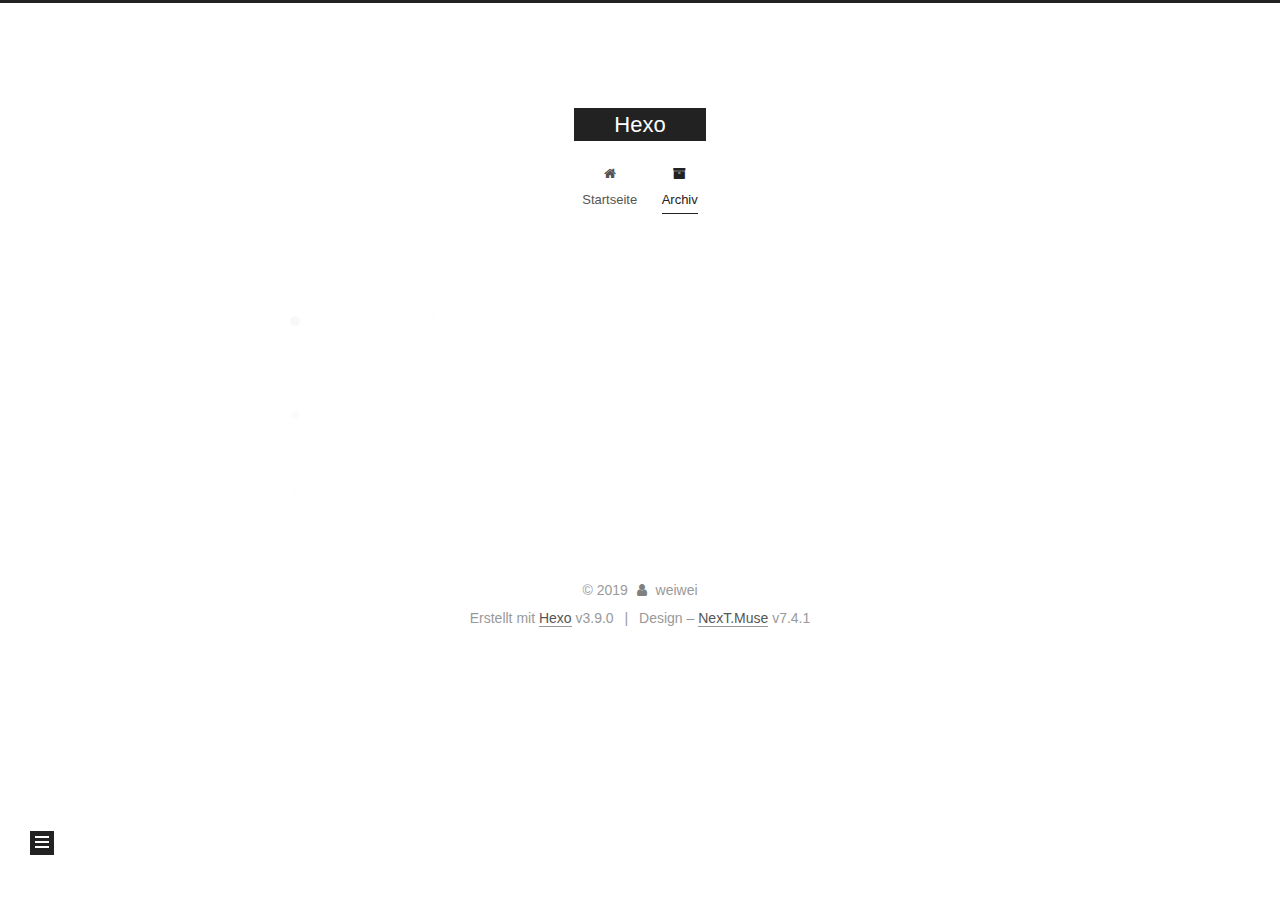
==== archives/index.html @ fe9dce3b "Site updated: 2019-10-04 19:59:58" ====
<!DOCTYPE html>





<html lang="zh">
<head>
  <meta charset="UTF-8">
<meta name="viewport" content="width=device-width, initial-scale=1, maximum-scale=2">
<meta name="theme-color" content="#222">
<meta name="generator" content="Hexo 3.9.0">
  <link rel="apple-touch-icon" sizes="180x180" href="/images/apple-touch-icon-next.png?v=7.4.1">
  <link rel="icon" type="image/png" sizes="32x32" href="/images/favicon-32x32-next.png?v=7.4.1">
  <link rel="icon" type="image/png" sizes="16x16" href="/images/favicon-16x16-next.png?v=7.4.1">
  <link rel="mask-icon" href="/images/logo.svg?v=7.4.1" color="#222">

<link rel="stylesheet" href="/css/main.css?v=7.4.1">


<link rel="stylesheet" href="/lib/font-awesome/css/font-awesome.min.css?v=4.7.0">


<script id="hexo-configurations">
  var NexT = window.NexT || {};
  var CONFIG = {
    root: '/',
    scheme: 'Muse',
    version: '7.4.1',
    exturl: false,
    sidebar: {"position":"left","display":"post","offset":12,"onmobile":false},
    copycode: {"enable":false,"show_result":false,"style":null},
    back2top: {"enable":true,"sidebar":false,"scrollpercent":false},
    bookmark: {"enable":false,"color":"#222","save":"auto"},
    fancybox: false,
    mediumzoom: false,
    lazyload: false,
    pangu: false,
    algolia: {
      appID: '',
      apiKey: '',
      indexName: '',
      hits: {"per_page":10},
      labels: {"input_placeholder":"Search for Posts","hits_empty":"We didn't find any results for the search: ${query}","hits_stats":"${hits} results found in ${time} ms"}
    },
    localsearch: {"enable":false,"trigger":"auto","top_n_per_article":1,"unescape":false,"preload":false},
    path: '',
    motion: {"enable":true,"async":false,"transition":{"post_block":"fadeIn","post_header":"slideDownIn","post_body":"slideDownIn","coll_header":"slideLeftIn","sidebar":"slideUpIn"}},
    translation: {
      copy_button: 'Kopieren',
      copy_success: 'Kopiert',
      copy_failure: 'Kopieren fehlgeschlagen'
    },
    sidebarPadding: 40
  };
</script>

  <meta property="og:type" content="website">
<meta property="og:title" content="Hexo">
<meta property="og:url" content="http://yoursite.com/archives/index.html">
<meta property="og:site_name" content="Hexo">
<meta property="og:locale" content="zh">
<meta name="twitter:card" content="summary">
<meta name="twitter:title" content="Hexo">
  <link rel="canonical" href="http://yoursite.com/archives/">


<script id="page-configurations">
  // https://hexo.io/docs/variables.html
  CONFIG.page = {
    sidebar: "",
    isHome: false,
    isPost: false,
    isPage: false,
    isArchive: true
  };
</script>

  <title>Archiv | Hexo</title>
  








  <noscript>
  <style>
  .use-motion .brand,
  .use-motion .menu-item,
  .sidebar-inner,
  .use-motion .post-block,
  .use-motion .pagination,
  .use-motion .comments,
  .use-motion .post-header,
  .use-motion .post-body,
  .use-motion .collection-header { opacity: initial; }

  .use-motion .logo,
  .use-motion .site-title,
  .use-motion .site-subtitle {
    opacity: initial;
    top: initial;
  }

  .use-motion .logo-line-before i { left: initial; }
  .use-motion .logo-line-after i { right: initial; }
  </style>
</noscript>

</head>

<body itemscope itemtype="http://schema.org/WebPage">
  <div class="container use-motion">
    <div class="headband"></div>

    <header id="header" class="header" itemscope itemtype="http://schema.org/WPHeader">
      <div class="header-inner"><div class="site-brand-container">
  <div class="site-meta">

    <div>
      <a href="/" class="brand" rel="start">
        <span class="logo-line-before"><i></i></span>
        <span class="site-title">Hexo</span>
        <span class="logo-line-after"><i></i></span>
      </a>
    </div>
  </div>

  <div class="site-nav-toggle">
    <div class="toggle" aria-label="Navigationsleiste an/ausschalten">
      <span class="toggle-line toggle-line-first"></span>
      <span class="toggle-line toggle-line-middle"></span>
      <span class="toggle-line toggle-line-last"></span>
    </div>
  </div>
</div>


<nav class="site-nav">
  
  <ul id="menu" class="menu">
      
      
      
        
        <li class="menu-item menu-item-home">
      
    

    <a href="/" rel="section"><i class="fa fa-fw fa-home"></i>Startseite</a>

  </li>
      
      
      
        
        <li class="menu-item menu-item-archives">
      
    

    <a href="/archives/" rel="section"><i class="fa fa-fw fa-archive"></i>Archiv</a>

  </li>
  </ul>

    

  
    
    
  
    
    
  
  

</nav>
</div>
    </header>

    
  <div class="back-to-top">
    <i class="fa fa-arrow-up"></i>
    <span>0%</span>
  </div>


    <main id="main" class="main">
      <div class="main-inner">
        <div class="content-wrap">
          <div id="content" class="content">
            

  
  
  
  <div class="post-block">
    <div class="posts-collapse">
      <div class="collection-title">
        
        
        
          
        
        <span class="collection-header">Öhm..! Ein Artikel. Bleib dran.</span>
      </div>
      

      

  
  

  
    
    <div class="collection-year">
      <h1 class="collection-header">2019</h1>
    </div>
  

  <article itemscope itemtype="http://schema.org/Article">
    <header class="post-header">

      <div class="post-meta">
        <time itemprop="dateCreated"
              datetime="2019-10-04T15:21:45+08:00"
              content="2019-10-04">
          10-04
        </time>
      </div>

      <h2 class="post-title">
        
          <a class="post-title-link" href="/2019/10/04/hello-world/" itemprop="url">
            <span itemprop="name">Hello World</span>
          </a>
        
      </h2>

    </header>
  </article>




    </div>
  </div>
  
  
  

  



          </div>
          

        </div>
          
  
  <div class="toggle sidebar-toggle">
    <span class="toggle-line toggle-line-first"></span>
    <span class="toggle-line toggle-line-middle"></span>
    <span class="toggle-line toggle-line-last"></span>
  </div>

  <aside class="sidebar">
    <div class="sidebar-inner">

      <ul class="sidebar-nav motion-element">
        <li class="sidebar-nav-toc">
          Inhaltsverzeichnis
        </li>
        <li class="sidebar-nav-overview">
          Übersicht
        </li>
      </ul>

      <!--noindex-->
      <div class="post-toc-wrap sidebar-panel">
      </div>
      <!--/noindex-->

      <div class="site-overview-wrap sidebar-panel">
        <div class="site-author motion-element" itemprop="author" itemscope itemtype="http://schema.org/Person">
  <p class="site-author-name" itemprop="name">weiwei</p>
  <div class="site-description" itemprop="description"></div>
</div>
<div class="site-state-wrap motion-element">
  <nav class="site-state">
      <div class="site-state-item site-state-posts">
        
          <a href="/archives/">
        
          <span class="site-state-item-count">1</span>
          <span class="site-state-item-name">Artikel</span>
        </a>
      </div>
    
  </nav>
</div>



      </div>

    </div>
  </aside>
  <div id="sidebar-dimmer"></div>


      </div>
    </main>

    <footer id="footer" class="footer">
      <div class="footer-inner">
        <div class="copyright">&copy; <span itemprop="copyrightYear">2019</span>
  <span class="with-love" id="animate">
    <i class="fa fa-user"></i>
  </span>
  <span class="author" itemprop="copyrightHolder">weiwei</span>
</div>
  <div class="powered-by">Erstellt mit  <a href="https://hexo.io" class="theme-link" rel="noopener" target="_blank">Hexo</a> v3.9.0</div>
  <span class="post-meta-divider">|</span>
  <div class="theme-info">Design – <a href="https://theme-next.org" class="theme-link" rel="noopener" target="_blank">NexT.Muse</a> v7.4.1</div>

        












        
      </div>
    </footer>
  </div>

  
  <script src="/lib/anime.min.js?v=3.1.0"></script>
  <script src="/lib/velocity/velocity.min.js?v=1.2.1"></script>
  <script src="/lib/velocity/velocity.ui.min.js?v=1.2.1"></script>
<script src="/js/utils.js?v=7.4.1"></script><script src="/js/motion.js?v=7.4.1"></script>
<script src="/js/schemes/muse.js?v=7.4.1"></script>
<script src="/js/next-boot.js?v=7.4.1"></script>



  





















  

  

  

</body>
</html>
---- css/main.css ----
html {
  line-height: 1.15; /* 1 */
  -webkit-text-size-adjust: 100%; /* 2 */
}
body {
  margin: 0;
}
main {
  display: block;
}
h1 {
  font-size: 2em;
  margin: 0.67em 0;
}
hr {
  box-sizing: content-box; /* 1 */
  height: 0; /* 1 */
  overflow: visible; /* 2 */
}
pre {
  font-family: monospace, monospace; /* 1 */
  font-size: 1em; /* 2 */
}
a {
  background-color: transparent;
}
abbr[title] {
  border-bottom: none; /* 1 */
  text-decoration: underline; /* 2 */
  text-decoration: underline dotted; /* 2 */
}
b,
strong {
  font-weight: bolder;
}
code,
kbd,
samp {
  font-family: monospace, monospace; /* 1 */
  font-size: 1em; /* 2 */
}
small {
  font-size: 80%;
}
sub,
sup {
  font-size: 75%;
  line-height: 0;
  position: relative;
  vertical-align: baseline;
}
sub {
  bottom: -0.25em;
}
sup {
  top: -0.5em;
}
img {
  border-style: none;
}
button,
input,
optgroup,
select,
textarea {
  font-family: inherit; /* 1 */
  font-size: 100%; /* 1 */
  line-height: 1.15; /* 1 */
  margin: 0; /* 2 */
}
button,
input {
/* 1 */
  overflow: visible;
}
button,
select {
/* 1 */
  text-transform: none;
}
button,
[type='button'],
[type='reset'],
[type='submit'] {
  -webkit-appearance: button;
}
button::-moz-focus-inner,
[type='button']::-moz-focus-inner,
[type='reset']::-moz-focus-inner,
[type='submit']::-moz-focus-inner {
  border-style: none;
  padding: 0;
}
button:-moz-focusring,
[type='button']:-moz-focusring,
[type='reset']:-moz-focusring,
[type='submit']:-moz-focusring {
  outline: 1px dotted ButtonText;
}
fieldset {
  padding: 0.35em 0.75em 0.625em;
}
legend {
  box-sizing: border-box; /* 1 */
  color: inherit; /* 2 */
  display: table; /* 1 */
  max-width: 100%; /* 1 */
  padding: 0; /* 3 */
  white-space: normal; /* 1 */
}
progress {
  vertical-align: baseline;
}
textarea {
  overflow: auto;
}
[type='checkbox'],
[type='radio'] {
  box-sizing: border-box; /* 1 */
  padding: 0; /* 2 */
}
[type='number']::-webkit-inner-spin-button,
[type='number']::-webkit-outer-spin-button {
  height: auto;
}
[type='search'] {
  outline-offset: -2px; /* 2 */
  -webkit-appearance: textfield; /* 1 */
}
[type='search']::-webkit-search-decoration {
  -webkit-appearance: none;
}
::-webkit-file-upload-button {
  font: inherit; /* 2 */
  -webkit-appearance: button; /* 1 */
}
details {
  display: block;
}
summary {
  display: list-item;
}
template {
  display: none;
}
[hidden] {
  display: none;
}
::selection {
  background: #262a30;
  color: #fff;
}
html,
body {
  height: 100%;
}
body {
  background: #fff;
  color: #555;
  font-family: 'Lato', "PingFang SC", "Microsoft YaHei", sans-serif;
  font-size: 1em;
  line-height: 2;
}
@media (max-width: 991px) {
  body {
    padding-left: 0 !important;
    padding-right: 0 !important;
  }
}
h1,
h2,
h3,
h4,
h5,
h6 {
  font-family: 'Lato', "PingFang SC", "Microsoft YaHei", sans-serif;
  font-weight: bold;
  line-height: 1.5;
  margin: 20px 0 15px;
  padding: 0;
}
h1 {
  font-size: 1.5em;
}
h2 {
  font-size: 1.375em;
}
h3 {
  font-size: 1.25em;
}
h4 {
  font-size: 1.125em;
}
h5 {
  font-size: 1em;
}
h6 {
  font-size: 0.875em;
}
p {
  margin: 0 0 20px 0;
}
a,
span.exturl {
  overflow-wrap: break-word;
  word-wrap: break-word;
  border-bottom: 1px solid #999;
  color: #555;
  outline: none;
  text-decoration: none;
  cursor: pointer;
}
a:hover,
span.exturl:hover {
  border-bottom-color: #222;
  color: #222;
}
iframe,
img,
video {
  display: block;
  margin-left: auto;
  margin-right: auto;
  max-width: 100%;
}
hr {
  background-color: #ddd;
  background-image: repeating-linear-gradient(-45deg, #fff, #fff 4px, transparent 4px, transparent 8px);
  border: 0;
  height: 3px;
  margin: 40px 0;
}
blockquote {
  border-left: 4px solid #ddd;
  color: #666;
  margin: 0;
  padding: 0 15px;
}
blockquote cite::before {
  content: '-';
  padding: 0 5px;
}
dt {
  font-weight: 700;
}
dd {
  margin: 0;
  padding: 0;
}
kbd {
  background-color: #f9f9f9;
  background-image: linear-gradient(top, #eee, #fff, #eee);
  border: 1px solid #ccc;
  border-radius: 0.2em;
  box-shadow: 0.1em 0.1em 0.2em rgba(0,0,0,0.1);
  font-family: inherit;
  padding: 0.1em 0.3em;
  white-space: nowrap;
}
.table-container {
  -webkit-overflow-scrolling: touch;
  overflow: auto;
}
table {
  border-collapse: collapse;
  border-spacing: 0;
  font-size: 0.875em;
  margin: 0 0 20px 0;
  width: 100%;
}
table > tbody > tr:nth-of-type(odd) {
  background-color: #f9f9f9;
}
table > tbody > tr:hover {
  background-color: #f5f5f5;
}
caption,
th,
td {
  font-weight: normal;
  padding: 8px;
  text-align: left;
  vertical-align: middle;
}
th,
td {
  border: 1px solid #ddd;
  border-bottom: 3px solid #ddd;
}
th {
  font-weight: 700;
  padding-bottom: 10px;
}
td {
  border-bottom-width: 1px;
}
.btn {
  background: #222;
  border: 2px solid #222;
  border-radius: 0;
  color: #fff;
  display: inline-block;
  font-size: 0.875em;
  line-height: 2;
  padding: 0 20px;
  text-decoration: none;
  transition-delay: 0s;
  transition-duration: 0.2s;
  transition-timing-function: ease-in-out;
  transition-property: background-color;
}
.btn:hover {
  background: #fff;
  border-color: #222;
  color: #222;
}
.btn + .btn {
  margin: 0 0 8px 8px;
}
.btn .fa-fw {
  text-align: left;
  width: 1.285714285714286em;
}
.toggle {
  line-height: 0;
}
.toggle .toggle-line {
  background: #fff;
  display: inline-block;
  height: 2px;
  left: 0px;
  margin-top: 3px;
  position: relative;
  top: 0px;
  transition: all 0.4s;
  vertical-align: top;
  width: 100%;
}
.toggle .toggle-line:first-child {
  margin-top: 0;
}
.toggle.toggle-arrow .toggle-line-first {
  left: 50%;
  top: 2px;
  transform: rotate(45deg);
  width: 50%;
}
.toggle.toggle-arrow .toggle-line-middle {
  left: 2px;
  width: 90%;
}
.toggle.toggle-arrow .toggle-line-last {
  left: 50%;
  top: -2px;
  transform: rotate(-45deg);
  width: 50%;
}
.toggle.toggle-close .toggle-line-first {
  transform: rotate(-45deg);
  top: 5px;
}
.toggle.toggle-close .toggle-line-middle {
  opacity: 0;
}
.toggle.toggle-close .toggle-line-last {
  transform: rotate(45deg);
  top: -5px;
}
pre,
.highlight {
  background: #f7f7f7;
  color: #4d4d4c;
  line-height: 1.6;
  margin: 0 auto 20px;
}
pre,
code {
  font-family: consolas, Menlo, monospace, "PingFang SC", "Microsoft YaHei";
}
code {
  overflow-wrap: break-word;
  word-wrap: break-word;
  background: #eee;
  border-radius: 3px;
  color: #555;
  padding: 2px 4px;
}
pre {
  overflow: auto;
  padding: 10px;
}
pre code {
  background: none;
  color: #4d4d4c;
  font-size: 0.875em;
  padding: 0;
  text-shadow: none;
}
.highlight *::selection {
  background: #d6d6d6;
}
.highlight pre {
  border: 0;
  margin: 0;
  padding: 10px 0;
}
.highlight table {
  border: 0;
  margin: 0;
  width: auto;
}
.highlight td {
  border: 0;
  padding: 0;
}
.highlight figcaption {
  background: #eee;
  border-bottom: 1px solid #e9e9e9;
  color: #4d4d4c;
  line-height: 1em;
  margin: 0;
  padding: 0.5em;
}
.highlight figcaption::before,
.highlight figcaption::after {
  content: ' ';
  display: table;
}
.highlight figcaption::after {
  clear: both;
}
.highlight figcaption a {
  color: #4d4d4c;
  float: right;
}
.highlight figcaption a:hover {
  border-bottom-color: #4d4d4c;
}
.highlight .gutter pre {
  background-color: #eff2f3;
  color: #869194;
  padding-left: 10px;
  padding-right: 10px;
  text-align: right;
}
.highlight .code pre {
  background-color: #f7f7f7;
  padding-left: 10px;
  width: 100%;
}
.gutter {
  -moz-user-select: none;
  -ms-user-select: none;
  -webkit-user-select: none;
  user-select: none;
}
.gist table {
  width: auto;
}
.gist table td {
  border: 0;
}
pre .deletion {
  background: #fdd;
}
pre .addition {
  background: #dfd;
}
pre .meta {
  color: #eab700;
  -moz-user-select: none;
  -ms-user-select: none;
  -webkit-user-select: none;
  user-select: none;
}
pre .comment {
  color: #8e908c;
}
pre .variable,
pre .attribute,
pre .tag,
pre .name,
pre .regexp,
pre .ruby .constant,
pre .xml .tag .title,
pre .xml .pi,
pre .xml .doctype,
pre .html .doctype,
pre .css .id,
pre .css .class,
pre .css .pseudo {
  color: #c82829;
}
pre .number,
pre .preprocessor,
pre .built_in,
pre .builtin-name,
pre .literal,
pre .params,
pre .constant,
pre .command {
  color: #f5871f;
}
pre .ruby .class .title,
pre .css .rules .attribute,
pre .string,
pre .symbol,
pre .value,
pre .inheritance,
pre .header,
pre .ruby .symbol,
pre .xml .cdata,
pre .special,
pre .formula {
  color: #718c00;
}
pre .title,
pre .css .hexcolor {
  color: #3e999f;
}
pre .function,
pre .python .decorator,
pre .python .title,
pre .ruby .function .title,
pre .ruby .title .keyword,
pre .perl .sub,
pre .javascript .title,
pre .coffeescript .title {
  color: #4271ae;
}
pre .keyword,
pre .javascript .function {
  color: #8959a8;
}
.blockquote-center {
  border-left: none;
  margin: 40px 0;
  padding: 0;
  position: relative;
  text-align: center;
}
.blockquote-center::before,
.blockquote-center::after {
  background-position: 0 -6px;
  background-repeat: no-repeat;
  background-size: 22px 22px;
  content: ' ';
  display: block;
  height: 24px;
  opacity: 0.2;
  position: absolute;
  width: 100%;
}
.blockquote-center::before {
  background-image: url("../images/quote-l.svg");
  border-top: 1px solid #ccc;
  top: -20px;
}
.blockquote-center::after {
  background-image: url("../images/quote-r.svg");
  background-position: 100% 8px;
  border-bottom: 1px solid #ccc;
  bottom: -20px;
}
.blockquote-center p,
.blockquote-center div {
  text-align: center;
}
.post-body .group-picture img {
  border: 0;
  margin: 0 auto;
  padding: 0 3px;
}
.post-body .group-picture-row {
  margin-bottom: 6px;
  overflow: hidden;
}
.post-body .group-picture-column {
  float: left;
  margin-bottom: 10px;
}
.post-body .label {
  display: inline;
  padding: 0 2px;
}
.post-body .label.default {
  background-color: #f0f0f0;
}
.post-body .label.primary {
  background-color: #efe6f7;
}
.post-body .label.info {
  background-color: #e5f2f8;
}
.post-body .label.success {
  background-color: #e7f4e9;
}
.post-body .label.warning {
  background-color: #fcf6e1;
}
.post-body .label.danger {
  background-color: #fae8eb;
}
.post-body .tabs {
  margin-bottom: 20px;
}
.post-body .tabs,
.tabs-comment {
  display: block;
  padding-top: 10px;
  position: relative;
}
.post-body .tabs ul.nav-tabs,
.tabs-comment ul.nav-tabs {
  display: flex;
  flex-wrap: wrap;
  margin: 0;
  margin-bottom: -1px;
  padding: 0;
}
@media (max-width: 413px) {
  .post-body .tabs ul.nav-tabs,
  .tabs-comment ul.nav-tabs {
    display: block;
    margin-bottom: 5px;
  }
}
.post-body .tabs ul.nav-tabs li.tab,
.tabs-comment ul.nav-tabs li.tab {
  background-color: #fff;
  border-bottom: 1px solid #ddd;
  border-left: 1px solid transparent;
  border-right: 1px solid transparent;
  border-top: 3px solid transparent;
  flex-grow: 1;
  list-style-type: none;
}
@media (max-width: 413px) {
  .post-body .tabs ul.nav-tabs li.tab,
  .tabs-comment ul.nav-tabs li.tab {
    border-bottom: 1px solid transparent;
    border-left: 3px solid transparent;
    border-right: 1px solid transparent;
    border-top: 1px solid transparent;
  }
}
.post-body .tabs ul.nav-tabs li.tab a,
.tabs-comment ul.nav-tabs li.tab a {
  border-bottom: initial;
  display: block;
  line-height: 1.8em;
  outline: 0;
  padding: 0.25em 0.75em;
  text-align: center;
  transition-delay: 0s;
  transition-duration: 0.2s;
  transition-timing-function: ease-out;
}
.post-body .tabs ul.nav-tabs li.tab a i,
.tabs-comment ul.nav-tabs li.tab a i {
  width: 1.285714285714286em;
}
.post-body .tabs ul.nav-tabs li.tab.active,
.tabs-comment ul.nav-tabs li.tab.active {
  border-bottom: 1px solid transparent;
  border-left: 1px solid #ddd;
  border-right: 1px solid #ddd;
  border-top: 3px solid #fc6423;
}
@media (max-width: 413px) {
  .post-body .tabs ul.nav-tabs li.tab.active,
  .tabs-comment ul.nav-tabs li.tab.active {
    border-bottom: 1px solid #ddd;
    border-left: 3px solid #fc6423;
    border-right: 1px solid #ddd;
    border-top: 1px solid #ddd;
  }
}
.post-body .tabs ul.nav-tabs li.tab.active a,
.tabs-comment ul.nav-tabs li.tab.active a {
  color: #555;
  cursor: default;
}
.post-body .tabs .tab-content .tab-pane,
.tabs-comment .tab-content .tab-pane {
  border: 1px solid #ddd;
  padding: 20px 20px 0 20px;
}
.post-body .tabs .tab-content .tab-pane:not(.active),
.tabs-comment .tab-content .tab-pane:not(.active) {
  display: none;
}
.post-body .tabs .tab-content .tab-pane.active,
.tabs-comment .tab-content .tab-pane.active {
  display: block;
}
.post-body .note {
  margin-bottom: 20px;
  padding: 15px;
  position: relative;
  border: 1px solid #eee;
  border-left-width: 5px;
  border-radius: 3px;
}
.post-body .note h2,
.post-body .note h3,
.post-body .note h4,
.post-body .note h5,
.post-body .note h6 {
  margin-top: 0;
  border-bottom: initial;
  margin-bottom: 0;
  padding-top: 0;
}
.post-body .note p:first-child,
.post-body .note ul:first-child,
.post-body .note ol:first-child,
.post-body .note table:first-child,
.post-body .note pre:first-child,
.post-body .note blockquote:first-child,
.post-body .note img:first-child {
  margin-top: 0;
}
.post-body .note p:last-child,
.post-body .note ul:last-child,
.post-body .note ol:last-child,
.post-body .note table:last-child,
.post-body .note pre:last-child,
.post-body .note blockquote:last-child,
.post-body .note img:last-child {
  margin-bottom: 0;
}
.post-body .note.default {
  border-left-color: #777;
}
.post-body .note.default h2,
.post-body .note.default h3,
.post-body .note.default h4,
.post-body .note.default h5,
.post-body .note.default h6 {
  color: #777;
}
.post-body .note.primary {
  border-left-color: #6f42c1;
}
.post-body .note.primary h2,
.post-body .note.primary h3,
.post-body .note.primary h4,
.post-body .note.primary h5,
.post-body .note.primary h6 {
  color: #6f42c1;
}
.post-body .note.info {
  border-left-color: #428bca;
}
.post-body .note.info h2,
.post-body .note.info h3,
.post-body .note.info h4,
.post-body .note.info h5,
.post-body .note.info h6 {
  color: #428bca;
}
.post-body .note.success {
  border-left-color: #5cb85c;
}
.post-body .note.success h2,
.post-body .note.success h3,
.post-body .note.success h4,
.post-body .note.success h5,
.post-body .note.success h6 {
  color: #5cb85c;
}
.post-body .note.warning {
  border-left-color: #f0ad4e;
}
.post-body .note.warning h2,
.post-body .note.warning h3,
.post-body .note.warning h4,
.post-body .note.warning h5,
.post-body .note.warning h6 {
  color: #f0ad4e;
}
.post-body .note.danger {
  border-left-color: #d9534f;
}
.post-body .note.danger h2,
.post-body .note.danger h3,
.post-body .note.danger h4,
.post-body .note.danger h5,
.post-body .note.danger h6 {
  color: #d9534f;
}
.pagination .prev,
.pagination .next,
.pagination .page-number,
.pagination .space {
  display: inline-block;
  margin: 0 10px;
  padding: 0 11px;
  position: relative;
  top: -1px;
}
@media (max-width: 767px) {
  .pagination .prev,
  .pagination .next,
  .pagination .page-number,
  .pagination .space {
    margin: 0 5px;
  }
}
.pagination {
  border-top: 1px solid #eee;
  margin: 120px 0 40px;
  text-align: center;
}
.pagination .prev,
.pagination .next,
.pagination .page-number {
  border-bottom: 0;
  border-top: 1px solid #eee;
  transition-property: border-color;
  transition-delay: 0s;
  transition-duration: 0.2s;
  transition-timing-function: ease-in-out;
}
.pagination .prev:hover,
.pagination .next:hover,
.pagination .page-number:hover {
  border-top-color: #222;
}
.pagination .space {
  margin: 0;
  padding: 0;
}
.pagination .prev {
  margin-left: 0;
}
.pagination .next {
  margin-right: 0;
}
.pagination .page-number.current {
  background: #ccc;
  border-top-color: #ccc;
  color: #fff;
}
@media (max-width: 767px) {
  .pagination {
    border-top: none;
  }
  .pagination .prev,
  .pagination .next,
  .pagination .page-number {
    border-bottom: 1px solid #eee;
    border-top: 0;
    margin-bottom: 10px;
    padding: 0 10px;
  }
  .pagination .prev:hover,
  .pagination .next:hover,
  .pagination .page-number:hover {
    border-bottom-color: #222;
  }
}
.comments {
  margin: 60px 20px 0;
  overflow: hidden;
}
.comment-button-group {
  display: flex;
  flex-wrap: wrap-reverse;
  justify-content: center;
  margin: 1em 0;
}
.comment-button-group .comment-button {
  margin: 0.1em 0.2em;
}
.comment-button-group .comment-button.active {
  background: #fff;
  border-color: #222;
  color: #222;
}
.comment-position {
  display: none;
}
.comment-position.active {
  display: block;
}
.tabs-comment {
  background: #fff;
  margin-top: 4em;
  padding-top: 0;
}
.tabs-comment .comments {
  border: 0;
  box-shadow: none;
  margin-top: 0;
  padding-top: 0;
}
.container {
  min-height: 100%;
  position: relative;
}
.main-inner {
  margin: 0 auto;
  width: 700px;
}
@media (min-width: 1200px) {
  .container .main-inner {
    width: 800px;
  }
}
@media (min-width: 1600px) {
  .container .main-inner {
    width: 900px;
  }
}
.header {
  background: transparent;
}
.header-inner {
  margin: 0 auto;
  padding: 100px 0 70px;
  position: relative;
  width: 700px;
}
@media (min-width: 1200px) {
  .container .header-inner {
    width: 800px;
  }
}
@media (min-width: 1600px) {
  .container .header-inner {
    width: 900px;
  }
}
.headband {
  background: #222;
  height: 3px;
}
.site-meta {
  margin: 0;
  text-align: center;
}
@media (max-width: 767px) {
  .site-meta {
    text-align: center;
  }
}
.brand {
  background: #222;
  border-bottom: none;
  color: #fff;
  display: inline-block;
  line-height: 1.375em;
  padding: 0 40px;
  position: relative;
}
.brand:hover {
  color: #fff;
}
.logo {
  display: inline-block;
  line-height: 36px;
  margin-right: 5px;
  vertical-align: top;
}
.site-title {
  display: inline-block;
  font-family: 'Lato', "PingFang SC", "Microsoft YaHei", sans-serif;
  font-size: 1.375em;
  font-weight: normal;
  line-height: 1.5;
  vertical-align: top;
}
.site-subtitle {
  color: #999;
  font-size: 0.8125em;
  margin-top: 10px;
}
.use-motion .brand {
  opacity: 0;
}
.use-motion .logo,
.use-motion .site-title,
.use-motion .site-subtitle,
.use-motion .custom-logo-image {
  opacity: 0;
  position: relative;
  top: -10px;
}
.site-nav-toggle {
  display: none;
  left: 10px;
  position: absolute;
}
@media (max-width: 767px) {
  .site-nav-toggle {
    display: block;
  }
}
.site-nav-toggle .toggle {
  background: transparent;
  border: 0;
  margin-top: 2px;
  padding: 10px;
  width: 22px;
}
.site-nav-toggle .toggle .toggle-line {
  background: #555;
  border-radius: 1px;
}
.site-nav {
  display: block;
}
@media (max-width: 767px) {
  .site-nav {
    border-top: 1px solid #ddd;
    clear: both;
    display: none;
    margin: 0 -10px;
    padding: 0 10px;
  }
}
.site-nav.site-nav-on {
  display: block;
}
.menu {
  margin-top: 20px;
  padding-left: 0;
  text-align: center;
}
.menu-item {
  display: inline-block;
  list-style: none;
  margin: 0 10px;
}
@media (max-width: 767px) {
  .menu-item {
    margin-top: 10px;
  }
}
.menu-item a,
.menu-item span.exturl {
  border-bottom: 0;
  display: block;
  font-size: 0.8125em;
  transition-property: border-color;
  transition-delay: 0s;
  transition-duration: 0.2s;
  transition-timing-function: ease-in-out;
}
@media (hover: none) {
  .menu-item a:hover,
  .menu-item span.exturl:hover {
    border-bottom-color: transparent !important;
  }
}
.menu-item .fa {
  margin-right: 8px;
}
.menu-item .badge {
  display: inline-block;
  font-weight: 700;
  line-height: 1;
  margin-left: 0.35em;
  margin-top: 0.35em;
  text-align: center;
  white-space: nowrap;
}
@media (max-width: 767px) {
  .menu-item .badge {
    float: right;
    margin-left: 0;
  }
}
.use-motion .menu-item {
  opacity: 0;
}
.sidebar {
  background: #222;
  bottom: 0;
  box-shadow: inset 0 2px 6px #000;
  position: fixed;
  top: 0;
  z-index: 1040;
}
.sidebar a,
.sidebar span.exturl {
  border-bottom-color: #555;
  color: #999;
}
.sidebar a:hover,
.sidebar span.exturl:hover {
  border-bottom-color: #eee;
  color: #eee;
}
@media (max-width: 991px) {
  .sidebar {
    display: none;
  }
}
.sidebar-inner {
  color: #999;
  padding: 20px 10px;
  text-align: center;
}
.site-overview-wrap {
  overflow-x: hidden;
  overflow-y: auto;
}
.cc-license {
  margin-top: 10px;
  text-align: center;
}
.cc-license .cc-opacity {
  border-bottom: none;
  opacity: 0.7;
}
.cc-license .cc-opacity:hover {
  opacity: 0.9;
}
.cc-license img {
  display: inline-block;
}
.site-author-image {
  border: 2px solid #333;
  display: block;
  height: auto;
  margin: 0 auto;
  max-width: 96px;
  padding: 2px;
}
.site-author-name {
  color: #f5f5f5;
  font-weight: normal;
  margin: 5px 0 0;
  text-align: center;
}
.site-description {
  color: #999;
  font-size: 1em;
  margin-top: 5px;
  text-align: center;
}
.links-of-author {
  margin-top: 20px;
}
.links-of-author a,
.links-of-author span.exturl {
  border-bottom-color: #555;
  display: inline-block;
  font-size: 0.8125em;
  margin-bottom: 10px;
  margin-right: 10px;
  vertical-align: middle;
}
.links-of-author a::before,
.links-of-author span.exturl::before {
  background: #ff08a6;
  border-radius: 50%;
  content: ' ';
  display: inline-block;
  height: 4px;
  margin-right: 3px;
  vertical-align: middle;
  width: 4px;
}
.feed-link,
.chat {
  margin-top: 10px;
}
.feed-link a,
.chat a {
  border: 1px solid #fc6423;
  border-radius: 4px;
  color: #fc6423;
  display: inline-block;
  padding: 0 15px;
}
.feed-link a .fa,
.chat a .fa {
  margin-right: 5px;
}
.feed-link a:hover,
.chat a:hover {
  background: #fc6423;
  border: 1px solid #fc6423;
  color: #fff;
}
.feed-link a:hover .fa,
.chat a:hover .fa {
  color: #fff;
}
.links-of-blogroll {
  font-size: 0.8125em;
  margin-top: 10px;
}
.links-of-blogroll-title {
  font-size: 0.875em;
  font-weight: 600;
  margin-top: 0;
}
.links-of-blogroll-list {
  list-style: none;
  margin: 0;
  padding: 0;
}
.links-of-blogroll-item {
  padding: 2px 10px;
}
.links-of-blogroll-item a,
.links-of-blogroll-item span.exturl {
  box-sizing: border-box;
  display: inline-block;
  max-width: 280px;
  overflow: hidden;
  text-overflow: ellipsis;
  white-space: nowrap;
}
#sidebar-dimmer {
  display: none;
}
@media (max-width: 767px) {
  #sidebar-dimmer {
    background: #000;
    display: block;
    height: 100%;
    left: 100%;
    opacity: 0;
    position: fixed;
    top: 0;
    width: 100%;
    z-index: 1020;
  }
  .sidebar-active + #sidebar-dimmer {
    opacity: 0.7;
    transform: translateX(-100%);
    transition: opacity 0.5s;
  }
}
.sidebar-nav {
  margin: 0 0 20px;
  padding-left: 0;
}
.sidebar-nav li {
  border-bottom: 1px solid transparent;
  color: #555;
  cursor: pointer;
  display: inline-block;
  font-size: 0.875em;
}
.sidebar-nav li.sidebar-nav-overview {
  margin-left: 10px;
}
.sidebar-nav li:hover {
  color: #f5f5f5;
}
.sidebar-nav .sidebar-nav-active {
  border-bottom-color: #87daff;
  color: #87daff;
}
.sidebar-nav .sidebar-nav-active:hover {
  color: #87daff;
}
.sidebar-panel {
  display: none;
}
.sidebar-panel-active {
  display: block;
}
.sidebar-toggle {
  background: #222;
  bottom: 45px;
  cursor: pointer;
  height: 14px;
  left: 30px;
  padding: 5px;
  position: fixed;
  width: 14px;
  z-index: 1050;
}
@media (max-width: 991px) {
  .sidebar-toggle {
    left: 20px;
    opacity: 0.8;
    display: none;
  }
}
.sidebar-toggle:hover .toggle-line {
  background: #87daff;
}
.post-toc-wrap {
  overflow-x: hidden;
  overflow-y: auto;
}
.post-toc {
  font-size: 0.875em;
}
.post-toc ol {
  list-style: none;
  margin: 0;
  padding: 0 2px 5px 10px;
  text-align: left;
}
.post-toc ol > ol {
  padding-left: 0;
}
.post-toc ol a {
  transition-delay: 0s;
  transition-duration: 0.2s;
  transition-timing-function: ease-in-out;
  border-bottom-color: #555;
  color: #999;
  transition-property: all;
}
.post-toc ol a:hover {
  border-bottom-color: #ccc;
  color: #ccc;
}
.post-toc .nav-item {
  line-height: 1.8;
  overflow: hidden;
  text-overflow: ellipsis;
  white-space: nowrap;
}
.post-toc .nav .nav-child {
  display: none;
}
.post-toc .nav .active > .nav-child {
  display: block;
}
.post-toc .nav .active-current > .nav-child {
  display: block;
}
.post-toc .nav .active-current > .nav-child > .nav-item {
  display: block;
}
.post-toc .nav .active > a {
  border-bottom-color: #87daff;
  color: #87daff;
}
.post-toc .nav .active-current > a {
  color: #87daff;
}
.post-toc .nav .active-current > a:hover {
  color: #87daff;
}
.site-state {
  display: flex;
  justify-content: center;
  line-height: 1.4;
  margin-top: 10px;
  overflow: hidden;
  text-align: center;
  white-space: nowrap;
}
.site-state-item {
  border-left: 1px solid #333;
  padding: 0 15px;
}
.site-state-item:first-child {
  border-left: none;
}
.site-state-item a {
  border-bottom: none;
}
.site-state-item-count {
  color: inherit;
  display: block;
  font-size: 1.25em;
  font-weight: 600;
  text-align: center;
}
.site-state-item-name {
  color: inherit;
  font-size: 0.875em;
}
.footer {
  color: #999;
  font-size: 0.875em;
  padding: 20px 0;
}
.footer.footer-fixed {
  bottom: 0;
  left: 0;
  position: absolute;
  right: 0;
}
.footer img {
  border: 0;
}
.footer-inner {
  box-sizing: border-box;
  margin: 0 auto;
  text-align: center;
  width: 700px;
}
@media (min-width: 1200px) {
  .container .footer-inner {
    width: 800px;
  }
}
@media (min-width: 1600px) {
  .container .footer-inner {
    width: 900px;
  }
}
.with-love {
  color: #808080;
  display: inline-block;
  margin: 0 5px;
}
.powered-by,
.theme-info {
  display: inline-block;
}
@-moz-keyframes iconAnimate {
  0%, 100% {
    transform: scale(1);
  }
  10%, 30% {
    transform: scale(0.9);
  }
  20%, 40%, 60%, 80% {
    transform: scale(1.1);
  }
  50%, 70% {
    transform: scale(1.1);
  }
}
@-webkit-keyframes iconAnimate {
  0%, 100% {
    transform: scale(1);
  }
  10%, 30% {
    transform: scale(0.9);
  }
  20%, 40%, 60%, 80% {
    transform: scale(1.1);
  }
  50%, 70% {
    transform: scale(1.1);
  }
}
@-o-keyframes iconAnimate {
  0%, 100% {
    transform: scale(1);
  }
  10%, 30% {
    transform: scale(0.9);
  }
  20%, 40%, 60%, 80% {
    transform: scale(1.1);
  }
  50%, 70% {
    transform: scale(1.1);
  }
}
@keyframes iconAnimate {
  0%, 100% {
    transform: scale(1);
  }
  10%, 30% {
    transform: scale(0.9);
  }
  20%, 40%, 60%, 80% {
    transform: scale(1.1);
  }
  50%, 70% {
    transform: scale(1.1);
  }
}
.back-to-top {
  background: #222;
  bottom: -100px;
  box-sizing: border-box;
  color: #fff;
  cursor: pointer;
  font-size: 12px;
  left: 30px;
  opacity: 1;
  padding: 0 6px;
  position: fixed;
  text-align: center;
  transition-property: bottom;
  z-index: 1050;
  transition-delay: 0s;
  transition-duration: 0.2s;
  transition-timing-function: ease-in-out;
  width: 24px;
}
.back-to-top span {
  display: none;
}
.back-to-top:hover {
  color: #87daff;
}
.back-to-top.back-to-top-on {
  bottom: 19px;
}
@media (max-width: 991px) {
  .back-to-top {
    left: 20px;
    opacity: 0.8;
  }
}
.post-body {
  overflow-wrap: break-word;
  word-wrap: break-word;
  font-family: 'Lato', "PingFang SC", "Microsoft YaHei", sans-serif;
}
@media (min-width: 1200px) {
  .post-body {
    font-size: 1.125em;
  }
}
.post-body span.exturl .fa {
  font-size: 0.875em;
  margin-left: 4px;
}
.post-body .image-caption,
.post-body .figure .caption {
  color: #999;
  font-size: 0.875em;
  font-weight: bold;
  line-height: 1;
  margin: -20px auto 15px;
  text-align: center;
}
.post-sticky-flag {
  display: inline-block;
  transform: rotate(30deg);
}
.post-button {
  margin-top: 40px;
  text-align: center;
}
.use-motion .post-block,
.use-motion .pagination,
.use-motion .comments {
  opacity: 0;
}
.use-motion .post-header {
  opacity: 0;
}
.use-motion .post-body {
  opacity: 0;
}
.use-motion .collection-header {
  opacity: 0;
}
.posts-collapse {
  margin-left: 55px;
  position: relative;
  z-index: 1010;
}
@media (max-width: 767px) {
  .posts-collapse {
    margin-left: 20px;
    margin-right: 20px;
  }
}
.posts-collapse .collection-title {
  font-size: 1.125em;
  position: relative;
}
.posts-collapse .collection-title::before {
  background: #999;
  border: 1px solid #fff;
  border-radius: 50%;
  content: ' ';
  height: 10px;
  left: 0;
  margin-left: -6px;
  margin-top: -4px;
  position: absolute;
  top: 50%;
  width: 10px;
}
.posts-collapse .collection-year {
  margin: 60px 0;
  position: relative;
}
.posts-collapse .collection-year::before {
  background: #bbb;
  border-radius: 50%;
  content: ' ';
  height: 8px;
  left: 0;
  margin-left: -4px;
  margin-top: -4px;
  position: absolute;
  top: 50%;
  width: 8px;
}
.posts-collapse .collection-header {
  margin: 0 0 0 20px;
}
.posts-collapse .collection-header small {
  color: #bbb;
  margin-left: 5px;
}
.posts-collapse .post-header {
  border-bottom: 1px dashed #ccc;
  margin: 30px 0;
  position: relative;
  transition-delay: 0s;
  transition-duration: 0.2s;
  transition-timing-function: ease-in-out;
  transition-property: border;
}
.posts-collapse .post-header::before {
  background: #bbb;
  border: 1px solid #fff;
  border-radius: 50%;
  content: ' ';
  height: 6px;
  left: 0;
  margin-left: -4px;
  position: absolute;
  top: 0.75em;
  transition-property: background;
  width: 6px;
  transition-delay: 0s;
  transition-duration: 0.2s;
  transition-timing-function: ease-in-out;
}
.posts-collapse .post-header:hover {
  border-bottom-color: #666;
}
.posts-collapse .post-header:hover::before {
  background: #222;
}
.posts-collapse .post-meta {
  display: inline;
  font-size: 0.75em;
  margin-left: 15px;
  margin-right: 10px;
}
.posts-collapse .post-title {
  display: inline;
  font-size: 1em;
  font-weight: normal;
  margin-bottom: 0;
  margin-top: 0;
}
.posts-collapse .post-title a,
.posts-collapse .post-title span.exturl {
  border-bottom: none;
  color: #666;
}
.posts-collapse::before {
  background: #f5f5f5;
  content: ' ';
  height: 100%;
  left: 0;
  margin-left: -2px;
  position: absolute;
  top: 1.25em;
  width: 4px;
  z-index: -1;
}
.posts-collapse .fa-external-link {
  font-size: 0.875em;
  margin-left: 5px;
}
.post-eof {
  background: #ccc;
  height: 1px;
  margin: 80px auto 60px;
  text-align: center;
  width: 8%;
}
.post-block:last-child .post-eof {
  display: none;
}
.posts-expand {
  padding-top: 40px;
}
@media (max-width: 767px) {
  .posts-expand {
    margin: 0 20px;
  }
}
@media (min-width: 992px) {
  .post-body {
    text-align: justify;
  }
}
@media (max-width: 991px) {
  .post-body {
    text-align: justify;
  }
}
.post-body h2,
.post-body h3,
.post-body h4,
.post-body h5,
.post-body h6 {
  padding-top: 10px;
}
.post-body h2 .header-anchor,
.post-body h3 .header-anchor,
.post-body h4 .header-anchor,
.post-body h5 .header-anchor,
.post-body h6 .header-anchor {
  border-bottom-style: none;
  color: #ccc;
  float: right;
  margin-left: 10px;
  visibility: hidden;
}
.post-body h2 .header-anchor:hover,
.post-body h3 .header-anchor:hover,
.post-body h4 .header-anchor:hover,
.post-body h5 .header-anchor:hover,
.post-body h6 .header-anchor:hover {
  color: inherit;
}
.post-body h2:hover .header-anchor,
.post-body h3:hover .header-anchor,
.post-body h4:hover .header-anchor,
.post-body h5:hover .header-anchor,
.post-body h6:hover .header-anchor {
  visibility: visible;
}
.post-body img {
  border: 1px solid #ddd;
  box-sizing: border-box;
  padding: 3px;
}
@media (max-width: 767px) {
  .post-body img {
    padding: initial;
  }
}
.post-body iframe,
.post-body img,
.post-body video {
  margin-bottom: 20px;
}
.post-body .video-container {
  height: 0;
  margin-bottom: 20px;
  overflow: hidden;
  padding-top: 75%;
  position: relative;
  width: 100%;
}
.post-body .video-container iframe,
.post-body .video-container object,
.post-body .video-container embed {
  height: 100%;
  left: 0;
  margin: 0;
  position: absolute;
  top: 0;
  width: 100%;
}
.post-gallery {
  border-collapse: separate;
  display: table;
  table-layout: fixed;
  width: 100%;
}
.post-gallery-row {
  display: table-row;
}
.post-gallery .post-gallery-img {
  border: 0;
  display: table-cell;
  text-align: center;
  vertical-align: middle;
}
.post-gallery .post-gallery-img img {
  border: 0;
  max-height: 100%;
  max-width: 100%;
}
.fancybox-close,
.fancybox-close:hover {
  border: 0;
}
.posts-expand .post-header {
  font-size: 1.125em;
}
.posts-expand .post-title {
  overflow-wrap: break-word;
  word-wrap: break-word;
  font-weight: 400;
  margin: initial;
  text-align: center;
}
.posts-expand .post-title-link {
  border-bottom: none;
  color: #555;
  display: inline-block;
  position: relative;
  vertical-align: top;
}
.posts-expand .post-title-link::before {
  background-color: #000;
  bottom: 0;
  content: '';
  height: 2px;
  left: 0;
  position: absolute;
  transform: scaleX(0);
  visibility: hidden;
  width: 100%;
  transition-delay: 0s;
  transition-duration: 0.2s;
  transition-timing-function: ease-in-out;
}
.posts-expand .post-title-link:hover::before {
  transform: scaleX(1);
  visibility: visible;
}
.posts-expand .post-title-link .fa {
  font-size: 0.875em;
  margin-left: 5px;
}
.posts-expand .post-meta {
  color: #999;
  font-family: 'Lato', "PingFang SC", "Microsoft YaHei", sans-serif;
  font-size: 0.75em;
  margin: 3px 0 60px 0;
  text-align: center;
}
.posts-expand .post-meta .post-description {
  font-size: 0.875em;
  margin-top: 2px;
}
.posts-expand .post-meta time {
  border-bottom: 1px dashed #999;
}
.post-meta .post-meta-item + .post-meta-item::before {
  content: '|';
  margin: 0 0.5em;
}
.post-meta-divider {
  margin: 0 0.5em;
}
.post-meta-item-icon {
  margin-right: 3px;
}
@media (max-width: 991px) {
  .post-meta-item-icon {
    display: inline-block;
  }
}
@media (max-width: 991px) {
  .post-meta-item-text {
    display: none;
  }
}
.post-nav {
  border-top: 1px solid #eee;
  display: table;
  margin-top: 15px;
  width: 100%;
}
.post-nav-divider {
  display: table-cell;
  width: 10%;
}
.post-nav-item {
  display: table-cell;
  padding: 10px 0 0 0;
  vertical-align: top;
  width: 45%;
}
.post-nav-item a {
  border-bottom: none;
  color: #555;
  display: block;
  font-size: 0.875em;
  line-height: 1.6;
  position: relative;
}
.post-nav-item a:hover {
  border-bottom: none;
  color: #222;
}
.post-nav-item a:active {
  top: 2px;
}
.post-nav-item .fa {
  font-size: 0.75em;
  margin-right: 5px;
}
.post-nav-next a {
  padding-left: 5px;
}
.post-nav-prev {
  text-align: right;
}
.post-nav-prev a {
  padding-right: 5px;
}
.post-nav-prev .fa {
  margin-left: 5px;
}
.rtl.post-body p,
.rtl.post-body a,
.rtl.post-body h1,
.rtl.post-body h2,
.rtl.post-body h3,
.rtl.post-body h4,
.rtl.post-body h5,
.rtl.post-body h6,
.rtl.post-body li,
.rtl.post-body ul,
.rtl.post-body ol {
  direction: rtl;
  font-family: UKIJ Ekran;
}
.rtl.post-title {
  font-family: UKIJ Ekran;
}
.post-tags {
  margin-top: 40px;
  text-align: center;
}
.post-tags a {
  display: inline-block;
  font-size: 0.8125em;
  margin-right: 10px;
}
.post-widgets {
  border-top: 1px solid #eee;
  margin-top: 15px;
  text-align: center;
}
.wp_rating {
  height: 20px;
  line-height: 20px;
  margin-top: 10px;
  padding-top: 6px;
  text-align: center;
}
.social-like {
  display: flex;
  font-size: 0.875em;
  justify-content: center;
  text-align: center;
}
.vk_like {
  align-self: center;
  height: 21px;
  padding-top: 7px;
  width: 85px;
}
.fb_like {
  align-self: center;
  height: 30px;
}
.category-all-page .category-all-title {
  text-align: center;
}
.category-all-page .category-all {
  margin-top: 20px;
}
.category-all-page .category-list {
  list-style: none;
  margin: 0;
  padding: 0;
}
.category-all-page .category-list-item {
  margin: 5px 10px;
}
.category-all-page .category-list-count {
  color: #bbb;
}
.category-all-page .category-list-count::before {
  content: ' (';
  display: inline;
}
.category-all-page .category-list-count::after {
  content: ') ';
  display: inline;
}
.category-all-page .category-list-child {
  padding-left: 10px;
}
#event-list {
  padding: 0;
}
#event-list hr {
  background: #222;
  margin: 20px 0 45px 0;
}
#event-list hr::after {
  background: #222;
  color: #fff;
  content: 'NOW';
  display: inline-block;
  font-weight: bold;
  padding: 0 5px;
  text-align: right;
}
#event-list li.event {
  background: #f9f9f9;
  margin: 20px 0;
  min-height: 40px;
  padding-left: 10px;
}
#event-list li.event h2.event-summary {
  margin: 0;
  padding-bottom: 3px;
}
#event-list li.event h2.event-summary::before {
  color: #bbb;
  content: '\f111';
  display: inline-block;
  font-family: 'FontAwesome';
  font-size: 10px;
  margin-right: 25px;
  vertical-align: middle;
}
#event-list li.event span.event-relative-time {
  color: #bbb;
  display: inline-block;
  font-size: 12px;
  font-weight: 400;
  padding-left: 12px;
}
#event-list li.event span.event-details {
  color: #bbb;
  display: block;
  line-height: 18px;
  margin-left: 56px;
  padding-bottom: 6px;
  padding-top: 3px;
  text-indent: -24px;
}
#event-list li.event span.event-details::before {
  color: #bbb;
  display: inline-block;
  font-family: FontAwesome;
  margin-right: 9px;
  text-align: center;
  text-indent: 0;
  width: 14px;
}
#event-list li.event span.event-details.event-location::before {
  content: '\f041';
}
#event-list li.event span.event-details.event-duration::before {
  content: '\f017';
}
#event-list li.event-past {
  background: #fcfcfc;
  padding: 15px 0 15px 10px;
}
#event-list li.event-past > * {
  opacity: 0.9;
}
#event-list li.event-past h2.event-summary {
  color: #bbb;
}
#event-list li.event-past h2.event-summary::before {
  color: #dfdfdf;
}
#event-list li.event-now {
  background: #222;
  color: #fff;
  padding: 15px 0 15px 10px;
}
#event-list li.event-now h2.event-summary::before {
  animation: dot-flash 1s alternate infinite ease-in-out;
  color: #fff;
}
#event-list li.event-now * {
  color: #fff !important;
}
#event-list li.event-future {
  background: #222;
  color: #fff;
  padding: 15px 0 15px 10px;
}
#event-list li.event-future h2.event-summary::before {
  animation: dot-flash 1s alternate infinite ease-in-out;
  color: #fff;
}
#event-list li.event-future * {
  color: #fff !important;
}
@-moz-keyframes dot-flash {
  from {
    opacity: 1;
    transform: scale(1);
  }
  to {
    opacity: 0;
    transform: scale(0.8);
  }
}
@-webkit-keyframes dot-flash {
  from {
    opacity: 1;
    transform: scale(1);
  }
  to {
    opacity: 0;
    transform: scale(0.8);
  }
}
@-o-keyframes dot-flash {
  from {
    opacity: 1;
    transform: scale(1);
  }
  to {
    opacity: 0;
    transform: scale(0.8);
  }
}
@keyframes dot-flash {
  from {
    opacity: 1;
    transform: scale(1);
  }
  to {
    opacity: 0;
    transform: scale(0.8);
  }
}
ul.breadcrumb {
  font-size: 0.75em;
  list-style: none;
  margin: 1em 0;
  padding: 0 2em;
  text-align: center;
}
ul.breadcrumb li {
  display: inline;
}
ul.breadcrumb li + li::before {
  content: '/\00a0';
  font-weight: normal;
  padding: 0.5em;
}
ul.breadcrumb li + li:last-child {
  font-weight: bold;
}
.tag-cloud {
  text-align: center;
}
.tag-cloud a {
  display: inline-block;
  margin: 10px;
}
.tag-cloud a:hover {
  color: #222 !important;
}
@media (max-width: 767px) {
  .header-inner,
  .container .main-inner,
  .footer-inner {
    width: auto;
  }
}
@media (max-width: 767px) {
  .header-inner {
    padding: 50px 0 35px;
  }
}
embed {
  display: block;
  margin: 0 auto 25px auto;
}
.custom-logo .site-meta-headline {
  text-align: center;
}
.custom-logo .brand {
  background: none;
}
.custom-logo .site-title {
  color: #222;
  margin: 10px auto 0;
}
.custom-logo .site-title a {
  border: 0;
}
.custom-logo-image {
  background: #fff;
  margin: 0 auto;
  max-width: 150px;
  padding: 5px;
}
@media (max-width: 767px) {
  .site-nav {
    background: #fff;
    border-bottom: 1px solid #ddd;
    left: 0;
    margin: 0;
    padding: 0;
    width: 100%;
    z-index: 1030;
  }
}
.site-nav-toggle {
  top: 50px;
}
@media (max-width: 767px) {
  .menu {
    text-align: left;
  }
}
.menu-item-active a,
.menu .menu-item a:hover,
.menu .menu-item span.exturl:hover {
  border-bottom: 1px solid #222;
  color: #222;
}
@media (max-width: 767px) {
  .menu-item-active a,
  .menu .menu-item a:hover,
  .menu .menu-item span.exturl:hover {
    border-bottom: 1px dotted #ddd;
  }
}
@media (max-width: 767px) {
  .menu .menu-item {
    display: block;
    margin: 0 10px;
    vertical-align: top;
  }
}
@media (max-width: 767px) {
  .menu .menu-item a,
  .menu .menu-item span.exturl {
    padding: 5px 10px;
  }
}
@media (min-width: 768px) and (max-width: 991px) {
  .menu .menu-item .fa {
    display: block;
    line-height: 2;
    margin-right: 0;
    width: 100%;
  }
}
@media (min-width: 992px) {
  .menu .menu-item .fa {
    display: block;
    line-height: 2;
    margin-right: 0;
    width: 100%;
  }
}
.menu .menu-item .badge {
  background-color: #eee;
  padding: 1px 4px;
}
.sidebar {
  left: -320px;
}
.sidebar.sidebar-active {
  left: 0;
}
.sidebar {
  transition: all 0.4s;
  width: 320px;
}
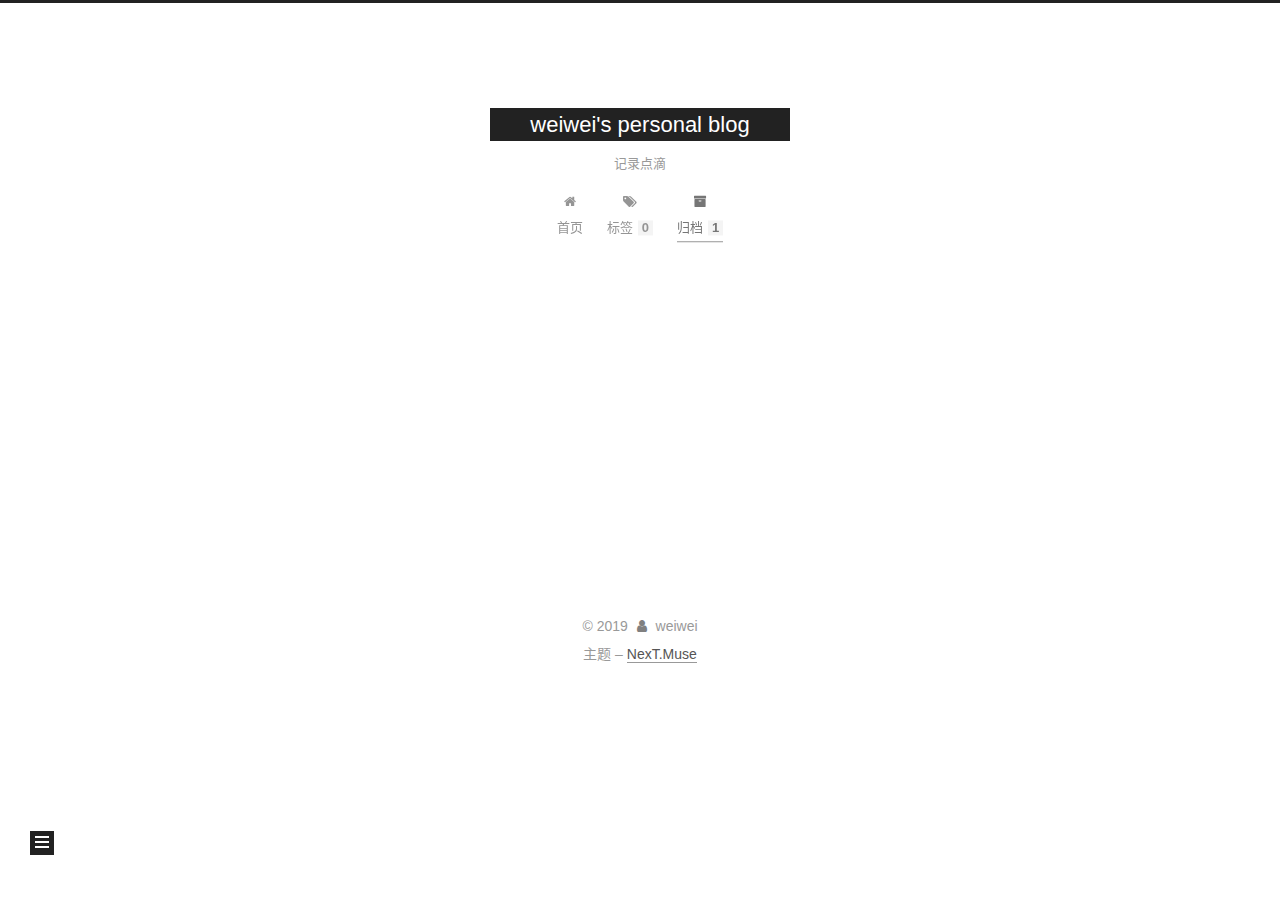
==== commit 52ca6936: "Site updated: 2019-10-04 20:50:35" ====
--- a/archives/index.html
+++ b/archives/index.html
@@ -4,7 +4,7 @@
 
 
 
-<html lang="zh">
+<html lang="zh-CN">
 <head>
   <meta charset="UTF-8">
 <meta name="viewport" content="width=device-width, initial-scale=1, maximum-scale=2">
@@ -19,6 +19,8 @@
 
 
 <link rel="stylesheet" href="/lib/font-awesome/css/font-awesome.min.css?v=4.7.0">
+  <link rel="stylesheet" href="/lib/pace/pace-theme-minimal.min.css?v=1.0.2">
+  <script src="/lib/pace/pace.min.js?v=1.0.2"></script>
 
 
 <script id="hexo-configurations">
@@ -47,21 +49,24 @@
     path: '',
     motion: {"enable":true,"async":false,"transition":{"post_block":"fadeIn","post_header":"slideDownIn","post_body":"slideDownIn","coll_header":"slideLeftIn","sidebar":"slideUpIn"}},
     translation: {
-      copy_button: 'Kopieren',
-      copy_success: 'Kopiert',
-      copy_failure: 'Kopieren fehlgeschlagen'
+      copy_button: '复制',
+      copy_success: '复制成功',
+      copy_failure: '复制失败'
     },
     sidebarPadding: 40
   };
 </script>
 
-  <meta property="og:type" content="website">
-<meta property="og:title" content="Hexo">
+  <meta name="description" content="个人的学习笔记">
+<meta property="og:type" content="website">
+<meta property="og:title" content="weiwei&#39;s personal blog">
 <meta property="og:url" content="http://yoursite.com/archives/index.html">
-<meta property="og:site_name" content="Hexo">
-<meta property="og:locale" content="zh">
+<meta property="og:site_name" content="weiwei&#39;s personal blog">
+<meta property="og:description" content="个人的学习笔记">
+<meta property="og:locale" content="zh-CN">
 <meta name="twitter:card" content="summary">
-<meta name="twitter:title" content="Hexo">
+<meta name="twitter:title" content="weiwei&#39;s personal blog">
+<meta name="twitter:description" content="个人的学习笔记">
   <link rel="canonical" href="http://yoursite.com/archives/">
 
 
@@ -76,7 +81,7 @@
   };
 </script>
 
-  <title>Archiv | Hexo</title>
+  <title>归档 | weiwei's personal blog</title>
   
 
 
@@ -123,14 +128,16 @@
     <div>
       <a href="/" class="brand" rel="start">
         <span class="logo-line-before"><i></i></span>
-        <span class="site-title">Hexo</span>
+        <span class="site-title">weiwei's personal blog</span>
         <span class="logo-line-after"><i></i></span>
       </a>
     </div>
+        <p class="site-subtitle">记录点滴</p>
+      
   </div>
 
   <div class="site-nav-toggle">
-    <div class="toggle" aria-label="Navigationsleiste an/ausschalten">
+    <div class="toggle" aria-label="切换导航栏">
       <span class="toggle-line toggle-line-first"></span>
       <span class="toggle-line toggle-line-middle"></span>
       <span class="toggle-line toggle-line-last"></span>
@@ -149,25 +156,70 @@
         <li class="menu-item menu-item-home">
       
     
-
-    <a href="/" rel="section"><i class="fa fa-fw fa-home"></i>Startseite</a>
+      
+      
+        
+      
+        
+      
+        
+      
+    
+
+    <a href="/" rel="section"><i class="fa fa-fw fa-home"></i>首页</a>
 
   </li>
       
       
       
         
+        <li class="menu-item menu-item-tags">
+      
+    
+      
+      
+        
+      
+        
+      
+        
+          
+        
+      
+    
+
+    <a href="/tags/" rel="section"><i class="fa fa-fw fa-tags"></i>标签<span class="badge">0</span></a>
+
+  </li>
+      
+      
+      
+        
         <li class="menu-item menu-item-archives">
       
     
-
-    <a href="/archives/" rel="section"><i class="fa fa-fw fa-archive"></i>Archiv</a>
+      
+      
+        
+          
+        
+      
+        
+      
+        
+      
+    
+
+    <a href="/archives/" rel="section"><i class="fa fa-fw fa-archive"></i>归档<span class="badge">1</span></a>
 
   </li>
   </ul>
 
     
 
+  
+    
+    
   
     
     
@@ -205,7 +257,7 @@
         
           
         
-        <span class="collection-header">Öhm..! Ein Artikel. Bleib dran.</span>
+        <span class="collection-header">嗯..! 目前共计 1 篇日志。 继续努力。</span>
       </div>
       
 
@@ -273,10 +325,10 @@
 
       <ul class="sidebar-nav motion-element">
         <li class="sidebar-nav-toc">
-          Inhaltsverzeichnis
+          文章目录
         </li>
         <li class="sidebar-nav-overview">
-          Übersicht
+          站点概览
         </li>
       </ul>
 
@@ -287,8 +339,11 @@
 
       <div class="site-overview-wrap sidebar-panel">
         <div class="site-author motion-element" itemprop="author" itemscope itemtype="http://schema.org/Person">
+    <img class="site-author-image" itemprop="image"
+      src="/images/cat.jpg"
+      alt="weiwei">
   <p class="site-author-name" itemprop="name">weiwei</p>
-  <div class="site-description" itemprop="description"></div>
+  <div class="site-description" itemprop="description">个人的学习笔记</div>
 </div>
 <div class="site-state-wrap motion-element">
   <nav class="site-state">
@@ -297,12 +352,36 @@
           <a href="/archives/">
         
           <span class="site-state-item-count">1</span>
-          <span class="site-state-item-name">Artikel</span>
+          <span class="site-state-item-name">日志</span>
         </a>
       </div>
     
   </nav>
 </div>
+  <div class="links-of-author motion-element">
+      <span class="links-of-author-item">
+      
+      
+        
+      
+      
+        
+      
+        <a href="https://github.com/marckwei" title="GitHub &rarr; https://github.com/marckwei" rel="noopener" target="_blank"><i class="fa fa-fw fa-github"></i>GitHub</a>
+      </span>
+    
+      <span class="links-of-author-item">
+      
+      
+        
+      
+      
+        
+      
+        <a href="/xiangwei@tju.edu.cn" title="E-Mail &rarr; xiangwei@tju.edu.cn"><i class="fa fa-fw fa-envelope"></i>E-Mail</a>
+      </span>
+    
+  </div>
 
 
 
@@ -324,9 +403,7 @@
   </span>
   <span class="author" itemprop="copyrightHolder">weiwei</span>
 </div>
-  <div class="powered-by">Erstellt mit  <a href="https://hexo.io" class="theme-link" rel="noopener" target="_blank">Hexo</a> v3.9.0</div>
-  <span class="post-meta-divider">|</span>
-  <div class="theme-info">Design – <a href="https://theme-next.org" class="theme-link" rel="noopener" target="_blank">NexT.Muse</a> v7.4.1</div>
+  <div class="theme-info">主题 – <a href="https://theme-next.org" class="theme-link" rel="noopener" target="_blank">NexT.Muse</a></div>
 
         
 
--- a/css/main.css
+++ b/css/main.css
@@ -1129,6 +1129,7 @@
   margin: 0 auto;
   max-width: 96px;
   padding: 2px;
+  border-radius: 50%;
 }
 .site-author-name {
   color: #f5f5f5;
@@ -1156,7 +1157,7 @@
 }
 .links-of-author a::before,
 .links-of-author span.exturl::before {
-  background: #ff08a6;
+  background: #7e5873;
   border-radius: 50%;
   content: ' ';
   display: inline-block;
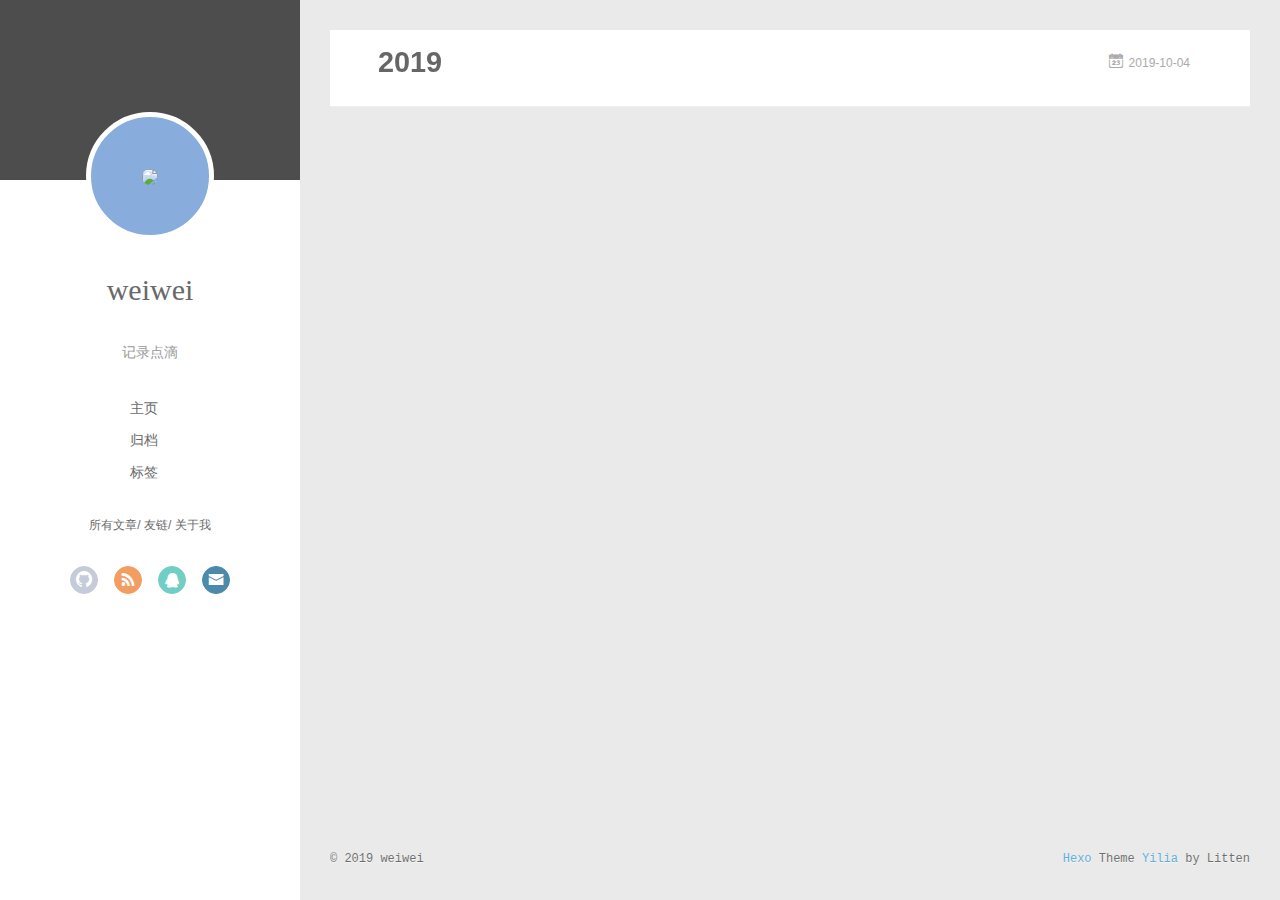
==== commit c82be0fd: "Site updated: 2019-10-04 22:36:21" ====
--- a/archives/index.html
+++ b/archives/index.html
@@ -1,62 +1,13 @@
 <!DOCTYPE html>
-
-
-
-
-
-<html lang="zh-CN">
-<head>
-  <meta charset="UTF-8">
-<meta name="viewport" content="width=device-width, initial-scale=1, maximum-scale=2">
-<meta name="theme-color" content="#222">
-<meta name="generator" content="Hexo 3.9.0">
-  <link rel="apple-touch-icon" sizes="180x180" href="/images/apple-touch-icon-next.png?v=7.4.1">
-  <link rel="icon" type="image/png" sizes="32x32" href="/images/favicon-32x32-next.png?v=7.4.1">
-  <link rel="icon" type="image/png" sizes="16x16" href="/images/favicon-16x16-next.png?v=7.4.1">
-  <link rel="mask-icon" href="/images/logo.svg?v=7.4.1" color="#222">
-
-<link rel="stylesheet" href="/css/main.css?v=7.4.1">
-
-
-<link rel="stylesheet" href="/lib/font-awesome/css/font-awesome.min.css?v=4.7.0">
-  <link rel="stylesheet" href="/lib/pace/pace-theme-minimal.min.css?v=1.0.2">
-  <script src="/lib/pace/pace.min.js?v=1.0.2"></script>
-
-
-<script id="hexo-configurations">
-  var NexT = window.NexT || {};
-  var CONFIG = {
-    root: '/',
-    scheme: 'Muse',
-    version: '7.4.1',
-    exturl: false,
-    sidebar: {"position":"left","display":"post","offset":12,"onmobile":false},
-    copycode: {"enable":false,"show_result":false,"style":null},
-    back2top: {"enable":true,"sidebar":false,"scrollpercent":false},
-    bookmark: {"enable":false,"color":"#222","save":"auto"},
-    fancybox: false,
-    mediumzoom: false,
-    lazyload: false,
-    pangu: false,
-    algolia: {
-      appID: '',
-      apiKey: '',
-      indexName: '',
-      hits: {"per_page":10},
-      labels: {"input_placeholder":"Search for Posts","hits_empty":"We didn't find any results for the search: ${query}","hits_stats":"${hits} results found in ${time} ms"}
-    },
-    localsearch: {"enable":false,"trigger":"auto","top_n_per_article":1,"unescape":false,"preload":false},
-    path: '',
-    motion: {"enable":true,"async":false,"transition":{"post_block":"fadeIn","post_header":"slideDownIn","post_body":"slideDownIn","coll_header":"slideLeftIn","sidebar":"slideUpIn"}},
-    translation: {
-      copy_button: '复制',
-      copy_success: '复制成功',
-      copy_failure: '复制失败'
-    },
-    sidebarPadding: 40
-  };
-</script>
-
+<html>
+<head><meta name="generator" content="Hexo 3.9.0">
+  <meta charset="utf-8">
+  
+  <meta name="renderer" content="webkit">
+  <meta http-equiv="X-UA-Compatible" content="IE=edge">
+  <link rel="dns-prefetch" href="http://yoursite.com">
+  <title>Archives | weiwei&#39;s personal blog</title>
+  <meta name="viewport" content="width=device-width, initial-scale=1, maximum-scale=1">
   <meta name="description" content="个人的学习笔记">
 <meta property="og:type" content="website">
 <meta property="og:title" content="weiwei&#39;s personal blog">
@@ -67,399 +18,405 @@
 <meta name="twitter:card" content="summary">
 <meta name="twitter:title" content="weiwei&#39;s personal blog">
 <meta name="twitter:description" content="个人的学习笔记">
-  <link rel="canonical" href="http://yoursite.com/archives/">
-
-
-<script id="page-configurations">
-  // https://hexo.io/docs/variables.html
-  CONFIG.page = {
-    sidebar: "",
-    isHome: false,
-    isPost: false,
-    isPage: false,
-    isArchive: true
-  };
-</script>
-
-  <title>归档 | weiwei's personal blog</title>
-  
-
-
-
-
-
-
-
-
-  <noscript>
-  <style>
-  .use-motion .brand,
-  .use-motion .menu-item,
-  .sidebar-inner,
-  .use-motion .post-block,
-  .use-motion .pagination,
-  .use-motion .comments,
-  .use-motion .post-header,
-  .use-motion .post-body,
-  .use-motion .collection-header { opacity: initial; }
-
-  .use-motion .logo,
-  .use-motion .site-title,
-  .use-motion .site-subtitle {
-    opacity: initial;
-    top: initial;
-  }
-
-  .use-motion .logo-line-before i { left: initial; }
-  .use-motion .logo-line-after i { right: initial; }
+  
+    <link rel="alternative" href="/atom.xml" title="weiwei&#39;s personal blog" type="application/atom+xml">
+  
+  
+    <link rel="icon" href="/favicon.png">
+  
+  <link rel="stylesheet" type="text/css" href="/./main.0cf68a.css">
+  <style type="text/css">
+  
+    #container.show {
+      background: linear-gradient(200deg,#a0cfe4,#e8c37e);
+    }
   </style>
-</noscript>
+  
+
+  
 
 </head>
-
-<body itemscope itemtype="http://schema.org/WebPage">
-  <div class="container use-motion">
-    <div class="headband"></div>
-
-    <header id="header" class="header" itemscope itemtype="http://schema.org/WPHeader">
-      <div class="header-inner"><div class="site-brand-container">
-  <div class="site-meta">
-
-    <div>
-      <a href="/" class="brand" rel="start">
-        <span class="logo-line-before"><i></i></span>
-        <span class="site-title">weiwei's personal blog</span>
-        <span class="logo-line-after"><i></i></span>
-      </a>
+</html>
+<body>
+  <div id="container" q-class="show:isCtnShow">
+    <canvas id="anm-canvas" class="anm-canvas"></canvas>
+    <div class="left-col" q-class="show:isShow">
+      
+<div class="overlay" style="background: #4d4d4d"></div>
+<div class="intrude-less">
+	<header id="header" class="inner">
+		<a href="/" class="profilepic">
+			<img src="/img/avatar1.jpg" class="js-avatar">
+		</a>
+		<hgroup>
+		  <h1 class="header-author"><a href="/">weiwei</a></h1>
+		</hgroup>
+		
+		<p class="header-subtitle">记录点滴</p>
+		
+
+		<nav class="header-menu">
+			<ul>
+			
+				<li><a href="/">主页</a></li>
+	        
+				<li><a href="/archives">归档</a></li>
+	        
+				<li><a href="/tags">标签</a></li>
+	        
+			</ul>
+		</nav>
+		<nav class="header-smart-menu">
+    		
+    			
+    			<a q-on="click: openSlider(e, 'innerArchive')" href="javascript:void(0)">所有文章</a>
+    			
+            
+    			
+    			<a q-on="click: openSlider(e, 'friends')" href="javascript:void(0)">友链</a>
+    			
+            
+    			
+    			<a q-on="click: openSlider(e, 'aboutme')" href="javascript:void(0)">关于我</a>
+    			
+            
+		</nav>
+		<nav class="header-nav">
+			<div class="social">
+				
+					<a class="github" target="_blank" href="https://github.com/marckwei" title="github"><i class="icon-github"></i></a>
+		        
+					<a class="rss" target="_blank" href="#" title="rss"><i class="icon-rss"></i></a>
+		        
+					<a class="qq" target="_blank" href="/1983358469" title="qq"><i class="icon-qq"></i></a>
+		        
+					<a class="mail" target="_blank" href="/xiangwei@tju.edu.cn" title="mail"><i class="icon-mail"></i></a>
+		        
+			</div>
+		</nav>
+	</header>		
+</div>
+
     </div>
-        <p class="site-subtitle">记录点滴</p>
-      
+    <div class="mid-col" q-class="show:isShow,hide:isShow|isFalse">
+      
+<nav id="mobile-nav">
+  	<div class="overlay js-overlay" style="background: #4d4d4d"></div>
+	<div class="btnctn js-mobile-btnctn">
+  		<div class="slider-trigger list" q-on="click: openSlider(e)"><i class="icon icon-sort"></i></div>
+	</div>
+	<div class="intrude-less">
+		<header id="header" class="inner">
+			<div class="profilepic">
+				<img src="/img/avatar1.jpg" class="js-avatar">
+			</div>
+			<hgroup>
+			  <h1 class="header-author js-header-author">weiwei</h1>
+			</hgroup>
+			
+			<p class="header-subtitle"><i class="icon icon-quo-left"></i>记录点滴<i class="icon icon-quo-right"></i></p>
+			
+			
+			
+				
+			
+				
+			
+				
+			
+			
+			
+			<nav class="header-nav">
+				<div class="social">
+					
+						<a class="github" target="_blank" href="https://github.com/marckwei" title="github"><i class="icon-github"></i></a>
+			        
+						<a class="rss" target="_blank" href="#" title="rss"><i class="icon-rss"></i></a>
+			        
+						<a class="qq" target="_blank" href="/1983358469" title="qq"><i class="icon-qq"></i></a>
+			        
+						<a class="mail" target="_blank" href="/xiangwei@tju.edu.cn" title="mail"><i class="icon-mail"></i></a>
+			        
+				</div>
+			</nav>
+
+			<nav class="header-menu js-header-menu">
+				<ul style="width: 70%">
+				
+				
+					<li style="width: 33.333333333333336%"><a href="/">主页</a></li>
+		        
+					<li style="width: 33.333333333333336%"><a href="/archives">归档</a></li>
+		        
+					<li style="width: 33.333333333333336%"><a href="/tags">标签</a></li>
+		        
+				</ul>
+			</nav>
+		</header>				
+	</div>
+	<div class="mobile-mask" style="display:none" q-show="isShow"></div>
+</nav>
+
+      <div id="wrapper" class="body-wrap">
+        <div class="menu-l">
+          <div class="canvas-wrap">
+            <canvas data-colors="#eaeaea" data-sectionHeight="100" data-contentId="js-content" id="myCanvas1" class="anm-canvas"></canvas>
+          </div>
+          <div id="js-content" class="content-ll">
+            
+  
+  
+    
+    
+      
+      
+      <section class="archives-wrap">
+        <div class="archive-year-wrap">
+          <a href="/archives/2019" class="archive-year">2019</a>
+        </div>
+        <div class="archives">
+    
+    <article class="archive-article archive-type-post">
+  <div class="archive-article-inner">
+    <header class="archive-article-header">
+      	<div class="article-meta">
+	      	<a href="/2019/10/04/666/" class="archive-article-date">
+  	<time datetime="2019-10-04T14:33:42.955Z" itemprop="datePublished"><i class="icon-calendar icon"></i>2019-10-04</time>
+</a>
+        </div>
+    	 
+        <div class="article-info info-on-right">
+          
+          
+
+        </div>
+        <div class="clearfix"></div>
+    </header>
   </div>
-
-  <div class="site-nav-toggle">
-    <div class="toggle" aria-label="切换导航栏">
-      <span class="toggle-line toggle-line-first"></span>
-      <span class="toggle-line toggle-line-middle"></span>
-      <span class="toggle-line toggle-line-last"></span>
+</article>
+  
+  
+    </div></section>
+  
+
+    
+
+
+          </div>
+        </div>
+      </div>
+      <footer id="footer">
+  <div class="outer">
+    <div id="footer-info">
+    	<div class="footer-left">
+    		&copy; 2019 weiwei
+    	</div>
+      	<div class="footer-right">
+      		<a href="http://hexo.io/" target="_blank">Hexo</a>  Theme <a href="https://github.com/litten/hexo-theme-yilia" target="_blank">Yilia</a> by Litten
+      	</div>
     </div>
   </div>
+</footer>
+    </div>
+    <script>
+	var yiliaConfig = {
+		mathjax: false,
+		isHome: false,
+		isPost: false,
+		isArchive: true,
+		isTag: false,
+		isCategory: false,
+		open_in_new: false,
+		toc_hide_index: true,
+		root: "/",
+		innerArchive: true,
+		showTags: false
+	}
+</script>
+
+<script>!function(t){function n(e){if(r[e])return r[e].exports;var i=r[e]={exports:{},id:e,loaded:!1};return t[e].call(i.exports,i,i.exports,n),i.loaded=!0,i.exports}var r={};n.m=t,n.c=r,n.p="./",n(0)}([function(t,n,r){r(195),t.exports=r(191)},function(t,n,r){var e=r(3),i=r(52),o=r(27),u=r(28),c=r(53),f="prototype",a=function(t,n,r){var s,l,h,v,p=t&a.F,d=t&a.G,y=t&a.S,g=t&a.P,b=t&a.B,m=d?e:y?e[n]||(e[n]={}):(e[n]||{})[f],x=d?i:i[n]||(i[n]={}),w=x[f]||(x[f]={});d&&(r=n);for(s in r)l=!p&&m&&void 0!==m[s],h=(l?m:r)[s],v=b&&l?c(h,e):g&&"function"==typeof h?c(Function.call,h):h,m&&u(m,s,h,t&a.U),x[s]!=h&&o(x,s,v),g&&w[s]!=h&&(w[s]=h)};e.core=i,a.F=1,a.G=2,a.S=4,a.P=8,a.B=16,a.W=32,a.U=64,a.R=128,t.exports=a},function(t,n,r){var e=r(6);t.exports=function(t){if(!e(t))throw TypeError(t+" is not an object!");return t}},function(t,n){var r=t.exports="undefined"!=typeof window&&window.Math==Math?window:"undefined"!=typeof self&&self.Math==Math?self:Function("return this")();"number"==typeof __g&&(__g=r)},function(t,n){t.exports=function(t){try{return!!t()}catch(t){return!0}}},function(t,n){var r=t.exports="undefined"!=typeof window&&window.Math==Math?window:"undefined"!=typeof self&&self.Math==Math?self:Function("return this")();"number"==typeof __g&&(__g=r)},function(t,n){t.exports=function(t){return"object"==typeof t?null!==t:"function"==typeof t}},function(t,n,r){var e=r(126)("wks"),i=r(76),o=r(3).Symbol,u="function"==typeof o;(t.exports=function(t){return e[t]||(e[t]=u&&o[t]||(u?o:i)("Symbol."+t))}).store=e},function(t,n){var r={}.hasOwnProperty;t.exports=function(t,n){return r.call(t,n)}},function(t,n,r){var e=r(94),i=r(33);t.exports=function(t){return e(i(t))}},function(t,n,r){t.exports=!r(4)(function(){return 7!=Object.defineProperty({},"a",{get:function(){return 7}}).a})},function(t,n,r){var e=r(2),i=r(167),o=r(50),u=Object.defineProperty;n.f=r(10)?Object.defineProperty:function(t,n,r){if(e(t),n=o(n,!0),e(r),i)try{return u(t,n,r)}catch(t){}if("get"in r||"set"in r)throw TypeError("Accessors not supported!");return"value"in r&&(t[n]=r.value),t}},function(t,n,r){t.exports=!r(18)(function(){return 7!=Object.defineProperty({},"a",{get:function(){return 7}}).a})},function(t,n,r){var e=r(14),i=r(22);t.exports=r(12)?function(t,n,r){return e.f(t,n,i(1,r))}:function(t,n,r){return t[n]=r,t}},function(t,n,r){var e=r(20),i=r(58),o=r(42),u=Object.defineProperty;n.f=r(12)?Object.defineProperty:function(t,n,r){if(e(t),n=o(n,!0),e(r),i)try{return u(t,n,r)}catch(t){}if("get"in r||"set"in r)throw TypeError("Accessors not supported!");return"value"in r&&(t[n]=r.value),t}},function(t,n,r){var e=r(40)("wks"),i=r(23),o=r(5).Symbol,u="function"==typeof o;(t.exports=function(t){return e[t]||(e[t]=u&&o[t]||(u?o:i)("Symbol."+t))}).store=e},function(t,n,r){var e=r(67),i=Math.min;t.exports=function(t){return t>0?i(e(t),9007199254740991):0}},function(t,n,r){var e=r(46);t.exports=function(t){return Object(e(t))}},function(t,n){t.exports=function(t){try{return!!t()}catch(t){return!0}}},function(t,n,r){var e=r(63),i=r(34);t.exports=Object.keys||function(t){return e(t,i)}},function(t,n,r){var e=r(21);t.exports=function(t){if(!e(t))throw TypeError(t+" is not an object!");return t}},function(t,n){t.exports=function(t){return"object"==typeof t?null!==t:"function"==typeof t}},function(t,n){t.exports=function(t,n){return{enumerable:!(1&t),configurable:!(2&t),writable:!(4&t),value:n}}},function(t,n){var r=0,e=Math.random();t.exports=function(t){return"Symbol(".concat(void 0===t?"":t,")_",(++r+e).toString(36))}},function(t,n){var r={}.hasOwnProperty;t.exports=function(t,n){return r.call(t,n)}},function(t,n){var r=t.exports={version:"2.4.0"};"number"==typeof __e&&(__e=r)},function(t,n){t.exports=function(t){if("function"!=typeof t)throw TypeError(t+" is not a function!");return t}},function(t,n,r){var e=r(11),i=r(66);t.exports=r(10)?function(t,n,r){return e.f(t,n,i(1,r))}:function(t,n,r){return t[n]=r,t}},function(t,n,r){var e=r(3),i=r(27),o=r(24),u=r(76)("src"),c="toString",f=Function[c],a=(""+f).split(c);r(52).inspectSource=function(t){return f.call(t)},(t.exports=function(t,n,r,c){var f="function"==typeof r;f&&(o(r,"name")||i(r,"name",n)),t[n]!==r&&(f&&(o(r,u)||i(r,u,t[n]?""+t[n]:a.join(String(n)))),t===e?t[n]=r:c?t[n]?t[n]=r:i(t,n,r):(delete t[n],i(t,n,r)))})(Function.prototype,c,function(){return"function"==typeof this&&this[u]||f.call(this)})},function(t,n,r){var e=r(1),i=r(4),o=r(46),u=function(t,n,r,e){var i=String(o(t)),u="<"+n;return""!==r&&(u+=" "+r+'="'+String(e).replace(/"/g,"&quot;")+'"'),u+">"+i+"</"+n+">"};t.exports=function(t,n){var r={};r[t]=n(u),e(e.P+e.F*i(function(){var n=""[t]('"');return n!==n.toLowerCase()||n.split('"').length>3}),"String",r)}},function(t,n,r){var e=r(115),i=r(46);t.exports=function(t){return e(i(t))}},function(t,n,r){var e=r(116),i=r(66),o=r(30),u=r(50),c=r(24),f=r(167),a=Object.getOwnPropertyDescriptor;n.f=r(10)?a:function(t,n){if(t=o(t),n=u(n,!0),f)try{return a(t,n)}catch(t){}if(c(t,n))return i(!e.f.call(t,n),t[n])}},function(t,n,r){var e=r(24),i=r(17),o=r(145)("IE_PROTO"),u=Object.prototype;t.exports=Object.getPrototypeOf||function(t){return t=i(t),e(t,o)?t[o]:"function"==typeof t.constructor&&t instanceof t.constructor?t.constructor.prototype:t instanceof Object?u:null}},function(t,n){t.exports=function(t){if(void 0==t)throw TypeError("Can't call method on  "+t);return t}},function(t,n){t.exports="constructor,hasOwnProperty,isPrototypeOf,propertyIsEnumerable,toLocaleString,toString,valueOf".split(",")},function(t,n){t.exports={}},function(t,n){t.exports=!0},function(t,n){n.f={}.propertyIsEnumerable},function(t,n,r){var e=r(14).f,i=r(8),o=r(15)("toStringTag");t.exports=function(t,n,r){t&&!i(t=r?t:t.prototype,o)&&e(t,o,{configurable:!0,value:n})}},function(t,n,r){var e=r(40)("keys"),i=r(23);t.exports=function(t){return e[t]||(e[t]=i(t))}},function(t,n,r){var e=r(5),i="__core-js_shared__",o=e[i]||(e[i]={});t.exports=function(t){return o[t]||(o[t]={})}},function(t,n){var r=Math.ceil,e=Math.floor;t.exports=function(t){return isNaN(t=+t)?0:(t>0?e:r)(t)}},function(t,n,r){var e=r(21);t.exports=function(t,n){if(!e(t))return t;var r,i;if(n&&"function"==typeof(r=t.toString)&&!e(i=r.call(t)))return i;if("function"==typeof(r=t.valueOf)&&!e(i=r.call(t)))return i;if(!n&&"function"==typeof(r=t.toString)&&!e(i=r.call(t)))return i;throw TypeError("Can't convert object to primitive value")}},function(t,n,r){var e=r(5),i=r(25),o=r(36),u=r(44),c=r(14).f;t.exports=function(t){var n=i.Symbol||(i.Symbol=o?{}:e.Symbol||{});"_"==t.charAt(0)||t in n||c(n,t,{value:u.f(t)})}},function(t,n,r){n.f=r(15)},function(t,n){var r={}.toString;t.exports=function(t){return r.call(t).slice(8,-1)}},function(t,n){t.exports=function(t){if(void 0==t)throw TypeError("Can't call method on  "+t);return t}},function(t,n,r){var e=r(4);t.exports=function(t,n){return!!t&&e(function(){n?t.call(null,function(){},1):t.call(null)})}},function(t,n,r){var e=r(53),i=r(115),o=r(17),u=r(16),c=r(203);t.exports=function(t,n){var r=1==t,f=2==t,a=3==t,s=4==t,l=6==t,h=5==t||l,v=n||c;return function(n,c,p){for(var d,y,g=o(n),b=i(g),m=e(c,p,3),x=u(b.length),w=0,S=r?v(n,x):f?v(n,0):void 0;x>w;w++)if((h||w in b)&&(d=b[w],y=m(d,w,g),t))if(r)S[w]=y;else if(y)switch(t){case 3:return!0;case 5:return d;case 6:return w;case 2:S.push(d)}else if(s)return!1;return l?-1:a||s?s:S}}},function(t,n,r){var e=r(1),i=r(52),o=r(4);t.exports=function(t,n){var r=(i.Object||{})[t]||Object[t],u={};u[t]=n(r),e(e.S+e.F*o(function(){r(1)}),"Object",u)}},function(t,n,r){var e=r(6);t.exports=function(t,n){if(!e(t))return t;var r,i;if(n&&"function"==typeof(r=t.toString)&&!e(i=r.call(t)))return i;if("function"==typeof(r=t.valueOf)&&!e(i=r.call(t)))return i;if(!n&&"function"==typeof(r=t.toString)&&!e(i=r.call(t)))return i;throw TypeError("Can't convert object to primitive value")}},function(t,n,r){var e=r(5),i=r(25),o=r(91),u=r(13),c="prototype",f=function(t,n,r){var a,s,l,h=t&f.F,v=t&f.G,p=t&f.S,d=t&f.P,y=t&f.B,g=t&f.W,b=v?i:i[n]||(i[n]={}),m=b[c],x=v?e:p?e[n]:(e[n]||{})[c];v&&(r=n);for(a in r)(s=!h&&x&&void 0!==x[a])&&a in b||(l=s?x[a]:r[a],b[a]=v&&"function"!=typeof x[a]?r[a]:y&&s?o(l,e):g&&x[a]==l?function(t){var n=function(n,r,e){if(this instanceof t){switch(arguments.length){case 0:return new t;case 1:return new t(n);case 2:return new t(n,r)}return new t(n,r,e)}return t.apply(this,arguments)};return n[c]=t[c],n}(l):d&&"function"==typeof l?o(Function.call,l):l,d&&((b.virtual||(b.virtual={}))[a]=l,t&f.R&&m&&!m[a]&&u(m,a,l)))};f.F=1,f.G=2,f.S=4,f.P=8,f.B=16,f.W=32,f.U=64,f.R=128,t.exports=f},function(t,n){var r=t.exports={version:"2.4.0"};"number"==typeof __e&&(__e=r)},function(t,n,r){var e=r(26);t.exports=function(t,n,r){if(e(t),void 0===n)return t;switch(r){case 1:return function(r){return t.call(n,r)};case 2:return function(r,e){return t.call(n,r,e)};case 3:return function(r,e,i){return t.call(n,r,e,i)}}return function(){return t.apply(n,arguments)}}},function(t,n,r){var e=r(183),i=r(1),o=r(126)("metadata"),u=o.store||(o.store=new(r(186))),c=function(t,n,r){var i=u.get(t);if(!i){if(!r)return;u.set(t,i=new e)}var o=i.get(n);if(!o){if(!r)return;i.set(n,o=new e)}return o},f=function(t,n,r){var e=c(n,r,!1);return void 0!==e&&e.has(t)},a=function(t,n,r){var e=c(n,r,!1);return void 0===e?void 0:e.get(t)},s=function(t,n,r,e){c(r,e,!0).set(t,n)},l=function(t,n){var r=c(t,n,!1),e=[];return r&&r.forEach(function(t,n){e.push(n)}),e},h=function(t){return void 0===t||"symbol"==typeof t?t:String(t)},v=function(t){i(i.S,"Reflect",t)};t.exports={store:u,map:c,has:f,get:a,set:s,keys:l,key:h,exp:v}},function(t,n,r){"use strict";if(r(10)){var e=r(69),i=r(3),o=r(4),u=r(1),c=r(127),f=r(152),a=r(53),s=r(68),l=r(66),h=r(27),v=r(73),p=r(67),d=r(16),y=r(75),g=r(50),b=r(24),m=r(180),x=r(114),w=r(6),S=r(17),_=r(137),O=r(70),E=r(32),P=r(71).f,j=r(154),F=r(76),M=r(7),A=r(48),N=r(117),T=r(146),I=r(155),k=r(80),L=r(123),R=r(74),C=r(130),D=r(160),U=r(11),W=r(31),G=U.f,B=W.f,V=i.RangeError,z=i.TypeError,q=i.Uint8Array,K="ArrayBuffer",J="Shared"+K,Y="BYTES_PER_ELEMENT",H="prototype",$=Array[H],X=f.ArrayBuffer,Q=f.DataView,Z=A(0),tt=A(2),nt=A(3),rt=A(4),et=A(5),it=A(6),ot=N(!0),ut=N(!1),ct=I.values,ft=I.keys,at=I.entries,st=$.lastIndexOf,lt=$.reduce,ht=$.reduceRight,vt=$.join,pt=$.sort,dt=$.slice,yt=$.toString,gt=$.toLocaleString,bt=M("iterator"),mt=M("toStringTag"),xt=F("typed_constructor"),wt=F("def_constructor"),St=c.CONSTR,_t=c.TYPED,Ot=c.VIEW,Et="Wrong length!",Pt=A(1,function(t,n){return Tt(T(t,t[wt]),n)}),jt=o(function(){return 1===new q(new Uint16Array([1]).buffer)[0]}),Ft=!!q&&!!q[H].set&&o(function(){new q(1).set({})}),Mt=function(t,n){if(void 0===t)throw z(Et);var r=+t,e=d(t);if(n&&!m(r,e))throw V(Et);return e},At=function(t,n){var r=p(t);if(r<0||r%n)throw V("Wrong offset!");return r},Nt=function(t){if(w(t)&&_t in t)return t;throw z(t+" is not a typed array!")},Tt=function(t,n){if(!(w(t)&&xt in t))throw z("It is not a typed array constructor!");return new t(n)},It=function(t,n){return kt(T(t,t[wt]),n)},kt=function(t,n){for(var r=0,e=n.length,i=Tt(t,e);e>r;)i[r]=n[r++];return i},Lt=function(t,n,r){G(t,n,{get:function(){return this._d[r]}})},Rt=function(t){var n,r,e,i,o,u,c=S(t),f=arguments.length,s=f>1?arguments[1]:void 0,l=void 0!==s,h=j(c);if(void 0!=h&&!_(h)){for(u=h.call(c),e=[],n=0;!(o=u.next()).done;n++)e.push(o.value);c=e}for(l&&f>2&&(s=a(s,arguments[2],2)),n=0,r=d(c.length),i=Tt(this,r);r>n;n++)i[n]=l?s(c[n],n):c[n];return i},Ct=function(){for(var t=0,n=arguments.length,r=Tt(this,n);n>t;)r[t]=arguments[t++];return r},Dt=!!q&&o(function(){gt.call(new q(1))}),Ut=function(){return gt.apply(Dt?dt.call(Nt(this)):Nt(this),arguments)},Wt={copyWithin:function(t,n){return D.call(Nt(this),t,n,arguments.length>2?arguments[2]:void 0)},every:function(t){return rt(Nt(this),t,arguments.length>1?arguments[1]:void 0)},fill:function(t){return C.apply(Nt(this),arguments)},filter:function(t){return It(this,tt(Nt(this),t,arguments.length>1?arguments[1]:void 0))},find:function(t){return et(Nt(this),t,arguments.length>1?arguments[1]:void 0)},findIndex:function(t){return it(Nt(this),t,arguments.length>1?arguments[1]:void 0)},forEach:function(t){Z(Nt(this),t,arguments.length>1?arguments[1]:void 0)},indexOf:function(t){return ut(Nt(this),t,arguments.length>1?arguments[1]:void 0)},includes:function(t){return ot(Nt(this),t,arguments.length>1?arguments[1]:void 0)},join:function(t){return vt.apply(Nt(this),arguments)},lastIndexOf:function(t){return st.apply(Nt(this),arguments)},map:function(t){return Pt(Nt(this),t,arguments.length>1?arguments[1]:void 0)},reduce:function(t){return lt.apply(Nt(this),arguments)},reduceRight:function(t){return ht.apply(Nt(this),arguments)},reverse:function(){for(var t,n=this,r=Nt(n).length,e=Math.floor(r/2),i=0;i<e;)t=n[i],n[i++]=n[--r],n[r]=t;return n},some:function(t){return nt(Nt(this),t,arguments.length>1?arguments[1]:void 0)},sort:function(t){return pt.call(Nt(this),t)},subarray:function(t,n){var r=Nt(this),e=r.length,i=y(t,e);return new(T(r,r[wt]))(r.buffer,r.byteOffset+i*r.BYTES_PER_ELEMENT,d((void 0===n?e:y(n,e))-i))}},Gt=function(t,n){return It(this,dt.call(Nt(this),t,n))},Bt=function(t){Nt(this);var n=At(arguments[1],1),r=this.length,e=S(t),i=d(e.length),o=0;if(i+n>r)throw V(Et);for(;o<i;)this[n+o]=e[o++]},Vt={entries:function(){return at.call(Nt(this))},keys:function(){return ft.call(Nt(this))},values:function(){return ct.call(Nt(this))}},zt=function(t,n){return w(t)&&t[_t]&&"symbol"!=typeof n&&n in t&&String(+n)==String(n)},qt=function(t,n){return zt(t,n=g(n,!0))?l(2,t[n]):B(t,n)},Kt=function(t,n,r){return!(zt(t,n=g(n,!0))&&w(r)&&b(r,"value"))||b(r,"get")||b(r,"set")||r.configurable||b(r,"writable")&&!r.writable||b(r,"enumerable")&&!r.enumerable?G(t,n,r):(t[n]=r.value,t)};St||(W.f=qt,U.f=Kt),u(u.S+u.F*!St,"Object",{getOwnPropertyDescriptor:qt,defineProperty:Kt}),o(function(){yt.call({})})&&(yt=gt=function(){return vt.call(this)});var Jt=v({},Wt);v(Jt,Vt),h(Jt,bt,Vt.values),v(Jt,{slice:Gt,set:Bt,constructor:function(){},toString:yt,toLocaleString:Ut}),Lt(Jt,"buffer","b"),Lt(Jt,"byteOffset","o"),Lt(Jt,"byteLength","l"),Lt(Jt,"length","e"),G(Jt,mt,{get:function(){return this[_t]}}),t.exports=function(t,n,r,f){f=!!f;var a=t+(f?"Clamped":"")+"Array",l="Uint8Array"!=a,v="get"+t,p="set"+t,y=i[a],g=y||{},b=y&&E(y),m=!y||!c.ABV,S={},_=y&&y[H],j=function(t,r){var e=t._d;return e.v[v](r*n+e.o,jt)},F=function(t,r,e){var i=t._d;f&&(e=(e=Math.round(e))<0?0:e>255?255:255&e),i.v[p](r*n+i.o,e,jt)},M=function(t,n){G(t,n,{get:function(){return j(this,n)},set:function(t){return F(this,n,t)},enumerable:!0})};m?(y=r(function(t,r,e,i){s(t,y,a,"_d");var o,u,c,f,l=0,v=0;if(w(r)){if(!(r instanceof X||(f=x(r))==K||f==J))return _t in r?kt(y,r):Rt.call(y,r);o=r,v=At(e,n);var p=r.byteLength;if(void 0===i){if(p%n)throw V(Et);if((u=p-v)<0)throw V(Et)}else if((u=d(i)*n)+v>p)throw V(Et);c=u/n}else c=Mt(r,!0),u=c*n,o=new X(u);for(h(t,"_d",{b:o,o:v,l:u,e:c,v:new Q(o)});l<c;)M(t,l++)}),_=y[H]=O(Jt),h(_,"constructor",y)):L(function(t){new y(null),new y(t)},!0)||(y=r(function(t,r,e,i){s(t,y,a);var o;return w(r)?r instanceof X||(o=x(r))==K||o==J?void 0!==i?new g(r,At(e,n),i):void 0!==e?new g(r,At(e,n)):new g(r):_t in r?kt(y,r):Rt.call(y,r):new g(Mt(r,l))}),Z(b!==Function.prototype?P(g).concat(P(b)):P(g),function(t){t in y||h(y,t,g[t])}),y[H]=_,e||(_.constructor=y));var A=_[bt],N=!!A&&("values"==A.name||void 0==A.name),T=Vt.values;h(y,xt,!0),h(_,_t,a),h(_,Ot,!0),h(_,wt,y),(f?new y(1)[mt]==a:mt in _)||G(_,mt,{get:function(){return a}}),S[a]=y,u(u.G+u.W+u.F*(y!=g),S),u(u.S,a,{BYTES_PER_ELEMENT:n,from:Rt,of:Ct}),Y in _||h(_,Y,n),u(u.P,a,Wt),R(a),u(u.P+u.F*Ft,a,{set:Bt}),u(u.P+u.F*!N,a,Vt),u(u.P+u.F*(_.toString!=yt),a,{toString:yt}),u(u.P+u.F*o(function(){new y(1).slice()}),a,{slice:Gt}),u(u.P+u.F*(o(function(){return[1,2].toLocaleString()!=new y([1,2]).toLocaleString()})||!o(function(){_.toLocaleString.call([1,2])})),a,{toLocaleString:Ut}),k[a]=N?A:T,e||N||h(_,bt,T)}}else t.exports=function(){}},function(t,n){var r={}.toString;t.exports=function(t){return r.call(t).slice(8,-1)}},function(t,n,r){var e=r(21),i=r(5).document,o=e(i)&&e(i.createElement);t.exports=function(t){return o?i.createElement(t):{}}},function(t,n,r){t.exports=!r(12)&&!r(18)(function(){return 7!=Object.defineProperty(r(57)("div"),"a",{get:function(){return 7}}).a})},function(t,n,r){"use strict";var e=r(36),i=r(51),o=r(64),u=r(13),c=r(8),f=r(35),a=r(96),s=r(38),l=r(103),h=r(15)("iterator"),v=!([].keys&&"next"in[].keys()),p="keys",d="values",y=function(){return this};t.exports=function(t,n,r,g,b,m,x){a(r,n,g);var w,S,_,O=function(t){if(!v&&t in F)return F[t];switch(t){case p:case d:return function(){return new r(this,t)}}return function(){return new r(this,t)}},E=n+" Iterator",P=b==d,j=!1,F=t.prototype,M=F[h]||F["@@iterator"]||b&&F[b],A=M||O(b),N=b?P?O("entries"):A:void 0,T="Array"==n?F.entries||M:M;if(T&&(_=l(T.call(new t)))!==Object.prototype&&(s(_,E,!0),e||c(_,h)||u(_,h,y)),P&&M&&M.name!==d&&(j=!0,A=function(){return M.call(this)}),e&&!x||!v&&!j&&F[h]||u(F,h,A),f[n]=A,f[E]=y,b)if(w={values:P?A:O(d),keys:m?A:O(p),entries:N},x)for(S in w)S in F||o(F,S,w[S]);else i(i.P+i.F*(v||j),n,w);return w}},function(t,n,r){var e=r(20),i=r(100),o=r(34),u=r(39)("IE_PROTO"),c=function(){},f="prototype",a=function(){var t,n=r(57)("iframe"),e=o.length;for(n.style.display="none",r(93).appendChild(n),n.src="javascript:",t=n.contentWindow.document,t.open(),t.write("<script>document.F=Object<\/script>"),t.close(),a=t.F;e--;)delete a[f][o[e]];return a()};t.exports=Object.create||function(t,n){var r;return null!==t?(c[f]=e(t),r=new c,c[f]=null,r[u]=t):r=a(),void 0===n?r:i(r,n)}},function(t,n,r){var e=r(63),i=r(34).concat("length","prototype");n.f=Object.getOwnPropertyNames||function(t){return e(t,i)}},function(t,n){n.f=Object.getOwnPropertySymbols},function(t,n,r){var e=r(8),i=r(9),o=r(90)(!1),u=r(39)("IE_PROTO");t.exports=function(t,n){var r,c=i(t),f=0,a=[];for(r in c)r!=u&&e(c,r)&&a.push(r);for(;n.length>f;)e(c,r=n[f++])&&(~o(a,r)||a.push(r));return a}},function(t,n,r){t.exports=r(13)},function(t,n,r){var e=r(76)("meta"),i=r(6),o=r(24),u=r(11).f,c=0,f=Object.isExtensible||function(){return!0},a=!r(4)(function(){return f(Object.preventExtensions({}))}),s=function(t){u(t,e,{value:{i:"O"+ ++c,w:{}}})},l=function(t,n){if(!i(t))return"symbol"==typeof t?t:("string"==typeof t?"S":"P")+t;if(!o(t,e)){if(!f(t))return"F";if(!n)return"E";s(t)}return t[e].i},h=function(t,n){if(!o(t,e)){if(!f(t))return!0;if(!n)return!1;s(t)}return t[e].w},v=function(t){return a&&p.NEED&&f(t)&&!o(t,e)&&s(t),t},p=t.exports={KEY:e,NEED:!1,fastKey:l,getWeak:h,onFreeze:v}},function(t,n){t.exports=function(t,n){return{enumerable:!(1&t),configurable:!(2&t),writable:!(4&t),value:n}}},function(t,n){var r=Math.ceil,e=Math.floor;t.exports=function(t){return isNaN(t=+t)?0:(t>0?e:r)(t)}},function(t,n){t.exports=function(t,n,r,e){if(!(t instanceof n)||void 0!==e&&e in t)throw TypeError(r+": incorrect invocation!");return t}},function(t,n){t.exports=!1},function(t,n,r){var e=r(2),i=r(173),o=r(133),u=r(145)("IE_PROTO"),c=function(){},f="prototype",a=function(){var t,n=r(132)("iframe"),e=o.length;for(n.style.display="none",r(135).appendChild(n),n.src="javascript:",t=n.contentWindow.document,t.open(),t.write("<script>document.F=Object<\/script>"),t.close(),a=t.F;e--;)delete a[f][o[e]];return a()};t.exports=Object.create||function(t,n){var r;return null!==t?(c[f]=e(t),r=new c,c[f]=null,r[u]=t):r=a(),void 0===n?r:i(r,n)}},function(t,n,r){var e=r(175),i=r(133).concat("length","prototype");n.f=Object.getOwnPropertyNames||function(t){return e(t,i)}},function(t,n,r){var e=r(175),i=r(133);t.exports=Object.keys||function(t){return e(t,i)}},function(t,n,r){var e=r(28);t.exports=function(t,n,r){for(var i in n)e(t,i,n[i],r);return t}},function(t,n,r){"use strict";var e=r(3),i=r(11),o=r(10),u=r(7)("species");t.exports=function(t){var n=e[t];o&&n&&!n[u]&&i.f(n,u,{configurable:!0,get:function(){return this}})}},function(t,n,r){var e=r(67),i=Math.max,o=Math.min;t.exports=function(t,n){return t=e(t),t<0?i(t+n,0):o(t,n)}},function(t,n){var r=0,e=Math.random();t.exports=function(t){return"Symbol(".concat(void 0===t?"":t,")_",(++r+e).toString(36))}},function(t,n,r){var e=r(33);t.exports=function(t){return Object(e(t))}},function(t,n,r){var e=r(7)("unscopables"),i=Array.prototype;void 0==i[e]&&r(27)(i,e,{}),t.exports=function(t){i[e][t]=!0}},function(t,n,r){var e=r(53),i=r(169),o=r(137),u=r(2),c=r(16),f=r(154),a={},s={},n=t.exports=function(t,n,r,l,h){var v,p,d,y,g=h?function(){return t}:f(t),b=e(r,l,n?2:1),m=0;if("function"!=typeof g)throw TypeError(t+" is not iterable!");if(o(g)){for(v=c(t.length);v>m;m++)if((y=n?b(u(p=t[m])[0],p[1]):b(t[m]))===a||y===s)return y}else for(d=g.call(t);!(p=d.next()).done;)if((y=i(d,b,p.value,n))===a||y===s)return y};n.BREAK=a,n.RETURN=s},function(t,n){t.exports={}},function(t,n,r){var e=r(11).f,i=r(24),o=r(7)("toStringTag");t.exports=function(t,n,r){t&&!i(t=r?t:t.prototype,o)&&e(t,o,{configurable:!0,value:n})}},function(t,n,r){var e=r(1),i=r(46),o=r(4),u=r(150),c="["+u+"]",f="​+",a=RegExp("^"+c+c+"*"),s=RegExp(c+c+"*$"),l=function(t,n,r){var i={},c=o(function(){return!!u[t]()||f[t]()!=f}),a=i[t]=c?n(h):u[t];r&&(i[r]=a),e(e.P+e.F*c,"String",i)},h=l.trim=function(t,n){return t=String(i(t)),1&n&&(t=t.replace(a,"")),2&n&&(t=t.replace(s,"")),t};t.exports=l},function(t,n,r){t.exports={default:r(86),__esModule:!0}},function(t,n,r){t.exports={default:r(87),__esModule:!0}},function(t,n,r){"use strict";function e(t){return t&&t.__esModule?t:{default:t}}n.__esModule=!0;var i=r(84),o=e(i),u=r(83),c=e(u),f="function"==typeof c.default&&"symbol"==typeof o.default?function(t){return typeof t}:function(t){return t&&"function"==typeof c.default&&t.constructor===c.default&&t!==c.default.prototype?"symbol":typeof t};n.default="function"==typeof c.default&&"symbol"===f(o.default)?function(t){return void 0===t?"undefined":f(t)}:function(t){return t&&"function"==typeof c.default&&t.constructor===c.default&&t!==c.default.prototype?"symbol":void 0===t?"undefined":f(t)}},function(t,n,r){r(110),r(108),r(111),r(112),t.exports=r(25).Symbol},function(t,n,r){r(109),r(113),t.exports=r(44).f("iterator")},function(t,n){t.exports=function(t){if("function"!=typeof t)throw TypeError(t+" is not a function!");return t}},function(t,n){t.exports=function(){}},function(t,n,r){var e=r(9),i=r(106),o=r(105);t.exports=function(t){return function(n,r,u){var c,f=e(n),a=i(f.length),s=o(u,a);if(t&&r!=r){for(;a>s;)if((c=f[s++])!=c)return!0}else for(;a>s;s++)if((t||s in f)&&f[s]===r)return t||s||0;return!t&&-1}}},function(t,n,r){var e=r(88);t.exports=function(t,n,r){if(e(t),void 0===n)return t;switch(r){case 1:return function(r){return t.call(n,r)};case 2:return function(r,e){return t.call(n,r,e)};case 3:return function(r,e,i){return t.call(n,r,e,i)}}return function(){return t.apply(n,arguments)}}},function(t,n,r){var e=r(19),i=r(62),o=r(37);t.exports=function(t){var n=e(t),r=i.f;if(r)for(var u,c=r(t),f=o.f,a=0;c.length>a;)f.call(t,u=c[a++])&&n.push(u);return n}},function(t,n,r){t.exports=r(5).document&&document.documentElement},function(t,n,r){var e=r(56);t.exports=Object("z").propertyIsEnumerable(0)?Object:function(t){return"String"==e(t)?t.split(""):Object(t)}},function(t,n,r){var e=r(56);t.exports=Array.isArray||function(t){return"Array"==e(t)}},function(t,n,r){"use strict";var e=r(60),i=r(22),o=r(38),u={};r(13)(u,r(15)("iterator"),function(){return this}),t.exports=function(t,n,r){t.prototype=e(u,{next:i(1,r)}),o(t,n+" Iterator")}},function(t,n){t.exports=function(t,n){return{value:n,done:!!t}}},function(t,n,r){var e=r(19),i=r(9);t.exports=function(t,n){for(var r,o=i(t),u=e(o),c=u.length,f=0;c>f;)if(o[r=u[f++]]===n)return r}},function(t,n,r){var e=r(23)("meta"),i=r(21),o=r(8),u=r(14).f,c=0,f=Object.isExtensible||function(){return!0},a=!r(18)(function(){return f(Object.preventExtensions({}))}),s=function(t){u(t,e,{value:{i:"O"+ ++c,w:{}}})},l=function(t,n){if(!i(t))return"symbol"==typeof t?t:("string"==typeof t?"S":"P")+t;if(!o(t,e)){if(!f(t))return"F";if(!n)return"E";s(t)}return t[e].i},h=function(t,n){if(!o(t,e)){if(!f(t))return!0;if(!n)return!1;s(t)}return t[e].w},v=function(t){return a&&p.NEED&&f(t)&&!o(t,e)&&s(t),t},p=t.exports={KEY:e,NEED:!1,fastKey:l,getWeak:h,onFreeze:v}},function(t,n,r){var e=r(14),i=r(20),o=r(19);t.exports=r(12)?Object.defineProperties:function(t,n){i(t);for(var r,u=o(n),c=u.length,f=0;c>f;)e.f(t,r=u[f++],n[r]);return t}},function(t,n,r){var e=r(37),i=r(22),o=r(9),u=r(42),c=r(8),f=r(58),a=Object.getOwnPropertyDescriptor;n.f=r(12)?a:function(t,n){if(t=o(t),n=u(n,!0),f)try{return a(t,n)}catch(t){}if(c(t,n))return i(!e.f.call(t,n),t[n])}},function(t,n,r){var e=r(9),i=r(61).f,o={}.toString,u="object"==typeof window&&window&&Object.getOwnPropertyNames?Object.getOwnPropertyNames(window):[],c=function(t){try{return i(t)}catch(t){return u.slice()}};t.exports.f=function(t){return u&&"[object Window]"==o.call(t)?c(t):i(e(t))}},function(t,n,r){var e=r(8),i=r(77),o=r(39)("IE_PROTO"),u=Object.prototype;t.exports=Object.getPrototypeOf||function(t){return t=i(t),e(t,o)?t[o]:"function"==typeof t.constructor&&t instanceof t.constructor?t.constructor.prototype:t instanceof Object?u:null}},function(t,n,r){var e=r(41),i=r(33);t.exports=function(t){return function(n,r){var o,u,c=String(i(n)),f=e(r),a=c.length;return f<0||f>=a?t?"":void 0:(o=c.charCodeAt(f),o<55296||o>56319||f+1===a||(u=c.charCodeAt(f+1))<56320||u>57343?t?c.charAt(f):o:t?c.slice(f,f+2):u-56320+(o-55296<<10)+65536)}}},function(t,n,r){var e=r(41),i=Math.max,o=Math.min;t.exports=function(t,n){return t=e(t),t<0?i(t+n,0):o(t,n)}},function(t,n,r){var e=r(41),i=Math.min;t.exports=function(t){return t>0?i(e(t),9007199254740991):0}},function(t,n,r){"use strict";var e=r(89),i=r(97),o=r(35),u=r(9);t.exports=r(59)(Array,"Array",function(t,n){this._t=u(t),this._i=0,this._k=n},function(){var t=this._t,n=this._k,r=this._i++;return!t||r>=t.length?(this._t=void 0,i(1)):"keys"==n?i(0,r):"values"==n?i(0,t[r]):i(0,[r,t[r]])},"values"),o.Arguments=o.Array,e("keys"),e("values"),e("entries")},function(t,n){},function(t,n,r){"use strict";var e=r(104)(!0);r(59)(String,"String",function(t){this._t=String(t),this._i=0},function(){var t,n=this._t,r=this._i;return r>=n.length?{value:void 0,done:!0}:(t=e(n,r),this._i+=t.length,{value:t,done:!1})})},function(t,n,r){"use strict";var e=r(5),i=r(8),o=r(12),u=r(51),c=r(64),f=r(99).KEY,a=r(18),s=r(40),l=r(38),h=r(23),v=r(15),p=r(44),d=r(43),y=r(98),g=r(92),b=r(95),m=r(20),x=r(9),w=r(42),S=r(22),_=r(60),O=r(102),E=r(101),P=r(14),j=r(19),F=E.f,M=P.f,A=O.f,N=e.Symbol,T=e.JSON,I=T&&T.stringify,k="prototype",L=v("_hidden"),R=v("toPrimitive"),C={}.propertyIsEnumerable,D=s("symbol-registry"),U=s("symbols"),W=s("op-symbols"),G=Object[k],B="function"==typeof N,V=e.QObject,z=!V||!V[k]||!V[k].findChild,q=o&&a(function(){return 7!=_(M({},"a",{get:function(){return M(this,"a",{value:7}).a}})).a})?function(t,n,r){var e=F(G,n);e&&delete G[n],M(t,n,r),e&&t!==G&&M(G,n,e)}:M,K=function(t){var n=U[t]=_(N[k]);return n._k=t,n},J=B&&"symbol"==typeof N.iterator?function(t){return"symbol"==typeof t}:function(t){return t instanceof N},Y=function(t,n,r){return t===G&&Y(W,n,r),m(t),n=w(n,!0),m(r),i(U,n)?(r.enumerable?(i(t,L)&&t[L][n]&&(t[L][n]=!1),r=_(r,{enumerable:S(0,!1)})):(i(t,L)||M(t,L,S(1,{})),t[L][n]=!0),q(t,n,r)):M(t,n,r)},H=function(t,n){m(t);for(var r,e=g(n=x(n)),i=0,o=e.length;o>i;)Y(t,r=e[i++],n[r]);return t},$=function(t,n){return void 0===n?_(t):H(_(t),n)},X=function(t){var n=C.call(this,t=w(t,!0));return!(this===G&&i(U,t)&&!i(W,t))&&(!(n||!i(this,t)||!i(U,t)||i(this,L)&&this[L][t])||n)},Q=function(t,n){if(t=x(t),n=w(n,!0),t!==G||!i(U,n)||i(W,n)){var r=F(t,n);return!r||!i(U,n)||i(t,L)&&t[L][n]||(r.enumerable=!0),r}},Z=function(t){for(var n,r=A(x(t)),e=[],o=0;r.length>o;)i(U,n=r[o++])||n==L||n==f||e.push(n);return e},tt=function(t){for(var n,r=t===G,e=A(r?W:x(t)),o=[],u=0;e.length>u;)!i(U,n=e[u++])||r&&!i(G,n)||o.push(U[n]);return o};B||(N=function(){if(this instanceof N)throw TypeError("Symbol is not a constructor!");var t=h(arguments.length>0?arguments[0]:void 0),n=function(r){this===G&&n.call(W,r),i(this,L)&&i(this[L],t)&&(this[L][t]=!1),q(this,t,S(1,r))};return o&&z&&q(G,t,{configurable:!0,set:n}),K(t)},c(N[k],"toString",function(){return this._k}),E.f=Q,P.f=Y,r(61).f=O.f=Z,r(37).f=X,r(62).f=tt,o&&!r(36)&&c(G,"propertyIsEnumerable",X,!0),p.f=function(t){return K(v(t))}),u(u.G+u.W+u.F*!B,{Symbol:N});for(var nt="hasInstance,isConcatSpreadable,iterator,match,replace,search,species,split,toPrimitive,toStringTag,unscopables".split(","),rt=0;nt.length>rt;)v(nt[rt++]);for(var nt=j(v.store),rt=0;nt.length>rt;)d(nt[rt++]);u(u.S+u.F*!B,"Symbol",{for:function(t){return i(D,t+="")?D[t]:D[t]=N(t)},keyFor:function(t){if(J(t))return y(D,t);throw TypeError(t+" is not a symbol!")},useSetter:function(){z=!0},useSimple:function(){z=!1}}),u(u.S+u.F*!B,"Object",{create:$,defineProperty:Y,defineProperties:H,getOwnPropertyDescriptor:Q,getOwnPropertyNames:Z,getOwnPropertySymbols:tt}),T&&u(u.S+u.F*(!B||a(function(){var t=N();return"[null]"!=I([t])||"{}"!=I({a:t})||"{}"!=I(Object(t))})),"JSON",{stringify:function(t){if(void 0!==t&&!J(t)){for(var n,r,e=[t],i=1;arguments.length>i;)e.push(arguments[i++]);return n=e[1],"function"==typeof n&&(r=n),!r&&b(n)||(n=function(t,n){if(r&&(n=r.call(this,t,n)),!J(n))return n}),e[1]=n,I.apply(T,e)}}}),N[k][R]||r(13)(N[k],R,N[k].valueOf),l(N,"Symbol"),l(Math,"Math",!0),l(e.JSON,"JSON",!0)},function(t,n,r){r(43)("asyncIterator")},function(t,n,r){r(43)("observable")},function(t,n,r){r(107);for(var e=r(5),i=r(13),o=r(35),u=r(15)("toStringTag"),c=["NodeList","DOMTokenList","MediaList","StyleSheetList","CSSRuleList"],f=0;f<5;f++){var a=c[f],s=e[a],l=s&&s.prototype;l&&!l[u]&&i(l,u,a),o[a]=o.Array}},function(t,n,r){var e=r(45),i=r(7)("toStringTag"),o="Arguments"==e(function(){return arguments}()),u=function(t,n){try{return t[n]}catch(t){}};t.exports=function(t){var n,r,c;return void 0===t?"Undefined":null===t?"Null":"string"==typeof(r=u(n=Object(t),i))?r:o?e(n):"Object"==(c=e(n))&&"function"==typeof n.callee?"Arguments":c}},function(t,n,r){var e=r(45);t.exports=Object("z").propertyIsEnumerable(0)?Object:function(t){return"String"==e(t)?t.split(""):Object(t)}},function(t,n){n.f={}.propertyIsEnumerable},function(t,n,r){var e=r(30),i=r(16),o=r(75);t.exports=function(t){return function(n,r,u){var c,f=e(n),a=i(f.length),s=o(u,a);if(t&&r!=r){for(;a>s;)if((c=f[s++])!=c)return!0}else for(;a>s;s++)if((t||s in f)&&f[s]===r)return t||s||0;return!t&&-1}}},function(t,n,r){"use strict";var e=r(3),i=r(1),o=r(28),u=r(73),c=r(65),f=r(79),a=r(68),s=r(6),l=r(4),h=r(123),v=r(81),p=r(136);t.exports=function(t,n,r,d,y,g){var b=e[t],m=b,x=y?"set":"add",w=m&&m.prototype,S={},_=function(t){var n=w[t];o(w,t,"delete"==t?function(t){return!(g&&!s(t))&&n.call(this,0===t?0:t)}:"has"==t?function(t){return!(g&&!s(t))&&n.call(this,0===t?0:t)}:"get"==t?function(t){return g&&!s(t)?void 0:n.call(this,0===t?0:t)}:"add"==t?function(t){return n.call(this,0===t?0:t),this}:function(t,r){return n.call(this,0===t?0:t,r),this})};if("function"==typeof m&&(g||w.forEach&&!l(function(){(new m).entries().next()}))){var O=new m,E=O[x](g?{}:-0,1)!=O,P=l(function(){O.has(1)}),j=h(function(t){new m(t)}),F=!g&&l(function(){for(var t=new m,n=5;n--;)t[x](n,n);return!t.has(-0)});j||(m=n(function(n,r){a(n,m,t);var e=p(new b,n,m);return void 0!=r&&f(r,y,e[x],e),e}),m.prototype=w,w.constructor=m),(P||F)&&(_("delete"),_("has"),y&&_("get")),(F||E)&&_(x),g&&w.clear&&delete w.clear}else m=d.getConstructor(n,t,y,x),u(m.prototype,r),c.NEED=!0;return v(m,t),S[t]=m,i(i.G+i.W+i.F*(m!=b),S),g||d.setStrong(m,t,y),m}},function(t,n,r){"use strict";var e=r(27),i=r(28),o=r(4),u=r(46),c=r(7);t.exports=function(t,n,r){var f=c(t),a=r(u,f,""[t]),s=a[0],l=a[1];o(function(){var n={};return n[f]=function(){return 7},7!=""[t](n)})&&(i(String.prototype,t,s),e(RegExp.prototype,f,2==n?function(t,n){return l.call(t,this,n)}:function(t){return l.call(t,this)}))}
+},function(t,n,r){"use strict";var e=r(2);t.exports=function(){var t=e(this),n="";return t.global&&(n+="g"),t.ignoreCase&&(n+="i"),t.multiline&&(n+="m"),t.unicode&&(n+="u"),t.sticky&&(n+="y"),n}},function(t,n){t.exports=function(t,n,r){var e=void 0===r;switch(n.length){case 0:return e?t():t.call(r);case 1:return e?t(n[0]):t.call(r,n[0]);case 2:return e?t(n[0],n[1]):t.call(r,n[0],n[1]);case 3:return e?t(n[0],n[1],n[2]):t.call(r,n[0],n[1],n[2]);case 4:return e?t(n[0],n[1],n[2],n[3]):t.call(r,n[0],n[1],n[2],n[3])}return t.apply(r,n)}},function(t,n,r){var e=r(6),i=r(45),o=r(7)("match");t.exports=function(t){var n;return e(t)&&(void 0!==(n=t[o])?!!n:"RegExp"==i(t))}},function(t,n,r){var e=r(7)("iterator"),i=!1;try{var o=[7][e]();o.return=function(){i=!0},Array.from(o,function(){throw 2})}catch(t){}t.exports=function(t,n){if(!n&&!i)return!1;var r=!1;try{var o=[7],u=o[e]();u.next=function(){return{done:r=!0}},o[e]=function(){return u},t(o)}catch(t){}return r}},function(t,n,r){t.exports=r(69)||!r(4)(function(){var t=Math.random();__defineSetter__.call(null,t,function(){}),delete r(3)[t]})},function(t,n){n.f=Object.getOwnPropertySymbols},function(t,n,r){var e=r(3),i="__core-js_shared__",o=e[i]||(e[i]={});t.exports=function(t){return o[t]||(o[t]={})}},function(t,n,r){for(var e,i=r(3),o=r(27),u=r(76),c=u("typed_array"),f=u("view"),a=!(!i.ArrayBuffer||!i.DataView),s=a,l=0,h="Int8Array,Uint8Array,Uint8ClampedArray,Int16Array,Uint16Array,Int32Array,Uint32Array,Float32Array,Float64Array".split(",");l<9;)(e=i[h[l++]])?(o(e.prototype,c,!0),o(e.prototype,f,!0)):s=!1;t.exports={ABV:a,CONSTR:s,TYPED:c,VIEW:f}},function(t,n){"use strict";var r={versions:function(){var t=window.navigator.userAgent;return{trident:t.indexOf("Trident")>-1,presto:t.indexOf("Presto")>-1,webKit:t.indexOf("AppleWebKit")>-1,gecko:t.indexOf("Gecko")>-1&&-1==t.indexOf("KHTML"),mobile:!!t.match(/AppleWebKit.*Mobile.*/),ios:!!t.match(/\(i[^;]+;( U;)? CPU.+Mac OS X/),android:t.indexOf("Android")>-1||t.indexOf("Linux")>-1,iPhone:t.indexOf("iPhone")>-1||t.indexOf("Mac")>-1,iPad:t.indexOf("iPad")>-1,webApp:-1==t.indexOf("Safari"),weixin:-1==t.indexOf("MicroMessenger")}}()};t.exports=r},function(t,n,r){"use strict";var e=r(85),i=function(t){return t&&t.__esModule?t:{default:t}}(e),o=function(){function t(t,n,e){return n||e?String.fromCharCode(n||e):r[t]||t}function n(t){return e[t]}var r={"&quot;":'"',"&lt;":"<","&gt;":">","&amp;":"&","&nbsp;":" "},e={};for(var u in r)e[r[u]]=u;return r["&apos;"]="'",e["'"]="&#39;",{encode:function(t){return t?(""+t).replace(/['<> "&]/g,n).replace(/\r?\n/g,"<br/>").replace(/\s/g,"&nbsp;"):""},decode:function(n){return n?(""+n).replace(/<br\s*\/?>/gi,"\n").replace(/&quot;|&lt;|&gt;|&amp;|&nbsp;|&apos;|&#(\d+);|&#(\d+)/g,t).replace(/\u00a0/g," "):""},encodeBase16:function(t){if(!t)return t;t+="";for(var n=[],r=0,e=t.length;e>r;r++)n.push(t.charCodeAt(r).toString(16).toUpperCase());return n.join("")},encodeBase16forJSON:function(t){if(!t)return t;t=t.replace(/[\u4E00-\u9FBF]/gi,function(t){return escape(t).replace("%u","\\u")});for(var n=[],r=0,e=t.length;e>r;r++)n.push(t.charCodeAt(r).toString(16).toUpperCase());return n.join("")},decodeBase16:function(t){if(!t)return t;t+="";for(var n=[],r=0,e=t.length;e>r;r+=2)n.push(String.fromCharCode("0x"+t.slice(r,r+2)));return n.join("")},encodeObject:function(t){if(t instanceof Array)for(var n=0,r=t.length;r>n;n++)t[n]=o.encodeObject(t[n]);else if("object"==(void 0===t?"undefined":(0,i.default)(t)))for(var e in t)t[e]=o.encodeObject(t[e]);else if("string"==typeof t)return o.encode(t);return t},loadScript:function(t){var n=document.createElement("script");document.getElementsByTagName("body")[0].appendChild(n),n.setAttribute("src",t)},addLoadEvent:function(t){var n=window.onload;"function"!=typeof window.onload?window.onload=t:window.onload=function(){n(),t()}}}}();t.exports=o},function(t,n,r){"use strict";var e=r(17),i=r(75),o=r(16);t.exports=function(t){for(var n=e(this),r=o(n.length),u=arguments.length,c=i(u>1?arguments[1]:void 0,r),f=u>2?arguments[2]:void 0,a=void 0===f?r:i(f,r);a>c;)n[c++]=t;return n}},function(t,n,r){"use strict";var e=r(11),i=r(66);t.exports=function(t,n,r){n in t?e.f(t,n,i(0,r)):t[n]=r}},function(t,n,r){var e=r(6),i=r(3).document,o=e(i)&&e(i.createElement);t.exports=function(t){return o?i.createElement(t):{}}},function(t,n){t.exports="constructor,hasOwnProperty,isPrototypeOf,propertyIsEnumerable,toLocaleString,toString,valueOf".split(",")},function(t,n,r){var e=r(7)("match");t.exports=function(t){var n=/./;try{"/./"[t](n)}catch(r){try{return n[e]=!1,!"/./"[t](n)}catch(t){}}return!0}},function(t,n,r){t.exports=r(3).document&&document.documentElement},function(t,n,r){var e=r(6),i=r(144).set;t.exports=function(t,n,r){var o,u=n.constructor;return u!==r&&"function"==typeof u&&(o=u.prototype)!==r.prototype&&e(o)&&i&&i(t,o),t}},function(t,n,r){var e=r(80),i=r(7)("iterator"),o=Array.prototype;t.exports=function(t){return void 0!==t&&(e.Array===t||o[i]===t)}},function(t,n,r){var e=r(45);t.exports=Array.isArray||function(t){return"Array"==e(t)}},function(t,n,r){"use strict";var e=r(70),i=r(66),o=r(81),u={};r(27)(u,r(7)("iterator"),function(){return this}),t.exports=function(t,n,r){t.prototype=e(u,{next:i(1,r)}),o(t,n+" Iterator")}},function(t,n,r){"use strict";var e=r(69),i=r(1),o=r(28),u=r(27),c=r(24),f=r(80),a=r(139),s=r(81),l=r(32),h=r(7)("iterator"),v=!([].keys&&"next"in[].keys()),p="keys",d="values",y=function(){return this};t.exports=function(t,n,r,g,b,m,x){a(r,n,g);var w,S,_,O=function(t){if(!v&&t in F)return F[t];switch(t){case p:case d:return function(){return new r(this,t)}}return function(){return new r(this,t)}},E=n+" Iterator",P=b==d,j=!1,F=t.prototype,M=F[h]||F["@@iterator"]||b&&F[b],A=M||O(b),N=b?P?O("entries"):A:void 0,T="Array"==n?F.entries||M:M;if(T&&(_=l(T.call(new t)))!==Object.prototype&&(s(_,E,!0),e||c(_,h)||u(_,h,y)),P&&M&&M.name!==d&&(j=!0,A=function(){return M.call(this)}),e&&!x||!v&&!j&&F[h]||u(F,h,A),f[n]=A,f[E]=y,b)if(w={values:P?A:O(d),keys:m?A:O(p),entries:N},x)for(S in w)S in F||o(F,S,w[S]);else i(i.P+i.F*(v||j),n,w);return w}},function(t,n){var r=Math.expm1;t.exports=!r||r(10)>22025.465794806718||r(10)<22025.465794806718||-2e-17!=r(-2e-17)?function(t){return 0==(t=+t)?t:t>-1e-6&&t<1e-6?t+t*t/2:Math.exp(t)-1}:r},function(t,n){t.exports=Math.sign||function(t){return 0==(t=+t)||t!=t?t:t<0?-1:1}},function(t,n,r){var e=r(3),i=r(151).set,o=e.MutationObserver||e.WebKitMutationObserver,u=e.process,c=e.Promise,f="process"==r(45)(u);t.exports=function(){var t,n,r,a=function(){var e,i;for(f&&(e=u.domain)&&e.exit();t;){i=t.fn,t=t.next;try{i()}catch(e){throw t?r():n=void 0,e}}n=void 0,e&&e.enter()};if(f)r=function(){u.nextTick(a)};else if(o){var s=!0,l=document.createTextNode("");new o(a).observe(l,{characterData:!0}),r=function(){l.data=s=!s}}else if(c&&c.resolve){var h=c.resolve();r=function(){h.then(a)}}else r=function(){i.call(e,a)};return function(e){var i={fn:e,next:void 0};n&&(n.next=i),t||(t=i,r()),n=i}}},function(t,n,r){var e=r(6),i=r(2),o=function(t,n){if(i(t),!e(n)&&null!==n)throw TypeError(n+": can't set as prototype!")};t.exports={set:Object.setPrototypeOf||("__proto__"in{}?function(t,n,e){try{e=r(53)(Function.call,r(31).f(Object.prototype,"__proto__").set,2),e(t,[]),n=!(t instanceof Array)}catch(t){n=!0}return function(t,r){return o(t,r),n?t.__proto__=r:e(t,r),t}}({},!1):void 0),check:o}},function(t,n,r){var e=r(126)("keys"),i=r(76);t.exports=function(t){return e[t]||(e[t]=i(t))}},function(t,n,r){var e=r(2),i=r(26),o=r(7)("species");t.exports=function(t,n){var r,u=e(t).constructor;return void 0===u||void 0==(r=e(u)[o])?n:i(r)}},function(t,n,r){var e=r(67),i=r(46);t.exports=function(t){return function(n,r){var o,u,c=String(i(n)),f=e(r),a=c.length;return f<0||f>=a?t?"":void 0:(o=c.charCodeAt(f),o<55296||o>56319||f+1===a||(u=c.charCodeAt(f+1))<56320||u>57343?t?c.charAt(f):o:t?c.slice(f,f+2):u-56320+(o-55296<<10)+65536)}}},function(t,n,r){var e=r(122),i=r(46);t.exports=function(t,n,r){if(e(n))throw TypeError("String#"+r+" doesn't accept regex!");return String(i(t))}},function(t,n,r){"use strict";var e=r(67),i=r(46);t.exports=function(t){var n=String(i(this)),r="",o=e(t);if(o<0||o==1/0)throw RangeError("Count can't be negative");for(;o>0;(o>>>=1)&&(n+=n))1&o&&(r+=n);return r}},function(t,n){t.exports="\t\n\v\f\r   ᠎             　\u2028\u2029\ufeff"},function(t,n,r){var e,i,o,u=r(53),c=r(121),f=r(135),a=r(132),s=r(3),l=s.process,h=s.setImmediate,v=s.clearImmediate,p=s.MessageChannel,d=0,y={},g="onreadystatechange",b=function(){var t=+this;if(y.hasOwnProperty(t)){var n=y[t];delete y[t],n()}},m=function(t){b.call(t.data)};h&&v||(h=function(t){for(var n=[],r=1;arguments.length>r;)n.push(arguments[r++]);return y[++d]=function(){c("function"==typeof t?t:Function(t),n)},e(d),d},v=function(t){delete y[t]},"process"==r(45)(l)?e=function(t){l.nextTick(u(b,t,1))}:p?(i=new p,o=i.port2,i.port1.onmessage=m,e=u(o.postMessage,o,1)):s.addEventListener&&"function"==typeof postMessage&&!s.importScripts?(e=function(t){s.postMessage(t+"","*")},s.addEventListener("message",m,!1)):e=g in a("script")?function(t){f.appendChild(a("script"))[g]=function(){f.removeChild(this),b.call(t)}}:function(t){setTimeout(u(b,t,1),0)}),t.exports={set:h,clear:v}},function(t,n,r){"use strict";var e=r(3),i=r(10),o=r(69),u=r(127),c=r(27),f=r(73),a=r(4),s=r(68),l=r(67),h=r(16),v=r(71).f,p=r(11).f,d=r(130),y=r(81),g="ArrayBuffer",b="DataView",m="prototype",x="Wrong length!",w="Wrong index!",S=e[g],_=e[b],O=e.Math,E=e.RangeError,P=e.Infinity,j=S,F=O.abs,M=O.pow,A=O.floor,N=O.log,T=O.LN2,I="buffer",k="byteLength",L="byteOffset",R=i?"_b":I,C=i?"_l":k,D=i?"_o":L,U=function(t,n,r){var e,i,o,u=Array(r),c=8*r-n-1,f=(1<<c)-1,a=f>>1,s=23===n?M(2,-24)-M(2,-77):0,l=0,h=t<0||0===t&&1/t<0?1:0;for(t=F(t),t!=t||t===P?(i=t!=t?1:0,e=f):(e=A(N(t)/T),t*(o=M(2,-e))<1&&(e--,o*=2),t+=e+a>=1?s/o:s*M(2,1-a),t*o>=2&&(e++,o/=2),e+a>=f?(i=0,e=f):e+a>=1?(i=(t*o-1)*M(2,n),e+=a):(i=t*M(2,a-1)*M(2,n),e=0));n>=8;u[l++]=255&i,i/=256,n-=8);for(e=e<<n|i,c+=n;c>0;u[l++]=255&e,e/=256,c-=8);return u[--l]|=128*h,u},W=function(t,n,r){var e,i=8*r-n-1,o=(1<<i)-1,u=o>>1,c=i-7,f=r-1,a=t[f--],s=127&a;for(a>>=7;c>0;s=256*s+t[f],f--,c-=8);for(e=s&(1<<-c)-1,s>>=-c,c+=n;c>0;e=256*e+t[f],f--,c-=8);if(0===s)s=1-u;else{if(s===o)return e?NaN:a?-P:P;e+=M(2,n),s-=u}return(a?-1:1)*e*M(2,s-n)},G=function(t){return t[3]<<24|t[2]<<16|t[1]<<8|t[0]},B=function(t){return[255&t]},V=function(t){return[255&t,t>>8&255]},z=function(t){return[255&t,t>>8&255,t>>16&255,t>>24&255]},q=function(t){return U(t,52,8)},K=function(t){return U(t,23,4)},J=function(t,n,r){p(t[m],n,{get:function(){return this[r]}})},Y=function(t,n,r,e){var i=+r,o=l(i);if(i!=o||o<0||o+n>t[C])throw E(w);var u=t[R]._b,c=o+t[D],f=u.slice(c,c+n);return e?f:f.reverse()},H=function(t,n,r,e,i,o){var u=+r,c=l(u);if(u!=c||c<0||c+n>t[C])throw E(w);for(var f=t[R]._b,a=c+t[D],s=e(+i),h=0;h<n;h++)f[a+h]=s[o?h:n-h-1]},$=function(t,n){s(t,S,g);var r=+n,e=h(r);if(r!=e)throw E(x);return e};if(u.ABV){if(!a(function(){new S})||!a(function(){new S(.5)})){S=function(t){return new j($(this,t))};for(var X,Q=S[m]=j[m],Z=v(j),tt=0;Z.length>tt;)(X=Z[tt++])in S||c(S,X,j[X]);o||(Q.constructor=S)}var nt=new _(new S(2)),rt=_[m].setInt8;nt.setInt8(0,2147483648),nt.setInt8(1,2147483649),!nt.getInt8(0)&&nt.getInt8(1)||f(_[m],{setInt8:function(t,n){rt.call(this,t,n<<24>>24)},setUint8:function(t,n){rt.call(this,t,n<<24>>24)}},!0)}else S=function(t){var n=$(this,t);this._b=d.call(Array(n),0),this[C]=n},_=function(t,n,r){s(this,_,b),s(t,S,b);var e=t[C],i=l(n);if(i<0||i>e)throw E("Wrong offset!");if(r=void 0===r?e-i:h(r),i+r>e)throw E(x);this[R]=t,this[D]=i,this[C]=r},i&&(J(S,k,"_l"),J(_,I,"_b"),J(_,k,"_l"),J(_,L,"_o")),f(_[m],{getInt8:function(t){return Y(this,1,t)[0]<<24>>24},getUint8:function(t){return Y(this,1,t)[0]},getInt16:function(t){var n=Y(this,2,t,arguments[1]);return(n[1]<<8|n[0])<<16>>16},getUint16:function(t){var n=Y(this,2,t,arguments[1]);return n[1]<<8|n[0]},getInt32:function(t){return G(Y(this,4,t,arguments[1]))},getUint32:function(t){return G(Y(this,4,t,arguments[1]))>>>0},getFloat32:function(t){return W(Y(this,4,t,arguments[1]),23,4)},getFloat64:function(t){return W(Y(this,8,t,arguments[1]),52,8)},setInt8:function(t,n){H(this,1,t,B,n)},setUint8:function(t,n){H(this,1,t,B,n)},setInt16:function(t,n){H(this,2,t,V,n,arguments[2])},setUint16:function(t,n){H(this,2,t,V,n,arguments[2])},setInt32:function(t,n){H(this,4,t,z,n,arguments[2])},setUint32:function(t,n){H(this,4,t,z,n,arguments[2])},setFloat32:function(t,n){H(this,4,t,K,n,arguments[2])},setFloat64:function(t,n){H(this,8,t,q,n,arguments[2])}});y(S,g),y(_,b),c(_[m],u.VIEW,!0),n[g]=S,n[b]=_},function(t,n,r){var e=r(3),i=r(52),o=r(69),u=r(182),c=r(11).f;t.exports=function(t){var n=i.Symbol||(i.Symbol=o?{}:e.Symbol||{});"_"==t.charAt(0)||t in n||c(n,t,{value:u.f(t)})}},function(t,n,r){var e=r(114),i=r(7)("iterator"),o=r(80);t.exports=r(52).getIteratorMethod=function(t){if(void 0!=t)return t[i]||t["@@iterator"]||o[e(t)]}},function(t,n,r){"use strict";var e=r(78),i=r(170),o=r(80),u=r(30);t.exports=r(140)(Array,"Array",function(t,n){this._t=u(t),this._i=0,this._k=n},function(){var t=this._t,n=this._k,r=this._i++;return!t||r>=t.length?(this._t=void 0,i(1)):"keys"==n?i(0,r):"values"==n?i(0,t[r]):i(0,[r,t[r]])},"values"),o.Arguments=o.Array,e("keys"),e("values"),e("entries")},function(t,n){function r(t,n){t.classList?t.classList.add(n):t.className+=" "+n}t.exports=r},function(t,n){function r(t,n){if(t.classList)t.classList.remove(n);else{var r=new RegExp("(^|\\b)"+n.split(" ").join("|")+"(\\b|$)","gi");t.className=t.className.replace(r," ")}}t.exports=r},function(t,n){function r(){throw new Error("setTimeout has not been defined")}function e(){throw new Error("clearTimeout has not been defined")}function i(t){if(s===setTimeout)return setTimeout(t,0);if((s===r||!s)&&setTimeout)return s=setTimeout,setTimeout(t,0);try{return s(t,0)}catch(n){try{return s.call(null,t,0)}catch(n){return s.call(this,t,0)}}}function o(t){if(l===clearTimeout)return clearTimeout(t);if((l===e||!l)&&clearTimeout)return l=clearTimeout,clearTimeout(t);try{return l(t)}catch(n){try{return l.call(null,t)}catch(n){return l.call(this,t)}}}function u(){d&&v&&(d=!1,v.length?p=v.concat(p):y=-1,p.length&&c())}function c(){if(!d){var t=i(u);d=!0;for(var n=p.length;n;){for(v=p,p=[];++y<n;)v&&v[y].run();y=-1,n=p.length}v=null,d=!1,o(t)}}function f(t,n){this.fun=t,this.array=n}function a(){}var s,l,h=t.exports={};!function(){try{s="function"==typeof setTimeout?setTimeout:r}catch(t){s=r}try{l="function"==typeof clearTimeout?clearTimeout:e}catch(t){l=e}}();var v,p=[],d=!1,y=-1;h.nextTick=function(t){var n=new Array(arguments.length-1);if(arguments.length>1)for(var r=1;r<arguments.length;r++)n[r-1]=arguments[r];p.push(new f(t,n)),1!==p.length||d||i(c)},f.prototype.run=function(){this.fun.apply(null,this.array)},h.title="browser",h.browser=!0,h.env={},h.argv=[],h.version="",h.versions={},h.on=a,h.addListener=a,h.once=a,h.off=a,h.removeListener=a,h.removeAllListeners=a,h.emit=a,h.prependListener=a,h.prependOnceListener=a,h.listeners=function(t){return[]},h.binding=function(t){throw new Error("process.binding is not supported")},h.cwd=function(){return"/"},h.chdir=function(t){throw new Error("process.chdir is not supported")},h.umask=function(){return 0}},function(t,n,r){var e=r(45);t.exports=function(t,n){if("number"!=typeof t&&"Number"!=e(t))throw TypeError(n);return+t}},function(t,n,r){"use strict";var e=r(17),i=r(75),o=r(16);t.exports=[].copyWithin||function(t,n){var r=e(this),u=o(r.length),c=i(t,u),f=i(n,u),a=arguments.length>2?arguments[2]:void 0,s=Math.min((void 0===a?u:i(a,u))-f,u-c),l=1;for(f<c&&c<f+s&&(l=-1,f+=s-1,c+=s-1);s-- >0;)f in r?r[c]=r[f]:delete r[c],c+=l,f+=l;return r}},function(t,n,r){var e=r(79);t.exports=function(t,n){var r=[];return e(t,!1,r.push,r,n),r}},function(t,n,r){var e=r(26),i=r(17),o=r(115),u=r(16);t.exports=function(t,n,r,c,f){e(n);var a=i(t),s=o(a),l=u(a.length),h=f?l-1:0,v=f?-1:1;if(r<2)for(;;){if(h in s){c=s[h],h+=v;break}if(h+=v,f?h<0:l<=h)throw TypeError("Reduce of empty array with no initial value")}for(;f?h>=0:l>h;h+=v)h in s&&(c=n(c,s[h],h,a));return c}},function(t,n,r){"use strict";var e=r(26),i=r(6),o=r(121),u=[].slice,c={},f=function(t,n,r){if(!(n in c)){for(var e=[],i=0;i<n;i++)e[i]="a["+i+"]";c[n]=Function("F,a","return new F("+e.join(",")+")")}return c[n](t,r)};t.exports=Function.bind||function(t){var n=e(this),r=u.call(arguments,1),c=function(){var e=r.concat(u.call(arguments));return this instanceof c?f(n,e.length,e):o(n,e,t)};return i(n.prototype)&&(c.prototype=n.prototype),c}},function(t,n,r){"use strict";var e=r(11).f,i=r(70),o=r(73),u=r(53),c=r(68),f=r(46),a=r(79),s=r(140),l=r(170),h=r(74),v=r(10),p=r(65).fastKey,d=v?"_s":"size",y=function(t,n){var r,e=p(n);if("F"!==e)return t._i[e];for(r=t._f;r;r=r.n)if(r.k==n)return r};t.exports={getConstructor:function(t,n,r,s){var l=t(function(t,e){c(t,l,n,"_i"),t._i=i(null),t._f=void 0,t._l=void 0,t[d]=0,void 0!=e&&a(e,r,t[s],t)});return o(l.prototype,{clear:function(){for(var t=this,n=t._i,r=t._f;r;r=r.n)r.r=!0,r.p&&(r.p=r.p.n=void 0),delete n[r.i];t._f=t._l=void 0,t[d]=0},delete:function(t){var n=this,r=y(n,t);if(r){var e=r.n,i=r.p;delete n._i[r.i],r.r=!0,i&&(i.n=e),e&&(e.p=i),n._f==r&&(n._f=e),n._l==r&&(n._l=i),n[d]--}return!!r},forEach:function(t){c(this,l,"forEach");for(var n,r=u(t,arguments.length>1?arguments[1]:void 0,3);n=n?n.n:this._f;)for(r(n.v,n.k,this);n&&n.r;)n=n.p},has:function(t){return!!y(this,t)}}),v&&e(l.prototype,"size",{get:function(){return f(this[d])}}),l},def:function(t,n,r){var e,i,o=y(t,n);return o?o.v=r:(t._l=o={i:i=p(n,!0),k:n,v:r,p:e=t._l,n:void 0,r:!1},t._f||(t._f=o),e&&(e.n=o),t[d]++,"F"!==i&&(t._i[i]=o)),t},getEntry:y,setStrong:function(t,n,r){s(t,n,function(t,n){this._t=t,this._k=n,this._l=void 0},function(){for(var t=this,n=t._k,r=t._l;r&&r.r;)r=r.p;return t._t&&(t._l=r=r?r.n:t._t._f)?"keys"==n?l(0,r.k):"values"==n?l(0,r.v):l(0,[r.k,r.v]):(t._t=void 0,l(1))},r?"entries":"values",!r,!0),h(n)}}},function(t,n,r){var e=r(114),i=r(161);t.exports=function(t){return function(){if(e(this)!=t)throw TypeError(t+"#toJSON isn't generic");return i(this)}}},function(t,n,r){"use strict";var e=r(73),i=r(65).getWeak,o=r(2),u=r(6),c=r(68),f=r(79),a=r(48),s=r(24),l=a(5),h=a(6),v=0,p=function(t){return t._l||(t._l=new d)},d=function(){this.a=[]},y=function(t,n){return l(t.a,function(t){return t[0]===n})};d.prototype={get:function(t){var n=y(this,t);if(n)return n[1]},has:function(t){return!!y(this,t)},set:function(t,n){var r=y(this,t);r?r[1]=n:this.a.push([t,n])},delete:function(t){var n=h(this.a,function(n){return n[0]===t});return~n&&this.a.splice(n,1),!!~n}},t.exports={getConstructor:function(t,n,r,o){var a=t(function(t,e){c(t,a,n,"_i"),t._i=v++,t._l=void 0,void 0!=e&&f(e,r,t[o],t)});return e(a.prototype,{delete:function(t){if(!u(t))return!1;var n=i(t);return!0===n?p(this).delete(t):n&&s(n,this._i)&&delete n[this._i]},has:function(t){if(!u(t))return!1;var n=i(t);return!0===n?p(this).has(t):n&&s(n,this._i)}}),a},def:function(t,n,r){var e=i(o(n),!0);return!0===e?p(t).set(n,r):e[t._i]=r,t},ufstore:p}},function(t,n,r){t.exports=!r(10)&&!r(4)(function(){return 7!=Object.defineProperty(r(132)("div"),"a",{get:function(){return 7}}).a})},function(t,n,r){var e=r(6),i=Math.floor;t.exports=function(t){return!e(t)&&isFinite(t)&&i(t)===t}},function(t,n,r){var e=r(2);t.exports=function(t,n,r,i){try{return i?n(e(r)[0],r[1]):n(r)}catch(n){var o=t.return;throw void 0!==o&&e(o.call(t)),n}}},function(t,n){t.exports=function(t,n){return{value:n,done:!!t}}},function(t,n){t.exports=Math.log1p||function(t){return(t=+t)>-1e-8&&t<1e-8?t-t*t/2:Math.log(1+t)}},function(t,n,r){"use strict";var e=r(72),i=r(125),o=r(116),u=r(17),c=r(115),f=Object.assign;t.exports=!f||r(4)(function(){var t={},n={},r=Symbol(),e="abcdefghijklmnopqrst";return t[r]=7,e.split("").forEach(function(t){n[t]=t}),7!=f({},t)[r]||Object.keys(f({},n)).join("")!=e})?function(t,n){for(var r=u(t),f=arguments.length,a=1,s=i.f,l=o.f;f>a;)for(var h,v=c(arguments[a++]),p=s?e(v).concat(s(v)):e(v),d=p.length,y=0;d>y;)l.call(v,h=p[y++])&&(r[h]=v[h]);return r}:f},function(t,n,r){var e=r(11),i=r(2),o=r(72);t.exports=r(10)?Object.defineProperties:function(t,n){i(t);for(var r,u=o(n),c=u.length,f=0;c>f;)e.f(t,r=u[f++],n[r]);return t}},function(t,n,r){var e=r(30),i=r(71).f,o={}.toString,u="object"==typeof window&&window&&Object.getOwnPropertyNames?Object.getOwnPropertyNames(window):[],c=function(t){try{return i(t)}catch(t){return u.slice()}};t.exports.f=function(t){return u&&"[object Window]"==o.call(t)?c(t):i(e(t))}},function(t,n,r){var e=r(24),i=r(30),o=r(117)(!1),u=r(145)("IE_PROTO");t.exports=function(t,n){var r,c=i(t),f=0,a=[];for(r in c)r!=u&&e(c,r)&&a.push(r);for(;n.length>f;)e(c,r=n[f++])&&(~o(a,r)||a.push(r));return a}},function(t,n,r){var e=r(72),i=r(30),o=r(116).f;t.exports=function(t){return function(n){for(var r,u=i(n),c=e(u),f=c.length,a=0,s=[];f>a;)o.call(u,r=c[a++])&&s.push(t?[r,u[r]]:u[r]);return s}}},function(t,n,r){var e=r(71),i=r(125),o=r(2),u=r(3).Reflect;t.exports=u&&u.ownKeys||function(t){var n=e.f(o(t)),r=i.f;return r?n.concat(r(t)):n}},function(t,n,r){var e=r(3).parseFloat,i=r(82).trim;t.exports=1/e(r(150)+"-0")!=-1/0?function(t){var n=i(String(t),3),r=e(n);return 0===r&&"-"==n.charAt(0)?-0:r}:e},function(t,n,r){var e=r(3).parseInt,i=r(82).trim,o=r(150),u=/^[\-+]?0[xX]/;t.exports=8!==e(o+"08")||22!==e(o+"0x16")?function(t,n){var r=i(String(t),3);return e(r,n>>>0||(u.test(r)?16:10))}:e},function(t,n){t.exports=Object.is||function(t,n){return t===n?0!==t||1/t==1/n:t!=t&&n!=n}},function(t,n,r){var e=r(16),i=r(149),o=r(46);t.exports=function(t,n,r,u){var c=String(o(t)),f=c.length,a=void 0===r?" ":String(r),s=e(n);if(s<=f||""==a)return c;var l=s-f,h=i.call(a,Math.ceil(l/a.length));return h.length>l&&(h=h.slice(0,l)),u?h+c:c+h}},function(t,n,r){n.f=r(7)},function(t,n,r){"use strict";var e=r(164);t.exports=r(118)("Map",function(t){return function(){return t(this,arguments.length>0?arguments[0]:void 0)}},{get:function(t){var n=e.getEntry(this,t);return n&&n.v},set:function(t,n){return e.def(this,0===t?0:t,n)}},e,!0)},function(t,n,r){r(10)&&"g"!=/./g.flags&&r(11).f(RegExp.prototype,"flags",{configurable:!0,get:r(120)})},function(t,n,r){"use strict";var e=r(164);t.exports=r(118)("Set",function(t){return function(){return t(this,arguments.length>0?arguments[0]:void 0)}},{add:function(t){return e.def(this,t=0===t?0:t,t)}},e)},function(t,n,r){"use strict";var e,i=r(48)(0),o=r(28),u=r(65),c=r(172),f=r(166),a=r(6),s=u.getWeak,l=Object.isExtensible,h=f.ufstore,v={},p=function(t){return function(){return t(this,arguments.length>0?arguments[0]:void 0)}},d={get:function(t){if(a(t)){var n=s(t);return!0===n?h(this).get(t):n?n[this._i]:void 0}},set:function(t,n){return f.def(this,t,n)}},y=t.exports=r(118)("WeakMap",p,d,f,!0,!0);7!=(new y).set((Object.freeze||Object)(v),7).get(v)&&(e=f.getConstructor(p),c(e.prototype,d),u.NEED=!0,i(["delete","has","get","set"],function(t){var n=y.prototype,r=n[t];o(n,t,function(n,i){if(a(n)&&!l(n)){this._f||(this._f=new e);var o=this._f[t](n,i);return"set"==t?this:o}return r.call(this,n,i)})}))},,,,function(t,n){"use strict";function r(){var t=document.querySelector("#page-nav");if(t&&!document.querySelector("#page-nav .extend.prev")&&(t.innerHTML='<a class="extend prev disabled" rel="prev">&laquo; Prev</a>'+t.innerHTML),t&&!document.querySelector("#page-nav .extend.next")&&(t.innerHTML=t.innerHTML+'<a class="extend next disabled" rel="next">Next &raquo;</a>'),yiliaConfig&&yiliaConfig.open_in_new){document.querySelectorAll(".article-entry a:not(.article-more-a)").forEach(function(t){var n=t.getAttribute("target");n&&""!==n||t.setAttribute("target","_blank")})}if(yiliaConfig&&yiliaConfig.toc_hide_index){document.querySelectorAll(".toc-number").forEach(function(t){t.style.display="none"})}var n=document.querySelector("#js-aboutme");n&&0!==n.length&&(n.innerHTML=n.innerText)}t.exports={init:r}},function(t,n,r){"use strict";function e(t){return t&&t.__esModule?t:{default:t}}function i(t,n){var r=/\/|index.html/g;return t.replace(r,"")===n.replace(r,"")}function o(){for(var t=document.querySelectorAll(".js-header-menu li a"),n=window.location.pathname,r=0,e=t.length;r<e;r++){var o=t[r];i(n,o.getAttribute("href"))&&(0,h.default)(o,"active")}}function u(t){for(var n=t.offsetLeft,r=t.offsetParent;null!==r;)n+=r.offsetLeft,r=r.offsetParent;return n}function c(t){for(var n=t.offsetTop,r=t.offsetParent;null!==r;)n+=r.offsetTop,r=r.offsetParent;return n}function f(t,n,r,e,i){var o=u(t),f=c(t)-n;if(f-r<=i){var a=t.$newDom;a||(a=t.cloneNode(!0),(0,d.default)(t,a),t.$newDom=a,a.style.position="fixed",a.style.top=(r||f)+"px",a.style.left=o+"px",a.style.zIndex=e||2,a.style.width="100%",a.style.color="#fff"),a.style.visibility="visible",t.style.visibility="hidden"}else{t.style.visibility="visible";var s=t.$newDom;s&&(s.style.visibility="hidden")}}function a(){var t=document.querySelector(".js-overlay"),n=document.querySelector(".js-header-menu");f(t,document.body.scrollTop,-63,2,0),f(n,document.body.scrollTop,1,3,0)}function s(){document.querySelector("#container").addEventListener("scroll",function(t){a()}),window.addEventListener("scroll",function(t){a()}),a()}var l=r(156),h=e(l),v=r(157),p=(e(v),r(382)),d=e(p),y=r(128),g=e(y),b=r(190),m=e(b),x=r(129);(function(){g.default.versions.mobile&&window.screen.width<800&&(o(),s())})(),(0,x.addLoadEvent)(function(){m.default.init()}),t.exports={}},,,,function(t,n,r){(function(t){"use strict";function n(t,n,r){t[n]||Object[e](t,n,{writable:!0,configurable:!0,value:r})}if(r(381),r(391),r(198),t._babelPolyfill)throw new Error("only one instance of babel-polyfill is allowed");t._babelPolyfill=!0;var e="defineProperty";n(String.prototype,"padLeft","".padStart),n(String.prototype,"padRight","".padEnd),"pop,reverse,shift,keys,values,entries,indexOf,every,some,forEach,map,filter,find,findIndex,includes,join,slice,concat,push,splice,unshift,sort,lastIndexOf,reduce,reduceRight,copyWithin,fill".split(",").forEach(function(t){[][t]&&n(Array,t,Function.call.bind([][t]))})}).call(n,function(){return this}())},,,function(t,n,r){r(210),t.exports=r(52).RegExp.escape},,,,function(t,n,r){var e=r(6),i=r(138),o=r(7)("species");t.exports=function(t){var n;return i(t)&&(n=t.constructor,"function"!=typeof n||n!==Array&&!i(n.prototype)||(n=void 0),e(n)&&null===(n=n[o])&&(n=void 0)),void 0===n?Array:n}},function(t,n,r){var e=r(202);t.exports=function(t,n){return new(e(t))(n)}},function(t,n,r){"use strict";var e=r(2),i=r(50),o="number";t.exports=function(t){if("string"!==t&&t!==o&&"default"!==t)throw TypeError("Incorrect hint");return i(e(this),t!=o)}},function(t,n,r){var e=r(72),i=r(125),o=r(116);t.exports=function(t){var n=e(t),r=i.f;if(r)for(var u,c=r(t),f=o.f,a=0;c.length>a;)f.call(t,u=c[a++])&&n.push(u);return n}},function(t,n,r){var e=r(72),i=r(30);t.exports=function(t,n){for(var r,o=i(t),u=e(o),c=u.length,f=0;c>f;)if(o[r=u[f++]]===n)return r}},function(t,n,r){"use strict";var e=r(208),i=r(121),o=r(26);t.exports=function(){for(var t=o(this),n=arguments.length,r=Array(n),u=0,c=e._,f=!1;n>u;)(r[u]=arguments[u++])===c&&(f=!0);return function(){var e,o=this,u=arguments.length,a=0,s=0;if(!f&&!u)return i(t,r,o);if(e=r.slice(),f)for(;n>a;a++)e[a]===c&&(e[a]=arguments[s++]);for(;u>s;)e.push(arguments[s++]);return i(t,e,o)}}},function(t,n,r){t.exports=r(3)},function(t,n){t.exports=function(t,n){var r=n===Object(n)?function(t){return n[t]}:n;return function(n){return String(n).replace(t,r)}}},function(t,n,r){var e=r(1),i=r(209)(/[\\^$*+?.()|[\]{}]/g,"\\$&");e(e.S,"RegExp",{escape:function(t){return i(t)}})},function(t,n,r){var e=r(1);e(e.P,"Array",{copyWithin:r(160)}),r(78)("copyWithin")},function(t,n,r){"use strict";var e=r(1),i=r(48)(4);e(e.P+e.F*!r(47)([].every,!0),"Array",{every:function(t){return i(this,t,arguments[1])}})},function(t,n,r){var e=r(1);e(e.P,"Array",{fill:r(130)}),r(78)("fill")},function(t,n,r){"use strict";var e=r(1),i=r(48)(2);e(e.P+e.F*!r(47)([].filter,!0),"Array",{filter:function(t){return i(this,t,arguments[1])}})},function(t,n,r){"use strict";var e=r(1),i=r(48)(6),o="findIndex",u=!0;o in[]&&Array(1)[o](function(){u=!1}),e(e.P+e.F*u,"Array",{findIndex:function(t){return i(this,t,arguments.length>1?arguments[1]:void 0)}}),r(78)(o)},function(t,n,r){"use strict";var e=r(1),i=r(48)(5),o="find",u=!0;o in[]&&Array(1)[o](function(){u=!1}),e(e.P+e.F*u,"Array",{find:function(t){return i(this,t,arguments.length>1?arguments[1]:void 0)}}),r(78)(o)},function(t,n,r){"use strict";var e=r(1),i=r(48)(0),o=r(47)([].forEach,!0);e(e.P+e.F*!o,"Array",{forEach:function(t){return i(this,t,arguments[1])}})},function(t,n,r){"use strict";var e=r(53),i=r(1),o=r(17),u=r(169),c=r(137),f=r(16),a=r(131),s=r(154);i(i.S+i.F*!r(123)(function(t){Array.from(t)}),"Array",{from:function(t){var n,r,i,l,h=o(t),v="function"==typeof this?this:Array,p=arguments.length,d=p>1?arguments[1]:void 0,y=void 0!==d,g=0,b=s(h);if(y&&(d=e(d,p>2?arguments[2]:void 0,2)),void 0==b||v==Array&&c(b))for(n=f(h.length),r=new v(n);n>g;g++)a(r,g,y?d(h[g],g):h[g]);else for(l=b.call(h),r=new v;!(i=l.next()).done;g++)a(r,g,y?u(l,d,[i.value,g],!0):i.value);return r.length=g,r}})},function(t,n,r){"use strict";var e=r(1),i=r(117)(!1),o=[].indexOf,u=!!o&&1/[1].indexOf(1,-0)<0;e(e.P+e.F*(u||!r(47)(o)),"Array",{indexOf:function(t){return u?o.apply(this,arguments)||0:i(this,t,arguments[1])}})},function(t,n,r){var e=r(1);e(e.S,"Array",{isArray:r(138)})},function(t,n,r){"use strict";var e=r(1),i=r(30),o=[].join;e(e.P+e.F*(r(115)!=Object||!r(47)(o)),"Array",{join:function(t){return o.call(i(this),void 0===t?",":t)}})},function(t,n,r){"use strict";var e=r(1),i=r(30),o=r(67),u=r(16),c=[].lastIndexOf,f=!!c&&1/[1].lastIndexOf(1,-0)<0;e(e.P+e.F*(f||!r(47)(c)),"Array",{lastIndexOf:function(t){if(f)return c.apply(this,arguments)||0;var n=i(this),r=u(n.length),e=r-1;for(arguments.length>1&&(e=Math.min(e,o(arguments[1]))),e<0&&(e=r+e);e>=0;e--)if(e in n&&n[e]===t)return e||0;return-1}})},function(t,n,r){"use strict";var e=r(1),i=r(48)(1);e(e.P+e.F*!r(47)([].map,!0),"Array",{map:function(t){return i(this,t,arguments[1])}})},function(t,n,r){"use strict";var e=r(1),i=r(131);e(e.S+e.F*r(4)(function(){function t(){}return!(Array.of.call(t)instanceof t)}),"Array",{of:function(){for(var t=0,n=arguments.length,r=new("function"==typeof this?this:Array)(n);n>t;)i(r,t,arguments[t++]);return r.length=n,r}})},function(t,n,r){"use strict";var e=r(1),i=r(162);e(e.P+e.F*!r(47)([].reduceRight,!0),"Array",{reduceRight:function(t){return i(this,t,arguments.length,arguments[1],!0)}})},function(t,n,r){"use strict";var e=r(1),i=r(162);e(e.P+e.F*!r(47)([].reduce,!0),"Array",{reduce:function(t){return i(this,t,arguments.length,arguments[1],!1)}})},function(t,n,r){"use strict";var e=r(1),i=r(135),o=r(45),u=r(75),c=r(16),f=[].slice;e(e.P+e.F*r(4)(function(){i&&f.call(i)}),"Array",{slice:function(t,n){var r=c(this.length),e=o(this);if(n=void 0===n?r:n,"Array"==e)return f.call(this,t,n);for(var i=u(t,r),a=u(n,r),s=c(a-i),l=Array(s),h=0;h<s;h++)l[h]="String"==e?this.charAt(i+h):this[i+h];return l}})},function(t,n,r){"use strict";var e=r(1),i=r(48)(3);e(e.P+e.F*!r(47)([].some,!0),"Array",{some:function(t){return i(this,t,arguments[1])}})},function(t,n,r){"use strict";var e=r(1),i=r(26),o=r(17),u=r(4),c=[].sort,f=[1,2,3];e(e.P+e.F*(u(function(){f.sort(void 0)})||!u(function(){f.sort(null)})||!r(47)(c)),"Array",{sort:function(t){return void 0===t?c.call(o(this)):c.call(o(this),i(t))}})},function(t,n,r){r(74)("Array")},function(t,n,r){var e=r(1);e(e.S,"Date",{now:function(){return(new Date).getTime()}})},function(t,n,r){"use strict";var e=r(1),i=r(4),o=Date.prototype.getTime,u=function(t){return t>9?t:"0"+t};e(e.P+e.F*(i(function(){return"0385-07-25T07:06:39.999Z"!=new Date(-5e13-1).toISOString()})||!i(function(){new Date(NaN).toISOString()})),"Date",{toISOString:function(){
+if(!isFinite(o.call(this)))throw RangeError("Invalid time value");var t=this,n=t.getUTCFullYear(),r=t.getUTCMilliseconds(),e=n<0?"-":n>9999?"+":"";return e+("00000"+Math.abs(n)).slice(e?-6:-4)+"-"+u(t.getUTCMonth()+1)+"-"+u(t.getUTCDate())+"T"+u(t.getUTCHours())+":"+u(t.getUTCMinutes())+":"+u(t.getUTCSeconds())+"."+(r>99?r:"0"+u(r))+"Z"}})},function(t,n,r){"use strict";var e=r(1),i=r(17),o=r(50);e(e.P+e.F*r(4)(function(){return null!==new Date(NaN).toJSON()||1!==Date.prototype.toJSON.call({toISOString:function(){return 1}})}),"Date",{toJSON:function(t){var n=i(this),r=o(n);return"number"!=typeof r||isFinite(r)?n.toISOString():null}})},function(t,n,r){var e=r(7)("toPrimitive"),i=Date.prototype;e in i||r(27)(i,e,r(204))},function(t,n,r){var e=Date.prototype,i="Invalid Date",o="toString",u=e[o],c=e.getTime;new Date(NaN)+""!=i&&r(28)(e,o,function(){var t=c.call(this);return t===t?u.call(this):i})},function(t,n,r){var e=r(1);e(e.P,"Function",{bind:r(163)})},function(t,n,r){"use strict";var e=r(6),i=r(32),o=r(7)("hasInstance"),u=Function.prototype;o in u||r(11).f(u,o,{value:function(t){if("function"!=typeof this||!e(t))return!1;if(!e(this.prototype))return t instanceof this;for(;t=i(t);)if(this.prototype===t)return!0;return!1}})},function(t,n,r){var e=r(11).f,i=r(66),o=r(24),u=Function.prototype,c="name",f=Object.isExtensible||function(){return!0};c in u||r(10)&&e(u,c,{configurable:!0,get:function(){try{var t=this,n=(""+t).match(/^\s*function ([^ (]*)/)[1];return o(t,c)||!f(t)||e(t,c,i(5,n)),n}catch(t){return""}}})},function(t,n,r){var e=r(1),i=r(171),o=Math.sqrt,u=Math.acosh;e(e.S+e.F*!(u&&710==Math.floor(u(Number.MAX_VALUE))&&u(1/0)==1/0),"Math",{acosh:function(t){return(t=+t)<1?NaN:t>94906265.62425156?Math.log(t)+Math.LN2:i(t-1+o(t-1)*o(t+1))}})},function(t,n,r){function e(t){return isFinite(t=+t)&&0!=t?t<0?-e(-t):Math.log(t+Math.sqrt(t*t+1)):t}var i=r(1),o=Math.asinh;i(i.S+i.F*!(o&&1/o(0)>0),"Math",{asinh:e})},function(t,n,r){var e=r(1),i=Math.atanh;e(e.S+e.F*!(i&&1/i(-0)<0),"Math",{atanh:function(t){return 0==(t=+t)?t:Math.log((1+t)/(1-t))/2}})},function(t,n,r){var e=r(1),i=r(142);e(e.S,"Math",{cbrt:function(t){return i(t=+t)*Math.pow(Math.abs(t),1/3)}})},function(t,n,r){var e=r(1);e(e.S,"Math",{clz32:function(t){return(t>>>=0)?31-Math.floor(Math.log(t+.5)*Math.LOG2E):32}})},function(t,n,r){var e=r(1),i=Math.exp;e(e.S,"Math",{cosh:function(t){return(i(t=+t)+i(-t))/2}})},function(t,n,r){var e=r(1),i=r(141);e(e.S+e.F*(i!=Math.expm1),"Math",{expm1:i})},function(t,n,r){var e=r(1),i=r(142),o=Math.pow,u=o(2,-52),c=o(2,-23),f=o(2,127)*(2-c),a=o(2,-126),s=function(t){return t+1/u-1/u};e(e.S,"Math",{fround:function(t){var n,r,e=Math.abs(t),o=i(t);return e<a?o*s(e/a/c)*a*c:(n=(1+c/u)*e,r=n-(n-e),r>f||r!=r?o*(1/0):o*r)}})},function(t,n,r){var e=r(1),i=Math.abs;e(e.S,"Math",{hypot:function(t,n){for(var r,e,o=0,u=0,c=arguments.length,f=0;u<c;)r=i(arguments[u++]),f<r?(e=f/r,o=o*e*e+1,f=r):r>0?(e=r/f,o+=e*e):o+=r;return f===1/0?1/0:f*Math.sqrt(o)}})},function(t,n,r){var e=r(1),i=Math.imul;e(e.S+e.F*r(4)(function(){return-5!=i(4294967295,5)||2!=i.length}),"Math",{imul:function(t,n){var r=65535,e=+t,i=+n,o=r&e,u=r&i;return 0|o*u+((r&e>>>16)*u+o*(r&i>>>16)<<16>>>0)}})},function(t,n,r){var e=r(1);e(e.S,"Math",{log10:function(t){return Math.log(t)/Math.LN10}})},function(t,n,r){var e=r(1);e(e.S,"Math",{log1p:r(171)})},function(t,n,r){var e=r(1);e(e.S,"Math",{log2:function(t){return Math.log(t)/Math.LN2}})},function(t,n,r){var e=r(1);e(e.S,"Math",{sign:r(142)})},function(t,n,r){var e=r(1),i=r(141),o=Math.exp;e(e.S+e.F*r(4)(function(){return-2e-17!=!Math.sinh(-2e-17)}),"Math",{sinh:function(t){return Math.abs(t=+t)<1?(i(t)-i(-t))/2:(o(t-1)-o(-t-1))*(Math.E/2)}})},function(t,n,r){var e=r(1),i=r(141),o=Math.exp;e(e.S,"Math",{tanh:function(t){var n=i(t=+t),r=i(-t);return n==1/0?1:r==1/0?-1:(n-r)/(o(t)+o(-t))}})},function(t,n,r){var e=r(1);e(e.S,"Math",{trunc:function(t){return(t>0?Math.floor:Math.ceil)(t)}})},function(t,n,r){"use strict";var e=r(3),i=r(24),o=r(45),u=r(136),c=r(50),f=r(4),a=r(71).f,s=r(31).f,l=r(11).f,h=r(82).trim,v="Number",p=e[v],d=p,y=p.prototype,g=o(r(70)(y))==v,b="trim"in String.prototype,m=function(t){var n=c(t,!1);if("string"==typeof n&&n.length>2){n=b?n.trim():h(n,3);var r,e,i,o=n.charCodeAt(0);if(43===o||45===o){if(88===(r=n.charCodeAt(2))||120===r)return NaN}else if(48===o){switch(n.charCodeAt(1)){case 66:case 98:e=2,i=49;break;case 79:case 111:e=8,i=55;break;default:return+n}for(var u,f=n.slice(2),a=0,s=f.length;a<s;a++)if((u=f.charCodeAt(a))<48||u>i)return NaN;return parseInt(f,e)}}return+n};if(!p(" 0o1")||!p("0b1")||p("+0x1")){p=function(t){var n=arguments.length<1?0:t,r=this;return r instanceof p&&(g?f(function(){y.valueOf.call(r)}):o(r)!=v)?u(new d(m(n)),r,p):m(n)};for(var x,w=r(10)?a(d):"MAX_VALUE,MIN_VALUE,NaN,NEGATIVE_INFINITY,POSITIVE_INFINITY,EPSILON,isFinite,isInteger,isNaN,isSafeInteger,MAX_SAFE_INTEGER,MIN_SAFE_INTEGER,parseFloat,parseInt,isInteger".split(","),S=0;w.length>S;S++)i(d,x=w[S])&&!i(p,x)&&l(p,x,s(d,x));p.prototype=y,y.constructor=p,r(28)(e,v,p)}},function(t,n,r){var e=r(1);e(e.S,"Number",{EPSILON:Math.pow(2,-52)})},function(t,n,r){var e=r(1),i=r(3).isFinite;e(e.S,"Number",{isFinite:function(t){return"number"==typeof t&&i(t)}})},function(t,n,r){var e=r(1);e(e.S,"Number",{isInteger:r(168)})},function(t,n,r){var e=r(1);e(e.S,"Number",{isNaN:function(t){return t!=t}})},function(t,n,r){var e=r(1),i=r(168),o=Math.abs;e(e.S,"Number",{isSafeInteger:function(t){return i(t)&&o(t)<=9007199254740991}})},function(t,n,r){var e=r(1);e(e.S,"Number",{MAX_SAFE_INTEGER:9007199254740991})},function(t,n,r){var e=r(1);e(e.S,"Number",{MIN_SAFE_INTEGER:-9007199254740991})},function(t,n,r){var e=r(1),i=r(178);e(e.S+e.F*(Number.parseFloat!=i),"Number",{parseFloat:i})},function(t,n,r){var e=r(1),i=r(179);e(e.S+e.F*(Number.parseInt!=i),"Number",{parseInt:i})},function(t,n,r){"use strict";var e=r(1),i=r(67),o=r(159),u=r(149),c=1..toFixed,f=Math.floor,a=[0,0,0,0,0,0],s="Number.toFixed: incorrect invocation!",l="0",h=function(t,n){for(var r=-1,e=n;++r<6;)e+=t*a[r],a[r]=e%1e7,e=f(e/1e7)},v=function(t){for(var n=6,r=0;--n>=0;)r+=a[n],a[n]=f(r/t),r=r%t*1e7},p=function(){for(var t=6,n="";--t>=0;)if(""!==n||0===t||0!==a[t]){var r=String(a[t]);n=""===n?r:n+u.call(l,7-r.length)+r}return n},d=function(t,n,r){return 0===n?r:n%2==1?d(t,n-1,r*t):d(t*t,n/2,r)},y=function(t){for(var n=0,r=t;r>=4096;)n+=12,r/=4096;for(;r>=2;)n+=1,r/=2;return n};e(e.P+e.F*(!!c&&("0.000"!==8e-5.toFixed(3)||"1"!==.9.toFixed(0)||"1.25"!==1.255.toFixed(2)||"1000000000000000128"!==(0xde0b6b3a7640080).toFixed(0))||!r(4)(function(){c.call({})})),"Number",{toFixed:function(t){var n,r,e,c,f=o(this,s),a=i(t),g="",b=l;if(a<0||a>20)throw RangeError(s);if(f!=f)return"NaN";if(f<=-1e21||f>=1e21)return String(f);if(f<0&&(g="-",f=-f),f>1e-21)if(n=y(f*d(2,69,1))-69,r=n<0?f*d(2,-n,1):f/d(2,n,1),r*=4503599627370496,(n=52-n)>0){for(h(0,r),e=a;e>=7;)h(1e7,0),e-=7;for(h(d(10,e,1),0),e=n-1;e>=23;)v(1<<23),e-=23;v(1<<e),h(1,1),v(2),b=p()}else h(0,r),h(1<<-n,0),b=p()+u.call(l,a);return a>0?(c=b.length,b=g+(c<=a?"0."+u.call(l,a-c)+b:b.slice(0,c-a)+"."+b.slice(c-a))):b=g+b,b}})},function(t,n,r){"use strict";var e=r(1),i=r(4),o=r(159),u=1..toPrecision;e(e.P+e.F*(i(function(){return"1"!==u.call(1,void 0)})||!i(function(){u.call({})})),"Number",{toPrecision:function(t){var n=o(this,"Number#toPrecision: incorrect invocation!");return void 0===t?u.call(n):u.call(n,t)}})},function(t,n,r){var e=r(1);e(e.S+e.F,"Object",{assign:r(172)})},function(t,n,r){var e=r(1);e(e.S,"Object",{create:r(70)})},function(t,n,r){var e=r(1);e(e.S+e.F*!r(10),"Object",{defineProperties:r(173)})},function(t,n,r){var e=r(1);e(e.S+e.F*!r(10),"Object",{defineProperty:r(11).f})},function(t,n,r){var e=r(6),i=r(65).onFreeze;r(49)("freeze",function(t){return function(n){return t&&e(n)?t(i(n)):n}})},function(t,n,r){var e=r(30),i=r(31).f;r(49)("getOwnPropertyDescriptor",function(){return function(t,n){return i(e(t),n)}})},function(t,n,r){r(49)("getOwnPropertyNames",function(){return r(174).f})},function(t,n,r){var e=r(17),i=r(32);r(49)("getPrototypeOf",function(){return function(t){return i(e(t))}})},function(t,n,r){var e=r(6);r(49)("isExtensible",function(t){return function(n){return!!e(n)&&(!t||t(n))}})},function(t,n,r){var e=r(6);r(49)("isFrozen",function(t){return function(n){return!e(n)||!!t&&t(n)}})},function(t,n,r){var e=r(6);r(49)("isSealed",function(t){return function(n){return!e(n)||!!t&&t(n)}})},function(t,n,r){var e=r(1);e(e.S,"Object",{is:r(180)})},function(t,n,r){var e=r(17),i=r(72);r(49)("keys",function(){return function(t){return i(e(t))}})},function(t,n,r){var e=r(6),i=r(65).onFreeze;r(49)("preventExtensions",function(t){return function(n){return t&&e(n)?t(i(n)):n}})},function(t,n,r){var e=r(6),i=r(65).onFreeze;r(49)("seal",function(t){return function(n){return t&&e(n)?t(i(n)):n}})},function(t,n,r){var e=r(1);e(e.S,"Object",{setPrototypeOf:r(144).set})},function(t,n,r){"use strict";var e=r(114),i={};i[r(7)("toStringTag")]="z",i+""!="[object z]"&&r(28)(Object.prototype,"toString",function(){return"[object "+e(this)+"]"},!0)},function(t,n,r){var e=r(1),i=r(178);e(e.G+e.F*(parseFloat!=i),{parseFloat:i})},function(t,n,r){var e=r(1),i=r(179);e(e.G+e.F*(parseInt!=i),{parseInt:i})},function(t,n,r){"use strict";var e,i,o,u=r(69),c=r(3),f=r(53),a=r(114),s=r(1),l=r(6),h=r(26),v=r(68),p=r(79),d=r(146),y=r(151).set,g=r(143)(),b="Promise",m=c.TypeError,x=c.process,w=c[b],x=c.process,S="process"==a(x),_=function(){},O=!!function(){try{var t=w.resolve(1),n=(t.constructor={})[r(7)("species")]=function(t){t(_,_)};return(S||"function"==typeof PromiseRejectionEvent)&&t.then(_)instanceof n}catch(t){}}(),E=function(t,n){return t===n||t===w&&n===o},P=function(t){var n;return!(!l(t)||"function"!=typeof(n=t.then))&&n},j=function(t){return E(w,t)?new F(t):new i(t)},F=i=function(t){var n,r;this.promise=new t(function(t,e){if(void 0!==n||void 0!==r)throw m("Bad Promise constructor");n=t,r=e}),this.resolve=h(n),this.reject=h(r)},M=function(t){try{t()}catch(t){return{error:t}}},A=function(t,n){if(!t._n){t._n=!0;var r=t._c;g(function(){for(var e=t._v,i=1==t._s,o=0;r.length>o;)!function(n){var r,o,u=i?n.ok:n.fail,c=n.resolve,f=n.reject,a=n.domain;try{u?(i||(2==t._h&&I(t),t._h=1),!0===u?r=e:(a&&a.enter(),r=u(e),a&&a.exit()),r===n.promise?f(m("Promise-chain cycle")):(o=P(r))?o.call(r,c,f):c(r)):f(e)}catch(t){f(t)}}(r[o++]);t._c=[],t._n=!1,n&&!t._h&&N(t)})}},N=function(t){y.call(c,function(){var n,r,e,i=t._v;if(T(t)&&(n=M(function(){S?x.emit("unhandledRejection",i,t):(r=c.onunhandledrejection)?r({promise:t,reason:i}):(e=c.console)&&e.error&&e.error("Unhandled promise rejection",i)}),t._h=S||T(t)?2:1),t._a=void 0,n)throw n.error})},T=function(t){if(1==t._h)return!1;for(var n,r=t._a||t._c,e=0;r.length>e;)if(n=r[e++],n.fail||!T(n.promise))return!1;return!0},I=function(t){y.call(c,function(){var n;S?x.emit("rejectionHandled",t):(n=c.onrejectionhandled)&&n({promise:t,reason:t._v})})},k=function(t){var n=this;n._d||(n._d=!0,n=n._w||n,n._v=t,n._s=2,n._a||(n._a=n._c.slice()),A(n,!0))},L=function(t){var n,r=this;if(!r._d){r._d=!0,r=r._w||r;try{if(r===t)throw m("Promise can't be resolved itself");(n=P(t))?g(function(){var e={_w:r,_d:!1};try{n.call(t,f(L,e,1),f(k,e,1))}catch(t){k.call(e,t)}}):(r._v=t,r._s=1,A(r,!1))}catch(t){k.call({_w:r,_d:!1},t)}}};O||(w=function(t){v(this,w,b,"_h"),h(t),e.call(this);try{t(f(L,this,1),f(k,this,1))}catch(t){k.call(this,t)}},e=function(t){this._c=[],this._a=void 0,this._s=0,this._d=!1,this._v=void 0,this._h=0,this._n=!1},e.prototype=r(73)(w.prototype,{then:function(t,n){var r=j(d(this,w));return r.ok="function"!=typeof t||t,r.fail="function"==typeof n&&n,r.domain=S?x.domain:void 0,this._c.push(r),this._a&&this._a.push(r),this._s&&A(this,!1),r.promise},catch:function(t){return this.then(void 0,t)}}),F=function(){var t=new e;this.promise=t,this.resolve=f(L,t,1),this.reject=f(k,t,1)}),s(s.G+s.W+s.F*!O,{Promise:w}),r(81)(w,b),r(74)(b),o=r(52)[b],s(s.S+s.F*!O,b,{reject:function(t){var n=j(this);return(0,n.reject)(t),n.promise}}),s(s.S+s.F*(u||!O),b,{resolve:function(t){if(t instanceof w&&E(t.constructor,this))return t;var n=j(this);return(0,n.resolve)(t),n.promise}}),s(s.S+s.F*!(O&&r(123)(function(t){w.all(t).catch(_)})),b,{all:function(t){var n=this,r=j(n),e=r.resolve,i=r.reject,o=M(function(){var r=[],o=0,u=1;p(t,!1,function(t){var c=o++,f=!1;r.push(void 0),u++,n.resolve(t).then(function(t){f||(f=!0,r[c]=t,--u||e(r))},i)}),--u||e(r)});return o&&i(o.error),r.promise},race:function(t){var n=this,r=j(n),e=r.reject,i=M(function(){p(t,!1,function(t){n.resolve(t).then(r.resolve,e)})});return i&&e(i.error),r.promise}})},function(t,n,r){var e=r(1),i=r(26),o=r(2),u=(r(3).Reflect||{}).apply,c=Function.apply;e(e.S+e.F*!r(4)(function(){u(function(){})}),"Reflect",{apply:function(t,n,r){var e=i(t),f=o(r);return u?u(e,n,f):c.call(e,n,f)}})},function(t,n,r){var e=r(1),i=r(70),o=r(26),u=r(2),c=r(6),f=r(4),a=r(163),s=(r(3).Reflect||{}).construct,l=f(function(){function t(){}return!(s(function(){},[],t)instanceof t)}),h=!f(function(){s(function(){})});e(e.S+e.F*(l||h),"Reflect",{construct:function(t,n){o(t),u(n);var r=arguments.length<3?t:o(arguments[2]);if(h&&!l)return s(t,n,r);if(t==r){switch(n.length){case 0:return new t;case 1:return new t(n[0]);case 2:return new t(n[0],n[1]);case 3:return new t(n[0],n[1],n[2]);case 4:return new t(n[0],n[1],n[2],n[3])}var e=[null];return e.push.apply(e,n),new(a.apply(t,e))}var f=r.prototype,v=i(c(f)?f:Object.prototype),p=Function.apply.call(t,v,n);return c(p)?p:v}})},function(t,n,r){var e=r(11),i=r(1),o=r(2),u=r(50);i(i.S+i.F*r(4)(function(){Reflect.defineProperty(e.f({},1,{value:1}),1,{value:2})}),"Reflect",{defineProperty:function(t,n,r){o(t),n=u(n,!0),o(r);try{return e.f(t,n,r),!0}catch(t){return!1}}})},function(t,n,r){var e=r(1),i=r(31).f,o=r(2);e(e.S,"Reflect",{deleteProperty:function(t,n){var r=i(o(t),n);return!(r&&!r.configurable)&&delete t[n]}})},function(t,n,r){"use strict";var e=r(1),i=r(2),o=function(t){this._t=i(t),this._i=0;var n,r=this._k=[];for(n in t)r.push(n)};r(139)(o,"Object",function(){var t,n=this,r=n._k;do{if(n._i>=r.length)return{value:void 0,done:!0}}while(!((t=r[n._i++])in n._t));return{value:t,done:!1}}),e(e.S,"Reflect",{enumerate:function(t){return new o(t)}})},function(t,n,r){var e=r(31),i=r(1),o=r(2);i(i.S,"Reflect",{getOwnPropertyDescriptor:function(t,n){return e.f(o(t),n)}})},function(t,n,r){var e=r(1),i=r(32),o=r(2);e(e.S,"Reflect",{getPrototypeOf:function(t){return i(o(t))}})},function(t,n,r){function e(t,n){var r,c,s=arguments.length<3?t:arguments[2];return a(t)===s?t[n]:(r=i.f(t,n))?u(r,"value")?r.value:void 0!==r.get?r.get.call(s):void 0:f(c=o(t))?e(c,n,s):void 0}var i=r(31),o=r(32),u=r(24),c=r(1),f=r(6),a=r(2);c(c.S,"Reflect",{get:e})},function(t,n,r){var e=r(1);e(e.S,"Reflect",{has:function(t,n){return n in t}})},function(t,n,r){var e=r(1),i=r(2),o=Object.isExtensible;e(e.S,"Reflect",{isExtensible:function(t){return i(t),!o||o(t)}})},function(t,n,r){var e=r(1);e(e.S,"Reflect",{ownKeys:r(177)})},function(t,n,r){var e=r(1),i=r(2),o=Object.preventExtensions;e(e.S,"Reflect",{preventExtensions:function(t){i(t);try{return o&&o(t),!0}catch(t){return!1}}})},function(t,n,r){var e=r(1),i=r(144);i&&e(e.S,"Reflect",{setPrototypeOf:function(t,n){i.check(t,n);try{return i.set(t,n),!0}catch(t){return!1}}})},function(t,n,r){function e(t,n,r){var f,h,v=arguments.length<4?t:arguments[3],p=o.f(s(t),n);if(!p){if(l(h=u(t)))return e(h,n,r,v);p=a(0)}return c(p,"value")?!(!1===p.writable||!l(v)||(f=o.f(v,n)||a(0),f.value=r,i.f(v,n,f),0)):void 0!==p.set&&(p.set.call(v,r),!0)}var i=r(11),o=r(31),u=r(32),c=r(24),f=r(1),a=r(66),s=r(2),l=r(6);f(f.S,"Reflect",{set:e})},function(t,n,r){var e=r(3),i=r(136),o=r(11).f,u=r(71).f,c=r(122),f=r(120),a=e.RegExp,s=a,l=a.prototype,h=/a/g,v=/a/g,p=new a(h)!==h;if(r(10)&&(!p||r(4)(function(){return v[r(7)("match")]=!1,a(h)!=h||a(v)==v||"/a/i"!=a(h,"i")}))){a=function(t,n){var r=this instanceof a,e=c(t),o=void 0===n;return!r&&e&&t.constructor===a&&o?t:i(p?new s(e&&!o?t.source:t,n):s((e=t instanceof a)?t.source:t,e&&o?f.call(t):n),r?this:l,a)};for(var d=u(s),y=0;d.length>y;)!function(t){t in a||o(a,t,{configurable:!0,get:function(){return s[t]},set:function(n){s[t]=n}})}(d[y++]);l.constructor=a,a.prototype=l,r(28)(e,"RegExp",a)}r(74)("RegExp")},function(t,n,r){r(119)("match",1,function(t,n,r){return[function(r){"use strict";var e=t(this),i=void 0==r?void 0:r[n];return void 0!==i?i.call(r,e):new RegExp(r)[n](String(e))},r]})},function(t,n,r){r(119)("replace",2,function(t,n,r){return[function(e,i){"use strict";var o=t(this),u=void 0==e?void 0:e[n];return void 0!==u?u.call(e,o,i):r.call(String(o),e,i)},r]})},function(t,n,r){r(119)("search",1,function(t,n,r){return[function(r){"use strict";var e=t(this),i=void 0==r?void 0:r[n];return void 0!==i?i.call(r,e):new RegExp(r)[n](String(e))},r]})},function(t,n,r){r(119)("split",2,function(t,n,e){"use strict";var i=r(122),o=e,u=[].push,c="split",f="length",a="lastIndex";if("c"=="abbc"[c](/(b)*/)[1]||4!="test"[c](/(?:)/,-1)[f]||2!="ab"[c](/(?:ab)*/)[f]||4!="."[c](/(.?)(.?)/)[f]||"."[c](/()()/)[f]>1||""[c](/.?/)[f]){var s=void 0===/()??/.exec("")[1];e=function(t,n){var r=String(this);if(void 0===t&&0===n)return[];if(!i(t))return o.call(r,t,n);var e,c,l,h,v,p=[],d=(t.ignoreCase?"i":"")+(t.multiline?"m":"")+(t.unicode?"u":"")+(t.sticky?"y":""),y=0,g=void 0===n?4294967295:n>>>0,b=new RegExp(t.source,d+"g");for(s||(e=new RegExp("^"+b.source+"$(?!\\s)",d));(c=b.exec(r))&&!((l=c.index+c[0][f])>y&&(p.push(r.slice(y,c.index)),!s&&c[f]>1&&c[0].replace(e,function(){for(v=1;v<arguments[f]-2;v++)void 0===arguments[v]&&(c[v]=void 0)}),c[f]>1&&c.index<r[f]&&u.apply(p,c.slice(1)),h=c[0][f],y=l,p[f]>=g));)b[a]===c.index&&b[a]++;return y===r[f]?!h&&b.test("")||p.push(""):p.push(r.slice(y)),p[f]>g?p.slice(0,g):p}}else"0"[c](void 0,0)[f]&&(e=function(t,n){return void 0===t&&0===n?[]:o.call(this,t,n)});return[function(r,i){var o=t(this),u=void 0==r?void 0:r[n];return void 0!==u?u.call(r,o,i):e.call(String(o),r,i)},e]})},function(t,n,r){"use strict";r(184);var e=r(2),i=r(120),o=r(10),u="toString",c=/./[u],f=function(t){r(28)(RegExp.prototype,u,t,!0)};r(4)(function(){return"/a/b"!=c.call({source:"a",flags:"b"})})?f(function(){var t=e(this);return"/".concat(t.source,"/","flags"in t?t.flags:!o&&t instanceof RegExp?i.call(t):void 0)}):c.name!=u&&f(function(){return c.call(this)})},function(t,n,r){"use strict";r(29)("anchor",function(t){return function(n){return t(this,"a","name",n)}})},function(t,n,r){"use strict";r(29)("big",function(t){return function(){return t(this,"big","","")}})},function(t,n,r){"use strict";r(29)("blink",function(t){return function(){return t(this,"blink","","")}})},function(t,n,r){"use strict";r(29)("bold",function(t){return function(){return t(this,"b","","")}})},function(t,n,r){"use strict";var e=r(1),i=r(147)(!1);e(e.P,"String",{codePointAt:function(t){return i(this,t)}})},function(t,n,r){"use strict";var e=r(1),i=r(16),o=r(148),u="endsWith",c=""[u];e(e.P+e.F*r(134)(u),"String",{endsWith:function(t){var n=o(this,t,u),r=arguments.length>1?arguments[1]:void 0,e=i(n.length),f=void 0===r?e:Math.min(i(r),e),a=String(t);return c?c.call(n,a,f):n.slice(f-a.length,f)===a}})},function(t,n,r){"use strict";r(29)("fixed",function(t){return function(){return t(this,"tt","","")}})},function(t,n,r){"use strict";r(29)("fontcolor",function(t){return function(n){return t(this,"font","color",n)}})},function(t,n,r){"use strict";r(29)("fontsize",function(t){return function(n){return t(this,"font","size",n)}})},function(t,n,r){var e=r(1),i=r(75),o=String.fromCharCode,u=String.fromCodePoint;e(e.S+e.F*(!!u&&1!=u.length),"String",{fromCodePoint:function(t){for(var n,r=[],e=arguments.length,u=0;e>u;){if(n=+arguments[u++],i(n,1114111)!==n)throw RangeError(n+" is not a valid code point");r.push(n<65536?o(n):o(55296+((n-=65536)>>10),n%1024+56320))}return r.join("")}})},function(t,n,r){"use strict";var e=r(1),i=r(148),o="includes";e(e.P+e.F*r(134)(o),"String",{includes:function(t){return!!~i(this,t,o).indexOf(t,arguments.length>1?arguments[1]:void 0)}})},function(t,n,r){"use strict";r(29)("italics",function(t){return function(){return t(this,"i","","")}})},function(t,n,r){"use strict";var e=r(147)(!0);r(140)(String,"String",function(t){this._t=String(t),this._i=0},function(){var t,n=this._t,r=this._i;return r>=n.length?{value:void 0,done:!0}:(t=e(n,r),this._i+=t.length,{value:t,done:!1})})},function(t,n,r){"use strict";r(29)("link",function(t){return function(n){return t(this,"a","href",n)}})},function(t,n,r){var e=r(1),i=r(30),o=r(16);e(e.S,"String",{raw:function(t){for(var n=i(t.raw),r=o(n.length),e=arguments.length,u=[],c=0;r>c;)u.push(String(n[c++])),c<e&&u.push(String(arguments[c]));return u.join("")}})},function(t,n,r){var e=r(1);e(e.P,"String",{repeat:r(149)})},function(t,n,r){"use strict";r(29)("small",function(t){return function(){return t(this,"small","","")}})},function(t,n,r){"use strict";var e=r(1),i=r(16),o=r(148),u="startsWith",c=""[u];e(e.P+e.F*r(134)(u),"String",{startsWith:function(t){var n=o(this,t,u),r=i(Math.min(arguments.length>1?arguments[1]:void 0,n.length)),e=String(t);return c?c.call(n,e,r):n.slice(r,r+e.length)===e}})},function(t,n,r){"use strict";r(29)("strike",function(t){return function(){return t(this,"strike","","")}})},function(t,n,r){"use strict";r(29)("sub",function(t){return function(){return t(this,"sub","","")}})},function(t,n,r){"use strict";r(29)("sup",function(t){return function(){return t(this,"sup","","")}})},function(t,n,r){"use strict";r(82)("trim",function(t){return function(){return t(this,3)}})},function(t,n,r){"use strict";var e=r(3),i=r(24),o=r(10),u=r(1),c=r(28),f=r(65).KEY,a=r(4),s=r(126),l=r(81),h=r(76),v=r(7),p=r(182),d=r(153),y=r(206),g=r(205),b=r(138),m=r(2),x=r(30),w=r(50),S=r(66),_=r(70),O=r(174),E=r(31),P=r(11),j=r(72),F=E.f,M=P.f,A=O.f,N=e.Symbol,T=e.JSON,I=T&&T.stringify,k="prototype",L=v("_hidden"),R=v("toPrimitive"),C={}.propertyIsEnumerable,D=s("symbol-registry"),U=s("symbols"),W=s("op-symbols"),G=Object[k],B="function"==typeof N,V=e.QObject,z=!V||!V[k]||!V[k].findChild,q=o&&a(function(){return 7!=_(M({},"a",{get:function(){return M(this,"a",{value:7}).a}})).a})?function(t,n,r){var e=F(G,n);e&&delete G[n],M(t,n,r),e&&t!==G&&M(G,n,e)}:M,K=function(t){var n=U[t]=_(N[k]);return n._k=t,n},J=B&&"symbol"==typeof N.iterator?function(t){return"symbol"==typeof t}:function(t){return t instanceof N},Y=function(t,n,r){return t===G&&Y(W,n,r),m(t),n=w(n,!0),m(r),i(U,n)?(r.enumerable?(i(t,L)&&t[L][n]&&(t[L][n]=!1),r=_(r,{enumerable:S(0,!1)})):(i(t,L)||M(t,L,S(1,{})),t[L][n]=!0),q(t,n,r)):M(t,n,r)},H=function(t,n){m(t);for(var r,e=g(n=x(n)),i=0,o=e.length;o>i;)Y(t,r=e[i++],n[r]);return t},$=function(t,n){return void 0===n?_(t):H(_(t),n)},X=function(t){var n=C.call(this,t=w(t,!0));return!(this===G&&i(U,t)&&!i(W,t))&&(!(n||!i(this,t)||!i(U,t)||i(this,L)&&this[L][t])||n)},Q=function(t,n){if(t=x(t),n=w(n,!0),t!==G||!i(U,n)||i(W,n)){var r=F(t,n);return!r||!i(U,n)||i(t,L)&&t[L][n]||(r.enumerable=!0),r}},Z=function(t){for(var n,r=A(x(t)),e=[],o=0;r.length>o;)i(U,n=r[o++])||n==L||n==f||e.push(n);return e},tt=function(t){for(var n,r=t===G,e=A(r?W:x(t)),o=[],u=0;e.length>u;)!i(U,n=e[u++])||r&&!i(G,n)||o.push(U[n]);return o};B||(N=function(){if(this instanceof N)throw TypeError("Symbol is not a constructor!");var t=h(arguments.length>0?arguments[0]:void 0),n=function(r){this===G&&n.call(W,r),i(this,L)&&i(this[L],t)&&(this[L][t]=!1),q(this,t,S(1,r))};return o&&z&&q(G,t,{configurable:!0,set:n}),K(t)},c(N[k],"toString",function(){return this._k}),E.f=Q,P.f=Y,r(71).f=O.f=Z,r(116).f=X,r(125).f=tt,o&&!r(69)&&c(G,"propertyIsEnumerable",X,!0),p.f=function(t){return K(v(t))}),u(u.G+u.W+u.F*!B,{Symbol:N});for(var nt="hasInstance,isConcatSpreadable,iterator,match,replace,search,species,split,toPrimitive,toStringTag,unscopables".split(","),rt=0;nt.length>rt;)v(nt[rt++]);for(var nt=j(v.store),rt=0;nt.length>rt;)d(nt[rt++]);u(u.S+u.F*!B,"Symbol",{for:function(t){return i(D,t+="")?D[t]:D[t]=N(t)},keyFor:function(t){if(J(t))return y(D,t);throw TypeError(t+" is not a symbol!")},useSetter:function(){z=!0},useSimple:function(){z=!1}}),u(u.S+u.F*!B,"Object",{create:$,defineProperty:Y,defineProperties:H,getOwnPropertyDescriptor:Q,getOwnPropertyNames:Z,getOwnPropertySymbols:tt}),T&&u(u.S+u.F*(!B||a(function(){var t=N();return"[null]"!=I([t])||"{}"!=I({a:t})||"{}"!=I(Object(t))})),"JSON",{stringify:function(t){if(void 0!==t&&!J(t)){for(var n,r,e=[t],i=1;arguments.length>i;)e.push(arguments[i++]);return n=e[1],"function"==typeof n&&(r=n),!r&&b(n)||(n=function(t,n){if(r&&(n=r.call(this,t,n)),!J(n))return n}),e[1]=n,I.apply(T,e)}}}),N[k][R]||r(27)(N[k],R,N[k].valueOf),l(N,"Symbol"),l(Math,"Math",!0),l(e.JSON,"JSON",!0)},function(t,n,r){"use strict";var e=r(1),i=r(127),o=r(152),u=r(2),c=r(75),f=r(16),a=r(6),s=r(3).ArrayBuffer,l=r(146),h=o.ArrayBuffer,v=o.DataView,p=i.ABV&&s.isView,d=h.prototype.slice,y=i.VIEW,g="ArrayBuffer";e(e.G+e.W+e.F*(s!==h),{ArrayBuffer:h}),e(e.S+e.F*!i.CONSTR,g,{isView:function(t){return p&&p(t)||a(t)&&y in t}}),e(e.P+e.U+e.F*r(4)(function(){return!new h(2).slice(1,void 0).byteLength}),g,{slice:function(t,n){if(void 0!==d&&void 0===n)return d.call(u(this),t);for(var r=u(this).byteLength,e=c(t,r),i=c(void 0===n?r:n,r),o=new(l(this,h))(f(i-e)),a=new v(this),s=new v(o),p=0;e<i;)s.setUint8(p++,a.getUint8(e++));return o}}),r(74)(g)},function(t,n,r){var e=r(1);e(e.G+e.W+e.F*!r(127).ABV,{DataView:r(152).DataView})},function(t,n,r){r(55)("Float32",4,function(t){return function(n,r,e){return t(this,n,r,e)}})},function(t,n,r){r(55)("Float64",8,function(t){return function(n,r,e){return t(this,n,r,e)}})},function(t,n,r){r(55)("Int16",2,function(t){return function(n,r,e){return t(this,n,r,e)}})},function(t,n,r){r(55)("Int32",4,function(t){return function(n,r,e){return t(this,n,r,e)}})},function(t,n,r){r(55)("Int8",1,function(t){return function(n,r,e){return t(this,n,r,e)}})},function(t,n,r){r(55)("Uint16",2,function(t){return function(n,r,e){return t(this,n,r,e)}})},function(t,n,r){r(55)("Uint32",4,function(t){return function(n,r,e){return t(this,n,r,e)}})},function(t,n,r){r(55)("Uint8",1,function(t){return function(n,r,e){return t(this,n,r,e)}})},function(t,n,r){r(55)("Uint8",1,function(t){return function(n,r,e){return t(this,n,r,e)}},!0)},function(t,n,r){"use strict";var e=r(166);r(118)("WeakSet",function(t){return function(){return t(this,arguments.length>0?arguments[0]:void 0)}},{add:function(t){return e.def(this,t,!0)}},e,!1,!0)},function(t,n,r){"use strict";var e=r(1),i=r(117)(!0);e(e.P,"Array",{includes:function(t){return i(this,t,arguments.length>1?arguments[1]:void 0)}}),r(78)("includes")},function(t,n,r){var e=r(1),i=r(143)(),o=r(3).process,u="process"==r(45)(o);e(e.G,{asap:function(t){var n=u&&o.domain;i(n?n.bind(t):t)}})},function(t,n,r){var e=r(1),i=r(45);e(e.S,"Error",{isError:function(t){return"Error"===i(t)}})},function(t,n,r){var e=r(1);e(e.P+e.R,"Map",{toJSON:r(165)("Map")})},function(t,n,r){var e=r(1);e(e.S,"Math",{iaddh:function(t,n,r,e){var i=t>>>0,o=n>>>0,u=r>>>0;return o+(e>>>0)+((i&u|(i|u)&~(i+u>>>0))>>>31)|0}})},function(t,n,r){var e=r(1);e(e.S,"Math",{imulh:function(t,n){var r=65535,e=+t,i=+n,o=e&r,u=i&r,c=e>>16,f=i>>16,a=(c*u>>>0)+(o*u>>>16);return c*f+(a>>16)+((o*f>>>0)+(a&r)>>16)}})},function(t,n,r){var e=r(1);e(e.S,"Math",{isubh:function(t,n,r,e){var i=t>>>0,o=n>>>0,u=r>>>0;return o-(e>>>0)-((~i&u|~(i^u)&i-u>>>0)>>>31)|0}})},function(t,n,r){var e=r(1);e(e.S,"Math",{umulh:function(t,n){var r=65535,e=+t,i=+n,o=e&r,u=i&r,c=e>>>16,f=i>>>16,a=(c*u>>>0)+(o*u>>>16);return c*f+(a>>>16)+((o*f>>>0)+(a&r)>>>16)}})},function(t,n,r){"use strict";var e=r(1),i=r(17),o=r(26),u=r(11);r(10)&&e(e.P+r(124),"Object",{__defineGetter__:function(t,n){u.f(i(this),t,{get:o(n),enumerable:!0,configurable:!0})}})},function(t,n,r){"use strict";var e=r(1),i=r(17),o=r(26),u=r(11);r(10)&&e(e.P+r(124),"Object",{__defineSetter__:function(t,n){u.f(i(this),t,{set:o(n),enumerable:!0,configurable:!0})}})},function(t,n,r){var e=r(1),i=r(176)(!0);e(e.S,"Object",{entries:function(t){return i(t)}})},function(t,n,r){var e=r(1),i=r(177),o=r(30),u=r(31),c=r(131);e(e.S,"Object",{getOwnPropertyDescriptors:function(t){for(var n,r=o(t),e=u.f,f=i(r),a={},s=0;f.length>s;)c(a,n=f[s++],e(r,n));return a}})},function(t,n,r){"use strict";var e=r(1),i=r(17),o=r(50),u=r(32),c=r(31).f;r(10)&&e(e.P+r(124),"Object",{__lookupGetter__:function(t){var n,r=i(this),e=o(t,!0);do{if(n=c(r,e))return n.get}while(r=u(r))}})},function(t,n,r){"use strict";var e=r(1),i=r(17),o=r(50),u=r(32),c=r(31).f;r(10)&&e(e.P+r(124),"Object",{__lookupSetter__:function(t){var n,r=i(this),e=o(t,!0);do{if(n=c(r,e))return n.set}while(r=u(r))}})},function(t,n,r){var e=r(1),i=r(176)(!1);e(e.S,"Object",{values:function(t){return i(t)}})},function(t,n,r){"use strict";var e=r(1),i=r(3),o=r(52),u=r(143)(),c=r(7)("observable"),f=r(26),a=r(2),s=r(68),l=r(73),h=r(27),v=r(79),p=v.RETURN,d=function(t){return null==t?void 0:f(t)},y=function(t){var n=t._c;n&&(t._c=void 0,n())},g=function(t){return void 0===t._o},b=function(t){g(t)||(t._o=void 0,y(t))},m=function(t,n){a(t),this._c=void 0,this._o=t,t=new x(this);try{var r=n(t),e=r;null!=r&&("function"==typeof r.unsubscribe?r=function(){e.unsubscribe()}:f(r),this._c=r)}catch(n){return void t.error(n)}g(this)&&y(this)};m.prototype=l({},{unsubscribe:function(){b(this)}});var x=function(t){this._s=t};x.prototype=l({},{next:function(t){var n=this._s;if(!g(n)){var r=n._o;try{var e=d(r.next);if(e)return e.call(r,t)}catch(t){try{b(n)}finally{throw t}}}},error:function(t){var n=this._s;if(g(n))throw t;var r=n._o;n._o=void 0;try{var e=d(r.error);if(!e)throw t;t=e.call(r,t)}catch(t){try{y(n)}finally{throw t}}return y(n),t},complete:function(t){var n=this._s;if(!g(n)){var r=n._o;n._o=void 0;try{var e=d(r.complete);t=e?e.call(r,t):void 0}catch(t){try{y(n)}finally{throw t}}return y(n),t}}});var w=function(t){s(this,w,"Observable","_f")._f=f(t)};l(w.prototype,{subscribe:function(t){return new m(t,this._f)},forEach:function(t){var n=this;return new(o.Promise||i.Promise)(function(r,e){f(t);var i=n.subscribe({next:function(n){try{return t(n)}catch(t){e(t),i.unsubscribe()}},error:e,complete:r})})}}),l(w,{from:function(t){var n="function"==typeof this?this:w,r=d(a(t)[c]);if(r){var e=a(r.call(t));return e.constructor===n?e:new n(function(t){return e.subscribe(t)})}return new n(function(n){var r=!1;return u(function(){if(!r){try{if(v(t,!1,function(t){if(n.next(t),r)return p})===p)return}catch(t){if(r)throw t;return void n.error(t)}n.complete()}}),function(){r=!0}})},of:function(){for(var t=0,n=arguments.length,r=Array(n);t<n;)r[t]=arguments[t++];return new("function"==typeof this?this:w)(function(t){var n=!1;return u(function(){if(!n){for(var e=0;e<r.length;++e)if(t.next(r[e]),n)return;t.complete()}}),function(){n=!0}})}}),h(w.prototype,c,function(){return this}),e(e.G,{Observable:w}),r(74)("Observable")},function(t,n,r){var e=r(54),i=r(2),o=e.key,u=e.set;e.exp({defineMetadata:function(t,n,r,e){u(t,n,i(r),o(e))}})},function(t,n,r){var e=r(54),i=r(2),o=e.key,u=e.map,c=e.store;e.exp({deleteMetadata:function(t,n){var r=arguments.length<3?void 0:o(arguments[2]),e=u(i(n),r,!1);if(void 0===e||!e.delete(t))return!1;if(e.size)return!0;var f=c.get(n);return f.delete(r),!!f.size||c.delete(n)}})},function(t,n,r){var e=r(185),i=r(161),o=r(54),u=r(2),c=r(32),f=o.keys,a=o.key,s=function(t,n){var r=f(t,n),o=c(t);if(null===o)return r;var u=s(o,n);return u.length?r.length?i(new e(r.concat(u))):u:r};o.exp({getMetadataKeys:function(t){return s(u(t),arguments.length<2?void 0:a(arguments[1]))}})},function(t,n,r){var e=r(54),i=r(2),o=r(32),u=e.has,c=e.get,f=e.key,a=function(t,n,r){if(u(t,n,r))return c(t,n,r);var e=o(n);return null!==e?a(t,e,r):void 0};e.exp({getMetadata:function(t,n){return a(t,i(n),arguments.length<3?void 0:f(arguments[2]))}})},function(t,n,r){var e=r(54),i=r(2),o=e.keys,u=e.key;e.exp({getOwnMetadataKeys:function(t){
+return o(i(t),arguments.length<2?void 0:u(arguments[1]))}})},function(t,n,r){var e=r(54),i=r(2),o=e.get,u=e.key;e.exp({getOwnMetadata:function(t,n){return o(t,i(n),arguments.length<3?void 0:u(arguments[2]))}})},function(t,n,r){var e=r(54),i=r(2),o=r(32),u=e.has,c=e.key,f=function(t,n,r){if(u(t,n,r))return!0;var e=o(n);return null!==e&&f(t,e,r)};e.exp({hasMetadata:function(t,n){return f(t,i(n),arguments.length<3?void 0:c(arguments[2]))}})},function(t,n,r){var e=r(54),i=r(2),o=e.has,u=e.key;e.exp({hasOwnMetadata:function(t,n){return o(t,i(n),arguments.length<3?void 0:u(arguments[2]))}})},function(t,n,r){var e=r(54),i=r(2),o=r(26),u=e.key,c=e.set;e.exp({metadata:function(t,n){return function(r,e){c(t,n,(void 0!==e?i:o)(r),u(e))}}})},function(t,n,r){var e=r(1);e(e.P+e.R,"Set",{toJSON:r(165)("Set")})},function(t,n,r){"use strict";var e=r(1),i=r(147)(!0);e(e.P,"String",{at:function(t){return i(this,t)}})},function(t,n,r){"use strict";var e=r(1),i=r(46),o=r(16),u=r(122),c=r(120),f=RegExp.prototype,a=function(t,n){this._r=t,this._s=n};r(139)(a,"RegExp String",function(){var t=this._r.exec(this._s);return{value:t,done:null===t}}),e(e.P,"String",{matchAll:function(t){if(i(this),!u(t))throw TypeError(t+" is not a regexp!");var n=String(this),r="flags"in f?String(t.flags):c.call(t),e=new RegExp(t.source,~r.indexOf("g")?r:"g"+r);return e.lastIndex=o(t.lastIndex),new a(e,n)}})},function(t,n,r){"use strict";var e=r(1),i=r(181);e(e.P,"String",{padEnd:function(t){return i(this,t,arguments.length>1?arguments[1]:void 0,!1)}})},function(t,n,r){"use strict";var e=r(1),i=r(181);e(e.P,"String",{padStart:function(t){return i(this,t,arguments.length>1?arguments[1]:void 0,!0)}})},function(t,n,r){"use strict";r(82)("trimLeft",function(t){return function(){return t(this,1)}},"trimStart")},function(t,n,r){"use strict";r(82)("trimRight",function(t){return function(){return t(this,2)}},"trimEnd")},function(t,n,r){r(153)("asyncIterator")},function(t,n,r){r(153)("observable")},function(t,n,r){var e=r(1);e(e.S,"System",{global:r(3)})},function(t,n,r){for(var e=r(155),i=r(28),o=r(3),u=r(27),c=r(80),f=r(7),a=f("iterator"),s=f("toStringTag"),l=c.Array,h=["NodeList","DOMTokenList","MediaList","StyleSheetList","CSSRuleList"],v=0;v<5;v++){var p,d=h[v],y=o[d],g=y&&y.prototype;if(g){g[a]||u(g,a,l),g[s]||u(g,s,d),c[d]=l;for(p in e)g[p]||i(g,p,e[p],!0)}}},function(t,n,r){var e=r(1),i=r(151);e(e.G+e.B,{setImmediate:i.set,clearImmediate:i.clear})},function(t,n,r){var e=r(3),i=r(1),o=r(121),u=r(207),c=e.navigator,f=!!c&&/MSIE .\./.test(c.userAgent),a=function(t){return f?function(n,r){return t(o(u,[].slice.call(arguments,2),"function"==typeof n?n:Function(n)),r)}:t};i(i.G+i.B+i.F*f,{setTimeout:a(e.setTimeout),setInterval:a(e.setInterval)})},function(t,n,r){r(330),r(269),r(271),r(270),r(273),r(275),r(280),r(274),r(272),r(282),r(281),r(277),r(278),r(276),r(268),r(279),r(283),r(284),r(236),r(238),r(237),r(286),r(285),r(256),r(266),r(267),r(257),r(258),r(259),r(260),r(261),r(262),r(263),r(264),r(265),r(239),r(240),r(241),r(242),r(243),r(244),r(245),r(246),r(247),r(248),r(249),r(250),r(251),r(252),r(253),r(254),r(255),r(317),r(322),r(329),r(320),r(312),r(313),r(318),r(323),r(325),r(308),r(309),r(310),r(311),r(314),r(315),r(316),r(319),r(321),r(324),r(326),r(327),r(328),r(231),r(233),r(232),r(235),r(234),r(220),r(218),r(224),r(221),r(227),r(229),r(217),r(223),r(214),r(228),r(212),r(226),r(225),r(219),r(222),r(211),r(213),r(216),r(215),r(230),r(155),r(302),r(307),r(184),r(303),r(304),r(305),r(306),r(287),r(183),r(185),r(186),r(342),r(331),r(332),r(337),r(340),r(341),r(335),r(338),r(336),r(339),r(333),r(334),r(288),r(289),r(290),r(291),r(292),r(295),r(293),r(294),r(296),r(297),r(298),r(299),r(301),r(300),r(343),r(369),r(372),r(371),r(373),r(374),r(370),r(375),r(376),r(354),r(357),r(353),r(351),r(352),r(355),r(356),r(346),r(368),r(377),r(345),r(347),r(349),r(348),r(350),r(359),r(360),r(362),r(361),r(364),r(363),r(365),r(366),r(367),r(344),r(358),r(380),r(379),r(378),t.exports=r(52)},function(t,n){function r(t,n){if("string"==typeof n)return t.insertAdjacentHTML("afterend",n);var r=t.nextSibling;return r?t.parentNode.insertBefore(n,r):t.parentNode.appendChild(n)}t.exports=r},,,,,,,,,function(t,n,r){(function(n,r){!function(n){"use strict";function e(t,n,r,e){var i=n&&n.prototype instanceof o?n:o,u=Object.create(i.prototype),c=new p(e||[]);return u._invoke=s(t,r,c),u}function i(t,n,r){try{return{type:"normal",arg:t.call(n,r)}}catch(t){return{type:"throw",arg:t}}}function o(){}function u(){}function c(){}function f(t){["next","throw","return"].forEach(function(n){t[n]=function(t){return this._invoke(n,t)}})}function a(t){function n(r,e,o,u){var c=i(t[r],t,e);if("throw"!==c.type){var f=c.arg,a=f.value;return a&&"object"==typeof a&&m.call(a,"__await")?Promise.resolve(a.__await).then(function(t){n("next",t,o,u)},function(t){n("throw",t,o,u)}):Promise.resolve(a).then(function(t){f.value=t,o(f)},u)}u(c.arg)}function e(t,r){function e(){return new Promise(function(e,i){n(t,r,e,i)})}return o=o?o.then(e,e):e()}"object"==typeof r&&r.domain&&(n=r.domain.bind(n));var o;this._invoke=e}function s(t,n,r){var e=P;return function(o,u){if(e===F)throw new Error("Generator is already running");if(e===M){if("throw"===o)throw u;return y()}for(r.method=o,r.arg=u;;){var c=r.delegate;if(c){var f=l(c,r);if(f){if(f===A)continue;return f}}if("next"===r.method)r.sent=r._sent=r.arg;else if("throw"===r.method){if(e===P)throw e=M,r.arg;r.dispatchException(r.arg)}else"return"===r.method&&r.abrupt("return",r.arg);e=F;var a=i(t,n,r);if("normal"===a.type){if(e=r.done?M:j,a.arg===A)continue;return{value:a.arg,done:r.done}}"throw"===a.type&&(e=M,r.method="throw",r.arg=a.arg)}}}function l(t,n){var r=t.iterator[n.method];if(r===g){if(n.delegate=null,"throw"===n.method){if(t.iterator.return&&(n.method="return",n.arg=g,l(t,n),"throw"===n.method))return A;n.method="throw",n.arg=new TypeError("The iterator does not provide a 'throw' method")}return A}var e=i(r,t.iterator,n.arg);if("throw"===e.type)return n.method="throw",n.arg=e.arg,n.delegate=null,A;var o=e.arg;return o?o.done?(n[t.resultName]=o.value,n.next=t.nextLoc,"return"!==n.method&&(n.method="next",n.arg=g),n.delegate=null,A):o:(n.method="throw",n.arg=new TypeError("iterator result is not an object"),n.delegate=null,A)}function h(t){var n={tryLoc:t[0]};1 in t&&(n.catchLoc=t[1]),2 in t&&(n.finallyLoc=t[2],n.afterLoc=t[3]),this.tryEntries.push(n)}function v(t){var n=t.completion||{};n.type="normal",delete n.arg,t.completion=n}function p(t){this.tryEntries=[{tryLoc:"root"}],t.forEach(h,this),this.reset(!0)}function d(t){if(t){var n=t[w];if(n)return n.call(t);if("function"==typeof t.next)return t;if(!isNaN(t.length)){var r=-1,e=function n(){for(;++r<t.length;)if(m.call(t,r))return n.value=t[r],n.done=!1,n;return n.value=g,n.done=!0,n};return e.next=e}}return{next:y}}function y(){return{value:g,done:!0}}var g,b=Object.prototype,m=b.hasOwnProperty,x="function"==typeof Symbol?Symbol:{},w=x.iterator||"@@iterator",S=x.asyncIterator||"@@asyncIterator",_=x.toStringTag||"@@toStringTag",O="object"==typeof t,E=n.regeneratorRuntime;if(E)return void(O&&(t.exports=E));E=n.regeneratorRuntime=O?t.exports:{},E.wrap=e;var P="suspendedStart",j="suspendedYield",F="executing",M="completed",A={},N={};N[w]=function(){return this};var T=Object.getPrototypeOf,I=T&&T(T(d([])));I&&I!==b&&m.call(I,w)&&(N=I);var k=c.prototype=o.prototype=Object.create(N);u.prototype=k.constructor=c,c.constructor=u,c[_]=u.displayName="GeneratorFunction",E.isGeneratorFunction=function(t){var n="function"==typeof t&&t.constructor;return!!n&&(n===u||"GeneratorFunction"===(n.displayName||n.name))},E.mark=function(t){return Object.setPrototypeOf?Object.setPrototypeOf(t,c):(t.__proto__=c,_ in t||(t[_]="GeneratorFunction")),t.prototype=Object.create(k),t},E.awrap=function(t){return{__await:t}},f(a.prototype),a.prototype[S]=function(){return this},E.AsyncIterator=a,E.async=function(t,n,r,i){var o=new a(e(t,n,r,i));return E.isGeneratorFunction(n)?o:o.next().then(function(t){return t.done?t.value:o.next()})},f(k),k[_]="Generator",k.toString=function(){return"[object Generator]"},E.keys=function(t){var n=[];for(var r in t)n.push(r);return n.reverse(),function r(){for(;n.length;){var e=n.pop();if(e in t)return r.value=e,r.done=!1,r}return r.done=!0,r}},E.values=d,p.prototype={constructor:p,reset:function(t){if(this.prev=0,this.next=0,this.sent=this._sent=g,this.done=!1,this.delegate=null,this.method="next",this.arg=g,this.tryEntries.forEach(v),!t)for(var n in this)"t"===n.charAt(0)&&m.call(this,n)&&!isNaN(+n.slice(1))&&(this[n]=g)},stop:function(){this.done=!0;var t=this.tryEntries[0],n=t.completion;if("throw"===n.type)throw n.arg;return this.rval},dispatchException:function(t){function n(n,e){return o.type="throw",o.arg=t,r.next=n,e&&(r.method="next",r.arg=g),!!e}if(this.done)throw t;for(var r=this,e=this.tryEntries.length-1;e>=0;--e){var i=this.tryEntries[e],o=i.completion;if("root"===i.tryLoc)return n("end");if(i.tryLoc<=this.prev){var u=m.call(i,"catchLoc"),c=m.call(i,"finallyLoc");if(u&&c){if(this.prev<i.catchLoc)return n(i.catchLoc,!0);if(this.prev<i.finallyLoc)return n(i.finallyLoc)}else if(u){if(this.prev<i.catchLoc)return n(i.catchLoc,!0)}else{if(!c)throw new Error("try statement without catch or finally");if(this.prev<i.finallyLoc)return n(i.finallyLoc)}}}},abrupt:function(t,n){for(var r=this.tryEntries.length-1;r>=0;--r){var e=this.tryEntries[r];if(e.tryLoc<=this.prev&&m.call(e,"finallyLoc")&&this.prev<e.finallyLoc){var i=e;break}}i&&("break"===t||"continue"===t)&&i.tryLoc<=n&&n<=i.finallyLoc&&(i=null);var o=i?i.completion:{};return o.type=t,o.arg=n,i?(this.method="next",this.next=i.finallyLoc,A):this.complete(o)},complete:function(t,n){if("throw"===t.type)throw t.arg;return"break"===t.type||"continue"===t.type?this.next=t.arg:"return"===t.type?(this.rval=this.arg=t.arg,this.method="return",this.next="end"):"normal"===t.type&&n&&(this.next=n),A},finish:function(t){for(var n=this.tryEntries.length-1;n>=0;--n){var r=this.tryEntries[n];if(r.finallyLoc===t)return this.complete(r.completion,r.afterLoc),v(r),A}},catch:function(t){for(var n=this.tryEntries.length-1;n>=0;--n){var r=this.tryEntries[n];if(r.tryLoc===t){var e=r.completion;if("throw"===e.type){var i=e.arg;v(r)}return i}}throw new Error("illegal catch attempt")},delegateYield:function(t,n,r){return this.delegate={iterator:d(t),resultName:n,nextLoc:r},"next"===this.method&&(this.arg=g),A}}}("object"==typeof n?n:"object"==typeof window?window:"object"==typeof self?self:this)}).call(n,function(){return this}(),r(158))}])</script><script src="/./main.0cf68a.js"></script><script>!function(){!function(e){var t=document.createElement("script");document.getElementsByTagName("body")[0].appendChild(t),t.setAttribute("src",e)}("/slider.e37972.js")}()</script>
+
+
+    
+<div class="tools-col" q-class="show:isShow,hide:isShow|isFalse" q-on="click:stop(e)">
+  <div class="tools-nav header-menu">
+    
+    
+      
+      
+      
+    
+      
+      
+      
+    
+      
+      
+      
+    
+    
+
+    <ul style="width: 70%">
+    
+    
+      
+      <li style="width: 33.333333333333336%" q-on="click: openSlider(e, 'innerArchive')"><a href="javascript:void(0)" q-class="active:innerArchive">所有文章</a></li>
+      
+        
+      
+      <li style="width: 33.333333333333336%" q-on="click: openSlider(e, 'friends')"><a href="javascript:void(0)" q-class="active:friends">友链</a></li>
+      
+        
+      
+      <li style="width: 33.333333333333336%" q-on="click: openSlider(e, 'aboutme')"><a href="javascript:void(0)" q-class="active:aboutme">关于我</a></li>
+      
+        
+    </ul>
+  </div>
+  <div class="tools-wrap">
+    
+    	<section class="tools-section tools-section-all" q-show="innerArchive">
+        <div class="search-wrap">
+          <input class="search-ipt" q-model="search" type="text" placeholder="find something…">
+          <i class="icon-search icon" q-show="search|isEmptyStr"></i>
+          <i class="icon-close icon" q-show="search|isNotEmptyStr" q-on="click:clearChose(e)"></i>
+        </div>
+        <div class="widget tagcloud search-tag">
+          <p class="search-tag-wording">tag:</p>
+          <label class="search-switch">
+            <input type="checkbox" q-on="click:toggleTag(e)" q-attr="checked:showTags">
+          </label>
+          <ul class="article-tag-list" q-show="showTags">
+            
+            <div class="clearfix"></div>
+          </ul>
+        </div>
+        <ul class="search-ul">
+          <p q-show="jsonFail" style="padding: 20px; font-size: 12px;">
+            缺失模块。<br/>1、请确保node版本大于6.2<br/>2、在博客根目录（注意不是yilia根目录）执行以下命令：<br/> npm i hexo-generator-json-content --save<br/><br/>
+            3、在根目录_config.yml里添加配置：
+<pre style="font-size: 12px;" q-show="jsonFail">
+  jsonContent:
+    meta: false
+    pages: false
+    posts:
+      title: true
+      date: true
+      path: true
+      text: false
+      raw: false
+      content: false
+      slug: false
+      updated: false
+      comments: false
+      link: false
+      permalink: false
+      excerpt: false
+      categories: false
+      tags: true
+</pre>
+          </p>
+          <li class="search-li" q-repeat="items" q-show="isShow">
+            <a q-attr="href:path|urlformat" class="search-title"><i class="icon-quo-left icon"></i><span q-text="title"></span></a>
+            <p class="search-time">
+              <i class="icon-calendar icon"></i>
+              <span q-text="date|dateformat"></span>
+            </p>
+            <p class="search-tag">
+              <i class="icon-price-tags icon"></i>
+              <span q-repeat="tags" q-on="click:choseTag(e, name)" q-text="name|tagformat"></span>
+            </p>
+          </li>
+        </ul>
+    	</section>
+    
+
+    
+    	<section class="tools-section tools-section-friends" q-show="friends">
+  		
+    	</section>
+    
+
+    
+    	<section class="tools-section tools-section-me" q-show="aboutme">
+  	  	
+  	  		<div class="aboutme-wrap" id="js-aboutme">很惭愧&lt;br&gt;&lt;br&gt;只做了一点微小的工作&lt;br&gt;谢谢大家&lt;br&gt;如有侵权请联系删除。</div>
+  	  	
+    	</section>
+    
+  </div>
+  
 </div>
-
-
-<nav class="site-nav">
-  
-  <ul id="menu" class="menu">
-      
-      
-      
-        
-        <li class="menu-item menu-item-home">
-      
-    
-      
-      
-        
-      
-        
-      
-        
-      
-    
-
-    <a href="/" rel="section"><i class="fa fa-fw fa-home"></i>首页</a>
-
-  </li>
-      
-      
-      
-        
-        <li class="menu-item menu-item-tags">
-      
-    
-      
-      
-        
-      
-        
-      
-        
-          
-        
-      
-    
-
-    <a href="/tags/" rel="section"><i class="fa fa-fw fa-tags"></i>标签<span class="badge">0</span></a>
-
-  </li>
-      
-      
-      
-        
-        <li class="menu-item menu-item-archives">
-      
-    
-      
-      
-        
-          
-        
-      
-        
-      
-        
-      
-    
-
-    <a href="/archives/" rel="section"><i class="fa fa-fw fa-archive"></i>归档<span class="badge">1</span></a>
-
-  </li>
-  </ul>
-
-    
-
-  
-    
-    
-  
-    
-    
-  
-    
-    
-  
-  
-
-</nav>
+    <!-- Root element of PhotoSwipe. Must have class pswp. -->
+<div class="pswp" tabindex="-1" role="dialog" aria-hidden="true">
+
+    <!-- Background of PhotoSwipe. 
+         It's a separate element as animating opacity is faster than rgba(). -->
+    <div class="pswp__bg"></div>
+
+    <!-- Slides wrapper with overflow:hidden. -->
+    <div class="pswp__scroll-wrap">
+
+        <!-- Container that holds slides. 
+            PhotoSwipe keeps only 3 of them in the DOM to save memory.
+            Don't modify these 3 pswp__item elements, data is added later on. -->
+        <div class="pswp__container">
+            <div class="pswp__item"></div>
+            <div class="pswp__item"></div>
+            <div class="pswp__item"></div>
+        </div>
+
+        <!-- Default (PhotoSwipeUI_Default) interface on top of sliding area. Can be changed. -->
+        <div class="pswp__ui pswp__ui--hidden">
+
+            <div class="pswp__top-bar">
+
+                <!--  Controls are self-explanatory. Order can be changed. -->
+
+                <div class="pswp__counter"></div>
+
+                <button class="pswp__button pswp__button--close" title="Close (Esc)"></button>
+
+                <button class="pswp__button pswp__button--share" style="display:none" title="Share"></button>
+
+                <button class="pswp__button pswp__button--fs" title="Toggle fullscreen"></button>
+
+                <button class="pswp__button pswp__button--zoom" title="Zoom in/out"></button>
+
+                <!-- Preloader demo http://codepen.io/dimsemenov/pen/yyBWoR -->
+                <!-- element will get class pswp__preloader--active when preloader is running -->
+                <div class="pswp__preloader">
+                    <div class="pswp__preloader__icn">
+                      <div class="pswp__preloader__cut">
+                        <div class="pswp__preloader__donut"></div>
+                      </div>
+                    </div>
+                </div>
+            </div>
+
+            <div class="pswp__share-modal pswp__share-modal--hidden pswp__single-tap">
+                <div class="pswp__share-tooltip"></div> 
+            </div>
+
+            <button class="pswp__button pswp__button--arrow--left" title="Previous (arrow left)">
+            </button>
+
+            <button class="pswp__button pswp__button--arrow--right" title="Next (arrow right)">
+            </button>
+
+            <div class="pswp__caption">
+                <div class="pswp__caption__center"></div>
+            </div>
+
+        </div>
+
+    </div>
+
 </div>
-    </header>
-
-    
-  <div class="back-to-top">
-    <i class="fa fa-arrow-up"></i>
-    <span>0%</span>
   </div>
-
-
-    <main id="main" class="main">
-      <div class="main-inner">
-        <div class="content-wrap">
-          <div id="content" class="content">
-            
-
-  
-  
-  
-  <div class="post-block">
-    <div class="posts-collapse">
-      <div class="collection-title">
-        
-        
-        
-          
-        
-        <span class="collection-header">嗯..! 目前共计 1 篇日志。 继续努力。</span>
-      </div>
-      
-
-      
-
-  
-  
-
-  
-    
-    <div class="collection-year">
-      <h1 class="collection-header">2019</h1>
-    </div>
-  
-
-  <article itemscope itemtype="http://schema.org/Article">
-    <header class="post-header">
-
-      <div class="post-meta">
-        <time itemprop="dateCreated"
-              datetime="2019-10-04T15:21:45+08:00"
-              content="2019-10-04">
-          10-04
-        </time>
-      </div>
-
-      <h2 class="post-title">
-        
-          <a class="post-title-link" href="/2019/10/04/hello-world/" itemprop="url">
-            <span itemprop="name">Hello World</span>
-          </a>
-        
-      </h2>
-
-    </header>
-  </article>
-
-
-
-
-    </div>
-  </div>
-  
-  
-  
-
-  
-
-
-
-          </div>
-          
-
-        </div>
-          
-  
-  <div class="toggle sidebar-toggle">
-    <span class="toggle-line toggle-line-first"></span>
-    <span class="toggle-line toggle-line-middle"></span>
-    <span class="toggle-line toggle-line-last"></span>
-  </div>
-
-  <aside class="sidebar">
-    <div class="sidebar-inner">
-
-      <ul class="sidebar-nav motion-element">
-        <li class="sidebar-nav-toc">
-          文章目录
-        </li>
-        <li class="sidebar-nav-overview">
-          站点概览
-        </li>
-      </ul>
-
-      <!--noindex-->
-      <div class="post-toc-wrap sidebar-panel">
-      </div>
-      <!--/noindex-->
-
-      <div class="site-overview-wrap sidebar-panel">
-        <div class="site-author motion-element" itemprop="author" itemscope itemtype="http://schema.org/Person">
-    <img class="site-author-image" itemprop="image"
-      src="/images/cat.jpg"
-      alt="weiwei">
-  <p class="site-author-name" itemprop="name">weiwei</p>
-  <div class="site-description" itemprop="description">个人的学习笔记</div>
-</div>
-<div class="site-state-wrap motion-element">
-  <nav class="site-state">
-      <div class="site-state-item site-state-posts">
-        
-          <a href="/archives/">
-        
-          <span class="site-state-item-count">1</span>
-          <span class="site-state-item-name">日志</span>
-        </a>
-      </div>
-    
-  </nav>
-</div>
-  <div class="links-of-author motion-element">
-      <span class="links-of-author-item">
-      
-      
-        
-      
-      
-        
-      
-        <a href="https://github.com/marckwei" title="GitHub &rarr; https://github.com/marckwei" rel="noopener" target="_blank"><i class="fa fa-fw fa-github"></i>GitHub</a>
-      </span>
-    
-      <span class="links-of-author-item">
-      
-      
-        
-      
-      
-        
-      
-        <a href="/xiangwei@tju.edu.cn" title="E-Mail &rarr; xiangwei@tju.edu.cn"><i class="fa fa-fw fa-envelope"></i>E-Mail</a>
-      </span>
-    
-  </div>
-
-
-
-      </div>
-
-    </div>
-  </aside>
-  <div id="sidebar-dimmer"></div>
-
-
-      </div>
-    </main>
-
-    <footer id="footer" class="footer">
-      <div class="footer-inner">
-        <div class="copyright">&copy; <span itemprop="copyrightYear">2019</span>
-  <span class="with-love" id="animate">
-    <i class="fa fa-user"></i>
-  </span>
-  <span class="author" itemprop="copyrightHolder">weiwei</span>
-</div>
-  <div class="theme-info">主题 – <a href="https://theme-next.org" class="theme-link" rel="noopener" target="_blank">NexT.Muse</a></div>
-
-        
-
-
-
-
-
-
-
-
-
-
-
-
-        
-      </div>
-    </footer>
-  </div>
-
-  
-  <script src="/lib/anime.min.js?v=3.1.0"></script>
-  <script src="/lib/velocity/velocity.min.js?v=1.2.1"></script>
-  <script src="/lib/velocity/velocity.ui.min.js?v=1.2.1"></script>
-<script src="/js/utils.js?v=7.4.1"></script><script src="/js/motion.js?v=7.4.1"></script>
-<script src="/js/schemes/muse.js?v=7.4.1"></script>
-<script src="/js/next-boot.js?v=7.4.1"></script>
-
-
-
-  
-
-
-
-
-
-
-
-
-
-
-
-
-
-
-
-
-
-
-
-
-
-  
-
-  
-
-  
-
 </body>
-</html>
+</html>--- a/main.0cf68a.css
+++ b/main.0cf68a.css
@@ -0,0 +1 @@
+.clearfix:after,.clearfix:before{content:"";display:table}.clearfix:after{clear:both}.left-col.show{box-shadow:0 0 6px 0 rgba(0,0,0,.75)}.mid-col,.mid-col.show .article,.tools-col,.tools-col .tools-section .search-tag.tagcloud .article-tag-list,.tools-col .tools-section .search-ul .search-tag span:hover,.tools-col .tools-section .search-ul .search-time span:hover,.tools-col .tools-section .search-ul .search-title:hover,.tools-col .tools-section .search-wrap .icon{transition:all .2s ease-in;-ms-transition:all .2s ease-in}@-webkit-keyframes leftIn{0%,60%,75%,90%,to{-webkit-animation-timing-function:cubic-bezier(.215,.61,.355,1);animation-timing-function:cubic-bezier(.215,.61,.355,1)}0%{-webkit-transform:translateZ(0);transform:translateZ(0)}60%{-webkit-transform:translate3d(358px,0,0);transform:translate3d(358px,0,0)}75%{-webkit-transform:translate3d(323px,0,0);transform:translate3d(323px,0,0)}90%{-webkit-transform:translate3d(338px,0,0);transform:translate3d(338px,0,0)}to{-webkit-transform:translate3d(333px,0,0);transform:translate3d(333px,0,0)}}@keyframes leftIn{0%,60%,75%,90%,to{-webkit-animation-timing-function:cubic-bezier(.215,.61,.355,1);animation-timing-function:cubic-bezier(.215,.61,.355,1)}0%{-webkit-transform:translateZ(0);transform:translateZ(0)}60%{-webkit-transform:translate3d(358px,0,0);transform:translate3d(358px,0,0)}75%{-webkit-transform:translate3d(323px,0,0);transform:translate3d(323px,0,0)}90%{-webkit-transform:translate3d(338px,0,0);transform:translate3d(338px,0,0)}to{-webkit-transform:translate3d(333px,0,0);transform:translate3d(333px,0,0)}}.mid-col.show{-webkit-animation-duration:.8s;animation-duration:.8s;-webkit-animation-fill-mode:both;animation-fill-mode:both;-webkit-animation-name:leftIn;animation-name:leftIn}@-webkit-keyframes leftOut{0%,60%,75%,90%,to{-webkit-animation-timing-function:cubic-bezier(.215,.61,.355,1);animation-timing-function:cubic-bezier(.215,.61,.355,1)}0%{-webkit-transform:translate3d(333px,0,0);transform:translate3d(333px,0,0)}60%{-webkit-transform:translate3d(-25px,0,0);transform:translate3d(-25px,0,0)}75%{-webkit-transform:translate3d(10px,0,0);transform:translate3d(10px,0,0)}90%{-webkit-transform:translate3d(-5px,0,0);transform:translate3d(-5px,0,0)}to{-webkit-transform:translateZ(0);transform:translateZ(0)}}@keyframes leftOut{0%,60%,75%,90%,to{-webkit-animation-timing-function:cubic-bezier(.215,.61,.355,1);animation-timing-function:cubic-bezier(.215,.61,.355,1)}0%{-webkit-transform:translate3d(333px,0,0);transform:translate3d(333px,0,0)}60%{-webkit-transform:translate3d(-25px,0,0);transform:translate3d(-25px,0,0)}75%{-webkit-transform:translate3d(10px,0,0);transform:translate3d(10px,0,0)}90%{-webkit-transform:translate3d(-5px,0,0);transform:translate3d(-5px,0,0)}to{-webkit-transform:translateZ(0);transform:translateZ(0)}}.mid-col.hide{-webkit-animation-duration:.8s;animation-duration:.8s;-webkit-animation-name:leftOut;animation-name:leftOut}@-webkit-keyframes smallLeftIn{0%,60%,75%,90%,to{-webkit-animation-timing-function:cubic-bezier(.215,.61,.355,1);animation-timing-function:cubic-bezier(.215,.61,.355,1)}0%{-webkit-transform:translateZ(0);transform:translateZ(0)}60%{-webkit-transform:translate3d(325px,0,0);transform:translate3d(325px,0,0)}75%{-webkit-transform:translate3d(290px,0,0);transform:translate3d(290px,0,0)}90%{-webkit-transform:translate3d(305px,0,0);transform:translate3d(305px,0,0)}to{-webkit-transform:translate3d(300px,0,0);transform:translate3d(300px,0,0)}}@keyframes smallLeftIn{0%,60%,75%,90%,to{-webkit-animation-timing-function:cubic-bezier(.215,.61,.355,1);animation-timing-function:cubic-bezier(.215,.61,.355,1)}0%{-webkit-transform:translateZ(0);transform:translateZ(0)}60%{-webkit-transform:translate3d(325px,0,0);transform:translate3d(325px,0,0)}75%{-webkit-transform:translate3d(290px,0,0);transform:translate3d(290px,0,0)}90%{-webkit-transform:translate3d(305px,0,0);transform:translate3d(305px,0,0)}to{-webkit-transform:translate3d(300px,0,0);transform:translate3d(300px,0,0)}}.tools-col.show{-webkit-animation-duration:.8s;animation-duration:.8s;-webkit-animation-fill-mode:both;animation-fill-mode:both;-webkit-animation-name:smallLeftIn;animation-name:smallLeftIn}@-webkit-keyframes smallleftOut{0%,60%,75%,90%,to{-webkit-animation-timing-function:cubic-bezier(.215,.61,.355,1);animation-timing-function:cubic-bezier(.215,.61,.355,1)}0%{-webkit-transform:translate3d(333px,0,0);transform:translate3d(333px,0,0)}60%{-webkit-transform:translate3d(-25px,0,0);transform:translate3d(-25px,0,0)}75%{-webkit-transform:translate3d(10px,0,0);transform:translate3d(10px,0,0)}90%{-webkit-transform:translate3d(-5px,0,0);transform:translate3d(-5px,0,0)}to{-webkit-transform:translateZ(0);transform:translateZ(0)}}@keyframes smallleftOut{0%,60%,75%,90%,to{-webkit-animation-timing-function:cubic-bezier(.215,.61,.355,1);animation-timing-function:cubic-bezier(.215,.61,.355,1)}0%{-webkit-transform:translate3d(333px,0,0);transform:translate3d(333px,0,0)}60%{-webkit-transform:translate3d(-25px,0,0);transform:translate3d(-25px,0,0)}75%{-webkit-transform:translate3d(10px,0,0);transform:translate3d(10px,0,0)}90%{-webkit-transform:translate3d(-5px,0,0);transform:translate3d(-5px,0,0)}to{-webkit-transform:translateZ(0);transform:translateZ(0)}}.tools-col.hide{-webkit-animation-duration:.8s;animation-duration:.8s;-webkit-animation-fill-mode:both;animation-fill-mode:both;-webkit-animation-name:smallleftOut;animation-name:smallleftOut}html{-ms-text-size-adjust:100%;-webkit-text-size-adjust:100%;-webkit-tap-highlight-color:transparent;height:100%}body{margin:0;font-size:14px;font-family:Helvetica Neue,Helvetica,STHeiTi,Arial,sans-serif;line-height:1.5;color:#333;background-color:#fff;min-height:100%}article,aside,details,figcaption,figure,footer,header,hgroup,main,menu,nav,section,summary{display:block}audio,canvas,progress,video{display:inline-block}audio:not([controls]){display:none;height:0}progress{vertical-align:baseline}[hidden],template{display:none}a{background:transparent;text-decoration:none;color:#08c}a:active{outline:0}abbr[title]{border-bottom:1px dotted}b,strong{font-weight:700}dfn{font-style:italic}mark{background:#ff0;color:#000}small{font-size:80%}sub,sup{font-size:75%;line-height:0;position:relative;vertical-align:baseline}sup{top:-.5em}sub{bottom:-.25em}img{border:0;vertical-align:middle;max-width:100%}svg:not(:root){overflow:hidden}pre{overflow:auto;white-space:pre;white-space:pre-wrap;word-wrap:break-word}code,kbd,pre,samp{font-family:monospace,monospace;font-size:1em}button,input,optgroup,select,textarea{color:inherit;font:inherit;margin:0;vertical-align:middle}button,input,select{overflow:visible}button,select{text-transform:none}button,html input[type=button],input[type=reset],input[type=submit]{-webkit-appearance:button;cursor:pointer}[disabled]{cursor:default}button::-moz-focus-inner,input::-moz-focus-inner{border:0;padding:0}input{line-height:normal}input[type=checkbox],input[type=radio]{box-sizing:border-box;padding:0}input[type=number]::-webkit-inner-spin-button,input[type=number]::-webkit-outer-spin-button{height:auto}input[type=search]{-webkit-appearance:textfield;box-sizing:border-box}input[type=search]::-webkit-search-cancel-button,input[type=search]::-webkit-search-decoration{-webkit-appearance:none}fieldset{border:1px solid silver;margin:0 2px;padding:.35em .625em .75em}legend{border:0;padding:0}textarea{overflow:auto;resize:vertical;vertical-align:top}optgroup{font-weight:700}button,input,select,textarea{outline:0}input,textarea{-webkit-user-modify:read-write-plaintext-only}input::-ms-clear,input::-ms-reveal{display:none}input::-moz-placeholder,textarea::-moz-placeholder{color:#999}input:-ms-input-placeholder,textarea:-ms-input-placeholder{color:#999}input::-webkit-input-placeholder,textarea::-webkit-input-placeholder{color:#999}.placeholder{color:#999}table{border-collapse:collapse;border-spacing:0}td,th{padding:0}blockquote,figure,form,h1,h2,h3,h4,h5,h6,p{margin:0}dd,dl,li,ol,ul{margin:0;padding:0}ol,ul{list-style:none outside none}h1,h2,h3{line-height:2;font-weight:400}h1{font-size:18px}h2{font-size:16px}h3{font-size:14px}i{font-style:normal}*{box-sizing:border-box}@font-face{font-family:iconfont;src:url(./fonts/iconfont.b322fa.eot);src:url(./fonts/iconfont.b322fa.eot#iefix) format("embedded-opentype"),url(./fonts/iconfont.8c627f.woff) format("woff"),url(./fonts/iconfont.16acc2.ttf) format("truetype"),url(./fonts/iconfont.45d7ee.svg#iconfont) format("svg")}[class*=" icon-"],[class^=icon-]{font-family:iconfont!important;speak:none;font-size:16px;font-style:normal;font-weight:400;font-variant:normal;text-transform:none;line-height:1;-webkit-font-smoothing:antialiased;-moz-osx-font-smoothing:grayscale}.icon-twitter:before{content:"\E600"}.icon-facebook:before{content:"\E601"}.icon-clock:before{content:"\E602"}.icon-mail:before{content:"\E609"}.icon-link:before{content:"\E6AB"}.icon-search:before{content:"\E65B"}.icon-smile:before{content:"\E64A"}.icon-roundrightfill:before{content:"\E65A"}.icon-list:before{content:"\E682"}.icon-book:before{content:"\E6FE"}.icon-home:before{content:"\E6BB"}.icon-share:before{content:"\E618"}.icon-back:before{content:"\E625"}.icon-qq:before{content:"\E62D"}.icon-weibo:before{content:"\E619"}.icon-segmentfault:before{content:"\E603"}.icon-sort:before{content:"\E700"}.icon-jianshu:before{content:"\E613"}.icon-circle-left:before{content:"\E71F"}.icon-circle-right:before{content:"\E720"}.icon-loading:before{content:"\E614"}.icon-acfun:before{content:"\E604"}.icon-close:before{content:"\E60C"}.icon-tumblr:before{content:"\E6B0"}.icon-calendar:before{content:"\E667"}.icon-rss:before{content:"\E877"}.icon-price-tags:before{content:"\E6F9"}.icon-quo-left:before{content:"\E7F5"}.icon-quo-right:before{content:"\E7F6"}.icon-back1:before{content:"\E64E"}.icon-github:before{content:"\E735"}.icon-film:before{content:"\E7B7"}.icon-weixin:before{content:"\E61F"}.icon-qzone:before{content:"\E680"}.icon-category:before{content:"\E605"}.icon-douban:before{content:"\E64C"}.icon-roundleftfill:before{content:"\E799"}.icon-tuding:before{content:"\E651"}.icon-zhihu:before{content:"\E61B"}.icon-linkedin:before{content:"\E6D4"}.icon-google:before{content:"\E635"}.icon-plane:before{content:"\E62F"}.icon-bilibili:before{content:"\E622"}.icon-psn:before{content:"\E6C7"}body,button,input,select,textarea{color:#1a1a1a;font-family:lucida grande,lucida sans unicode,lucida,helvetica,Hiragino Sans GB,Microsoft YaHei,WenQuanYi Micro Hei,sans-serif;font-size:16px;font-size:1rem;line-height:1.75}body{overflow-y:hidden;background:#eaeaea}#container,body,html{height:100%;overflow-x:hidden;overflow-y:auto}#mobile-nav{display:none}#container{position:relative;min-height:100%}#container .anm-canvas{display:none}#container.show .anm-canvas{display:block;position:fixed}.body-wrap{margin-bottom:80px}.mid-col{position:absolute;right:0;min-height:100%;background:#eaeaea;left:300px;width:auto}.mid-col.show{background:none;opacity:.9}.mid-col.show .article{background:hsla(0,0%,100%,.3)}.left-col{background:#fff;width:300px;position:fixed;opacity:1;transition:all .2s ease-in;height:100%;z-index:999}.left-col .overlay{width:100%;height:180px;position:absolute}.left-col .intrude-less{width:76%;text-align:center;margin:112px auto 0}.left-col #header{width:100%;height:300px;position:relative;border-bottom:1px solid color-border}.left-col #header a{color:#696969}.left-col #header a:hover{color:#b0a0aa}.left-col #header .header-subtitle{text-align:center;color:#999;font-size:14px;line-height:25px;overflow:hidden;text-overflow:ellipsis;display:-webkit-box;-webkit-line-clamp:2;-webkit-box-orient:vertical}.left-col #header .header-menu{font-weight:300;line-height:31px;text-transform:uppercase;float:none;min-height:150px;margin-left:-12px;text-align:center;display:-webkit-box;-webkit-box-orient:horizontal;-webkit-box-pack:center;-webkit-box-align:center}.left-col #header .header-menu li{cursor:default}.left-col #header .header-menu li a{font-size:14px;min-width:300px}.left-col #header .header-smart-menu{font-size:12px;margin-bottom:20px}.left-col #header .header-smart-menu a:after{content:"/"}.left-col #header .header-smart-menu a:last-child:after{content:""}.left-col #header .profilepic{display:block;border:5px solid #fff;border-radius:300px;width:128px;height:128px;margin:0 auto;position:relative;overflow:hidden;background:#88acdb;-webkit-transition:all .2s ease-in;display:-webkit-box;-webkit-box-orient:horizontal;-webkit-box-pack:center;-webkit-box-align:center;text-align:center}.left-col #header .profilepic img{border-radius:300px;opacity:1;-webkit-transition:all .2s ease-in}.left-col #header .profilepic img.show{width:100%;height:100%;opacity:1}.left-col #header .header-author{text-align:center;margin:.67em 0;font-family:Roboto,serif;font-size:30px;transition:.3s}::-webkit-scrollbar{width:10px;height:10px}::-webkit-scrollbar-button{width:0;height:0}::-webkit-scrollbar-button:end:decrement,::-webkit-scrollbar-button:start:increment{display:none}::-webkit-scrollbar-corner{display:block}::-webkit-scrollbar-thumb{border-radius:8px;background-color:rgba(0,0,0,.2)}::-webkit-scrollbar-thumb:hover{border-radius:8px;background-color:rgba(0,0,0,.5)}::-webkit-scrollbar-thumb,::-webkit-scrollbar-track{border-right:1px solid transparent;border-left:1px solid transparent}::-webkit-scrollbar-track:hover{background-color:rgba(0,0,0,.15)}::-webkit-scrollbar-button:start{width:10px;height:10px;background:url(./img/scrollbar_arrow.png) no-repeat 0 0}::-webkit-scrollbar-button:start:hover{background:url(./img/scrollbar_arrow.png) no-repeat -15px 0}::-webkit-scrollbar-button:start:active{background:url(./img/scrollbar_arrow.png) no-repeat -30px 0}::-webkit-scrollbar-button:end{width:10px;height:10px;background:url(./img/scrollbar_arrow.png) no-repeat 0 -18px}::-webkit-scrollbar-button:end:hover{background:url(./img/scrollbar_arrow.png) no-repeat -15px -18px}::-webkit-scrollbar-button:end:active{background:url(./img/scrollbar_arrow.png) no-repeat -30px -18px}.article-entry .highlight,.article-entry pre{background:#272822;margin:10px 0;padding:10px;overflow:auto;color:#fff;font-size:.9em;line-height:22.400000000000002px}.article-entry .gist .gist-file .gist-data .line-numbers,.article-entry .highlight .gutter pre,.article-entry .highlight .gutter pre .line{color:#666}.article-entry code,.article-entry pre{font-family:Source Code Pro,Consolas,Monaco,Menlo,monospace}.article-entry code{background:#eee;padding:0 .3em;border:none}.article-entry pre code{background:none;text-shadow:none;padding:0;color:#fff}.article-entry .highlight{border-radius:4px}.article-entry .highlight pre{border:none;margin:0;padding:0}.article-entry .highlight table{margin:0;width:auto}.article-entry .highlight td{border:none;padding:0}.article-entry .highlight figcaption{color:highlight-comment;line-height:1em;margin-bottom:1em}.article-entry .highlight figcaption:after,.article-entry .highlight figcaption:before{content:"";display:table}.article-entry .highlight figcaption:after{clear:both}.article-entry .highlight figcaption a{float:right}.article-entry .highlight .gutter pre{text-align:right;padding-right:20px}.article-entry .highlight .gutter pre .line{text-shadow:none}.article-entry .highlight .line{color:#fff;min-height:19px}.article-entry .gist{margin:0 -20px;border-style:solid;border-color:#ddd;border-width:1px 0;background:#272822;padding:15px 20px 15px 0}.article-entry .gist .gist-file{border:none;font-family:Source Code Pro,Consolas,Monaco,Menlo,monospace;margin:0}.article-entry .gist .gist-file .gist-data{background:none;border:none}.article-entry .gist .gist-file .gist-data .line-numbers{background:none;border:none;padding:0 20px 0 0}.article-entry .gist .gist-file .gist-data .line-data{padding:0!important}.article-entry .gist .gist-file .highlight{margin:0;padding:0;border:none}.article-entry .gist .gist-file .gist-meta{background:#272822;color:highlight-comment;font:.85em Helvetica Neue,Helvetica,Arial,sans-serif;text-shadow:0 0;padding:0;margin-top:1em;margin-left:20px}.article-entry .gist .gist-file .gist-meta a{color:#258fb8;font-weight:400}.article-entry .gist .gist-file .gist-meta a:hover{text-decoration:underline}pre .comment{color:#75715e}pre .class .params,pre .function .keyword,pre .keyword{color:#66d9ef}pre .css .value,pre .doctype,pre .function,pre .params,pre .tag{color:#fff}pre .at_rule,pre .at_rule .keyword,pre .css~* .tag,pre .preprocessor,pre .preprocessor .keyword,pre .title{color:#f92672}pre .attribute,pre .built_in,pre .class,pre .css~* .class,pre .function .title{color:#a6e22e}pre .string,pre .value{color:#e6db74}pre .number{color:#7163d7}pre .css~* .id,pre .id{color:#fd971f}#header .tagcloud a{color:#fff}.tagcloud a{display:inline-block;text-decoration:none;font-weight:400;font-size:10px;color:#fff;height:18px;line-height:18px;float:left;padding:0 5px 0 10px;position:relative;border-radius:0 5px 5px 0;margin:5px 9px 5px 8px;font-family:Menlo,Monaco,Andale Mono,lucida console,Courier New,monospace}.tagcloud a:hover{opacity:.8}.tagcloud a:before{content:" ";width:0;height:0;position:absolute;top:0;left:-18px;border:9px solid transparent}.tagcloud a:after{content:" ";width:4px;height:4px;background-color:#fff;border-radius:4px;box-shadow:0 0 0 1px rgba(0,0,0,.3);position:absolute;top:7px;left:2px}.tagcloud a.color1{background:#ff945c}.tagcloud a.color1:before{border-right-color:#ff945c}.tagcloud a.color2{background:#cc8167}.tagcloud a.color2:before{border-right-color:#cc8167}.tagcloud a.color3{background:#ba8f6c}.tagcloud a.color3:before{border-right-color:#ba8f6c}.tagcloud a.color4{background:#94635c}.tagcloud a.color4:before{border-right-color:#94635c}.tagcloud a.color5{background:#7b5d5f}.tagcloud a.color5:before{border-right-color:#7b5d5f}.article-tag-list .article-tag-list-item{float:left}.article-pop-out .icon-tuding{color:#999;float:left;margin-right:10px;margin-top:6px}.article-category,.article-category .article-tag-list,.article-tag,.article-tag .article-tag-list{float:left}.article-category .icon,.article-tag .icon{color:#999;float:left;margin-right:10px;margin-top:6px}.article-pop-out{float:left}.archive-article-date{color:#999;margin-right:7.6923%;float:right}.archive-article-date .icon{margin:5px 5px 5px 0}.glass{background-color:rgba(54,70,93,.9);z-index:998;transition:opacity .15s;width:100%;height:100%;display:none}.glass,.tagcloud-ctn{left:0;opacity:1;bottom:0;position:fixed;right:0;top:0}.tagcloud-ctn{z-index:90120;background-size:100% 100%}.tagcloud-ctn .tagcloud-global{position:fixed;top:50%;left:50%;margin-top:-115px;margin-left:-315px;width:630px}.tagcloud-ctn .tagcloud-global a{width:80px;height:80px;border-radius:50%;background:#f2992e;color:#fff;display:block;float:left;line-height:80px;text-align:center}.tagcloud-ctn .tagcloud-global .tab-post-types .tab-post-type:first-child .post-type-icon{background:#f2992e}.tagcloud-ctn .tagcloud-global .tab-post-types .tab-post-type:nth-child(2) .post-type-icon{background:#56bc8a}.tagcloud-ctn .tagcloud-global .tab-post-types .tab-post-type:nth-child(3) .post-type-icon{background:#4aa8d8}.tagcloud-ctn .tagcloud-global .tab-post-types .tab-post-type:nth-child(4) .post-type-icon{background:#a77dc2}.tagcloud-ctn .tagcloud-global .tab-post-types .tab-post-type:nth-child(5) .post-type-icon{background:#dd765d}#header .header-nav{width:100%;position:absolute;transition:-webkit-transform .3s ease-in;transition:transform .3s ease-in;transition:transform .3s ease-in,-webkit-transform .3s ease-in}#header .header-nav .social{margin-top:10px;text-align:center;display:-webkit-box;display:-ms-flexbox;display:flex;-ms-flex-wrap:wrap;flex-wrap:wrap;-webkit-box-pack:center;-ms-flex-pack:center;justify-content:center}#header .header-nav .social a{border-radius:50%;display:-moz-inline-stack;display:inline-block;vertical-align:middle;*vertical-align:auto;zoom:1;*display:inline;margin:0 8px 15px;transition:.3s;text-align:center;color:#fff;opacity:.7;width:28px;height:28px;line-height:26px}#header .header-nav .social a:hover{opacity:1}#header .header-nav .social a.weibo{background:#aaf;border:1px solid #aaf}#header .header-nav .social a.weibo:hover{border:1px solid #aaf}#header .header-nav .social a.segmentfault{background:#009a61;border:1px solid #009a61}#header .header-nav .social a.segmentfault:hover{border:1px solid #009a61}#header .header-nav .social a.rss{background:#ef7522;border:1px solid #ef7522}#header .header-nav .social a.rss:hover{border:1px solid #cf5d0f}#header .header-nav .social a.github{background:#afb6ca;border:1px solid #afb6ca}#header .header-nav .social a.github:hover{border:1px solid #909ab6}#header .header-nav .social a.facebook{background:#3b5998;border:1px solid #3b5998}#header .header-nav .social a.facebook:hover{border:1px solid #2d4373}#header .header-nav .social a.google{background:#c83d20;border:1px solid #c83d20}#header .header-nav .social a.google:hover{border:1px solid #9c3019}#header .header-nav .social a.twitter{background:#55cff8;border:1px solid #55cff8}#header .header-nav .social a.twitter:hover{border:1px solid #24c1f6}#header .header-nav .social a.linkedin{background:#005a87;border:1px solid #005a87}#header .header-nav .social a.linkedin:hover{border:1px solid #006b98}#header .header-nav .social a.acfun{background:#fd4c5d;border:1px solid #fd4c5d}#header .header-nav .social a.acfun:hover{border:1px solid #fd4c5d}#header .header-nav .social a.bilibili{background:#e15280;border:1px solid #e15280}#header .header-nav .social a.bilibili:hover{border:1px solid #e15280}#header .header-nav .social a.zhihu{background:#0078d8;border:1px solid #0078d8}#header .header-nav .social a.zhihu:hover{border:1px solid #0078d8}#header .header-nav .social a.douban{background:#06c611;border:1px solid #06c611}#header .header-nav .social a.douban:hover{border:1px solid #06c611}#header .header-nav .social a.mail{background:#005a87;border:1px solid #005a87}#header .header-nav .social a.mail:hover{border:1px solid #006b98}#header .header-nav .social a.jianshu{background:#ff5722;border:1px solid #ff5722}#header .header-nav .social a.jianshu:hover{border:1px solid #ff5722}#header .header-nav .social a.weixin{background:#4caf50;border:1px solid #4caf50}#header .header-nav .social a.weixin:hover{border:1px solid #4caf50}#header .header-nav .social a.qq{background:#34baad;border:1px solid #34baad}#header .header-nav .social a.qq:hover{border:1px solid #34baad}#header .header-nav .social a.psn{background:#086ef6;border:1px solid #086ef6}#header .header-nav .social a.psn:hover{border:1px solid #086ef6}#page-nav{text-align:center;margin-top:30px}#page-nav .page-number{width:20px;height:25px;background:#4d4d4d;display:inline-block;color:#fff;line-height:25px;font-size:12px;margin:0 5px 30px;border-radius:2px}#page-nav .page-number:hover{background:#5e5e5e}#page-nav .current{background:#88acdb;cursor:default}#page-nav .current:hover{background:#88acdb}#page-nav .extend{color:#4d4d4d;margin:0 27px;opacity:1}#page-nav .extend:hover{color:#5e5e5e}#page-nav:hover .extend{opacity:1}.archives-wrap{position:relative;margin:0 30px;padding-right:60px;border-bottom:1px solid #eee;background:#fff}.archives-wrap:first-child{margin-top:30px}.archives-wrap:last-child{margin-bottom:80px}.archives-wrap .archive-year-wrap{line-height:35px;width:200px;position:absolute;padding-top:15px;font-size:1.8em;z-index:1}.archives-wrap .archive-year-wrap a{color:#666;font-weight:700;padding-left:48px}.archives{position:relative}.archives .article-info{border:none}.archives .archive-article{margin-left:200px;padding:20px 0;border-bottom:1px solid #eee;border-top:1px solid #fff;position:relative}.archives .archive-article:first-child{border-top:none}.archives .archive-article:last-child{border-bottom:none}.archives .archive-article-title{font-size:16px;color:#333;transition:color .3s}.archives .archive-article-title:hover{color:#657b83}.archives .archive-article-title span{display:block;color:#a8a8a8;font-size:12px;line-height:14px;height:7px;padding-left:2px}.archives .archive-article-title span:before{display:inline-block;content:"\201C";font-family:serif;font-size:30px;float:left;margin:4px 4px 0 -12px;color:#c8c8c8}.archive-article-inner .icon-clock{margin-right:5px}.archive-article-inner .archive-article-header{position:relative;min-height:36px}.archive-article-inner .article-meta{position:relative;float:right;margin-top:-10px;color:#555;background:none;text-align:right;width:auto}.archive-article-inner .article-meta .article-date time{color:#aaa}.archive-article-inner .article-meta .archive-article-date,.archive-article-inner .article-meta .article-tag-list{margin-right:30px;display:-moz-inline-stack;display:inline-block;vertical-align:middle;zoom:1;color:#666;font-size:14px}.archive-article-inner .article-meta .archive-article-date{cursor:default;font-size:12px;margin-bottom:5px;margin-top:-10px;margin-right:0}.archive-article-inner .article-meta .article-category:before{float:left;margin-top:1px;left:15px}.archive-article-inner .article-meta .article-category .article-category-link{width:auto;max-width:83px;padding-left:10px}.archive-article-inner .article-meta .article-tag-list{margin-top:0}.archive-article-inner .article-meta .article-tag-list:before{left:15px}.archive-article-inner .article-meta .article-tag-list .article-tag-list-item{display:inline-block;width:auto;max-width:83px;padding-left:8px;font-size:12px}.tools-col{width:300px;height:100%;position:fixed;left:0;top:0;z-index:0;padding:0;opacity:0;-webkit-overflow-scrolling:touch;overflow-scrolling:touch}.tools-col.show{opacity:1}.tools-col.hide{z-index:0}.tools-col .tools-nav{display:none}.tools-col .tools-section,.tools-col .tools-wrap{height:100%;color:#e5e5e5;width:360px;overflow:hidden;overflow-y:auto}.tools-col .tools-section ::-webkit-scrollbar,.tools-col .tools-wrap ::-webkit-scrollbar{display:none}.tools-col .tools-section .search-wrap{width:310px;margin:20px 20px 10px;position:relative}.tools-col .tools-section .search-wrap .search-ipt{width:310px;color:#fff;background:none;border:none;border-bottom:2px solid #fff;font-family:Roboto,serif}.tools-col .tools-section .search-wrap .icon{position:absolute;right:0;top:7px;color:#fff;cursor:pointer}.tools-col .tools-section .search-wrap .icon:hover{-webkit-transform:scale(1.2);transform:scale(1.2)}.tools-col .tools-section .search-wrap ::-webkit-input-placeholder{color:#ededed}.tools-col .tools-section .search-tag.tagcloud{text-align:center;position:relative}.tools-col .tools-section .search-tag.tagcloud .search-tag-wording{font-size:12px;float:right;margin:4px 75px 0 0}.tools-col .tools-section .search-tag.tagcloud .search-switch{width:40px;height:25px;display:block}.tools-col .tools-section .search-tag.tagcloud .search-switch input{width:40px;height:14px;position:absolute;top:0;right:30px;z-index:2;border:0;background:0 0;-webkit-appearance:none;outline:0}.tools-col .tools-section .search-tag.tagcloud .search-switch input:before{content:"";width:40px;height:14px;border:1px solid #bdcabc;background-color:#fdfdfd;border-radius:20px;cursor:pointer;display:inline-block;position:relative;vertical-align:middle;box-sizing:content-box;box-shadow:inset 0 0 0 0 #dfdfdf;transition:border .4s,box-shadow .4s;background-clip:content-box}.tools-col .tools-section .search-tag.tagcloud .search-switch input:checked:before{border-color:#64bd63;box-shadow:inset 0 0 0 .16rem #64bd63;background-color:#64bd63;transition:border .4s,box-shadow .4s,background-color 1.2s}.tools-col .tools-section .search-tag.tagcloud .search-switch input:checked:after{left:27px;background:#fff}.tools-col .tools-section .search-tag.tagcloud .search-switch input:after{content:"";width:14px;height:14px;position:absolute;top:16px;left:2px;-webkit-transform:translateY(-50%);border-radius:100%;background-color:#91c0f1;box-shadow:0 1px 1px rgba(0,0,0,.4);transition:left .2s;cursor:pointer}.tools-col .tools-section .search-tag.tagcloud .article-tag-list{display:none;margin:15px 10px 0;padding:10px;background:hsla(0,0%,100%,.2)}.tools-col .tools-section .search-tag.tagcloud .article-tag-list.show{display:block}.tools-col .tools-section .search-tag.tagcloud .a{float:none}.tools-col .tools-section .search-ul{margin-top:10px;color:rgba(77,77,77,.75);-webkit-overflow-scrolling:touch;overflow-scrolling:touch;overflow-y:auto}.tools-col .tools-section .search-ul .search-li{padding:10px 20px;border-bottom:1px dotted #dcdcdc}.tools-col .tools-section .search-ul .search-li:hover{background:hsla(0,0%,100%,.2)}.tools-col .tools-section .search-ul .search-title{overflow:hidden;white-space:nowrap;text-overflow:ellipsis;display:block;color:#fffff8;text-shadow:1px 1px rgba(77,77,77,.25)}.tools-col .tools-section .search-ul .search-title .icon{margin-right:10px;color:#fffdd8}.tools-col .tools-section .search-ul .search-title:hover{color:#fff}.tools-col .tools-section .search-ul .search-tag,.tools-col .tools-section .search-ul .search-time{font-size:12px;color:#fffdd8;margin-right:10px}.tools-col .tools-section .search-ul .search-tag .icon,.tools-col .tools-section .search-ul .search-time .icon{margin-right:0}.tools-col .tools-section .search-ul .search-tag span,.tools-col .tools-section .search-ul .search-time span{cursor:pointer}.tools-col .tools-section .search-ul .search-tag span:hover,.tools-col .tools-section .search-ul .search-time span:hover{color:#fff}.tools-col .tools-section .search-ul .search-time{float:left}.tools-col .tools-section .search-ul .search-tag span{margin-right:5px}.tools-col .tools-section-friends{padding-top:30px}.tools-col .aboutme-wrap{display:-webkit-box;display:-ms-flexbox;display:flex;-webkit-box-align:center;-ms-flex-align:center;align-items:center;-webkit-box-pack:center;-ms-flex-pack:center;justify-content:center;width:100%;height:100%;color:#fffdd8;text-shadow:1px 1px rgba(77,77,77,.45)}.body-wrap>article{position:relative}@-webkit-keyframes cd-bounce-1{0%{opacity:0;-webkit-transform:scale(1)}60%{opacity:1;-webkit-transform:scale(1.01)}to{-webkit-transform:scale(1)}}@keyframes cd-bounce-1{0%{opacity:0;-webkit-transform:scale(1);transform:scale(1)}60%{opacity:1;-webkit-transform:scale(1.01);transform:scale(1.01)}to{-webkit-transform:scale(1);transform:scale(1)}}.article{margin:30px;position:relative;border:1px solid #ddd;border-top:1px solid #fff;border-bottom:1px solid #fff;background:#fff;transition:all .2s ease-in}.article img{max-width:100%}.article-inner h1.article-title,.article-title{color:#696969;margin-left:0;font-weight:300;line-height:35px;margin-bottom:20px;font-size:26px;transition:color .3s}.article-header{border-left:5px solid #4d4d4d;padding:30px 0 15px 25px;padding-left:7.6923%}.article-meta{width:150px;font-size:14;text-align:right;position:absolute;right:0;top:23px;text-align:center;z-index:1}.article-meta time{color:#aaa}.article-meta time .icon-clock{margin-right:8px;font-size:16px}.article-more-link{margin-top:0;text-align:left;float:right}.article-more-link a{background:#4d4d4d;color:#fff;font-size:12px;padding:5px 8px;line-height:16px;border-radius:2px;transition:background .3s}.article-more-link a:hover{background:#3c3c3c}.article-more-link a.hidden{visibility:hidden}.article-info.info-on-right{margin:10px 0 0;float:right}.article-info-index.article-info{padding-top:20px;margin:30px 7.6923% 0;min-height:72px;border-top:1px solid #ddd}.article-info-post.article-info{padding:0;border:none;margin:-30px 0 20px 7.6923%}.article-inner p{margin:0 0 1.75em}.article-inner{border-color:#d1d1d1}.article-inner h1{font-size:28px;font-size:1.75rem;line-height:1.25;margin-top:2em;margin-bottom:1em}.article-inner h2{font-size:23px;font-size:1.4375rem;line-height:1.2173913043;margin-top:2.4347826087em;margin-bottom:1.2173913043em}.article-inner h3{font-size:19px;font-size:1.1875rem;line-height:1.1052631579;margin-top:2.9473684211em;margin-bottom:1.4736842105em}.article-inner h4,.article-inner h5,.article-inner h6{font-size:16px;font-size:1rem;line-height:1.3125;margin-top:3.5em;margin-bottom:1.75em}.article-inner h4{letter-spacing:.140625em;text-transform:uppercase}.article-inner h6{font-style:italic}.article-inner h1,.article-inner h2,.article-inner h3,.article-inner h4,.article-inner h5,.article-inner h6{font-weight:900}.article-inner h1:first-child,.article-inner h2:first-child,.article-inner h3:first-child,.article-inner h4:first-child,.article-inner h5:first-child,.article-inner h6:first-child{margin-top:0}.article-inner h1:first-child{margin-bottom:10px;display:inline}.article-entry{line-height:1.8em;padding-right:7.6923%;padding-left:7.6923%}.article-entry p{margin-top:10px}.article-entry li code,.article-entry p code{padding:1px 3px;margin:0 3px;background:#ddd;border:1px solid #ccc;font-family:Menlo,Monaco,Andale Mono,lucida console,Courier New,monospace;word-wrap:break-word;font-size:14px}.article-entry blockquote{background:#ddd;border-left:5px solid #ccc;padding:15px 20px;margin-top:10px;border-left:5px solid #657b83;background:#f6f6f6}.article-entry blockquote p{margin-top:0;margin-bottom:0}.article-entry em{font-style:italic}.article-entry ul li:before{content:"";width:6px;height:6px;border:1px solid #999;border-radius:10px;background:#aaa;display:inline-block;margin-right:10px;float:left;margin-top:10px}.article-entry ol{counter-reset:item}.article-entry ol li:before{counter-increment:item;content:counter(item) ".";margin-right:10px}.article-entry ol,.article-entry ul{font-size:14px;margin:10px 0}.article-entry li ol,.article-entry li ul{margin-left:30px}.article-entry li ol li:before,.article-entry li ul li:before{content:"";background:#dedede}.article-entry h1{margin-top:30px}.article-entry h2,.article-entry h3,.article-entry h4,.article-entry h5,.article-entry h6{margin-top:20px;font-weight:700;color:#574c4c;padding-bottom:5px;border-bottom:1px solid #ddd}.article-entry video{max-width:100%}.article-entry strong{font-weight:700}.article-entry .caption{display:block;font-size:.8em;color:#aaa}.article-entry hr{height:0;margin-top:20px;margin-bottom:20px;border-left:0;border-right:0;border-top:1px solid #ddd;border-bottom:1px solid #fff}.article-entry pre{line-height:1.5;margin-top:10px;padding:5px 15px;overflow-x:auto;color:#657b83;border:1px solid #ccc;text-shadow:0 1px #444;font-family:Menlo,Monaco,Andale Mono,lucida console,Courier New,monospace}.article-entry pre code{font-size:14px}.article-entry table{width:100%;border:1px solid #dedede;margin:15px 0;border-collapse:collapse}.article-entry table td,.article-entry table tr{height:35px}.article-entry table thead tr{background:#f8f8f8}.article-entry table tbody tr:hover{background:#efefef}.article-entry table td,.article-entry table th{border:1px solid #dedede;padding:0 10px}.article-entry figure table{border:none;width:auto;margin:0}.article-entry figure table tbody tr:hover{background:none}#article-nav{margin:0 0 20px;padding:0 32px 10px;min-height:30px}#article-nav .article-nav-link-wrap{font-size:14px}#article-nav .article-nav-link-wrap .article-nav-title{display:inline-block;font-size:16px;transition:color .3s}#article-nav .article-nav-link-wrap:hover .article-nav-title,#article-nav .article-nav-link-wrap:hover i{color:#4d4d4d}#article-nav #article-nav-older{float:right}#disqus_thread,#gitment-ctn,#SOHUCS,.cloud-tie-wrapper,.duoshuo{padding:0 30px!important;min-height:20px}#SOHUCS #SOHU_MAIN .module-cmt-list .block-cont-gw{border-bottom:1px dashed #c8c8c8!important}.share-wrap{min-height:20px}.share-btn{float:right;position:relative}.share-icons{display:-webkit-box;display:-ms-flexbox;display:flex;-webkit-box-pack:center;-ms-flex-pack:center;justify-content:center;-webkit-box-align:center;-ms-flex-align:center;align-items:center;-ms-flex-wrap:wrap;flex-wrap:wrap}.share-icons a{border:1px solid #fff;border-radius:50%;display:-moz-inline-stack;display:inline-block;vertical-align:middle;zoom:1;margin:10px;transition:.3s;text-align:center;color:#fff;opacity:.7;width:28px;height:28px;line-height:26px;text-shadow:1px 1px 1px #509eb7}.share-icons a:active{color:#fff}.share-icons a:hover{-webkit-transform:scale(1.2);transform:scale(1.2)}.share-icons a.share-outer{border:none;color:#fff;background:#4d4d4d;text-shadow:none}.page-modal{position:fixed;top:24%;left:50%;z-index:1001;padding:20px;text-align:center;color:#727272;background:#fff;border-radius:4px;box-shadow:0 2px 5px 0 rgba(0,0,0,.16),0 2px 10px 0 rgba(0,0,0,.12);opacity:0;-webkit-transform:translate(-50%,-200%);transform:translate(-50%,-200%)}.page-modal p{margin-bottom:10px}.page-modal.ready{visibility:hidden;display:block;-webkit-transform:translate(-50%,-100%);transform:translate(-50%,-100%);transition:.3s}.page-modal.in{visibility:visible;opacity:1;-webkit-transform:translate(-50%);transform:translate(-50%)}.page-modal .close{position:absolute;right:15px;top:15px;color:rgba(0,0,0,.2);font-size:16px;line-height:20px}.page-modal .close:active,.page-modal .close:hover{color:rgba(0,0,0,.4)}.mask{visibility:hidden;position:fixed;top:0;left:0;bottom:0;z-index:1000;width:100%;height:100%;background:#000;opacity:0;filter:alpha(opacity=0);pointer-events:none;transition:.3s ease-in-out}.mask.in{visibility:visible;pointer-events:auto;opacity:.3}.page-reward{margin:60px 0;text-align:center}.page-reward .page-reward-btn{position:relative;display:inline-block;width:56px;height:56px;line-height:56px;font-size:20px;color:#fff;background:#f44336;border-radius:50%;box-shadow:0 2px 5px 0 rgba(0,0,0,.16),0 2px 10px 0 rgba(0,0,0,.12);transition:.4s ease-in-out}.page-reward .page-reward-btn:active,.page-reward .page-reward-btn:hover{box-shadow:0 6px 12px rgba(0,0,0,.2),0 4px 15px rgba(0,0,0,.2)}.page-reward .page-reward-btn .tooltip-item{display:block;width:56px;height:56px}.page-reward .reward-box{display:-webkit-box;display:-ms-flexbox;display:flex;-ms-flex-pack:distribute;justify-content:space-around}.page-reward .reward-p{color:#fff;font-weight:700;text-shadow:1px 1px 1px #45b9e0}.page-reward .reward-p .icon{margin:0 10px;color:#ddd}.page-reward .reward-type{font-size:16px;display:block;color:#4d4d4d;margin:20px 0 0}.page-reward .reward-img{width:130px;height:130px;border:6px solid #fff;border-radius:3px}.wrap-side-operation{position:fixed;right:40px;bottom:50px;z-index:999;font-size:14px}.wrap-side-operation .icon-plane{color:#fff;text-shadow:1px 1px 1px #509eb7;opacity:.7;font-size:52px;line-height:40px;width:40px;text-align:center;display:block}.mod-side-operation{width:40px;text-align:center}.jump-container:hover .icon-back{background:rgba(36,193,246,.9)}.jump-container,.toc-container{position:relative;cursor:pointer;width:40px;height:40px;opacity:.8}.jump-plan-container{position:absolute;top:-11px;left:-4px;width:50px;height:61px;overflow:hidden}.jump-plan-container .jump-plane{display:block;position:absolute;width:42px;height:66px;-webkit-transform:translateY(68px);transform:translateY(68px);left:-2px}.mod-side-operation__jump-to-top .icon-back{transition:.3s;color:#fff;background:#ccc;-webkit-transform:rotate(90deg);transform:rotate(90deg);font-size:32px;line-height:40px;width:40px;text-align:center;display:block}.mod-side-operation__jump-to-top .icon-back:hover{background:#24c1f6;color:#24c1f6}.toc-container.tooltip-left{background:#ccc;margin-top:10px;transition:.3s}.toc-container.tooltip-left:hover{background:rgba(36,193,246,.9)}.toc-container.tooltip-left .icon-font{font-size:22px;line-height:40px;color:#fff}.toc-container.tooltip-left .tooltip{width:40px;height:40px;top:0;left:0}.toc-container.tooltip-left .tooltip-east .tooltip-content{min-height:100px;text-align:left;padding:5px 0 5px 20px;right:4.7em;min-width:200px;width:auto;font-size:14px;text-shadow:1px 1px 1px #398199;bottom:-10px;-webkit-transform-origin:100% 100%;transform-origin:100% 100%;-webkit-transform:translate3d(0,-10px,0) rotate3d(1,1,1,-30deg);transform:translate3d(0,-10px,0) rotate3d(1,1,1,-30deg)}.toc-container.tooltip-left .tooltip-east .tooltip-content a{color:#fff}.toc-container.tooltip-left .tooltip-east .tooltip-content:after{top:auto;bottom:23px}.toc-container.tooltip-left .tooltip-east .tooltip-content .toc-article{max-height:500px;overflow-x:hidden;overflow-y:auto}.toc-container.tooltip-left .tooltip-east .tooltip-content .toc-article li ol,.toc-container.tooltip-left .tooltip-east .tooltip-content .toc-article li ul{margin-left:30px}.toc-container.tooltip-left .tooltip-east .tooltip-content .toc-article li{white-space:nowrap}.toc-container.tooltip-left .tooltip:hover .tooltip-content{bottom:-10px;-webkit-transform:translate(0);transform:translate(0)}.tooltip-left .tooltip{position:absolute;z-index:999;cursor:pointer;width:28px;height:28px;top:-10px;right:10px}.tooltip-left .tooltip:hover a.share-outer{background:#24c1f6}@-webkit-keyframes pulse{0%{-webkit-transform:scale3d(.5,.5,1)}to{-webkit-transform:scaleX(1)}}@keyframes pulse{0%{-webkit-transform:scale3d(.5,.5,1);transform:scale3d(.5,.5,1)}to{-webkit-transform:scaleX(1);transform:scaleX(1)}}.tooltip-left .tooltip-content{position:absolute;background:rgba(36,193,246,.9);z-index:9999;width:200px;bottom:50%;margin-bottom:-10px;border-radius:20px;font-size:1.1em;text-align:center;color:#fff;opacity:0;cursor:default;pointer-events:none;-webkit-font-smoothing:antialiased;transition:opacity .3s,-webkit-transform .3s;transition:opacity .3s,transform .3s;transition:opacity .3s,transform .3s,-webkit-transform .3s}.tooltip-left .tooltip-west .tooltip-content{left:3.5em;-webkit-transform-origin:-2em 50%;transform-origin:-2em 50%;-webkit-transform:translate3d(0,50%,0) rotate3d(1,1,1,30deg);transform:translate3d(0,50%,0) rotate3d(1,1,1,30deg)}.tooltip-left .tooltip-east .tooltip-content{right:3.5em;-webkit-transform-origin:calc(100% + 2em) 50%;transform-origin:calc(100% + 2em) 50%;-webkit-transform:translate3d(0,50%,0) rotate3d(1,1,1,-30deg);transform:translate3d(0,50%,0) rotate3d(1,1,1,-30deg)}.tooltip-left .tooltip:hover .tooltip-content{opacity:1;-webkit-transform:translate3d(0,50%,0) rotate3d(0,0,0,0);transform:translate3d(0,50%,0) rotate3d(0,0,0,0);pointer-events:auto}.tooltip-left .tooltip-content:after,.tooltip-left .tooltip-content:before{content:"";position:absolute}.tooltip-left .tooltip-content:before{height:100%;width:3em}.tooltip-left .tooltip-content:after{width:2em;height:2em;top:50%;margin:-1em 0 0;background:url(./fonts/tooltip.4004ff.svg) no-repeat 50%;background-size:100%}.tooltip-left .tooltip-west .tooltip-content:after,.tooltip-left .tooltip-west .tooltip-content:before{right:99%}.tooltip-left .tooltip-east .tooltip-content:after,.tooltip-left .tooltip-east .tooltip-content:before{left:99%}.tooltip-left .tooltip-east .tooltip-content:after{-webkit-transform:scaleX(-1);transform:scaleX(-1)}.tooltip-top .tooltip{display:inline;position:relative;z-index:999}.tooltip-top .tooltip:after{content:"";position:absolute;width:100%;height:20px;bottom:100%;left:50%;pointer-events:none;-webkit-transform:translateX(-50%);transform:translateX(-50%)}.tooltip-top .tooltip:hover:after{pointer-events:auto}.tooltip-top .tooltip-content{position:absolute;z-index:9999;width:370px;left:50%;bottom:100%;font-size:20px;line-height:1.4;text-align:center;font-weight:400;color:#4d4d4d;background:transparent;opacity:0;margin:0 0 -10px -185px;cursor:default;pointer-events:none;font-family:Satisfy,cursive;-webkit-font-smoothing:antialiased;transition:opacity .3s .3s;padding-bottom:80px}.tooltip-top .tooltip:hover .tooltip-content{opacity:1;pointer-events:auto;transition-delay:0s}.tooltip-top .tooltip-content span{display:block}.tooltip-top .tooltip-text{border-bottom:10px solid #4d4d4d;overflow:hidden;-webkit-transform:scaleX(0);transform:scaleX(0);transition:-webkit-transform .3s .3s;transition:transform .3s .3s;transition:transform .3s .3s,-webkit-transform .3s .3s}.tooltip-top .tooltip:hover .tooltip-text{transition-delay:0s;-webkit-transform:scaleX(1);transform:scaleX(1)}.tooltip-top .tooltip-inner{background:rgba(36,193,246,.9);padding:40px;-webkit-transform:translate3d(0,100%,0);transform:translate3d(0,100%,0);webkit-transition:-webkit-transform .3s;transition:-webkit-transform .3s;transition:transform .3s;transition:transform .3s,-webkit-transform .3s}.tooltip-top .tooltip:hover .tooltip-inner{transition-delay:.3s;-webkit-transform:translateZ(0);transform:translateZ(0)}.tooltip-top .tooltip-content:after{content:"";left:50%;border:solid transparent;height:0;width:0;position:absolute;pointer-events:none;border-color:transparent;border-top-color:#4d4d4d;border-width:10px;margin-left:-10px}#footer{font-size:12px;font-family:Menlo,Monaco,Andale Mono,lucida console,Courier New,monospace;text-shadow:0 1px #fff;position:absolute;bottom:30px;opacity:.6;width:100%;text-align:center}#footer .outer{padding:0 30px}.footer-left{float:left}.footer-right{float:right}@media screen and (max-width:800px){#container,body,html{height:auto;overflow-x:hidden;overflow-y:auto}#mobile-nav{display:block}.body-wrap{margin-bottom:0}.left-col{display:none}.mid-col{left:0}#header .header-nav,.mid-col{position:relative}.wrap-side-operation{display:none}.cloud-tie-wrapper{padding:0;min-height:20px}.tools-col{left:-300px;width:300px}.tools-col .tools-wrap{padding-top:48px}.tools-col .tools-section,.tools-col .tools-wrap{width:300px}.tools-col .tools-section .search-wrap,.tools-col .tools-wrap .search-wrap{width:280px}.tools-col .tools-section .search-tag.tagcloud,.tools-col .tools-wrap .search-tag.tagcloud{margin-right:-30px}.tools-col .tools-section .search-ul .search-li,.tools-col .tools-wrap .search-ul .search-li{padding:5px 20px}.tools-col.show .header-menu.tools-nav{display:block}#container .header-author.fixed{position:fixed;top:-29px;width:100%;color:#ddd}.mobile-mask{width:100%;height:100%;position:fixed;top:0;left:0;background:rgba(0,0,0,.85);z-index:999}.btnctn{position:fixed;width:50px;height:50px;top:-5px;z-index:4}.btnctn .slider-trigger{position:absolute;z-index:101;width:42px;height:42px;text-align:center;line-height:50px}.btnctn .slider-trigger.back{top:0;left:0}.btnctn .slider-trigger.list{bottom:0;left:0}.btnctn .slider-trigger:hover{background:#444}.btnctn .slider-trigger .icon{font-size:24px;color:#fff}.article-header{border-left:none;padding:0;border-bottom:1px dotted #ddd}.article-header h1{margin-bottom:10px}.article-header .archive-article-date{float:none}.header-subtitle .icon{margin:0 10px;color:#d0d0d0}.article-info-index.article-info{min-height:40px;padding-top:10px;margin:0;border-top:1px solid #ddd}.article-info-post.article-info{margin:0;padding-top:10px;border:none}#viewer-box .viewer-box-l{font-size:14px}.article-nav-link-wrap{margin:5px 0;display:block;clear:both}.article-nav-link-wrap .icon-circle-right{float:left;margin:6px 4px 0 0}.article{padding:10px;margin:10px 0;border:0;font-size:16px;color:#555}.article .article-more-link{margin:0}.article .article-entry{padding:10px 0 30px}.article .article-inner h1.article-title,.article .article-title{font-size:18px;font-weight:300;display:block;margin:0}.article .article-meta{width:auto;height:30px;margin-top:-5px;position:ralative}.article .article-meta .article-date{font-size:12px;border-radius:0;color:#666;background:none;height:auto;padding:0;margin:0;width:100%;text-align:left;margin-left:10px}.article .article-meta .article-date time{width:auto;float:right;margin-right:10px}.article .article-meta .article-tag-list{margin-top:7px;position:absolute;right:10px;top:0}.article .article-meta .article-tag-list:before{float:left;margin-top:1px;left:0}.article .article-meta .article-tag-list .article-tag-list-item{float:left;padding-left:0;width:auto;max-width:83px}.article .article-meta .article-category{margin-top:7px;position:absolute;right:10px;top:-30px}.article .article-meta .article-category:before{float:left;margin-top:1px;left:15px}.article .article-meta .article-category .article-category-link{max-width:83px;width:auto;padding-left:10px}.article #article-nav-older{float:none;display:block}.share{padding:3px 10px}#disqus_thread,.duoshuo{padding:0 13px}#article-nav{margin:0;padding:5px 10px 10px}#article-nav #article-nav-older{float:none}#article-nav .article-nav-link-wrap .article-nav-title{font-size:16px}#page-nav .extend{opacity:1}.instagram .open-ins{left:2px;top:-30px;color:#aaa}.info-on-right{float:none}.archives-wrap{margin:10px 10px 0;padding:10px}.archives-wrap .archive-article-title{font-size:16px}.archives-wrap .archive-year-wrap{position:relative;padding:0}.archives-wrap .archive-year-wrap a{padding:0}.archives-wrap .article-meta .archive-article-date{font-size:12px;margin-right:10px;margin-top:-5px}.archives-wrap .article-meta .article-tag-list-link{font-size:12px}.archives .archive-article{padding:10px 0;margin-left:0}#footer{position:relative;bottom:0}#footer .footer-left{float:none;margin-bottom:10px}#footer .footer-right{float:none}#mobile-nav .header-author{margin:0;position:relative;z-index:2;color:#424242}#mobile-nav .overlay{height:110px;position:absolute;width:100%;z-index:2;background:#4d4d4d}#mobile-nav #header{padding:10px 0 0}#mobile-nav #header .profilepic{display:block;position:relative;z-index:100}.header-menu{height:auto;margin:10px 0 20px}.header-menu.tools-nav{display:none;position:fixed;left:0;width:100%;z-index:9999}.header-menu.tools-nav ul{margin-right:28px}.header-menu.tools-nav li,.header-menu.tools-nav ul{border-color:#fff}.header-menu.tools-nav li a,.header-menu.tools-nav ul a{color:#fff}.header-menu.tools-nav li a.active,.header-menu.tools-nav ul a.active{background:#81b5cc}.header-menu ul{text-align:center;cursor:default;display:-webkit-box;display:-ms-flexbox;display:flex;margin:0 auto;-webkit-box-align:center;-ms-flex-align:center;align-items:center;-ms-flex-pack:distribute;justify-content:space-around;position:relative;z-index:1;border:1px solid #a0a0a0;border-radius:3px}.header-menu li{border-left:1px solid #a0a0a0}.header-menu li:first-child{border-left:0}.header-menu li:last-child{border-right:0}.header-menu li a{font-size:14px;overflow:hidden;text-overflow:ellipsis;white-space:nowrap;display:block;color:#a0a0a0}.header-menu li a.active{color:#eaeaea;background:#a0a0a0}.profilepic{display:block;border:5px solid #fff;border-radius:300px;width:128px;height:128px;margin:0 auto;position:relative;overflow:hidden;background:#88acdb;-webkit-transition:all .2s ease-in;display:-webkit-box;-webkit-box-orient:horizontal;-webkit-box-pack:center;-webkit-box-align:center;text-align:center}.header-author{text-align:center;margin:.67em 0;font-family:Roboto,serif;font-size:30px;transition:.3s}.header-subtitle{text-align:center;color:#999;font-size:14px;line-height:25px;overflow:hidden;text-overflow:ellipsis;display:-webkit-box;-webkit-line-clamp:2;-webkit-box-orient:vertical;padding:0 24px}}/*! PhotoSwipe Default UI CSS by Dmitry Semenov | photoswipe.com | MIT license */.pswp__button{width:44px;height:44px;position:relative;background:none;cursor:pointer;overflow:visible;-webkit-appearance:none;display:block;border:0;padding:0;margin:0;float:right;opacity:.75;transition:opacity .2s;box-shadow:none}.pswp__button:focus,.pswp__button:hover{opacity:1}.pswp__button:active{outline:none;opacity:.9}.pswp__button::-moz-focus-inner{padding:0;border:0}.pswp__ui--over-close .pswp__button--close{opacity:1}.pswp__button,.pswp__button--arrow--left:before,.pswp__button--arrow--right:before{background:url(./img/default-skin.png) 0 0 no-repeat;background-size:264px 88px;width:44px;height:44px}@media (-webkit-min-device-pixel-ratio:1.1),(-webkit-min-device-pixel-ratio:1.09375),(min-resolution:1.1dppx),(min-resolution:105dpi){.pswp--svg .pswp__button,.pswp--svg .pswp__button--arrow--left:before,.pswp--svg .pswp__button--arrow--right:before{background-image:url(./fonts/default-skin.b257fa.svg)}.pswp--svg .pswp__button--arrow--left,.pswp--svg .pswp__button--arrow--right{background:none}}.pswp__button--close{background-position:0 -44px}.pswp__button--share{background-position:-44px -44px}.pswp__button--fs{display:none}.pswp--supports-fs .pswp__button--fs{display:block}.pswp--fs .pswp__button--fs{background-position:-44px 0}.pswp__button--zoom{display:none;background-position:-88px 0}.pswp--zoom-allowed .pswp__button--zoom{display:block}.pswp--zoomed-in .pswp__button--zoom{background-position:-132px 0}.pswp--touch .pswp__button--arrow--left,.pswp--touch .pswp__button--arrow--right{visibility:hidden}.pswp__button--arrow--left,.pswp__button--arrow--right{background:none;top:50%;margin-top:-50px;width:70px;height:100px;position:absolute}.pswp__button--arrow--left{left:0}.pswp__button--arrow--right{right:0}.pswp__button--arrow--left:before,.pswp__button--arrow--right:before{content:"";top:35px;background-color:rgba(0,0,0,.3);height:30px;width:32px;position:absolute}.pswp__button--arrow--left:before{left:6px;background-position:-138px -44px}.pswp__button--arrow--right:before{right:6px;background-position:-94px -44px}.pswp__counter,.pswp__share-modal{-webkit-user-select:none;-moz-user-select:none;-ms-user-select:none;user-select:none}.pswp__share-modal{display:block;background:rgba(0,0,0,.5);width:100%;height:100%;top:0;left:0;padding:10px;position:absolute;z-index:1600;opacity:0;transition:opacity .25s ease-out;-webkit-backface-visibility:hidden;will-change:opacity}.pswp__share-modal--hidden{display:none}.pswp__share-tooltip{z-index:1620;position:absolute;background:#fff;top:56px;border-radius:2px;display:block;width:auto;right:44px;box-shadow:0 2px 5px rgba(0,0,0,.25);-webkit-transform:translateY(6px);transform:translateY(6px);transition:-webkit-transform .25s;transition:transform .25s;transition:transform .25s,-webkit-transform .25s;-webkit-backface-visibility:hidden;will-change:transform}.pswp__share-tooltip a{display:block;padding:8px 12px;font-size:14px;line-height:18px}.pswp__share-tooltip a,.pswp__share-tooltip a:hover{color:#000;text-decoration:none}.pswp__share-tooltip a:first-child{border-radius:2px 2px 0 0}.pswp__share-tooltip a:last-child{border-radius:0 0 2px 2px}.pswp__share-modal--fade-in{opacity:1}.pswp__share-modal--fade-in .pswp__share-tooltip{-webkit-transform:translateY(0);transform:translateY(0)}.pswp--touch .pswp__share-tooltip a{padding:16px 12px}a.pswp__share--facebook:before{content:"";display:block;width:0;height:0;position:absolute;top:-12px;right:15px;border:6px solid transparent;border-bottom-color:#fff;-webkit-pointer-events:none;-moz-pointer-events:none;pointer-events:none}a.pswp__share--facebook:hover{background:#3e5c9a;color:#fff}a.pswp__share--facebook:hover:before{border-bottom-color:#3e5c9a}a.pswp__share--twitter:hover{background:#55acee;color:#fff}a.pswp__share--pinterest:hover{background:#ccc;color:#ce272d}a.pswp__share--download:hover{background:#ddd}.pswp__counter{position:absolute;left:0;top:0;height:44px;font-size:13px;line-height:44px;color:#fff;opacity:.75;padding:0 10px}.pswp__caption{position:absolute;left:0;bottom:0;width:100%;min-height:44px}.pswp__caption small{font-size:11px;color:#bbb}.pswp__caption__center{text-align:left;max-width:420px;margin:0 auto;font-size:13px;padding:10px;line-height:20px;color:#ccc}.pswp__caption--empty{display:none}.pswp__caption--fake{visibility:hidden}.pswp__preloader{width:44px;height:44px;position:absolute;top:0;left:50%;margin-left:-22px;opacity:0;transition:opacity .25s ease-out;will-change:opacity;direction:ltr}.pswp__preloader__icn{width:20px;height:20px;margin:12px}.pswp__preloader--active{opacity:1}.pswp__preloader--active .pswp__preloader__icn{background:url(./img/preloader.gif) 0 0 no-repeat}.pswp--css_animation .pswp__preloader--active{opacity:1}.pswp--css_animation .pswp__preloader--active .pswp__preloader__icn{-webkit-animation:clockwise .5s linear infinite;animation:clockwise .5s linear infinite}.pswp--css_animation .pswp__preloader--active .pswp__preloader__donut{-webkit-animation:donut-rotate 1s cubic-bezier(.4,0,.22,1) infinite;animation:donut-rotate 1s cubic-bezier(.4,0,.22,1) infinite}.pswp--css_animation .pswp__preloader__icn{background:none;opacity:.75;width:14px;height:14px;position:absolute;left:15px;top:15px;margin:0}.pswp--css_animation .pswp__preloader__cut{position:relative;width:7px;height:14px;overflow:hidden}.pswp--css_animation .pswp__preloader__donut{box-sizing:border-box;width:14px;height:14px;border:2px solid #fff;border-radius:50%;border-left-color:transparent;border-bottom-color:transparent;position:absolute;top:0;left:0;background:none;margin:0}@media screen and (max-width:1024px){.pswp__preloader{position:relative;left:auto;top:auto;margin:0;float:right}}@-webkit-keyframes clockwise{0%{-webkit-transform:rotate(0deg);transform:rotate(0deg)}to{-webkit-transform:rotate(1turn);transform:rotate(1turn)}}@keyframes clockwise{0%{-webkit-transform:rotate(0deg);transform:rotate(0deg)}to{-webkit-transform:rotate(1turn);transform:rotate(1turn)}}@-webkit-keyframes donut-rotate{0%{-webkit-transform:rotate(0);transform:rotate(0)}50%{-webkit-transform:rotate(-140deg);transform:rotate(-140deg)}to{-webkit-transform:rotate(0);transform:rotate(0)}}@keyframes donut-rotate{0%{-webkit-transform:rotate(0);transform:rotate(0)}50%{-webkit-transform:rotate(-140deg);transform:rotate(-140deg)}to{-webkit-transform:rotate(0);transform:rotate(0)}}.pswp__ui{-webkit-font-smoothing:auto;visibility:visible;opacity:1;z-index:1550}.pswp__top-bar{position:absolute;left:0;top:0;height:44px;width:100%}.pswp--has_mouse .pswp__button--arrow--left,.pswp--has_mouse .pswp__button--arrow--right,.pswp__caption,.pswp__top-bar{-webkit-backface-visibility:hidden;will-change:opacity;transition:opacity 333ms cubic-bezier(.4,0,.22,1)}.pswp--has_mouse .pswp__button--arrow--left,.pswp--has_mouse .pswp__button--arrow--right{visibility:visible}.pswp__caption,.pswp__top-bar{background-color:rgba(0,0,0,.5)}.pswp__ui--fit .pswp__caption,.pswp__ui--fit .pswp__top-bar{background-color:rgba(0,0,0,.3)}.pswp__ui--idle .pswp__button--arrow--left,.pswp__ui--idle .pswp__button--arrow--right,.pswp__ui--idle .pswp__top-bar{opacity:0}.pswp__ui--hidden .pswp__button--arrow--left,.pswp__ui--hidden .pswp__button--arrow--right,.pswp__ui--hidden .pswp__caption,.pswp__ui--hidden .pswp__top-bar{opacity:.001}.pswp__ui--one-slide .pswp__button--arrow--left,.pswp__ui--one-slide .pswp__button--arrow--right,.pswp__ui--one-slide .pswp__counter{display:none}.pswp__element--disabled{display:none!important}.pswp--minimal--dark .pswp__top-bar{background:none}/*! PhotoSwipe main CSS by Dmitry Semenov | photoswipe.com | MIT license */.pswp{display:none;position:absolute;width:100%;height:100%;left:0;top:0;overflow:hidden;-ms-touch-action:none;touch-action:none;z-index:1500;-webkit-text-size-adjust:100%;-webkit-backface-visibility:hidden;outline:none}.pswp *{box-sizing:border-box}.pswp img{max-width:none}.pswp--animate_opacity{opacity:.001;will-change:opacity;transition:opacity 333ms cubic-bezier(.4,0,.22,1)}.pswp--open{display:block}.pswp--zoom-allowed .pswp__img{cursor:zoom-in}.pswp--zoomed-in .pswp__img{cursor:-webkit-grab;cursor:grab}.pswp--dragging .pswp__img{cursor:-webkit-grabbing;cursor:grabbing}.pswp__bg{background:#000;opacity:0;-webkit-transform:translateZ(0);transform:translateZ(0);-webkit-backface-visibility:hidden}.pswp__bg,.pswp__scroll-wrap{position:absolute;left:0;top:0;width:100%;height:100%}.pswp__scroll-wrap{overflow:hidden}.pswp__container,.pswp__zoom-wrap{-ms-touch-action:none;touch-action:none;position:absolute;left:0;right:0;top:0;bottom:0}.pswp__container,.pswp__img{-webkit-user-select:none;-moz-user-select:none;-ms-user-select:none;user-select:none;-webkit-tap-highlight-color:transparent;-webkit-touch-callout:none}.pswp__zoom-wrap{position:absolute;width:100%;-webkit-transform-origin:left top;transform-origin:left top;transition:-webkit-transform 333ms cubic-bezier(.4,0,.22,1);transition:transform 333ms cubic-bezier(.4,0,.22,1);transition:transform 333ms cubic-bezier(.4,0,.22,1),-webkit-transform 333ms cubic-bezier(.4,0,.22,1)}.pswp__bg{will-change:opacity;transition:opacity 333ms cubic-bezier(.4,0,.22,1)}.pswp--animated-in .pswp__bg,.pswp--animated-in .pswp__zoom-wrap{transition:none}.pswp__container,.pswp__zoom-wrap{-webkit-backface-visibility:hidden}.pswp__item{right:0;bottom:0;overflow:hidden}.pswp__img,.pswp__item{position:absolute;left:0;top:0}.pswp__img{width:auto;height:auto}.pswp__img--placeholder{-webkit-backface-visibility:hidden}.pswp__img--placeholder--blank{background:#222}.pswp--ie .pswp__img{width:100%!important;height:auto!important;left:0;top:0}.pswp__error-msg{position:absolute;left:0;top:50%;width:100%;text-align:center;font-size:14px;line-height:16px;margin-top:-8px;color:#ccc}.pswp__error-msg a{color:#ccc;text-decoration:underline}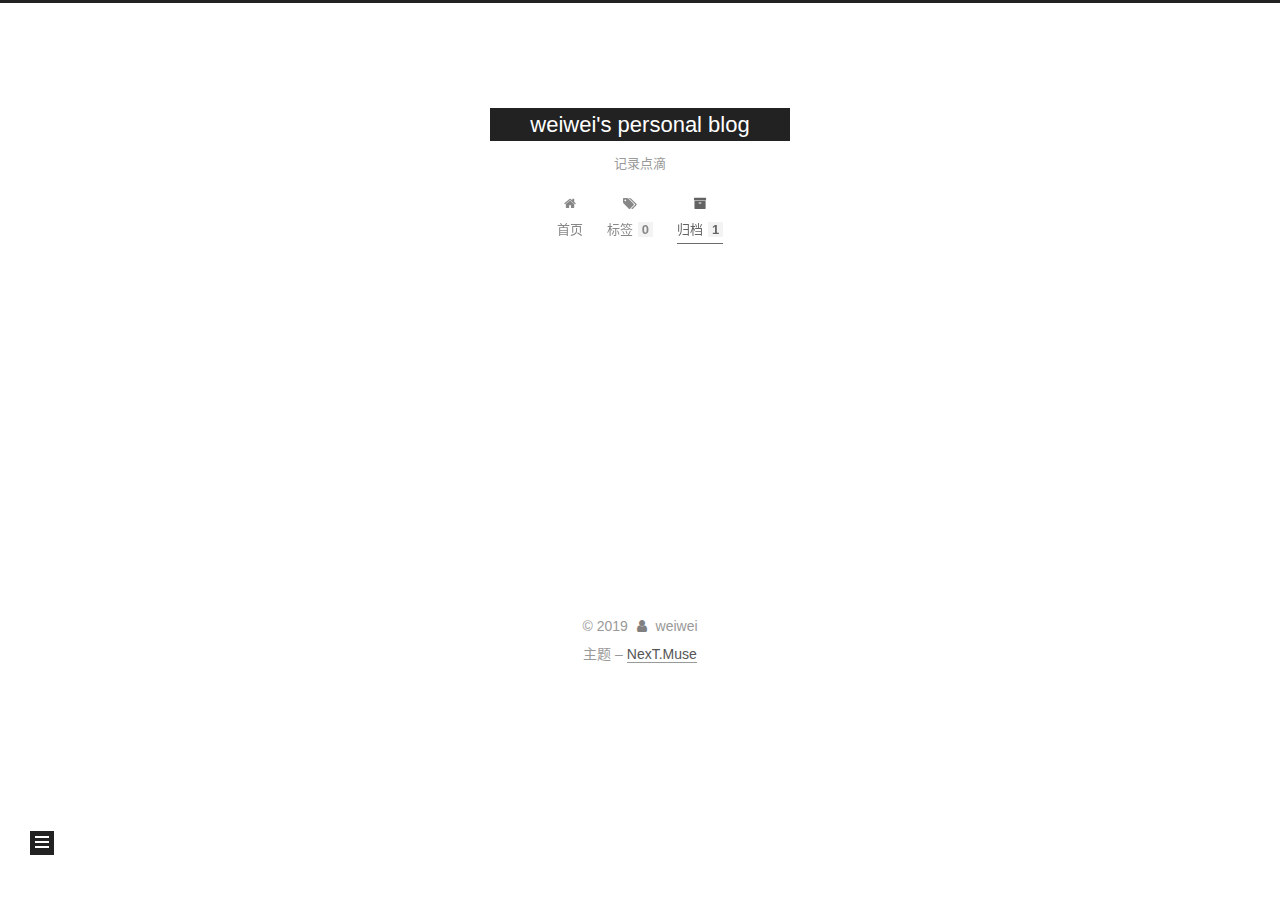
==== commit aa641ba1: "Site updated: 2019-10-04 22:46:26" ====
--- a/archives/index.html
+++ b/archives/index.html
@@ -1,13 +1,62 @@
 <!DOCTYPE html>
-<html>
-<head><meta name="generator" content="Hexo 3.9.0">
-  <meta charset="utf-8">
-  
-  <meta name="renderer" content="webkit">
-  <meta http-equiv="X-UA-Compatible" content="IE=edge">
-  <link rel="dns-prefetch" href="http://yoursite.com">
-  <title>Archives | weiwei&#39;s personal blog</title>
-  <meta name="viewport" content="width=device-width, initial-scale=1, maximum-scale=1">
+
+
+
+
+
+<html lang="zh-CN">
+<head>
+  <meta charset="UTF-8">
+<meta name="viewport" content="width=device-width, initial-scale=1, maximum-scale=2">
+<meta name="theme-color" content="#222">
+<meta name="generator" content="Hexo 3.9.0">
+  <link rel="apple-touch-icon" sizes="180x180" href="/images/apple-touch-icon-next.png?v=7.4.1">
+  <link rel="icon" type="image/png" sizes="32x32" href="/images/favicon-32x32-next.png?v=7.4.1">
+  <link rel="icon" type="image/png" sizes="16x16" href="/images/favicon-16x16-next.png?v=7.4.1">
+  <link rel="mask-icon" href="/images/logo.svg?v=7.4.1" color="#222">
+
+<link rel="stylesheet" href="/css/main.css?v=7.4.1">
+
+
+<link rel="stylesheet" href="/lib/font-awesome/css/font-awesome.min.css?v=4.7.0">
+  <link rel="stylesheet" href="/lib/pace/pace-theme-minimal.min.css?v=1.0.2">
+  <script src="/lib/pace/pace.min.js?v=1.0.2"></script>
+
+
+<script id="hexo-configurations">
+  var NexT = window.NexT || {};
+  var CONFIG = {
+    root: '/',
+    scheme: 'Muse',
+    version: '7.4.1',
+    exturl: false,
+    sidebar: {"position":"left","display":"post","offset":12,"onmobile":false},
+    copycode: {"enable":false,"show_result":false,"style":null},
+    back2top: {"enable":true,"sidebar":false,"scrollpercent":false},
+    bookmark: {"enable":false,"color":"#222","save":"auto"},
+    fancybox: false,
+    mediumzoom: false,
+    lazyload: false,
+    pangu: false,
+    algolia: {
+      appID: '',
+      apiKey: '',
+      indexName: '',
+      hits: {"per_page":10},
+      labels: {"input_placeholder":"Search for Posts","hits_empty":"We didn't find any results for the search: ${query}","hits_stats":"${hits} results found in ${time} ms"}
+    },
+    localsearch: {"enable":false,"trigger":"auto","top_n_per_article":1,"unescape":false,"preload":false},
+    path: '',
+    motion: {"enable":true,"async":false,"transition":{"post_block":"fadeIn","post_header":"slideDownIn","post_body":"slideDownIn","coll_header":"slideLeftIn","sidebar":"slideUpIn"}},
+    translation: {
+      copy_button: '复制',
+      copy_success: '复制成功',
+      copy_failure: '复制失败'
+    },
+    sidebarPadding: 40
+  };
+</script>
+
   <meta name="description" content="个人的学习笔记">
 <meta property="og:type" content="website">
 <meta property="og:title" content="weiwei&#39;s personal blog">
@@ -18,405 +67,442 @@
 <meta name="twitter:card" content="summary">
 <meta name="twitter:title" content="weiwei&#39;s personal blog">
 <meta name="twitter:description" content="个人的学习笔记">
-  
-    <link rel="alternative" href="/atom.xml" title="weiwei&#39;s personal blog" type="application/atom+xml">
-  
-  
-    <link rel="icon" href="/favicon.png">
-  
-  <link rel="stylesheet" type="text/css" href="/./main.0cf68a.css">
-  <style type="text/css">
-  
-    #container.show {
-      background: linear-gradient(200deg,#a0cfe4,#e8c37e);
+  <link rel="canonical" href="http://yoursite.com/archives/">
+
+
+<script id="page-configurations">
+  // https://hexo.io/docs/variables.html
+  CONFIG.page = {
+    sidebar: "",
+    isHome: false,
+    isPost: false,
+    isPage: false,
+    isArchive: true
+  };
+</script>
+
+  <title>归档 | weiwei's personal blog</title>
+  
+
+
+
+
+
+
+
+
+  <noscript>
+  <style>
+  .use-motion .brand,
+  .use-motion .menu-item,
+  .sidebar-inner,
+  .use-motion .post-block,
+  .use-motion .pagination,
+  .use-motion .comments,
+  .use-motion .post-header,
+  .use-motion .post-body,
+  .use-motion .collection-header { opacity: initial; }
+
+  .use-motion .logo,
+  .use-motion .site-title,
+  .use-motion .site-subtitle {
+    opacity: initial;
+    top: initial;
+  }
+
+  .use-motion .logo-line-before i { left: initial; }
+  .use-motion .logo-line-after i { right: initial; }
+  </style>
+</noscript>
+
+</head>
+
+<body itemscope itemtype="http://schema.org/WebPage">
+  <div class="container use-motion">
+    <div class="headband"></div>
+
+    <header id="header" class="header" itemscope itemtype="http://schema.org/WPHeader">
+      <div class="header-inner"><div class="site-brand-container">
+  <div class="site-meta">
+
+    <div>
+      <a href="/" class="brand" rel="start">
+        <span class="logo-line-before"><i></i></span>
+        <span class="site-title">weiwei's personal blog</span>
+        <span class="logo-line-after"><i></i></span>
+      </a>
+    </div>
+        <p class="site-subtitle">记录点滴</p>
+      
+  </div>
+
+  <div class="site-nav-toggle">
+    <div class="toggle" aria-label="切换导航栏">
+      <span class="toggle-line toggle-line-first"></span>
+      <span class="toggle-line toggle-line-middle"></span>
+      <span class="toggle-line toggle-line-last"></span>
+    </div>
+  </div>
+</div>
+
+
+<nav class="site-nav">
+  
+  <ul id="menu" class="menu">
+      
+      
+      
+        
+        <li class="menu-item menu-item-home">
+      
+    
+      
+      
+        
+      
+        
+      
+        
+      
+    
+
+    <a href="/" rel="section"><i class="fa fa-fw fa-home"></i>首页</a>
+
+  </li>
+      
+      
+      
+        
+        <li class="menu-item menu-item-tags">
+      
+    
+      
+      
+        
+      
+        
+      
+        
+          
+        
+      
+    
+
+    <a href="/tags/" rel="section"><i class="fa fa-fw fa-tags"></i>标签<span class="badge">0</span></a>
+
+  </li>
+      
+      
+      
+        
+        <li class="menu-item menu-item-archives">
+      
+    
+      
+      
+        
+          
+        
+      
+        
+      
+        
+      
+    
+
+    <a href="/archives/" rel="section"><i class="fa fa-fw fa-archive"></i>归档<span class="badge">1</span></a>
+
+  </li>
+  </ul>
+
+    
+
+  
+    
+    
+  
+    
+    
+  
+    
+    
+  
+  
+
+</nav>
+</div>
+    </header>
+
+    
+  <div class="back-to-top">
+    <i class="fa fa-arrow-up"></i>
+    <span>0%</span>
+  </div>
+
+
+    <main id="main" class="main">
+      <div class="main-inner">
+        <div class="content-wrap">
+          <div id="content" class="content">
+            
+
+  
+  
+  
+  <div class="post-block">
+    <div class="posts-collapse">
+      <div class="collection-title">
+        
+        
+        
+          
+        
+        <span class="collection-header">嗯..! 目前共计 1 篇日志。 继续努力。</span>
+      </div>
+      
+
+      
+
+  
+  
+
+  
+    
+    <div class="collection-year">
+      <h1 class="collection-header">2019</h1>
+    </div>
+  
+
+  <article itemscope itemtype="http://schema.org/Article">
+    <header class="post-header">
+
+      <div class="post-meta">
+        <time itemprop="dateCreated"
+              datetime="2019-10-04T22:33:42+08:00"
+              content="2019-10-04">
+          10-04
+        </time>
+      </div>
+
+      <h2 class="post-title">
+        
+          <a class="post-title-link" href="/2019/10/04/666/" itemprop="url">
+            <span itemprop="name">未命名</span>
+          </a>
+        
+      </h2>
+
+    </header>
+  </article>
+
+
+
+
+    </div>
+  </div>
+  
+  
+  
+
+  
+
+
+
+          </div>
+          
+
+        </div>
+          
+  
+  <div class="toggle sidebar-toggle">
+    <span class="toggle-line toggle-line-first"></span>
+    <span class="toggle-line toggle-line-middle"></span>
+    <span class="toggle-line toggle-line-last"></span>
+  </div>
+
+  <aside class="sidebar">
+    <div class="sidebar-inner">
+
+      <ul class="sidebar-nav motion-element">
+        <li class="sidebar-nav-toc">
+          文章目录
+        </li>
+        <li class="sidebar-nav-overview">
+          站点概览
+        </li>
+      </ul>
+
+      <!--noindex-->
+      <div class="post-toc-wrap sidebar-panel">
+      </div>
+      <!--/noindex-->
+
+      <div class="site-overview-wrap sidebar-panel">
+        <div class="site-author motion-element" itemprop="author" itemscope itemtype="http://schema.org/Person">
+    <img class="site-author-image" itemprop="image"
+      src="/images/cat.jpg"
+      alt="weiwei">
+  <p class="site-author-name" itemprop="name">weiwei</p>
+  <div class="site-description" itemprop="description">个人的学习笔记</div>
+</div>
+<div class="site-state-wrap motion-element">
+  <nav class="site-state">
+      <div class="site-state-item site-state-posts">
+        
+          <a href="/archives/">
+        
+          <span class="site-state-item-count">1</span>
+          <span class="site-state-item-name">日志</span>
+        </a>
+      </div>
+    
+  </nav>
+</div>
+  <div class="links-of-author motion-element">
+      <span class="links-of-author-item">
+      
+      
+        
+      
+      
+        
+      
+        <a href="https://github.com/marckwei" title="GitHub &rarr; https://github.com/marckwei" rel="noopener" target="_blank"><i class="fa fa-fw fa-github"></i>GitHub</a>
+      </span>
+    
+      <span class="links-of-author-item">
+      
+      
+        
+      
+      
+        
+      
+        <a href="/xiangwei@tju.edu.cn" title="E-Mail &rarr; xiangwei@tju.edu.cn"><i class="fa fa-fw fa-envelope"></i>E-Mail</a>
+      </span>
+    
+  </div>
+
+
+
+      </div>
+
+    </div>
+  </aside>
+  <div id="sidebar-dimmer"></div>
+
+
+      </div>
+    </main>
+
+    <footer id="footer" class="footer">
+      <div class="footer-inner">
+        <div class="copyright">&copy; <span itemprop="copyrightYear">2019</span>
+  <span class="with-love" id="animate">
+    <i class="fa fa-user"></i>
+  </span>
+  <span class="author" itemprop="copyrightHolder">weiwei</span>
+</div>
+  <div class="theme-info">主题 – <a href="https://theme-next.org" class="theme-link" rel="noopener" target="_blank">NexT.Muse</a></div>
+
+        
+
+
+
+
+
+
+
+
+
+
+
+
+        
+      </div>
+    </footer>
+  </div>
+
+  
+  <script src="/lib/anime.min.js?v=3.1.0"></script>
+  <script src="/lib/velocity/velocity.min.js?v=1.2.1"></script>
+  <script src="/lib/velocity/velocity.ui.min.js?v=1.2.1"></script>
+<script src="/js/utils.js?v=7.4.1"></script><script src="/js/motion.js?v=7.4.1"></script>
+<script src="/js/schemes/muse.js?v=7.4.1"></script>
+<script src="/js/next-boot.js?v=7.4.1"></script>
+
+
+
+  
+
+
+
+
+
+
+
+
+
+
+
+
+
+
+
+
+
+
+
+
+
+  
+
+  
+
+  
+
+  
+
+  <script src="/js/wobblewindow.js"></script>
+  <script>
+    //只在桌面版网页启用特效
+    if( window.innerWidth > 768  ){
+      $(document).ready(function () {
+        
+          $('#header').wobbleWindow({
+            radius: 50,
+            movementTop: false,
+            movementLeft: false,
+            movementRight: false,
+            debug: false,
+          });
+        
+
+        
+          $('#sidebar').wobbleWindow({
+            radius: 50,
+            movementLeft: false,
+            movementTop: false,
+            movementBottom: false,
+            position: 'fixed',
+            debug: false,
+          });
+        
+
+        
+          $('#footer').wobbleWindow({
+            radius: 50,
+            movementBottom: false,
+            movementLeft: false,
+            movementRight: false,
+            offsetX: ,
+            position: 'absolute',
+            debug: false,
+          });
+        
+      });
     }
-  </style>
-  
-
-  
-
-</head>
+  </script>
+
+</body>
 </html>
-<body>
-  <div id="container" q-class="show:isCtnShow">
-    <canvas id="anm-canvas" class="anm-canvas"></canvas>
-    <div class="left-col" q-class="show:isShow">
-      
-<div class="overlay" style="background: #4d4d4d"></div>
-<div class="intrude-less">
-	<header id="header" class="inner">
-		<a href="/" class="profilepic">
-			<img src="/img/avatar1.jpg" class="js-avatar">
-		</a>
-		<hgroup>
-		  <h1 class="header-author"><a href="/">weiwei</a></h1>
-		</hgroup>
-		
-		<p class="header-subtitle">记录点滴</p>
-		
-
-		<nav class="header-menu">
-			<ul>
-			
-				<li><a href="/">主页</a></li>
-	        
-				<li><a href="/archives">归档</a></li>
-	        
-				<li><a href="/tags">标签</a></li>
-	        
-			</ul>
-		</nav>
-		<nav class="header-smart-menu">
-    		
-    			
-    			<a q-on="click: openSlider(e, 'innerArchive')" href="javascript:void(0)">所有文章</a>
-    			
-            
-    			
-    			<a q-on="click: openSlider(e, 'friends')" href="javascript:void(0)">友链</a>
-    			
-            
-    			
-    			<a q-on="click: openSlider(e, 'aboutme')" href="javascript:void(0)">关于我</a>
-    			
-            
-		</nav>
-		<nav class="header-nav">
-			<div class="social">
-				
-					<a class="github" target="_blank" href="https://github.com/marckwei" title="github"><i class="icon-github"></i></a>
-		        
-					<a class="rss" target="_blank" href="#" title="rss"><i class="icon-rss"></i></a>
-		        
-					<a class="qq" target="_blank" href="/1983358469" title="qq"><i class="icon-qq"></i></a>
-		        
-					<a class="mail" target="_blank" href="/xiangwei@tju.edu.cn" title="mail"><i class="icon-mail"></i></a>
-		        
-			</div>
-		</nav>
-	</header>		
-</div>
-
-    </div>
-    <div class="mid-col" q-class="show:isShow,hide:isShow|isFalse">
-      
-<nav id="mobile-nav">
-  	<div class="overlay js-overlay" style="background: #4d4d4d"></div>
-	<div class="btnctn js-mobile-btnctn">
-  		<div class="slider-trigger list" q-on="click: openSlider(e)"><i class="icon icon-sort"></i></div>
-	</div>
-	<div class="intrude-less">
-		<header id="header" class="inner">
-			<div class="profilepic">
-				<img src="/img/avatar1.jpg" class="js-avatar">
-			</div>
-			<hgroup>
-			  <h1 class="header-author js-header-author">weiwei</h1>
-			</hgroup>
-			
-			<p class="header-subtitle"><i class="icon icon-quo-left"></i>记录点滴<i class="icon icon-quo-right"></i></p>
-			
-			
-			
-				
-			
-				
-			
-				
-			
-			
-			
-			<nav class="header-nav">
-				<div class="social">
-					
-						<a class="github" target="_blank" href="https://github.com/marckwei" title="github"><i class="icon-github"></i></a>
-			        
-						<a class="rss" target="_blank" href="#" title="rss"><i class="icon-rss"></i></a>
-			        
-						<a class="qq" target="_blank" href="/1983358469" title="qq"><i class="icon-qq"></i></a>
-			        
-						<a class="mail" target="_blank" href="/xiangwei@tju.edu.cn" title="mail"><i class="icon-mail"></i></a>
-			        
-				</div>
-			</nav>
-
-			<nav class="header-menu js-header-menu">
-				<ul style="width: 70%">
-				
-				
-					<li style="width: 33.333333333333336%"><a href="/">主页</a></li>
-		        
-					<li style="width: 33.333333333333336%"><a href="/archives">归档</a></li>
-		        
-					<li style="width: 33.333333333333336%"><a href="/tags">标签</a></li>
-		        
-				</ul>
-			</nav>
-		</header>				
-	</div>
-	<div class="mobile-mask" style="display:none" q-show="isShow"></div>
-</nav>
-
-      <div id="wrapper" class="body-wrap">
-        <div class="menu-l">
-          <div class="canvas-wrap">
-            <canvas data-colors="#eaeaea" data-sectionHeight="100" data-contentId="js-content" id="myCanvas1" class="anm-canvas"></canvas>
-          </div>
-          <div id="js-content" class="content-ll">
-            
-  
-  
-    
-    
-      
-      
-      <section class="archives-wrap">
-        <div class="archive-year-wrap">
-          <a href="/archives/2019" class="archive-year">2019</a>
-        </div>
-        <div class="archives">
-    
-    <article class="archive-article archive-type-post">
-  <div class="archive-article-inner">
-    <header class="archive-article-header">
-      	<div class="article-meta">
-	      	<a href="/2019/10/04/666/" class="archive-article-date">
-  	<time datetime="2019-10-04T14:33:42.955Z" itemprop="datePublished"><i class="icon-calendar icon"></i>2019-10-04</time>
-</a>
-        </div>
-    	 
-        <div class="article-info info-on-right">
-          
-          
-
-        </div>
-        <div class="clearfix"></div>
-    </header>
-  </div>
-</article>
-  
-  
-    </div></section>
-  
-
-    
-
-
-          </div>
-        </div>
-      </div>
-      <footer id="footer">
-  <div class="outer">
-    <div id="footer-info">
-    	<div class="footer-left">
-    		&copy; 2019 weiwei
-    	</div>
-      	<div class="footer-right">
-      		<a href="http://hexo.io/" target="_blank">Hexo</a>  Theme <a href="https://github.com/litten/hexo-theme-yilia" target="_blank">Yilia</a> by Litten
-      	</div>
-    </div>
-  </div>
-</footer>
-    </div>
-    <script>
-	var yiliaConfig = {
-		mathjax: false,
-		isHome: false,
-		isPost: false,
-		isArchive: true,
-		isTag: false,
-		isCategory: false,
-		open_in_new: false,
-		toc_hide_index: true,
-		root: "/",
-		innerArchive: true,
-		showTags: false
-	}
-</script>
-
-<script>!function(t){function n(e){if(r[e])return r[e].exports;var i=r[e]={exports:{},id:e,loaded:!1};return t[e].call(i.exports,i,i.exports,n),i.loaded=!0,i.exports}var r={};n.m=t,n.c=r,n.p="./",n(0)}([function(t,n,r){r(195),t.exports=r(191)},function(t,n,r){var e=r(3),i=r(52),o=r(27),u=r(28),c=r(53),f="prototype",a=function(t,n,r){var s,l,h,v,p=t&a.F,d=t&a.G,y=t&a.S,g=t&a.P,b=t&a.B,m=d?e:y?e[n]||(e[n]={}):(e[n]||{})[f],x=d?i:i[n]||(i[n]={}),w=x[f]||(x[f]={});d&&(r=n);for(s in r)l=!p&&m&&void 0!==m[s],h=(l?m:r)[s],v=b&&l?c(h,e):g&&"function"==typeof h?c(Function.call,h):h,m&&u(m,s,h,t&a.U),x[s]!=h&&o(x,s,v),g&&w[s]!=h&&(w[s]=h)};e.core=i,a.F=1,a.G=2,a.S=4,a.P=8,a.B=16,a.W=32,a.U=64,a.R=128,t.exports=a},function(t,n,r){var e=r(6);t.exports=function(t){if(!e(t))throw TypeError(t+" is not an object!");return t}},function(t,n){var r=t.exports="undefined"!=typeof window&&window.Math==Math?window:"undefined"!=typeof self&&self.Math==Math?self:Function("return this")();"number"==typeof __g&&(__g=r)},function(t,n){t.exports=function(t){try{return!!t()}catch(t){return!0}}},function(t,n){var r=t.exports="undefined"!=typeof window&&window.Math==Math?window:"undefined"!=typeof self&&self.Math==Math?self:Function("return this")();"number"==typeof __g&&(__g=r)},function(t,n){t.exports=function(t){return"object"==typeof t?null!==t:"function"==typeof t}},function(t,n,r){var e=r(126)("wks"),i=r(76),o=r(3).Symbol,u="function"==typeof o;(t.exports=function(t){return e[t]||(e[t]=u&&o[t]||(u?o:i)("Symbol."+t))}).store=e},function(t,n){var r={}.hasOwnProperty;t.exports=function(t,n){return r.call(t,n)}},function(t,n,r){var e=r(94),i=r(33);t.exports=function(t){return e(i(t))}},function(t,n,r){t.exports=!r(4)(function(){return 7!=Object.defineProperty({},"a",{get:function(){return 7}}).a})},function(t,n,r){var e=r(2),i=r(167),o=r(50),u=Object.defineProperty;n.f=r(10)?Object.defineProperty:function(t,n,r){if(e(t),n=o(n,!0),e(r),i)try{return u(t,n,r)}catch(t){}if("get"in r||"set"in r)throw TypeError("Accessors not supported!");return"value"in r&&(t[n]=r.value),t}},function(t,n,r){t.exports=!r(18)(function(){return 7!=Object.defineProperty({},"a",{get:function(){return 7}}).a})},function(t,n,r){var e=r(14),i=r(22);t.exports=r(12)?function(t,n,r){return e.f(t,n,i(1,r))}:function(t,n,r){return t[n]=r,t}},function(t,n,r){var e=r(20),i=r(58),o=r(42),u=Object.defineProperty;n.f=r(12)?Object.defineProperty:function(t,n,r){if(e(t),n=o(n,!0),e(r),i)try{return u(t,n,r)}catch(t){}if("get"in r||"set"in r)throw TypeError("Accessors not supported!");return"value"in r&&(t[n]=r.value),t}},function(t,n,r){var e=r(40)("wks"),i=r(23),o=r(5).Symbol,u="function"==typeof o;(t.exports=function(t){return e[t]||(e[t]=u&&o[t]||(u?o:i)("Symbol."+t))}).store=e},function(t,n,r){var e=r(67),i=Math.min;t.exports=function(t){return t>0?i(e(t),9007199254740991):0}},function(t,n,r){var e=r(46);t.exports=function(t){return Object(e(t))}},function(t,n){t.exports=function(t){try{return!!t()}catch(t){return!0}}},function(t,n,r){var e=r(63),i=r(34);t.exports=Object.keys||function(t){return e(t,i)}},function(t,n,r){var e=r(21);t.exports=function(t){if(!e(t))throw TypeError(t+" is not an object!");return t}},function(t,n){t.exports=function(t){return"object"==typeof t?null!==t:"function"==typeof t}},function(t,n){t.exports=function(t,n){return{enumerable:!(1&t),configurable:!(2&t),writable:!(4&t),value:n}}},function(t,n){var r=0,e=Math.random();t.exports=function(t){return"Symbol(".concat(void 0===t?"":t,")_",(++r+e).toString(36))}},function(t,n){var r={}.hasOwnProperty;t.exports=function(t,n){return r.call(t,n)}},function(t,n){var r=t.exports={version:"2.4.0"};"number"==typeof __e&&(__e=r)},function(t,n){t.exports=function(t){if("function"!=typeof t)throw TypeError(t+" is not a function!");return t}},function(t,n,r){var e=r(11),i=r(66);t.exports=r(10)?function(t,n,r){return e.f(t,n,i(1,r))}:function(t,n,r){return t[n]=r,t}},function(t,n,r){var e=r(3),i=r(27),o=r(24),u=r(76)("src"),c="toString",f=Function[c],a=(""+f).split(c);r(52).inspectSource=function(t){return f.call(t)},(t.exports=function(t,n,r,c){var f="function"==typeof r;f&&(o(r,"name")||i(r,"name",n)),t[n]!==r&&(f&&(o(r,u)||i(r,u,t[n]?""+t[n]:a.join(String(n)))),t===e?t[n]=r:c?t[n]?t[n]=r:i(t,n,r):(delete t[n],i(t,n,r)))})(Function.prototype,c,function(){return"function"==typeof this&&this[u]||f.call(this)})},function(t,n,r){var e=r(1),i=r(4),o=r(46),u=function(t,n,r,e){var i=String(o(t)),u="<"+n;return""!==r&&(u+=" "+r+'="'+String(e).replace(/"/g,"&quot;")+'"'),u+">"+i+"</"+n+">"};t.exports=function(t,n){var r={};r[t]=n(u),e(e.P+e.F*i(function(){var n=""[t]('"');return n!==n.toLowerCase()||n.split('"').length>3}),"String",r)}},function(t,n,r){var e=r(115),i=r(46);t.exports=function(t){return e(i(t))}},function(t,n,r){var e=r(116),i=r(66),o=r(30),u=r(50),c=r(24),f=r(167),a=Object.getOwnPropertyDescriptor;n.f=r(10)?a:function(t,n){if(t=o(t),n=u(n,!0),f)try{return a(t,n)}catch(t){}if(c(t,n))return i(!e.f.call(t,n),t[n])}},function(t,n,r){var e=r(24),i=r(17),o=r(145)("IE_PROTO"),u=Object.prototype;t.exports=Object.getPrototypeOf||function(t){return t=i(t),e(t,o)?t[o]:"function"==typeof t.constructor&&t instanceof t.constructor?t.constructor.prototype:t instanceof Object?u:null}},function(t,n){t.exports=function(t){if(void 0==t)throw TypeError("Can't call method on  "+t);return t}},function(t,n){t.exports="constructor,hasOwnProperty,isPrototypeOf,propertyIsEnumerable,toLocaleString,toString,valueOf".split(",")},function(t,n){t.exports={}},function(t,n){t.exports=!0},function(t,n){n.f={}.propertyIsEnumerable},function(t,n,r){var e=r(14).f,i=r(8),o=r(15)("toStringTag");t.exports=function(t,n,r){t&&!i(t=r?t:t.prototype,o)&&e(t,o,{configurable:!0,value:n})}},function(t,n,r){var e=r(40)("keys"),i=r(23);t.exports=function(t){return e[t]||(e[t]=i(t))}},function(t,n,r){var e=r(5),i="__core-js_shared__",o=e[i]||(e[i]={});t.exports=function(t){return o[t]||(o[t]={})}},function(t,n){var r=Math.ceil,e=Math.floor;t.exports=function(t){return isNaN(t=+t)?0:(t>0?e:r)(t)}},function(t,n,r){var e=r(21);t.exports=function(t,n){if(!e(t))return t;var r,i;if(n&&"function"==typeof(r=t.toString)&&!e(i=r.call(t)))return i;if("function"==typeof(r=t.valueOf)&&!e(i=r.call(t)))return i;if(!n&&"function"==typeof(r=t.toString)&&!e(i=r.call(t)))return i;throw TypeError("Can't convert object to primitive value")}},function(t,n,r){var e=r(5),i=r(25),o=r(36),u=r(44),c=r(14).f;t.exports=function(t){var n=i.Symbol||(i.Symbol=o?{}:e.Symbol||{});"_"==t.charAt(0)||t in n||c(n,t,{value:u.f(t)})}},function(t,n,r){n.f=r(15)},function(t,n){var r={}.toString;t.exports=function(t){return r.call(t).slice(8,-1)}},function(t,n){t.exports=function(t){if(void 0==t)throw TypeError("Can't call method on  "+t);return t}},function(t,n,r){var e=r(4);t.exports=function(t,n){return!!t&&e(function(){n?t.call(null,function(){},1):t.call(null)})}},function(t,n,r){var e=r(53),i=r(115),o=r(17),u=r(16),c=r(203);t.exports=function(t,n){var r=1==t,f=2==t,a=3==t,s=4==t,l=6==t,h=5==t||l,v=n||c;return function(n,c,p){for(var d,y,g=o(n),b=i(g),m=e(c,p,3),x=u(b.length),w=0,S=r?v(n,x):f?v(n,0):void 0;x>w;w++)if((h||w in b)&&(d=b[w],y=m(d,w,g),t))if(r)S[w]=y;else if(y)switch(t){case 3:return!0;case 5:return d;case 6:return w;case 2:S.push(d)}else if(s)return!1;return l?-1:a||s?s:S}}},function(t,n,r){var e=r(1),i=r(52),o=r(4);t.exports=function(t,n){var r=(i.Object||{})[t]||Object[t],u={};u[t]=n(r),e(e.S+e.F*o(function(){r(1)}),"Object",u)}},function(t,n,r){var e=r(6);t.exports=function(t,n){if(!e(t))return t;var r,i;if(n&&"function"==typeof(r=t.toString)&&!e(i=r.call(t)))return i;if("function"==typeof(r=t.valueOf)&&!e(i=r.call(t)))return i;if(!n&&"function"==typeof(r=t.toString)&&!e(i=r.call(t)))return i;throw TypeError("Can't convert object to primitive value")}},function(t,n,r){var e=r(5),i=r(25),o=r(91),u=r(13),c="prototype",f=function(t,n,r){var a,s,l,h=t&f.F,v=t&f.G,p=t&f.S,d=t&f.P,y=t&f.B,g=t&f.W,b=v?i:i[n]||(i[n]={}),m=b[c],x=v?e:p?e[n]:(e[n]||{})[c];v&&(r=n);for(a in r)(s=!h&&x&&void 0!==x[a])&&a in b||(l=s?x[a]:r[a],b[a]=v&&"function"!=typeof x[a]?r[a]:y&&s?o(l,e):g&&x[a]==l?function(t){var n=function(n,r,e){if(this instanceof t){switch(arguments.length){case 0:return new t;case 1:return new t(n);case 2:return new t(n,r)}return new t(n,r,e)}return t.apply(this,arguments)};return n[c]=t[c],n}(l):d&&"function"==typeof l?o(Function.call,l):l,d&&((b.virtual||(b.virtual={}))[a]=l,t&f.R&&m&&!m[a]&&u(m,a,l)))};f.F=1,f.G=2,f.S=4,f.P=8,f.B=16,f.W=32,f.U=64,f.R=128,t.exports=f},function(t,n){var r=t.exports={version:"2.4.0"};"number"==typeof __e&&(__e=r)},function(t,n,r){var e=r(26);t.exports=function(t,n,r){if(e(t),void 0===n)return t;switch(r){case 1:return function(r){return t.call(n,r)};case 2:return function(r,e){return t.call(n,r,e)};case 3:return function(r,e,i){return t.call(n,r,e,i)}}return function(){return t.apply(n,arguments)}}},function(t,n,r){var e=r(183),i=r(1),o=r(126)("metadata"),u=o.store||(o.store=new(r(186))),c=function(t,n,r){var i=u.get(t);if(!i){if(!r)return;u.set(t,i=new e)}var o=i.get(n);if(!o){if(!r)return;i.set(n,o=new e)}return o},f=function(t,n,r){var e=c(n,r,!1);return void 0!==e&&e.has(t)},a=function(t,n,r){var e=c(n,r,!1);return void 0===e?void 0:e.get(t)},s=function(t,n,r,e){c(r,e,!0).set(t,n)},l=function(t,n){var r=c(t,n,!1),e=[];return r&&r.forEach(function(t,n){e.push(n)}),e},h=function(t){return void 0===t||"symbol"==typeof t?t:String(t)},v=function(t){i(i.S,"Reflect",t)};t.exports={store:u,map:c,has:f,get:a,set:s,keys:l,key:h,exp:v}},function(t,n,r){"use strict";if(r(10)){var e=r(69),i=r(3),o=r(4),u=r(1),c=r(127),f=r(152),a=r(53),s=r(68),l=r(66),h=r(27),v=r(73),p=r(67),d=r(16),y=r(75),g=r(50),b=r(24),m=r(180),x=r(114),w=r(6),S=r(17),_=r(137),O=r(70),E=r(32),P=r(71).f,j=r(154),F=r(76),M=r(7),A=r(48),N=r(117),T=r(146),I=r(155),k=r(80),L=r(123),R=r(74),C=r(130),D=r(160),U=r(11),W=r(31),G=U.f,B=W.f,V=i.RangeError,z=i.TypeError,q=i.Uint8Array,K="ArrayBuffer",J="Shared"+K,Y="BYTES_PER_ELEMENT",H="prototype",$=Array[H],X=f.ArrayBuffer,Q=f.DataView,Z=A(0),tt=A(2),nt=A(3),rt=A(4),et=A(5),it=A(6),ot=N(!0),ut=N(!1),ct=I.values,ft=I.keys,at=I.entries,st=$.lastIndexOf,lt=$.reduce,ht=$.reduceRight,vt=$.join,pt=$.sort,dt=$.slice,yt=$.toString,gt=$.toLocaleString,bt=M("iterator"),mt=M("toStringTag"),xt=F("typed_constructor"),wt=F("def_constructor"),St=c.CONSTR,_t=c.TYPED,Ot=c.VIEW,Et="Wrong length!",Pt=A(1,function(t,n){return Tt(T(t,t[wt]),n)}),jt=o(function(){return 1===new q(new Uint16Array([1]).buffer)[0]}),Ft=!!q&&!!q[H].set&&o(function(){new q(1).set({})}),Mt=function(t,n){if(void 0===t)throw z(Et);var r=+t,e=d(t);if(n&&!m(r,e))throw V(Et);return e},At=function(t,n){var r=p(t);if(r<0||r%n)throw V("Wrong offset!");return r},Nt=function(t){if(w(t)&&_t in t)return t;throw z(t+" is not a typed array!")},Tt=function(t,n){if(!(w(t)&&xt in t))throw z("It is not a typed array constructor!");return new t(n)},It=function(t,n){return kt(T(t,t[wt]),n)},kt=function(t,n){for(var r=0,e=n.length,i=Tt(t,e);e>r;)i[r]=n[r++];return i},Lt=function(t,n,r){G(t,n,{get:function(){return this._d[r]}})},Rt=function(t){var n,r,e,i,o,u,c=S(t),f=arguments.length,s=f>1?arguments[1]:void 0,l=void 0!==s,h=j(c);if(void 0!=h&&!_(h)){for(u=h.call(c),e=[],n=0;!(o=u.next()).done;n++)e.push(o.value);c=e}for(l&&f>2&&(s=a(s,arguments[2],2)),n=0,r=d(c.length),i=Tt(this,r);r>n;n++)i[n]=l?s(c[n],n):c[n];return i},Ct=function(){for(var t=0,n=arguments.length,r=Tt(this,n);n>t;)r[t]=arguments[t++];return r},Dt=!!q&&o(function(){gt.call(new q(1))}),Ut=function(){return gt.apply(Dt?dt.call(Nt(this)):Nt(this),arguments)},Wt={copyWithin:function(t,n){return D.call(Nt(this),t,n,arguments.length>2?arguments[2]:void 0)},every:function(t){return rt(Nt(this),t,arguments.length>1?arguments[1]:void 0)},fill:function(t){return C.apply(Nt(this),arguments)},filter:function(t){return It(this,tt(Nt(this),t,arguments.length>1?arguments[1]:void 0))},find:function(t){return et(Nt(this),t,arguments.length>1?arguments[1]:void 0)},findIndex:function(t){return it(Nt(this),t,arguments.length>1?arguments[1]:void 0)},forEach:function(t){Z(Nt(this),t,arguments.length>1?arguments[1]:void 0)},indexOf:function(t){return ut(Nt(this),t,arguments.length>1?arguments[1]:void 0)},includes:function(t){return ot(Nt(this),t,arguments.length>1?arguments[1]:void 0)},join:function(t){return vt.apply(Nt(this),arguments)},lastIndexOf:function(t){return st.apply(Nt(this),arguments)},map:function(t){return Pt(Nt(this),t,arguments.length>1?arguments[1]:void 0)},reduce:function(t){return lt.apply(Nt(this),arguments)},reduceRight:function(t){return ht.apply(Nt(this),arguments)},reverse:function(){for(var t,n=this,r=Nt(n).length,e=Math.floor(r/2),i=0;i<e;)t=n[i],n[i++]=n[--r],n[r]=t;return n},some:function(t){return nt(Nt(this),t,arguments.length>1?arguments[1]:void 0)},sort:function(t){return pt.call(Nt(this),t)},subarray:function(t,n){var r=Nt(this),e=r.length,i=y(t,e);return new(T(r,r[wt]))(r.buffer,r.byteOffset+i*r.BYTES_PER_ELEMENT,d((void 0===n?e:y(n,e))-i))}},Gt=function(t,n){return It(this,dt.call(Nt(this),t,n))},Bt=function(t){Nt(this);var n=At(arguments[1],1),r=this.length,e=S(t),i=d(e.length),o=0;if(i+n>r)throw V(Et);for(;o<i;)this[n+o]=e[o++]},Vt={entries:function(){return at.call(Nt(this))},keys:function(){return ft.call(Nt(this))},values:function(){return ct.call(Nt(this))}},zt=function(t,n){return w(t)&&t[_t]&&"symbol"!=typeof n&&n in t&&String(+n)==String(n)},qt=function(t,n){return zt(t,n=g(n,!0))?l(2,t[n]):B(t,n)},Kt=function(t,n,r){return!(zt(t,n=g(n,!0))&&w(r)&&b(r,"value"))||b(r,"get")||b(r,"set")||r.configurable||b(r,"writable")&&!r.writable||b(r,"enumerable")&&!r.enumerable?G(t,n,r):(t[n]=r.value,t)};St||(W.f=qt,U.f=Kt),u(u.S+u.F*!St,"Object",{getOwnPropertyDescriptor:qt,defineProperty:Kt}),o(function(){yt.call({})})&&(yt=gt=function(){return vt.call(this)});var Jt=v({},Wt);v(Jt,Vt),h(Jt,bt,Vt.values),v(Jt,{slice:Gt,set:Bt,constructor:function(){},toString:yt,toLocaleString:Ut}),Lt(Jt,"buffer","b"),Lt(Jt,"byteOffset","o"),Lt(Jt,"byteLength","l"),Lt(Jt,"length","e"),G(Jt,mt,{get:function(){return this[_t]}}),t.exports=function(t,n,r,f){f=!!f;var a=t+(f?"Clamped":"")+"Array",l="Uint8Array"!=a,v="get"+t,p="set"+t,y=i[a],g=y||{},b=y&&E(y),m=!y||!c.ABV,S={},_=y&&y[H],j=function(t,r){var e=t._d;return e.v[v](r*n+e.o,jt)},F=function(t,r,e){var i=t._d;f&&(e=(e=Math.round(e))<0?0:e>255?255:255&e),i.v[p](r*n+i.o,e,jt)},M=function(t,n){G(t,n,{get:function(){return j(this,n)},set:function(t){return F(this,n,t)},enumerable:!0})};m?(y=r(function(t,r,e,i){s(t,y,a,"_d");var o,u,c,f,l=0,v=0;if(w(r)){if(!(r instanceof X||(f=x(r))==K||f==J))return _t in r?kt(y,r):Rt.call(y,r);o=r,v=At(e,n);var p=r.byteLength;if(void 0===i){if(p%n)throw V(Et);if((u=p-v)<0)throw V(Et)}else if((u=d(i)*n)+v>p)throw V(Et);c=u/n}else c=Mt(r,!0),u=c*n,o=new X(u);for(h(t,"_d",{b:o,o:v,l:u,e:c,v:new Q(o)});l<c;)M(t,l++)}),_=y[H]=O(Jt),h(_,"constructor",y)):L(function(t){new y(null),new y(t)},!0)||(y=r(function(t,r,e,i){s(t,y,a);var o;return w(r)?r instanceof X||(o=x(r))==K||o==J?void 0!==i?new g(r,At(e,n),i):void 0!==e?new g(r,At(e,n)):new g(r):_t in r?kt(y,r):Rt.call(y,r):new g(Mt(r,l))}),Z(b!==Function.prototype?P(g).concat(P(b)):P(g),function(t){t in y||h(y,t,g[t])}),y[H]=_,e||(_.constructor=y));var A=_[bt],N=!!A&&("values"==A.name||void 0==A.name),T=Vt.values;h(y,xt,!0),h(_,_t,a),h(_,Ot,!0),h(_,wt,y),(f?new y(1)[mt]==a:mt in _)||G(_,mt,{get:function(){return a}}),S[a]=y,u(u.G+u.W+u.F*(y!=g),S),u(u.S,a,{BYTES_PER_ELEMENT:n,from:Rt,of:Ct}),Y in _||h(_,Y,n),u(u.P,a,Wt),R(a),u(u.P+u.F*Ft,a,{set:Bt}),u(u.P+u.F*!N,a,Vt),u(u.P+u.F*(_.toString!=yt),a,{toString:yt}),u(u.P+u.F*o(function(){new y(1).slice()}),a,{slice:Gt}),u(u.P+u.F*(o(function(){return[1,2].toLocaleString()!=new y([1,2]).toLocaleString()})||!o(function(){_.toLocaleString.call([1,2])})),a,{toLocaleString:Ut}),k[a]=N?A:T,e||N||h(_,bt,T)}}else t.exports=function(){}},function(t,n){var r={}.toString;t.exports=function(t){return r.call(t).slice(8,-1)}},function(t,n,r){var e=r(21),i=r(5).document,o=e(i)&&e(i.createElement);t.exports=function(t){return o?i.createElement(t):{}}},function(t,n,r){t.exports=!r(12)&&!r(18)(function(){return 7!=Object.defineProperty(r(57)("div"),"a",{get:function(){return 7}}).a})},function(t,n,r){"use strict";var e=r(36),i=r(51),o=r(64),u=r(13),c=r(8),f=r(35),a=r(96),s=r(38),l=r(103),h=r(15)("iterator"),v=!([].keys&&"next"in[].keys()),p="keys",d="values",y=function(){return this};t.exports=function(t,n,r,g,b,m,x){a(r,n,g);var w,S,_,O=function(t){if(!v&&t in F)return F[t];switch(t){case p:case d:return function(){return new r(this,t)}}return function(){return new r(this,t)}},E=n+" Iterator",P=b==d,j=!1,F=t.prototype,M=F[h]||F["@@iterator"]||b&&F[b],A=M||O(b),N=b?P?O("entries"):A:void 0,T="Array"==n?F.entries||M:M;if(T&&(_=l(T.call(new t)))!==Object.prototype&&(s(_,E,!0),e||c(_,h)||u(_,h,y)),P&&M&&M.name!==d&&(j=!0,A=function(){return M.call(this)}),e&&!x||!v&&!j&&F[h]||u(F,h,A),f[n]=A,f[E]=y,b)if(w={values:P?A:O(d),keys:m?A:O(p),entries:N},x)for(S in w)S in F||o(F,S,w[S]);else i(i.P+i.F*(v||j),n,w);return w}},function(t,n,r){var e=r(20),i=r(100),o=r(34),u=r(39)("IE_PROTO"),c=function(){},f="prototype",a=function(){var t,n=r(57)("iframe"),e=o.length;for(n.style.display="none",r(93).appendChild(n),n.src="javascript:",t=n.contentWindow.document,t.open(),t.write("<script>document.F=Object<\/script>"),t.close(),a=t.F;e--;)delete a[f][o[e]];return a()};t.exports=Object.create||function(t,n){var r;return null!==t?(c[f]=e(t),r=new c,c[f]=null,r[u]=t):r=a(),void 0===n?r:i(r,n)}},function(t,n,r){var e=r(63),i=r(34).concat("length","prototype");n.f=Object.getOwnPropertyNames||function(t){return e(t,i)}},function(t,n){n.f=Object.getOwnPropertySymbols},function(t,n,r){var e=r(8),i=r(9),o=r(90)(!1),u=r(39)("IE_PROTO");t.exports=function(t,n){var r,c=i(t),f=0,a=[];for(r in c)r!=u&&e(c,r)&&a.push(r);for(;n.length>f;)e(c,r=n[f++])&&(~o(a,r)||a.push(r));return a}},function(t,n,r){t.exports=r(13)},function(t,n,r){var e=r(76)("meta"),i=r(6),o=r(24),u=r(11).f,c=0,f=Object.isExtensible||function(){return!0},a=!r(4)(function(){return f(Object.preventExtensions({}))}),s=function(t){u(t,e,{value:{i:"O"+ ++c,w:{}}})},l=function(t,n){if(!i(t))return"symbol"==typeof t?t:("string"==typeof t?"S":"P")+t;if(!o(t,e)){if(!f(t))return"F";if(!n)return"E";s(t)}return t[e].i},h=function(t,n){if(!o(t,e)){if(!f(t))return!0;if(!n)return!1;s(t)}return t[e].w},v=function(t){return a&&p.NEED&&f(t)&&!o(t,e)&&s(t),t},p=t.exports={KEY:e,NEED:!1,fastKey:l,getWeak:h,onFreeze:v}},function(t,n){t.exports=function(t,n){return{enumerable:!(1&t),configurable:!(2&t),writable:!(4&t),value:n}}},function(t,n){var r=Math.ceil,e=Math.floor;t.exports=function(t){return isNaN(t=+t)?0:(t>0?e:r)(t)}},function(t,n){t.exports=function(t,n,r,e){if(!(t instanceof n)||void 0!==e&&e in t)throw TypeError(r+": incorrect invocation!");return t}},function(t,n){t.exports=!1},function(t,n,r){var e=r(2),i=r(173),o=r(133),u=r(145)("IE_PROTO"),c=function(){},f="prototype",a=function(){var t,n=r(132)("iframe"),e=o.length;for(n.style.display="none",r(135).appendChild(n),n.src="javascript:",t=n.contentWindow.document,t.open(),t.write("<script>document.F=Object<\/script>"),t.close(),a=t.F;e--;)delete a[f][o[e]];return a()};t.exports=Object.create||function(t,n){var r;return null!==t?(c[f]=e(t),r=new c,c[f]=null,r[u]=t):r=a(),void 0===n?r:i(r,n)}},function(t,n,r){var e=r(175),i=r(133).concat("length","prototype");n.f=Object.getOwnPropertyNames||function(t){return e(t,i)}},function(t,n,r){var e=r(175),i=r(133);t.exports=Object.keys||function(t){return e(t,i)}},function(t,n,r){var e=r(28);t.exports=function(t,n,r){for(var i in n)e(t,i,n[i],r);return t}},function(t,n,r){"use strict";var e=r(3),i=r(11),o=r(10),u=r(7)("species");t.exports=function(t){var n=e[t];o&&n&&!n[u]&&i.f(n,u,{configurable:!0,get:function(){return this}})}},function(t,n,r){var e=r(67),i=Math.max,o=Math.min;t.exports=function(t,n){return t=e(t),t<0?i(t+n,0):o(t,n)}},function(t,n){var r=0,e=Math.random();t.exports=function(t){return"Symbol(".concat(void 0===t?"":t,")_",(++r+e).toString(36))}},function(t,n,r){var e=r(33);t.exports=function(t){return Object(e(t))}},function(t,n,r){var e=r(7)("unscopables"),i=Array.prototype;void 0==i[e]&&r(27)(i,e,{}),t.exports=function(t){i[e][t]=!0}},function(t,n,r){var e=r(53),i=r(169),o=r(137),u=r(2),c=r(16),f=r(154),a={},s={},n=t.exports=function(t,n,r,l,h){var v,p,d,y,g=h?function(){return t}:f(t),b=e(r,l,n?2:1),m=0;if("function"!=typeof g)throw TypeError(t+" is not iterable!");if(o(g)){for(v=c(t.length);v>m;m++)if((y=n?b(u(p=t[m])[0],p[1]):b(t[m]))===a||y===s)return y}else for(d=g.call(t);!(p=d.next()).done;)if((y=i(d,b,p.value,n))===a||y===s)return y};n.BREAK=a,n.RETURN=s},function(t,n){t.exports={}},function(t,n,r){var e=r(11).f,i=r(24),o=r(7)("toStringTag");t.exports=function(t,n,r){t&&!i(t=r?t:t.prototype,o)&&e(t,o,{configurable:!0,value:n})}},function(t,n,r){var e=r(1),i=r(46),o=r(4),u=r(150),c="["+u+"]",f="​-",a=RegExp("^"+c+c+"*"),s=RegExp(c+c+"*$"),l=function(t,n,r){var i={},c=o(function(){return!!u[t]()||f[t]()!=f}),a=i[t]=c?n(h):u[t];r&&(i[r]=a),e(e.P+e.F*c,"String",i)},h=l.trim=function(t,n){return t=String(i(t)),1&n&&(t=t.replace(a,"")),2&n&&(t=t.replace(s,"")),t};t.exports=l},function(t,n,r){t.exports={default:r(86),__esModule:!0}},function(t,n,r){t.exports={default:r(87),__esModule:!0}},function(t,n,r){"use strict";function e(t){return t&&t.__esModule?t:{default:t}}n.__esModule=!0;var i=r(84),o=e(i),u=r(83),c=e(u),f="function"==typeof c.default&&"symbol"==typeof o.default?function(t){return typeof t}:function(t){return t&&"function"==typeof c.default&&t.constructor===c.default&&t!==c.default.prototype?"symbol":typeof t};n.default="function"==typeof c.default&&"symbol"===f(o.default)?function(t){return void 0===t?"undefined":f(t)}:function(t){return t&&"function"==typeof c.default&&t.constructor===c.default&&t!==c.default.prototype?"symbol":void 0===t?"undefined":f(t)}},function(t,n,r){r(110),r(108),r(111),r(112),t.exports=r(25).Symbol},function(t,n,r){r(109),r(113),t.exports=r(44).f("iterator")},function(t,n){t.exports=function(t){if("function"!=typeof t)throw TypeError(t+" is not a function!");return t}},function(t,n){t.exports=function(){}},function(t,n,r){var e=r(9),i=r(106),o=r(105);t.exports=function(t){return function(n,r,u){var c,f=e(n),a=i(f.length),s=o(u,a);if(t&&r!=r){for(;a>s;)if((c=f[s++])!=c)return!0}else for(;a>s;s++)if((t||s in f)&&f[s]===r)return t||s||0;return!t&&-1}}},function(t,n,r){var e=r(88);t.exports=function(t,n,r){if(e(t),void 0===n)return t;switch(r){case 1:return function(r){return t.call(n,r)};case 2:return function(r,e){return t.call(n,r,e)};case 3:return function(r,e,i){return t.call(n,r,e,i)}}return function(){return t.apply(n,arguments)}}},function(t,n,r){var e=r(19),i=r(62),o=r(37);t.exports=function(t){var n=e(t),r=i.f;if(r)for(var u,c=r(t),f=o.f,a=0;c.length>a;)f.call(t,u=c[a++])&&n.push(u);return n}},function(t,n,r){t.exports=r(5).document&&document.documentElement},function(t,n,r){var e=r(56);t.exports=Object("z").propertyIsEnumerable(0)?Object:function(t){return"String"==e(t)?t.split(""):Object(t)}},function(t,n,r){var e=r(56);t.exports=Array.isArray||function(t){return"Array"==e(t)}},function(t,n,r){"use strict";var e=r(60),i=r(22),o=r(38),u={};r(13)(u,r(15)("iterator"),function(){return this}),t.exports=function(t,n,r){t.prototype=e(u,{next:i(1,r)}),o(t,n+" Iterator")}},function(t,n){t.exports=function(t,n){return{value:n,done:!!t}}},function(t,n,r){var e=r(19),i=r(9);t.exports=function(t,n){for(var r,o=i(t),u=e(o),c=u.length,f=0;c>f;)if(o[r=u[f++]]===n)return r}},function(t,n,r){var e=r(23)("meta"),i=r(21),o=r(8),u=r(14).f,c=0,f=Object.isExtensible||function(){return!0},a=!r(18)(function(){return f(Object.preventExtensions({}))}),s=function(t){u(t,e,{value:{i:"O"+ ++c,w:{}}})},l=function(t,n){if(!i(t))return"symbol"==typeof t?t:("string"==typeof t?"S":"P")+t;if(!o(t,e)){if(!f(t))return"F";if(!n)return"E";s(t)}return t[e].i},h=function(t,n){if(!o(t,e)){if(!f(t))return!0;if(!n)return!1;s(t)}return t[e].w},v=function(t){return a&&p.NEED&&f(t)&&!o(t,e)&&s(t),t},p=t.exports={KEY:e,NEED:!1,fastKey:l,getWeak:h,onFreeze:v}},function(t,n,r){var e=r(14),i=r(20),o=r(19);t.exports=r(12)?Object.defineProperties:function(t,n){i(t);for(var r,u=o(n),c=u.length,f=0;c>f;)e.f(t,r=u[f++],n[r]);return t}},function(t,n,r){var e=r(37),i=r(22),o=r(9),u=r(42),c=r(8),f=r(58),a=Object.getOwnPropertyDescriptor;n.f=r(12)?a:function(t,n){if(t=o(t),n=u(n,!0),f)try{return a(t,n)}catch(t){}if(c(t,n))return i(!e.f.call(t,n),t[n])}},function(t,n,r){var e=r(9),i=r(61).f,o={}.toString,u="object"==typeof window&&window&&Object.getOwnPropertyNames?Object.getOwnPropertyNames(window):[],c=function(t){try{return i(t)}catch(t){return u.slice()}};t.exports.f=function(t){return u&&"[object Window]"==o.call(t)?c(t):i(e(t))}},function(t,n,r){var e=r(8),i=r(77),o=r(39)("IE_PROTO"),u=Object.prototype;t.exports=Object.getPrototypeOf||function(t){return t=i(t),e(t,o)?t[o]:"function"==typeof t.constructor&&t instanceof t.constructor?t.constructor.prototype:t instanceof Object?u:null}},function(t,n,r){var e=r(41),i=r(33);t.exports=function(t){return function(n,r){var o,u,c=String(i(n)),f=e(r),a=c.length;return f<0||f>=a?t?"":void 0:(o=c.charCodeAt(f),o<55296||o>56319||f+1===a||(u=c.charCodeAt(f+1))<56320||u>57343?t?c.charAt(f):o:t?c.slice(f,f+2):u-56320+(o-55296<<10)+65536)}}},function(t,n,r){var e=r(41),i=Math.max,o=Math.min;t.exports=function(t,n){return t=e(t),t<0?i(t+n,0):o(t,n)}},function(t,n,r){var e=r(41),i=Math.min;t.exports=function(t){return t>0?i(e(t),9007199254740991):0}},function(t,n,r){"use strict";var e=r(89),i=r(97),o=r(35),u=r(9);t.exports=r(59)(Array,"Array",function(t,n){this._t=u(t),this._i=0,this._k=n},function(){var t=this._t,n=this._k,r=this._i++;return!t||r>=t.length?(this._t=void 0,i(1)):"keys"==n?i(0,r):"values"==n?i(0,t[r]):i(0,[r,t[r]])},"values"),o.Arguments=o.Array,e("keys"),e("values"),e("entries")},function(t,n){},function(t,n,r){"use strict";var e=r(104)(!0);r(59)(String,"String",function(t){this._t=String(t),this._i=0},function(){var t,n=this._t,r=this._i;return r>=n.length?{value:void 0,done:!0}:(t=e(n,r),this._i+=t.length,{value:t,done:!1})})},function(t,n,r){"use strict";var e=r(5),i=r(8),o=r(12),u=r(51),c=r(64),f=r(99).KEY,a=r(18),s=r(40),l=r(38),h=r(23),v=r(15),p=r(44),d=r(43),y=r(98),g=r(92),b=r(95),m=r(20),x=r(9),w=r(42),S=r(22),_=r(60),O=r(102),E=r(101),P=r(14),j=r(19),F=E.f,M=P.f,A=O.f,N=e.Symbol,T=e.JSON,I=T&&T.stringify,k="prototype",L=v("_hidden"),R=v("toPrimitive"),C={}.propertyIsEnumerable,D=s("symbol-registry"),U=s("symbols"),W=s("op-symbols"),G=Object[k],B="function"==typeof N,V=e.QObject,z=!V||!V[k]||!V[k].findChild,q=o&&a(function(){return 7!=_(M({},"a",{get:function(){return M(this,"a",{value:7}).a}})).a})?function(t,n,r){var e=F(G,n);e&&delete G[n],M(t,n,r),e&&t!==G&&M(G,n,e)}:M,K=function(t){var n=U[t]=_(N[k]);return n._k=t,n},J=B&&"symbol"==typeof N.iterator?function(t){return"symbol"==typeof t}:function(t){return t instanceof N},Y=function(t,n,r){return t===G&&Y(W,n,r),m(t),n=w(n,!0),m(r),i(U,n)?(r.enumerable?(i(t,L)&&t[L][n]&&(t[L][n]=!1),r=_(r,{enumerable:S(0,!1)})):(i(t,L)||M(t,L,S(1,{})),t[L][n]=!0),q(t,n,r)):M(t,n,r)},H=function(t,n){m(t);for(var r,e=g(n=x(n)),i=0,o=e.length;o>i;)Y(t,r=e[i++],n[r]);return t},$=function(t,n){return void 0===n?_(t):H(_(t),n)},X=function(t){var n=C.call(this,t=w(t,!0));return!(this===G&&i(U,t)&&!i(W,t))&&(!(n||!i(this,t)||!i(U,t)||i(this,L)&&this[L][t])||n)},Q=function(t,n){if(t=x(t),n=w(n,!0),t!==G||!i(U,n)||i(W,n)){var r=F(t,n);return!r||!i(U,n)||i(t,L)&&t[L][n]||(r.enumerable=!0),r}},Z=function(t){for(var n,r=A(x(t)),e=[],o=0;r.length>o;)i(U,n=r[o++])||n==L||n==f||e.push(n);return e},tt=function(t){for(var n,r=t===G,e=A(r?W:x(t)),o=[],u=0;e.length>u;)!i(U,n=e[u++])||r&&!i(G,n)||o.push(U[n]);return o};B||(N=function(){if(this instanceof N)throw TypeError("Symbol is not a constructor!");var t=h(arguments.length>0?arguments[0]:void 0),n=function(r){this===G&&n.call(W,r),i(this,L)&&i(this[L],t)&&(this[L][t]=!1),q(this,t,S(1,r))};return o&&z&&q(G,t,{configurable:!0,set:n}),K(t)},c(N[k],"toString",function(){return this._k}),E.f=Q,P.f=Y,r(61).f=O.f=Z,r(37).f=X,r(62).f=tt,o&&!r(36)&&c(G,"propertyIsEnumerable",X,!0),p.f=function(t){return K(v(t))}),u(u.G+u.W+u.F*!B,{Symbol:N});for(var nt="hasInstance,isConcatSpreadable,iterator,match,replace,search,species,split,toPrimitive,toStringTag,unscopables".split(","),rt=0;nt.length>rt;)v(nt[rt++]);for(var nt=j(v.store),rt=0;nt.length>rt;)d(nt[rt++]);u(u.S+u.F*!B,"Symbol",{for:function(t){return i(D,t+="")?D[t]:D[t]=N(t)},keyFor:function(t){if(J(t))return y(D,t);throw TypeError(t+" is not a symbol!")},useSetter:function(){z=!0},useSimple:function(){z=!1}}),u(u.S+u.F*!B,"Object",{create:$,defineProperty:Y,defineProperties:H,getOwnPropertyDescriptor:Q,getOwnPropertyNames:Z,getOwnPropertySymbols:tt}),T&&u(u.S+u.F*(!B||a(function(){var t=N();return"[null]"!=I([t])||"{}"!=I({a:t})||"{}"!=I(Object(t))})),"JSON",{stringify:function(t){if(void 0!==t&&!J(t)){for(var n,r,e=[t],i=1;arguments.length>i;)e.push(arguments[i++]);return n=e[1],"function"==typeof n&&(r=n),!r&&b(n)||(n=function(t,n){if(r&&(n=r.call(this,t,n)),!J(n))return n}),e[1]=n,I.apply(T,e)}}}),N[k][R]||r(13)(N[k],R,N[k].valueOf),l(N,"Symbol"),l(Math,"Math",!0),l(e.JSON,"JSON",!0)},function(t,n,r){r(43)("asyncIterator")},function(t,n,r){r(43)("observable")},function(t,n,r){r(107);for(var e=r(5),i=r(13),o=r(35),u=r(15)("toStringTag"),c=["NodeList","DOMTokenList","MediaList","StyleSheetList","CSSRuleList"],f=0;f<5;f++){var a=c[f],s=e[a],l=s&&s.prototype;l&&!l[u]&&i(l,u,a),o[a]=o.Array}},function(t,n,r){var e=r(45),i=r(7)("toStringTag"),o="Arguments"==e(function(){return arguments}()),u=function(t,n){try{return t[n]}catch(t){}};t.exports=function(t){var n,r,c;return void 0===t?"Undefined":null===t?"Null":"string"==typeof(r=u(n=Object(t),i))?r:o?e(n):"Object"==(c=e(n))&&"function"==typeof n.callee?"Arguments":c}},function(t,n,r){var e=r(45);t.exports=Object("z").propertyIsEnumerable(0)?Object:function(t){return"String"==e(t)?t.split(""):Object(t)}},function(t,n){n.f={}.propertyIsEnumerable},function(t,n,r){var e=r(30),i=r(16),o=r(75);t.exports=function(t){return function(n,r,u){var c,f=e(n),a=i(f.length),s=o(u,a);if(t&&r!=r){for(;a>s;)if((c=f[s++])!=c)return!0}else for(;a>s;s++)if((t||s in f)&&f[s]===r)return t||s||0;return!t&&-1}}},function(t,n,r){"use strict";var e=r(3),i=r(1),o=r(28),u=r(73),c=r(65),f=r(79),a=r(68),s=r(6),l=r(4),h=r(123),v=r(81),p=r(136);t.exports=function(t,n,r,d,y,g){var b=e[t],m=b,x=y?"set":"add",w=m&&m.prototype,S={},_=function(t){var n=w[t];o(w,t,"delete"==t?function(t){return!(g&&!s(t))&&n.call(this,0===t?0:t)}:"has"==t?function(t){return!(g&&!s(t))&&n.call(this,0===t?0:t)}:"get"==t?function(t){return g&&!s(t)?void 0:n.call(this,0===t?0:t)}:"add"==t?function(t){return n.call(this,0===t?0:t),this}:function(t,r){return n.call(this,0===t?0:t,r),this})};if("function"==typeof m&&(g||w.forEach&&!l(function(){(new m).entries().next()}))){var O=new m,E=O[x](g?{}:-0,1)!=O,P=l(function(){O.has(1)}),j=h(function(t){new m(t)}),F=!g&&l(function(){for(var t=new m,n=5;n--;)t[x](n,n);return!t.has(-0)});j||(m=n(function(n,r){a(n,m,t);var e=p(new b,n,m);return void 0!=r&&f(r,y,e[x],e),e}),m.prototype=w,w.constructor=m),(P||F)&&(_("delete"),_("has"),y&&_("get")),(F||E)&&_(x),g&&w.clear&&delete w.clear}else m=d.getConstructor(n,t,y,x),u(m.prototype,r),c.NEED=!0;return v(m,t),S[t]=m,i(i.G+i.W+i.F*(m!=b),S),g||d.setStrong(m,t,y),m}},function(t,n,r){"use strict";var e=r(27),i=r(28),o=r(4),u=r(46),c=r(7);t.exports=function(t,n,r){var f=c(t),a=r(u,f,""[t]),s=a[0],l=a[1];o(function(){var n={};return n[f]=function(){return 7},7!=""[t](n)})&&(i(String.prototype,t,s),e(RegExp.prototype,f,2==n?function(t,n){return l.call(t,this,n)}:function(t){return l.call(t,this)}))}
-},function(t,n,r){"use strict";var e=r(2);t.exports=function(){var t=e(this),n="";return t.global&&(n+="g"),t.ignoreCase&&(n+="i"),t.multiline&&(n+="m"),t.unicode&&(n+="u"),t.sticky&&(n+="y"),n}},function(t,n){t.exports=function(t,n,r){var e=void 0===r;switch(n.length){case 0:return e?t():t.call(r);case 1:return e?t(n[0]):t.call(r,n[0]);case 2:return e?t(n[0],n[1]):t.call(r,n[0],n[1]);case 3:return e?t(n[0],n[1],n[2]):t.call(r,n[0],n[1],n[2]);case 4:return e?t(n[0],n[1],n[2],n[3]):t.call(r,n[0],n[1],n[2],n[3])}return t.apply(r,n)}},function(t,n,r){var e=r(6),i=r(45),o=r(7)("match");t.exports=function(t){var n;return e(t)&&(void 0!==(n=t[o])?!!n:"RegExp"==i(t))}},function(t,n,r){var e=r(7)("iterator"),i=!1;try{var o=[7][e]();o.return=function(){i=!0},Array.from(o,function(){throw 2})}catch(t){}t.exports=function(t,n){if(!n&&!i)return!1;var r=!1;try{var o=[7],u=o[e]();u.next=function(){return{done:r=!0}},o[e]=function(){return u},t(o)}catch(t){}return r}},function(t,n,r){t.exports=r(69)||!r(4)(function(){var t=Math.random();__defineSetter__.call(null,t,function(){}),delete r(3)[t]})},function(t,n){n.f=Object.getOwnPropertySymbols},function(t,n,r){var e=r(3),i="__core-js_shared__",o=e[i]||(e[i]={});t.exports=function(t){return o[t]||(o[t]={})}},function(t,n,r){for(var e,i=r(3),o=r(27),u=r(76),c=u("typed_array"),f=u("view"),a=!(!i.ArrayBuffer||!i.DataView),s=a,l=0,h="Int8Array,Uint8Array,Uint8ClampedArray,Int16Array,Uint16Array,Int32Array,Uint32Array,Float32Array,Float64Array".split(",");l<9;)(e=i[h[l++]])?(o(e.prototype,c,!0),o(e.prototype,f,!0)):s=!1;t.exports={ABV:a,CONSTR:s,TYPED:c,VIEW:f}},function(t,n){"use strict";var r={versions:function(){var t=window.navigator.userAgent;return{trident:t.indexOf("Trident")>-1,presto:t.indexOf("Presto")>-1,webKit:t.indexOf("AppleWebKit")>-1,gecko:t.indexOf("Gecko")>-1&&-1==t.indexOf("KHTML"),mobile:!!t.match(/AppleWebKit.*Mobile.*/),ios:!!t.match(/\(i[^;]+;( U;)? CPU.+Mac OS X/),android:t.indexOf("Android")>-1||t.indexOf("Linux")>-1,iPhone:t.indexOf("iPhone")>-1||t.indexOf("Mac")>-1,iPad:t.indexOf("iPad")>-1,webApp:-1==t.indexOf("Safari"),weixin:-1==t.indexOf("MicroMessenger")}}()};t.exports=r},function(t,n,r){"use strict";var e=r(85),i=function(t){return t&&t.__esModule?t:{default:t}}(e),o=function(){function t(t,n,e){return n||e?String.fromCharCode(n||e):r[t]||t}function n(t){return e[t]}var r={"&quot;":'"',"&lt;":"<","&gt;":">","&amp;":"&","&nbsp;":" "},e={};for(var u in r)e[r[u]]=u;return r["&apos;"]="'",e["'"]="&#39;",{encode:function(t){return t?(""+t).replace(/['<> "&]/g,n).replace(/\r?\n/g,"<br/>").replace(/\s/g,"&nbsp;"):""},decode:function(n){return n?(""+n).replace(/<br\s*\/?>/gi,"\n").replace(/&quot;|&lt;|&gt;|&amp;|&nbsp;|&apos;|&#(\d+);|&#(\d+)/g,t).replace(/\u00a0/g," "):""},encodeBase16:function(t){if(!t)return t;t+="";for(var n=[],r=0,e=t.length;e>r;r++)n.push(t.charCodeAt(r).toString(16).toUpperCase());return n.join("")},encodeBase16forJSON:function(t){if(!t)return t;t=t.replace(/[\u4E00-\u9FBF]/gi,function(t){return escape(t).replace("%u","\\u")});for(var n=[],r=0,e=t.length;e>r;r++)n.push(t.charCodeAt(r).toString(16).toUpperCase());return n.join("")},decodeBase16:function(t){if(!t)return t;t+="";for(var n=[],r=0,e=t.length;e>r;r+=2)n.push(String.fromCharCode("0x"+t.slice(r,r+2)));return n.join("")},encodeObject:function(t){if(t instanceof Array)for(var n=0,r=t.length;r>n;n++)t[n]=o.encodeObject(t[n]);else if("object"==(void 0===t?"undefined":(0,i.default)(t)))for(var e in t)t[e]=o.encodeObject(t[e]);else if("string"==typeof t)return o.encode(t);return t},loadScript:function(t){var n=document.createElement("script");document.getElementsByTagName("body")[0].appendChild(n),n.setAttribute("src",t)},addLoadEvent:function(t){var n=window.onload;"function"!=typeof window.onload?window.onload=t:window.onload=function(){n(),t()}}}}();t.exports=o},function(t,n,r){"use strict";var e=r(17),i=r(75),o=r(16);t.exports=function(t){for(var n=e(this),r=o(n.length),u=arguments.length,c=i(u>1?arguments[1]:void 0,r),f=u>2?arguments[2]:void 0,a=void 0===f?r:i(f,r);a>c;)n[c++]=t;return n}},function(t,n,r){"use strict";var e=r(11),i=r(66);t.exports=function(t,n,r){n in t?e.f(t,n,i(0,r)):t[n]=r}},function(t,n,r){var e=r(6),i=r(3).document,o=e(i)&&e(i.createElement);t.exports=function(t){return o?i.createElement(t):{}}},function(t,n){t.exports="constructor,hasOwnProperty,isPrototypeOf,propertyIsEnumerable,toLocaleString,toString,valueOf".split(",")},function(t,n,r){var e=r(7)("match");t.exports=function(t){var n=/./;try{"/./"[t](n)}catch(r){try{return n[e]=!1,!"/./"[t](n)}catch(t){}}return!0}},function(t,n,r){t.exports=r(3).document&&document.documentElement},function(t,n,r){var e=r(6),i=r(144).set;t.exports=function(t,n,r){var o,u=n.constructor;return u!==r&&"function"==typeof u&&(o=u.prototype)!==r.prototype&&e(o)&&i&&i(t,o),t}},function(t,n,r){var e=r(80),i=r(7)("iterator"),o=Array.prototype;t.exports=function(t){return void 0!==t&&(e.Array===t||o[i]===t)}},function(t,n,r){var e=r(45);t.exports=Array.isArray||function(t){return"Array"==e(t)}},function(t,n,r){"use strict";var e=r(70),i=r(66),o=r(81),u={};r(27)(u,r(7)("iterator"),function(){return this}),t.exports=function(t,n,r){t.prototype=e(u,{next:i(1,r)}),o(t,n+" Iterator")}},function(t,n,r){"use strict";var e=r(69),i=r(1),o=r(28),u=r(27),c=r(24),f=r(80),a=r(139),s=r(81),l=r(32),h=r(7)("iterator"),v=!([].keys&&"next"in[].keys()),p="keys",d="values",y=function(){return this};t.exports=function(t,n,r,g,b,m,x){a(r,n,g);var w,S,_,O=function(t){if(!v&&t in F)return F[t];switch(t){case p:case d:return function(){return new r(this,t)}}return function(){return new r(this,t)}},E=n+" Iterator",P=b==d,j=!1,F=t.prototype,M=F[h]||F["@@iterator"]||b&&F[b],A=M||O(b),N=b?P?O("entries"):A:void 0,T="Array"==n?F.entries||M:M;if(T&&(_=l(T.call(new t)))!==Object.prototype&&(s(_,E,!0),e||c(_,h)||u(_,h,y)),P&&M&&M.name!==d&&(j=!0,A=function(){return M.call(this)}),e&&!x||!v&&!j&&F[h]||u(F,h,A),f[n]=A,f[E]=y,b)if(w={values:P?A:O(d),keys:m?A:O(p),entries:N},x)for(S in w)S in F||o(F,S,w[S]);else i(i.P+i.F*(v||j),n,w);return w}},function(t,n){var r=Math.expm1;t.exports=!r||r(10)>22025.465794806718||r(10)<22025.465794806718||-2e-17!=r(-2e-17)?function(t){return 0==(t=+t)?t:t>-1e-6&&t<1e-6?t+t*t/2:Math.exp(t)-1}:r},function(t,n){t.exports=Math.sign||function(t){return 0==(t=+t)||t!=t?t:t<0?-1:1}},function(t,n,r){var e=r(3),i=r(151).set,o=e.MutationObserver||e.WebKitMutationObserver,u=e.process,c=e.Promise,f="process"==r(45)(u);t.exports=function(){var t,n,r,a=function(){var e,i;for(f&&(e=u.domain)&&e.exit();t;){i=t.fn,t=t.next;try{i()}catch(e){throw t?r():n=void 0,e}}n=void 0,e&&e.enter()};if(f)r=function(){u.nextTick(a)};else if(o){var s=!0,l=document.createTextNode("");new o(a).observe(l,{characterData:!0}),r=function(){l.data=s=!s}}else if(c&&c.resolve){var h=c.resolve();r=function(){h.then(a)}}else r=function(){i.call(e,a)};return function(e){var i={fn:e,next:void 0};n&&(n.next=i),t||(t=i,r()),n=i}}},function(t,n,r){var e=r(6),i=r(2),o=function(t,n){if(i(t),!e(n)&&null!==n)throw TypeError(n+": can't set as prototype!")};t.exports={set:Object.setPrototypeOf||("__proto__"in{}?function(t,n,e){try{e=r(53)(Function.call,r(31).f(Object.prototype,"__proto__").set,2),e(t,[]),n=!(t instanceof Array)}catch(t){n=!0}return function(t,r){return o(t,r),n?t.__proto__=r:e(t,r),t}}({},!1):void 0),check:o}},function(t,n,r){var e=r(126)("keys"),i=r(76);t.exports=function(t){return e[t]||(e[t]=i(t))}},function(t,n,r){var e=r(2),i=r(26),o=r(7)("species");t.exports=function(t,n){var r,u=e(t).constructor;return void 0===u||void 0==(r=e(u)[o])?n:i(r)}},function(t,n,r){var e=r(67),i=r(46);t.exports=function(t){return function(n,r){var o,u,c=String(i(n)),f=e(r),a=c.length;return f<0||f>=a?t?"":void 0:(o=c.charCodeAt(f),o<55296||o>56319||f+1===a||(u=c.charCodeAt(f+1))<56320||u>57343?t?c.charAt(f):o:t?c.slice(f,f+2):u-56320+(o-55296<<10)+65536)}}},function(t,n,r){var e=r(122),i=r(46);t.exports=function(t,n,r){if(e(n))throw TypeError("String#"+r+" doesn't accept regex!");return String(i(t))}},function(t,n,r){"use strict";var e=r(67),i=r(46);t.exports=function(t){var n=String(i(this)),r="",o=e(t);if(o<0||o==1/0)throw RangeError("Count can't be negative");for(;o>0;(o>>>=1)&&(n+=n))1&o&&(r+=n);return r}},function(t,n){t.exports="\t\n\v\f\r   ᠎             　\u2028\u2029\ufeff"},function(t,n,r){var e,i,o,u=r(53),c=r(121),f=r(135),a=r(132),s=r(3),l=s.process,h=s.setImmediate,v=s.clearImmediate,p=s.MessageChannel,d=0,y={},g="onreadystatechange",b=function(){var t=+this;if(y.hasOwnProperty(t)){var n=y[t];delete y[t],n()}},m=function(t){b.call(t.data)};h&&v||(h=function(t){for(var n=[],r=1;arguments.length>r;)n.push(arguments[r++]);return y[++d]=function(){c("function"==typeof t?t:Function(t),n)},e(d),d},v=function(t){delete y[t]},"process"==r(45)(l)?e=function(t){l.nextTick(u(b,t,1))}:p?(i=new p,o=i.port2,i.port1.onmessage=m,e=u(o.postMessage,o,1)):s.addEventListener&&"function"==typeof postMessage&&!s.importScripts?(e=function(t){s.postMessage(t+"","*")},s.addEventListener("message",m,!1)):e=g in a("script")?function(t){f.appendChild(a("script"))[g]=function(){f.removeChild(this),b.call(t)}}:function(t){setTimeout(u(b,t,1),0)}),t.exports={set:h,clear:v}},function(t,n,r){"use strict";var e=r(3),i=r(10),o=r(69),u=r(127),c=r(27),f=r(73),a=r(4),s=r(68),l=r(67),h=r(16),v=r(71).f,p=r(11).f,d=r(130),y=r(81),g="ArrayBuffer",b="DataView",m="prototype",x="Wrong length!",w="Wrong index!",S=e[g],_=e[b],O=e.Math,E=e.RangeError,P=e.Infinity,j=S,F=O.abs,M=O.pow,A=O.floor,N=O.log,T=O.LN2,I="buffer",k="byteLength",L="byteOffset",R=i?"_b":I,C=i?"_l":k,D=i?"_o":L,U=function(t,n,r){var e,i,o,u=Array(r),c=8*r-n-1,f=(1<<c)-1,a=f>>1,s=23===n?M(2,-24)-M(2,-77):0,l=0,h=t<0||0===t&&1/t<0?1:0;for(t=F(t),t!=t||t===P?(i=t!=t?1:0,e=f):(e=A(N(t)/T),t*(o=M(2,-e))<1&&(e--,o*=2),t+=e+a>=1?s/o:s*M(2,1-a),t*o>=2&&(e++,o/=2),e+a>=f?(i=0,e=f):e+a>=1?(i=(t*o-1)*M(2,n),e+=a):(i=t*M(2,a-1)*M(2,n),e=0));n>=8;u[l++]=255&i,i/=256,n-=8);for(e=e<<n|i,c+=n;c>0;u[l++]=255&e,e/=256,c-=8);return u[--l]|=128*h,u},W=function(t,n,r){var e,i=8*r-n-1,o=(1<<i)-1,u=o>>1,c=i-7,f=r-1,a=t[f--],s=127&a;for(a>>=7;c>0;s=256*s+t[f],f--,c-=8);for(e=s&(1<<-c)-1,s>>=-c,c+=n;c>0;e=256*e+t[f],f--,c-=8);if(0===s)s=1-u;else{if(s===o)return e?NaN:a?-P:P;e+=M(2,n),s-=u}return(a?-1:1)*e*M(2,s-n)},G=function(t){return t[3]<<24|t[2]<<16|t[1]<<8|t[0]},B=function(t){return[255&t]},V=function(t){return[255&t,t>>8&255]},z=function(t){return[255&t,t>>8&255,t>>16&255,t>>24&255]},q=function(t){return U(t,52,8)},K=function(t){return U(t,23,4)},J=function(t,n,r){p(t[m],n,{get:function(){return this[r]}})},Y=function(t,n,r,e){var i=+r,o=l(i);if(i!=o||o<0||o+n>t[C])throw E(w);var u=t[R]._b,c=o+t[D],f=u.slice(c,c+n);return e?f:f.reverse()},H=function(t,n,r,e,i,o){var u=+r,c=l(u);if(u!=c||c<0||c+n>t[C])throw E(w);for(var f=t[R]._b,a=c+t[D],s=e(+i),h=0;h<n;h++)f[a+h]=s[o?h:n-h-1]},$=function(t,n){s(t,S,g);var r=+n,e=h(r);if(r!=e)throw E(x);return e};if(u.ABV){if(!a(function(){new S})||!a(function(){new S(.5)})){S=function(t){return new j($(this,t))};for(var X,Q=S[m]=j[m],Z=v(j),tt=0;Z.length>tt;)(X=Z[tt++])in S||c(S,X,j[X]);o||(Q.constructor=S)}var nt=new _(new S(2)),rt=_[m].setInt8;nt.setInt8(0,2147483648),nt.setInt8(1,2147483649),!nt.getInt8(0)&&nt.getInt8(1)||f(_[m],{setInt8:function(t,n){rt.call(this,t,n<<24>>24)},setUint8:function(t,n){rt.call(this,t,n<<24>>24)}},!0)}else S=function(t){var n=$(this,t);this._b=d.call(Array(n),0),this[C]=n},_=function(t,n,r){s(this,_,b),s(t,S,b);var e=t[C],i=l(n);if(i<0||i>e)throw E("Wrong offset!");if(r=void 0===r?e-i:h(r),i+r>e)throw E(x);this[R]=t,this[D]=i,this[C]=r},i&&(J(S,k,"_l"),J(_,I,"_b"),J(_,k,"_l"),J(_,L,"_o")),f(_[m],{getInt8:function(t){return Y(this,1,t)[0]<<24>>24},getUint8:function(t){return Y(this,1,t)[0]},getInt16:function(t){var n=Y(this,2,t,arguments[1]);return(n[1]<<8|n[0])<<16>>16},getUint16:function(t){var n=Y(this,2,t,arguments[1]);return n[1]<<8|n[0]},getInt32:function(t){return G(Y(this,4,t,arguments[1]))},getUint32:function(t){return G(Y(this,4,t,arguments[1]))>>>0},getFloat32:function(t){return W(Y(this,4,t,arguments[1]),23,4)},getFloat64:function(t){return W(Y(this,8,t,arguments[1]),52,8)},setInt8:function(t,n){H(this,1,t,B,n)},setUint8:function(t,n){H(this,1,t,B,n)},setInt16:function(t,n){H(this,2,t,V,n,arguments[2])},setUint16:function(t,n){H(this,2,t,V,n,arguments[2])},setInt32:function(t,n){H(this,4,t,z,n,arguments[2])},setUint32:function(t,n){H(this,4,t,z,n,arguments[2])},setFloat32:function(t,n){H(this,4,t,K,n,arguments[2])},setFloat64:function(t,n){H(this,8,t,q,n,arguments[2])}});y(S,g),y(_,b),c(_[m],u.VIEW,!0),n[g]=S,n[b]=_},function(t,n,r){var e=r(3),i=r(52),o=r(69),u=r(182),c=r(11).f;t.exports=function(t){var n=i.Symbol||(i.Symbol=o?{}:e.Symbol||{});"_"==t.charAt(0)||t in n||c(n,t,{value:u.f(t)})}},function(t,n,r){var e=r(114),i=r(7)("iterator"),o=r(80);t.exports=r(52).getIteratorMethod=function(t){if(void 0!=t)return t[i]||t["@@iterator"]||o[e(t)]}},function(t,n,r){"use strict";var e=r(78),i=r(170),o=r(80),u=r(30);t.exports=r(140)(Array,"Array",function(t,n){this._t=u(t),this._i=0,this._k=n},function(){var t=this._t,n=this._k,r=this._i++;return!t||r>=t.length?(this._t=void 0,i(1)):"keys"==n?i(0,r):"values"==n?i(0,t[r]):i(0,[r,t[r]])},"values"),o.Arguments=o.Array,e("keys"),e("values"),e("entries")},function(t,n){function r(t,n){t.classList?t.classList.add(n):t.className+=" "+n}t.exports=r},function(t,n){function r(t,n){if(t.classList)t.classList.remove(n);else{var r=new RegExp("(^|\\b)"+n.split(" ").join("|")+"(\\b|$)","gi");t.className=t.className.replace(r," ")}}t.exports=r},function(t,n){function r(){throw new Error("setTimeout has not been defined")}function e(){throw new Error("clearTimeout has not been defined")}function i(t){if(s===setTimeout)return setTimeout(t,0);if((s===r||!s)&&setTimeout)return s=setTimeout,setTimeout(t,0);try{return s(t,0)}catch(n){try{return s.call(null,t,0)}catch(n){return s.call(this,t,0)}}}function o(t){if(l===clearTimeout)return clearTimeout(t);if((l===e||!l)&&clearTimeout)return l=clearTimeout,clearTimeout(t);try{return l(t)}catch(n){try{return l.call(null,t)}catch(n){return l.call(this,t)}}}function u(){d&&v&&(d=!1,v.length?p=v.concat(p):y=-1,p.length&&c())}function c(){if(!d){var t=i(u);d=!0;for(var n=p.length;n;){for(v=p,p=[];++y<n;)v&&v[y].run();y=-1,n=p.length}v=null,d=!1,o(t)}}function f(t,n){this.fun=t,this.array=n}function a(){}var s,l,h=t.exports={};!function(){try{s="function"==typeof setTimeout?setTimeout:r}catch(t){s=r}try{l="function"==typeof clearTimeout?clearTimeout:e}catch(t){l=e}}();var v,p=[],d=!1,y=-1;h.nextTick=function(t){var n=new Array(arguments.length-1);if(arguments.length>1)for(var r=1;r<arguments.length;r++)n[r-1]=arguments[r];p.push(new f(t,n)),1!==p.length||d||i(c)},f.prototype.run=function(){this.fun.apply(null,this.array)},h.title="browser",h.browser=!0,h.env={},h.argv=[],h.version="",h.versions={},h.on=a,h.addListener=a,h.once=a,h.off=a,h.removeListener=a,h.removeAllListeners=a,h.emit=a,h.prependListener=a,h.prependOnceListener=a,h.listeners=function(t){return[]},h.binding=function(t){throw new Error("process.binding is not supported")},h.cwd=function(){return"/"},h.chdir=function(t){throw new Error("process.chdir is not supported")},h.umask=function(){return 0}},function(t,n,r){var e=r(45);t.exports=function(t,n){if("number"!=typeof t&&"Number"!=e(t))throw TypeError(n);return+t}},function(t,n,r){"use strict";var e=r(17),i=r(75),o=r(16);t.exports=[].copyWithin||function(t,n){var r=e(this),u=o(r.length),c=i(t,u),f=i(n,u),a=arguments.length>2?arguments[2]:void 0,s=Math.min((void 0===a?u:i(a,u))-f,u-c),l=1;for(f<c&&c<f+s&&(l=-1,f+=s-1,c+=s-1);s-- >0;)f in r?r[c]=r[f]:delete r[c],c+=l,f+=l;return r}},function(t,n,r){var e=r(79);t.exports=function(t,n){var r=[];return e(t,!1,r.push,r,n),r}},function(t,n,r){var e=r(26),i=r(17),o=r(115),u=r(16);t.exports=function(t,n,r,c,f){e(n);var a=i(t),s=o(a),l=u(a.length),h=f?l-1:0,v=f?-1:1;if(r<2)for(;;){if(h in s){c=s[h],h+=v;break}if(h+=v,f?h<0:l<=h)throw TypeError("Reduce of empty array with no initial value")}for(;f?h>=0:l>h;h+=v)h in s&&(c=n(c,s[h],h,a));return c}},function(t,n,r){"use strict";var e=r(26),i=r(6),o=r(121),u=[].slice,c={},f=function(t,n,r){if(!(n in c)){for(var e=[],i=0;i<n;i++)e[i]="a["+i+"]";c[n]=Function("F,a","return new F("+e.join(",")+")")}return c[n](t,r)};t.exports=Function.bind||function(t){var n=e(this),r=u.call(arguments,1),c=function(){var e=r.concat(u.call(arguments));return this instanceof c?f(n,e.length,e):o(n,e,t)};return i(n.prototype)&&(c.prototype=n.prototype),c}},function(t,n,r){"use strict";var e=r(11).f,i=r(70),o=r(73),u=r(53),c=r(68),f=r(46),a=r(79),s=r(140),l=r(170),h=r(74),v=r(10),p=r(65).fastKey,d=v?"_s":"size",y=function(t,n){var r,e=p(n);if("F"!==e)return t._i[e];for(r=t._f;r;r=r.n)if(r.k==n)return r};t.exports={getConstructor:function(t,n,r,s){var l=t(function(t,e){c(t,l,n,"_i"),t._i=i(null),t._f=void 0,t._l=void 0,t[d]=0,void 0!=e&&a(e,r,t[s],t)});return o(l.prototype,{clear:function(){for(var t=this,n=t._i,r=t._f;r;r=r.n)r.r=!0,r.p&&(r.p=r.p.n=void 0),delete n[r.i];t._f=t._l=void 0,t[d]=0},delete:function(t){var n=this,r=y(n,t);if(r){var e=r.n,i=r.p;delete n._i[r.i],r.r=!0,i&&(i.n=e),e&&(e.p=i),n._f==r&&(n._f=e),n._l==r&&(n._l=i),n[d]--}return!!r},forEach:function(t){c(this,l,"forEach");for(var n,r=u(t,arguments.length>1?arguments[1]:void 0,3);n=n?n.n:this._f;)for(r(n.v,n.k,this);n&&n.r;)n=n.p},has:function(t){return!!y(this,t)}}),v&&e(l.prototype,"size",{get:function(){return f(this[d])}}),l},def:function(t,n,r){var e,i,o=y(t,n);return o?o.v=r:(t._l=o={i:i=p(n,!0),k:n,v:r,p:e=t._l,n:void 0,r:!1},t._f||(t._f=o),e&&(e.n=o),t[d]++,"F"!==i&&(t._i[i]=o)),t},getEntry:y,setStrong:function(t,n,r){s(t,n,function(t,n){this._t=t,this._k=n,this._l=void 0},function(){for(var t=this,n=t._k,r=t._l;r&&r.r;)r=r.p;return t._t&&(t._l=r=r?r.n:t._t._f)?"keys"==n?l(0,r.k):"values"==n?l(0,r.v):l(0,[r.k,r.v]):(t._t=void 0,l(1))},r?"entries":"values",!r,!0),h(n)}}},function(t,n,r){var e=r(114),i=r(161);t.exports=function(t){return function(){if(e(this)!=t)throw TypeError(t+"#toJSON isn't generic");return i(this)}}},function(t,n,r){"use strict";var e=r(73),i=r(65).getWeak,o=r(2),u=r(6),c=r(68),f=r(79),a=r(48),s=r(24),l=a(5),h=a(6),v=0,p=function(t){return t._l||(t._l=new d)},d=function(){this.a=[]},y=function(t,n){return l(t.a,function(t){return t[0]===n})};d.prototype={get:function(t){var n=y(this,t);if(n)return n[1]},has:function(t){return!!y(this,t)},set:function(t,n){var r=y(this,t);r?r[1]=n:this.a.push([t,n])},delete:function(t){var n=h(this.a,function(n){return n[0]===t});return~n&&this.a.splice(n,1),!!~n}},t.exports={getConstructor:function(t,n,r,o){var a=t(function(t,e){c(t,a,n,"_i"),t._i=v++,t._l=void 0,void 0!=e&&f(e,r,t[o],t)});return e(a.prototype,{delete:function(t){if(!u(t))return!1;var n=i(t);return!0===n?p(this).delete(t):n&&s(n,this._i)&&delete n[this._i]},has:function(t){if(!u(t))return!1;var n=i(t);return!0===n?p(this).has(t):n&&s(n,this._i)}}),a},def:function(t,n,r){var e=i(o(n),!0);return!0===e?p(t).set(n,r):e[t._i]=r,t},ufstore:p}},function(t,n,r){t.exports=!r(10)&&!r(4)(function(){return 7!=Object.defineProperty(r(132)("div"),"a",{get:function(){return 7}}).a})},function(t,n,r){var e=r(6),i=Math.floor;t.exports=function(t){return!e(t)&&isFinite(t)&&i(t)===t}},function(t,n,r){var e=r(2);t.exports=function(t,n,r,i){try{return i?n(e(r)[0],r[1]):n(r)}catch(n){var o=t.return;throw void 0!==o&&e(o.call(t)),n}}},function(t,n){t.exports=function(t,n){return{value:n,done:!!t}}},function(t,n){t.exports=Math.log1p||function(t){return(t=+t)>-1e-8&&t<1e-8?t-t*t/2:Math.log(1+t)}},function(t,n,r){"use strict";var e=r(72),i=r(125),o=r(116),u=r(17),c=r(115),f=Object.assign;t.exports=!f||r(4)(function(){var t={},n={},r=Symbol(),e="abcdefghijklmnopqrst";return t[r]=7,e.split("").forEach(function(t){n[t]=t}),7!=f({},t)[r]||Object.keys(f({},n)).join("")!=e})?function(t,n){for(var r=u(t),f=arguments.length,a=1,s=i.f,l=o.f;f>a;)for(var h,v=c(arguments[a++]),p=s?e(v).concat(s(v)):e(v),d=p.length,y=0;d>y;)l.call(v,h=p[y++])&&(r[h]=v[h]);return r}:f},function(t,n,r){var e=r(11),i=r(2),o=r(72);t.exports=r(10)?Object.defineProperties:function(t,n){i(t);for(var r,u=o(n),c=u.length,f=0;c>f;)e.f(t,r=u[f++],n[r]);return t}},function(t,n,r){var e=r(30),i=r(71).f,o={}.toString,u="object"==typeof window&&window&&Object.getOwnPropertyNames?Object.getOwnPropertyNames(window):[],c=function(t){try{return i(t)}catch(t){return u.slice()}};t.exports.f=function(t){return u&&"[object Window]"==o.call(t)?c(t):i(e(t))}},function(t,n,r){var e=r(24),i=r(30),o=r(117)(!1),u=r(145)("IE_PROTO");t.exports=function(t,n){var r,c=i(t),f=0,a=[];for(r in c)r!=u&&e(c,r)&&a.push(r);for(;n.length>f;)e(c,r=n[f++])&&(~o(a,r)||a.push(r));return a}},function(t,n,r){var e=r(72),i=r(30),o=r(116).f;t.exports=function(t){return function(n){for(var r,u=i(n),c=e(u),f=c.length,a=0,s=[];f>a;)o.call(u,r=c[a++])&&s.push(t?[r,u[r]]:u[r]);return s}}},function(t,n,r){var e=r(71),i=r(125),o=r(2),u=r(3).Reflect;t.exports=u&&u.ownKeys||function(t){var n=e.f(o(t)),r=i.f;return r?n.concat(r(t)):n}},function(t,n,r){var e=r(3).parseFloat,i=r(82).trim;t.exports=1/e(r(150)+"-0")!=-1/0?function(t){var n=i(String(t),3),r=e(n);return 0===r&&"-"==n.charAt(0)?-0:r}:e},function(t,n,r){var e=r(3).parseInt,i=r(82).trim,o=r(150),u=/^[\-+]?0[xX]/;t.exports=8!==e(o+"08")||22!==e(o+"0x16")?function(t,n){var r=i(String(t),3);return e(r,n>>>0||(u.test(r)?16:10))}:e},function(t,n){t.exports=Object.is||function(t,n){return t===n?0!==t||1/t==1/n:t!=t&&n!=n}},function(t,n,r){var e=r(16),i=r(149),o=r(46);t.exports=function(t,n,r,u){var c=String(o(t)),f=c.length,a=void 0===r?" ":String(r),s=e(n);if(s<=f||""==a)return c;var l=s-f,h=i.call(a,Math.ceil(l/a.length));return h.length>l&&(h=h.slice(0,l)),u?h+c:c+h}},function(t,n,r){n.f=r(7)},function(t,n,r){"use strict";var e=r(164);t.exports=r(118)("Map",function(t){return function(){return t(this,arguments.length>0?arguments[0]:void 0)}},{get:function(t){var n=e.getEntry(this,t);return n&&n.v},set:function(t,n){return e.def(this,0===t?0:t,n)}},e,!0)},function(t,n,r){r(10)&&"g"!=/./g.flags&&r(11).f(RegExp.prototype,"flags",{configurable:!0,get:r(120)})},function(t,n,r){"use strict";var e=r(164);t.exports=r(118)("Set",function(t){return function(){return t(this,arguments.length>0?arguments[0]:void 0)}},{add:function(t){return e.def(this,t=0===t?0:t,t)}},e)},function(t,n,r){"use strict";var e,i=r(48)(0),o=r(28),u=r(65),c=r(172),f=r(166),a=r(6),s=u.getWeak,l=Object.isExtensible,h=f.ufstore,v={},p=function(t){return function(){return t(this,arguments.length>0?arguments[0]:void 0)}},d={get:function(t){if(a(t)){var n=s(t);return!0===n?h(this).get(t):n?n[this._i]:void 0}},set:function(t,n){return f.def(this,t,n)}},y=t.exports=r(118)("WeakMap",p,d,f,!0,!0);7!=(new y).set((Object.freeze||Object)(v),7).get(v)&&(e=f.getConstructor(p),c(e.prototype,d),u.NEED=!0,i(["delete","has","get","set"],function(t){var n=y.prototype,r=n[t];o(n,t,function(n,i){if(a(n)&&!l(n)){this._f||(this._f=new e);var o=this._f[t](n,i);return"set"==t?this:o}return r.call(this,n,i)})}))},,,,function(t,n){"use strict";function r(){var t=document.querySelector("#page-nav");if(t&&!document.querySelector("#page-nav .extend.prev")&&(t.innerHTML='<a class="extend prev disabled" rel="prev">&laquo; Prev</a>'+t.innerHTML),t&&!document.querySelector("#page-nav .extend.next")&&(t.innerHTML=t.innerHTML+'<a class="extend next disabled" rel="next">Next &raquo;</a>'),yiliaConfig&&yiliaConfig.open_in_new){document.querySelectorAll(".article-entry a:not(.article-more-a)").forEach(function(t){var n=t.getAttribute("target");n&&""!==n||t.setAttribute("target","_blank")})}if(yiliaConfig&&yiliaConfig.toc_hide_index){document.querySelectorAll(".toc-number").forEach(function(t){t.style.display="none"})}var n=document.querySelector("#js-aboutme");n&&0!==n.length&&(n.innerHTML=n.innerText)}t.exports={init:r}},function(t,n,r){"use strict";function e(t){return t&&t.__esModule?t:{default:t}}function i(t,n){var r=/\/|index.html/g;return t.replace(r,"")===n.replace(r,"")}function o(){for(var t=document.querySelectorAll(".js-header-menu li a"),n=window.location.pathname,r=0,e=t.length;r<e;r++){var o=t[r];i(n,o.getAttribute("href"))&&(0,h.default)(o,"active")}}function u(t){for(var n=t.offsetLeft,r=t.offsetParent;null!==r;)n+=r.offsetLeft,r=r.offsetParent;return n}function c(t){for(var n=t.offsetTop,r=t.offsetParent;null!==r;)n+=r.offsetTop,r=r.offsetParent;return n}function f(t,n,r,e,i){var o=u(t),f=c(t)-n;if(f-r<=i){var a=t.$newDom;a||(a=t.cloneNode(!0),(0,d.default)(t,a),t.$newDom=a,a.style.position="fixed",a.style.top=(r||f)+"px",a.style.left=o+"px",a.style.zIndex=e||2,a.style.width="100%",a.style.color="#fff"),a.style.visibility="visible",t.style.visibility="hidden"}else{t.style.visibility="visible";var s=t.$newDom;s&&(s.style.visibility="hidden")}}function a(){var t=document.querySelector(".js-overlay"),n=document.querySelector(".js-header-menu");f(t,document.body.scrollTop,-63,2,0),f(n,document.body.scrollTop,1,3,0)}function s(){document.querySelector("#container").addEventListener("scroll",function(t){a()}),window.addEventListener("scroll",function(t){a()}),a()}var l=r(156),h=e(l),v=r(157),p=(e(v),r(382)),d=e(p),y=r(128),g=e(y),b=r(190),m=e(b),x=r(129);(function(){g.default.versions.mobile&&window.screen.width<800&&(o(),s())})(),(0,x.addLoadEvent)(function(){m.default.init()}),t.exports={}},,,,function(t,n,r){(function(t){"use strict";function n(t,n,r){t[n]||Object[e](t,n,{writable:!0,configurable:!0,value:r})}if(r(381),r(391),r(198),t._babelPolyfill)throw new Error("only one instance of babel-polyfill is allowed");t._babelPolyfill=!0;var e="defineProperty";n(String.prototype,"padLeft","".padStart),n(String.prototype,"padRight","".padEnd),"pop,reverse,shift,keys,values,entries,indexOf,every,some,forEach,map,filter,find,findIndex,includes,join,slice,concat,push,splice,unshift,sort,lastIndexOf,reduce,reduceRight,copyWithin,fill".split(",").forEach(function(t){[][t]&&n(Array,t,Function.call.bind([][t]))})}).call(n,function(){return this}())},,,function(t,n,r){r(210),t.exports=r(52).RegExp.escape},,,,function(t,n,r){var e=r(6),i=r(138),o=r(7)("species");t.exports=function(t){var n;return i(t)&&(n=t.constructor,"function"!=typeof n||n!==Array&&!i(n.prototype)||(n=void 0),e(n)&&null===(n=n[o])&&(n=void 0)),void 0===n?Array:n}},function(t,n,r){var e=r(202);t.exports=function(t,n){return new(e(t))(n)}},function(t,n,r){"use strict";var e=r(2),i=r(50),o="number";t.exports=function(t){if("string"!==t&&t!==o&&"default"!==t)throw TypeError("Incorrect hint");return i(e(this),t!=o)}},function(t,n,r){var e=r(72),i=r(125),o=r(116);t.exports=function(t){var n=e(t),r=i.f;if(r)for(var u,c=r(t),f=o.f,a=0;c.length>a;)f.call(t,u=c[a++])&&n.push(u);return n}},function(t,n,r){var e=r(72),i=r(30);t.exports=function(t,n){for(var r,o=i(t),u=e(o),c=u.length,f=0;c>f;)if(o[r=u[f++]]===n)return r}},function(t,n,r){"use strict";var e=r(208),i=r(121),o=r(26);t.exports=function(){for(var t=o(this),n=arguments.length,r=Array(n),u=0,c=e._,f=!1;n>u;)(r[u]=arguments[u++])===c&&(f=!0);return function(){var e,o=this,u=arguments.length,a=0,s=0;if(!f&&!u)return i(t,r,o);if(e=r.slice(),f)for(;n>a;a++)e[a]===c&&(e[a]=arguments[s++]);for(;u>s;)e.push(arguments[s++]);return i(t,e,o)}}},function(t,n,r){t.exports=r(3)},function(t,n){t.exports=function(t,n){var r=n===Object(n)?function(t){return n[t]}:n;return function(n){return String(n).replace(t,r)}}},function(t,n,r){var e=r(1),i=r(209)(/[\\^$*+?.()|[\]{}]/g,"\\$&");e(e.S,"RegExp",{escape:function(t){return i(t)}})},function(t,n,r){var e=r(1);e(e.P,"Array",{copyWithin:r(160)}),r(78)("copyWithin")},function(t,n,r){"use strict";var e=r(1),i=r(48)(4);e(e.P+e.F*!r(47)([].every,!0),"Array",{every:function(t){return i(this,t,arguments[1])}})},function(t,n,r){var e=r(1);e(e.P,"Array",{fill:r(130)}),r(78)("fill")},function(t,n,r){"use strict";var e=r(1),i=r(48)(2);e(e.P+e.F*!r(47)([].filter,!0),"Array",{filter:function(t){return i(this,t,arguments[1])}})},function(t,n,r){"use strict";var e=r(1),i=r(48)(6),o="findIndex",u=!0;o in[]&&Array(1)[o](function(){u=!1}),e(e.P+e.F*u,"Array",{findIndex:function(t){return i(this,t,arguments.length>1?arguments[1]:void 0)}}),r(78)(o)},function(t,n,r){"use strict";var e=r(1),i=r(48)(5),o="find",u=!0;o in[]&&Array(1)[o](function(){u=!1}),e(e.P+e.F*u,"Array",{find:function(t){return i(this,t,arguments.length>1?arguments[1]:void 0)}}),r(78)(o)},function(t,n,r){"use strict";var e=r(1),i=r(48)(0),o=r(47)([].forEach,!0);e(e.P+e.F*!o,"Array",{forEach:function(t){return i(this,t,arguments[1])}})},function(t,n,r){"use strict";var e=r(53),i=r(1),o=r(17),u=r(169),c=r(137),f=r(16),a=r(131),s=r(154);i(i.S+i.F*!r(123)(function(t){Array.from(t)}),"Array",{from:function(t){var n,r,i,l,h=o(t),v="function"==typeof this?this:Array,p=arguments.length,d=p>1?arguments[1]:void 0,y=void 0!==d,g=0,b=s(h);if(y&&(d=e(d,p>2?arguments[2]:void 0,2)),void 0==b||v==Array&&c(b))for(n=f(h.length),r=new v(n);n>g;g++)a(r,g,y?d(h[g],g):h[g]);else for(l=b.call(h),r=new v;!(i=l.next()).done;g++)a(r,g,y?u(l,d,[i.value,g],!0):i.value);return r.length=g,r}})},function(t,n,r){"use strict";var e=r(1),i=r(117)(!1),o=[].indexOf,u=!!o&&1/[1].indexOf(1,-0)<0;e(e.P+e.F*(u||!r(47)(o)),"Array",{indexOf:function(t){return u?o.apply(this,arguments)||0:i(this,t,arguments[1])}})},function(t,n,r){var e=r(1);e(e.S,"Array",{isArray:r(138)})},function(t,n,r){"use strict";var e=r(1),i=r(30),o=[].join;e(e.P+e.F*(r(115)!=Object||!r(47)(o)),"Array",{join:function(t){return o.call(i(this),void 0===t?",":t)}})},function(t,n,r){"use strict";var e=r(1),i=r(30),o=r(67),u=r(16),c=[].lastIndexOf,f=!!c&&1/[1].lastIndexOf(1,-0)<0;e(e.P+e.F*(f||!r(47)(c)),"Array",{lastIndexOf:function(t){if(f)return c.apply(this,arguments)||0;var n=i(this),r=u(n.length),e=r-1;for(arguments.length>1&&(e=Math.min(e,o(arguments[1]))),e<0&&(e=r+e);e>=0;e--)if(e in n&&n[e]===t)return e||0;return-1}})},function(t,n,r){"use strict";var e=r(1),i=r(48)(1);e(e.P+e.F*!r(47)([].map,!0),"Array",{map:function(t){return i(this,t,arguments[1])}})},function(t,n,r){"use strict";var e=r(1),i=r(131);e(e.S+e.F*r(4)(function(){function t(){}return!(Array.of.call(t)instanceof t)}),"Array",{of:function(){for(var t=0,n=arguments.length,r=new("function"==typeof this?this:Array)(n);n>t;)i(r,t,arguments[t++]);return r.length=n,r}})},function(t,n,r){"use strict";var e=r(1),i=r(162);e(e.P+e.F*!r(47)([].reduceRight,!0),"Array",{reduceRight:function(t){return i(this,t,arguments.length,arguments[1],!0)}})},function(t,n,r){"use strict";var e=r(1),i=r(162);e(e.P+e.F*!r(47)([].reduce,!0),"Array",{reduce:function(t){return i(this,t,arguments.length,arguments[1],!1)}})},function(t,n,r){"use strict";var e=r(1),i=r(135),o=r(45),u=r(75),c=r(16),f=[].slice;e(e.P+e.F*r(4)(function(){i&&f.call(i)}),"Array",{slice:function(t,n){var r=c(this.length),e=o(this);if(n=void 0===n?r:n,"Array"==e)return f.call(this,t,n);for(var i=u(t,r),a=u(n,r),s=c(a-i),l=Array(s),h=0;h<s;h++)l[h]="String"==e?this.charAt(i+h):this[i+h];return l}})},function(t,n,r){"use strict";var e=r(1),i=r(48)(3);e(e.P+e.F*!r(47)([].some,!0),"Array",{some:function(t){return i(this,t,arguments[1])}})},function(t,n,r){"use strict";var e=r(1),i=r(26),o=r(17),u=r(4),c=[].sort,f=[1,2,3];e(e.P+e.F*(u(function(){f.sort(void 0)})||!u(function(){f.sort(null)})||!r(47)(c)),"Array",{sort:function(t){return void 0===t?c.call(o(this)):c.call(o(this),i(t))}})},function(t,n,r){r(74)("Array")},function(t,n,r){var e=r(1);e(e.S,"Date",{now:function(){return(new Date).getTime()}})},function(t,n,r){"use strict";var e=r(1),i=r(4),o=Date.prototype.getTime,u=function(t){return t>9?t:"0"+t};e(e.P+e.F*(i(function(){return"0385-07-25T07:06:39.999Z"!=new Date(-5e13-1).toISOString()})||!i(function(){new Date(NaN).toISOString()})),"Date",{toISOString:function(){
-if(!isFinite(o.call(this)))throw RangeError("Invalid time value");var t=this,n=t.getUTCFullYear(),r=t.getUTCMilliseconds(),e=n<0?"-":n>9999?"+":"";return e+("00000"+Math.abs(n)).slice(e?-6:-4)+"-"+u(t.getUTCMonth()+1)+"-"+u(t.getUTCDate())+"T"+u(t.getUTCHours())+":"+u(t.getUTCMinutes())+":"+u(t.getUTCSeconds())+"."+(r>99?r:"0"+u(r))+"Z"}})},function(t,n,r){"use strict";var e=r(1),i=r(17),o=r(50);e(e.P+e.F*r(4)(function(){return null!==new Date(NaN).toJSON()||1!==Date.prototype.toJSON.call({toISOString:function(){return 1}})}),"Date",{toJSON:function(t){var n=i(this),r=o(n);return"number"!=typeof r||isFinite(r)?n.toISOString():null}})},function(t,n,r){var e=r(7)("toPrimitive"),i=Date.prototype;e in i||r(27)(i,e,r(204))},function(t,n,r){var e=Date.prototype,i="Invalid Date",o="toString",u=e[o],c=e.getTime;new Date(NaN)+""!=i&&r(28)(e,o,function(){var t=c.call(this);return t===t?u.call(this):i})},function(t,n,r){var e=r(1);e(e.P,"Function",{bind:r(163)})},function(t,n,r){"use strict";var e=r(6),i=r(32),o=r(7)("hasInstance"),u=Function.prototype;o in u||r(11).f(u,o,{value:function(t){if("function"!=typeof this||!e(t))return!1;if(!e(this.prototype))return t instanceof this;for(;t=i(t);)if(this.prototype===t)return!0;return!1}})},function(t,n,r){var e=r(11).f,i=r(66),o=r(24),u=Function.prototype,c="name",f=Object.isExtensible||function(){return!0};c in u||r(10)&&e(u,c,{configurable:!0,get:function(){try{var t=this,n=(""+t).match(/^\s*function ([^ (]*)/)[1];return o(t,c)||!f(t)||e(t,c,i(5,n)),n}catch(t){return""}}})},function(t,n,r){var e=r(1),i=r(171),o=Math.sqrt,u=Math.acosh;e(e.S+e.F*!(u&&710==Math.floor(u(Number.MAX_VALUE))&&u(1/0)==1/0),"Math",{acosh:function(t){return(t=+t)<1?NaN:t>94906265.62425156?Math.log(t)+Math.LN2:i(t-1+o(t-1)*o(t+1))}})},function(t,n,r){function e(t){return isFinite(t=+t)&&0!=t?t<0?-e(-t):Math.log(t+Math.sqrt(t*t+1)):t}var i=r(1),o=Math.asinh;i(i.S+i.F*!(o&&1/o(0)>0),"Math",{asinh:e})},function(t,n,r){var e=r(1),i=Math.atanh;e(e.S+e.F*!(i&&1/i(-0)<0),"Math",{atanh:function(t){return 0==(t=+t)?t:Math.log((1+t)/(1-t))/2}})},function(t,n,r){var e=r(1),i=r(142);e(e.S,"Math",{cbrt:function(t){return i(t=+t)*Math.pow(Math.abs(t),1/3)}})},function(t,n,r){var e=r(1);e(e.S,"Math",{clz32:function(t){return(t>>>=0)?31-Math.floor(Math.log(t+.5)*Math.LOG2E):32}})},function(t,n,r){var e=r(1),i=Math.exp;e(e.S,"Math",{cosh:function(t){return(i(t=+t)+i(-t))/2}})},function(t,n,r){var e=r(1),i=r(141);e(e.S+e.F*(i!=Math.expm1),"Math",{expm1:i})},function(t,n,r){var e=r(1),i=r(142),o=Math.pow,u=o(2,-52),c=o(2,-23),f=o(2,127)*(2-c),a=o(2,-126),s=function(t){return t+1/u-1/u};e(e.S,"Math",{fround:function(t){var n,r,e=Math.abs(t),o=i(t);return e<a?o*s(e/a/c)*a*c:(n=(1+c/u)*e,r=n-(n-e),r>f||r!=r?o*(1/0):o*r)}})},function(t,n,r){var e=r(1),i=Math.abs;e(e.S,"Math",{hypot:function(t,n){for(var r,e,o=0,u=0,c=arguments.length,f=0;u<c;)r=i(arguments[u++]),f<r?(e=f/r,o=o*e*e+1,f=r):r>0?(e=r/f,o+=e*e):o+=r;return f===1/0?1/0:f*Math.sqrt(o)}})},function(t,n,r){var e=r(1),i=Math.imul;e(e.S+e.F*r(4)(function(){return-5!=i(4294967295,5)||2!=i.length}),"Math",{imul:function(t,n){var r=65535,e=+t,i=+n,o=r&e,u=r&i;return 0|o*u+((r&e>>>16)*u+o*(r&i>>>16)<<16>>>0)}})},function(t,n,r){var e=r(1);e(e.S,"Math",{log10:function(t){return Math.log(t)/Math.LN10}})},function(t,n,r){var e=r(1);e(e.S,"Math",{log1p:r(171)})},function(t,n,r){var e=r(1);e(e.S,"Math",{log2:function(t){return Math.log(t)/Math.LN2}})},function(t,n,r){var e=r(1);e(e.S,"Math",{sign:r(142)})},function(t,n,r){var e=r(1),i=r(141),o=Math.exp;e(e.S+e.F*r(4)(function(){return-2e-17!=!Math.sinh(-2e-17)}),"Math",{sinh:function(t){return Math.abs(t=+t)<1?(i(t)-i(-t))/2:(o(t-1)-o(-t-1))*(Math.E/2)}})},function(t,n,r){var e=r(1),i=r(141),o=Math.exp;e(e.S,"Math",{tanh:function(t){var n=i(t=+t),r=i(-t);return n==1/0?1:r==1/0?-1:(n-r)/(o(t)+o(-t))}})},function(t,n,r){var e=r(1);e(e.S,"Math",{trunc:function(t){return(t>0?Math.floor:Math.ceil)(t)}})},function(t,n,r){"use strict";var e=r(3),i=r(24),o=r(45),u=r(136),c=r(50),f=r(4),a=r(71).f,s=r(31).f,l=r(11).f,h=r(82).trim,v="Number",p=e[v],d=p,y=p.prototype,g=o(r(70)(y))==v,b="trim"in String.prototype,m=function(t){var n=c(t,!1);if("string"==typeof n&&n.length>2){n=b?n.trim():h(n,3);var r,e,i,o=n.charCodeAt(0);if(43===o||45===o){if(88===(r=n.charCodeAt(2))||120===r)return NaN}else if(48===o){switch(n.charCodeAt(1)){case 66:case 98:e=2,i=49;break;case 79:case 111:e=8,i=55;break;default:return+n}for(var u,f=n.slice(2),a=0,s=f.length;a<s;a++)if((u=f.charCodeAt(a))<48||u>i)return NaN;return parseInt(f,e)}}return+n};if(!p(" 0o1")||!p("0b1")||p("+0x1")){p=function(t){var n=arguments.length<1?0:t,r=this;return r instanceof p&&(g?f(function(){y.valueOf.call(r)}):o(r)!=v)?u(new d(m(n)),r,p):m(n)};for(var x,w=r(10)?a(d):"MAX_VALUE,MIN_VALUE,NaN,NEGATIVE_INFINITY,POSITIVE_INFINITY,EPSILON,isFinite,isInteger,isNaN,isSafeInteger,MAX_SAFE_INTEGER,MIN_SAFE_INTEGER,parseFloat,parseInt,isInteger".split(","),S=0;w.length>S;S++)i(d,x=w[S])&&!i(p,x)&&l(p,x,s(d,x));p.prototype=y,y.constructor=p,r(28)(e,v,p)}},function(t,n,r){var e=r(1);e(e.S,"Number",{EPSILON:Math.pow(2,-52)})},function(t,n,r){var e=r(1),i=r(3).isFinite;e(e.S,"Number",{isFinite:function(t){return"number"==typeof t&&i(t)}})},function(t,n,r){var e=r(1);e(e.S,"Number",{isInteger:r(168)})},function(t,n,r){var e=r(1);e(e.S,"Number",{isNaN:function(t){return t!=t}})},function(t,n,r){var e=r(1),i=r(168),o=Math.abs;e(e.S,"Number",{isSafeInteger:function(t){return i(t)&&o(t)<=9007199254740991}})},function(t,n,r){var e=r(1);e(e.S,"Number",{MAX_SAFE_INTEGER:9007199254740991})},function(t,n,r){var e=r(1);e(e.S,"Number",{MIN_SAFE_INTEGER:-9007199254740991})},function(t,n,r){var e=r(1),i=r(178);e(e.S+e.F*(Number.parseFloat!=i),"Number",{parseFloat:i})},function(t,n,r){var e=r(1),i=r(179);e(e.S+e.F*(Number.parseInt!=i),"Number",{parseInt:i})},function(t,n,r){"use strict";var e=r(1),i=r(67),o=r(159),u=r(149),c=1..toFixed,f=Math.floor,a=[0,0,0,0,0,0],s="Number.toFixed: incorrect invocation!",l="0",h=function(t,n){for(var r=-1,e=n;++r<6;)e+=t*a[r],a[r]=e%1e7,e=f(e/1e7)},v=function(t){for(var n=6,r=0;--n>=0;)r+=a[n],a[n]=f(r/t),r=r%t*1e7},p=function(){for(var t=6,n="";--t>=0;)if(""!==n||0===t||0!==a[t]){var r=String(a[t]);n=""===n?r:n+u.call(l,7-r.length)+r}return n},d=function(t,n,r){return 0===n?r:n%2==1?d(t,n-1,r*t):d(t*t,n/2,r)},y=function(t){for(var n=0,r=t;r>=4096;)n+=12,r/=4096;for(;r>=2;)n+=1,r/=2;return n};e(e.P+e.F*(!!c&&("0.000"!==8e-5.toFixed(3)||"1"!==.9.toFixed(0)||"1.25"!==1.255.toFixed(2)||"1000000000000000128"!==(0xde0b6b3a7640080).toFixed(0))||!r(4)(function(){c.call({})})),"Number",{toFixed:function(t){var n,r,e,c,f=o(this,s),a=i(t),g="",b=l;if(a<0||a>20)throw RangeError(s);if(f!=f)return"NaN";if(f<=-1e21||f>=1e21)return String(f);if(f<0&&(g="-",f=-f),f>1e-21)if(n=y(f*d(2,69,1))-69,r=n<0?f*d(2,-n,1):f/d(2,n,1),r*=4503599627370496,(n=52-n)>0){for(h(0,r),e=a;e>=7;)h(1e7,0),e-=7;for(h(d(10,e,1),0),e=n-1;e>=23;)v(1<<23),e-=23;v(1<<e),h(1,1),v(2),b=p()}else h(0,r),h(1<<-n,0),b=p()+u.call(l,a);return a>0?(c=b.length,b=g+(c<=a?"0."+u.call(l,a-c)+b:b.slice(0,c-a)+"."+b.slice(c-a))):b=g+b,b}})},function(t,n,r){"use strict";var e=r(1),i=r(4),o=r(159),u=1..toPrecision;e(e.P+e.F*(i(function(){return"1"!==u.call(1,void 0)})||!i(function(){u.call({})})),"Number",{toPrecision:function(t){var n=o(this,"Number#toPrecision: incorrect invocation!");return void 0===t?u.call(n):u.call(n,t)}})},function(t,n,r){var e=r(1);e(e.S+e.F,"Object",{assign:r(172)})},function(t,n,r){var e=r(1);e(e.S,"Object",{create:r(70)})},function(t,n,r){var e=r(1);e(e.S+e.F*!r(10),"Object",{defineProperties:r(173)})},function(t,n,r){var e=r(1);e(e.S+e.F*!r(10),"Object",{defineProperty:r(11).f})},function(t,n,r){var e=r(6),i=r(65).onFreeze;r(49)("freeze",function(t){return function(n){return t&&e(n)?t(i(n)):n}})},function(t,n,r){var e=r(30),i=r(31).f;r(49)("getOwnPropertyDescriptor",function(){return function(t,n){return i(e(t),n)}})},function(t,n,r){r(49)("getOwnPropertyNames",function(){return r(174).f})},function(t,n,r){var e=r(17),i=r(32);r(49)("getPrototypeOf",function(){return function(t){return i(e(t))}})},function(t,n,r){var e=r(6);r(49)("isExtensible",function(t){return function(n){return!!e(n)&&(!t||t(n))}})},function(t,n,r){var e=r(6);r(49)("isFrozen",function(t){return function(n){return!e(n)||!!t&&t(n)}})},function(t,n,r){var e=r(6);r(49)("isSealed",function(t){return function(n){return!e(n)||!!t&&t(n)}})},function(t,n,r){var e=r(1);e(e.S,"Object",{is:r(180)})},function(t,n,r){var e=r(17),i=r(72);r(49)("keys",function(){return function(t){return i(e(t))}})},function(t,n,r){var e=r(6),i=r(65).onFreeze;r(49)("preventExtensions",function(t){return function(n){return t&&e(n)?t(i(n)):n}})},function(t,n,r){var e=r(6),i=r(65).onFreeze;r(49)("seal",function(t){return function(n){return t&&e(n)?t(i(n)):n}})},function(t,n,r){var e=r(1);e(e.S,"Object",{setPrototypeOf:r(144).set})},function(t,n,r){"use strict";var e=r(114),i={};i[r(7)("toStringTag")]="z",i+""!="[object z]"&&r(28)(Object.prototype,"toString",function(){return"[object "+e(this)+"]"},!0)},function(t,n,r){var e=r(1),i=r(178);e(e.G+e.F*(parseFloat!=i),{parseFloat:i})},function(t,n,r){var e=r(1),i=r(179);e(e.G+e.F*(parseInt!=i),{parseInt:i})},function(t,n,r){"use strict";var e,i,o,u=r(69),c=r(3),f=r(53),a=r(114),s=r(1),l=r(6),h=r(26),v=r(68),p=r(79),d=r(146),y=r(151).set,g=r(143)(),b="Promise",m=c.TypeError,x=c.process,w=c[b],x=c.process,S="process"==a(x),_=function(){},O=!!function(){try{var t=w.resolve(1),n=(t.constructor={})[r(7)("species")]=function(t){t(_,_)};return(S||"function"==typeof PromiseRejectionEvent)&&t.then(_)instanceof n}catch(t){}}(),E=function(t,n){return t===n||t===w&&n===o},P=function(t){var n;return!(!l(t)||"function"!=typeof(n=t.then))&&n},j=function(t){return E(w,t)?new F(t):new i(t)},F=i=function(t){var n,r;this.promise=new t(function(t,e){if(void 0!==n||void 0!==r)throw m("Bad Promise constructor");n=t,r=e}),this.resolve=h(n),this.reject=h(r)},M=function(t){try{t()}catch(t){return{error:t}}},A=function(t,n){if(!t._n){t._n=!0;var r=t._c;g(function(){for(var e=t._v,i=1==t._s,o=0;r.length>o;)!function(n){var r,o,u=i?n.ok:n.fail,c=n.resolve,f=n.reject,a=n.domain;try{u?(i||(2==t._h&&I(t),t._h=1),!0===u?r=e:(a&&a.enter(),r=u(e),a&&a.exit()),r===n.promise?f(m("Promise-chain cycle")):(o=P(r))?o.call(r,c,f):c(r)):f(e)}catch(t){f(t)}}(r[o++]);t._c=[],t._n=!1,n&&!t._h&&N(t)})}},N=function(t){y.call(c,function(){var n,r,e,i=t._v;if(T(t)&&(n=M(function(){S?x.emit("unhandledRejection",i,t):(r=c.onunhandledrejection)?r({promise:t,reason:i}):(e=c.console)&&e.error&&e.error("Unhandled promise rejection",i)}),t._h=S||T(t)?2:1),t._a=void 0,n)throw n.error})},T=function(t){if(1==t._h)return!1;for(var n,r=t._a||t._c,e=0;r.length>e;)if(n=r[e++],n.fail||!T(n.promise))return!1;return!0},I=function(t){y.call(c,function(){var n;S?x.emit("rejectionHandled",t):(n=c.onrejectionhandled)&&n({promise:t,reason:t._v})})},k=function(t){var n=this;n._d||(n._d=!0,n=n._w||n,n._v=t,n._s=2,n._a||(n._a=n._c.slice()),A(n,!0))},L=function(t){var n,r=this;if(!r._d){r._d=!0,r=r._w||r;try{if(r===t)throw m("Promise can't be resolved itself");(n=P(t))?g(function(){var e={_w:r,_d:!1};try{n.call(t,f(L,e,1),f(k,e,1))}catch(t){k.call(e,t)}}):(r._v=t,r._s=1,A(r,!1))}catch(t){k.call({_w:r,_d:!1},t)}}};O||(w=function(t){v(this,w,b,"_h"),h(t),e.call(this);try{t(f(L,this,1),f(k,this,1))}catch(t){k.call(this,t)}},e=function(t){this._c=[],this._a=void 0,this._s=0,this._d=!1,this._v=void 0,this._h=0,this._n=!1},e.prototype=r(73)(w.prototype,{then:function(t,n){var r=j(d(this,w));return r.ok="function"!=typeof t||t,r.fail="function"==typeof n&&n,r.domain=S?x.domain:void 0,this._c.push(r),this._a&&this._a.push(r),this._s&&A(this,!1),r.promise},catch:function(t){return this.then(void 0,t)}}),F=function(){var t=new e;this.promise=t,this.resolve=f(L,t,1),this.reject=f(k,t,1)}),s(s.G+s.W+s.F*!O,{Promise:w}),r(81)(w,b),r(74)(b),o=r(52)[b],s(s.S+s.F*!O,b,{reject:function(t){var n=j(this);return(0,n.reject)(t),n.promise}}),s(s.S+s.F*(u||!O),b,{resolve:function(t){if(t instanceof w&&E(t.constructor,this))return t;var n=j(this);return(0,n.resolve)(t),n.promise}}),s(s.S+s.F*!(O&&r(123)(function(t){w.all(t).catch(_)})),b,{all:function(t){var n=this,r=j(n),e=r.resolve,i=r.reject,o=M(function(){var r=[],o=0,u=1;p(t,!1,function(t){var c=o++,f=!1;r.push(void 0),u++,n.resolve(t).then(function(t){f||(f=!0,r[c]=t,--u||e(r))},i)}),--u||e(r)});return o&&i(o.error),r.promise},race:function(t){var n=this,r=j(n),e=r.reject,i=M(function(){p(t,!1,function(t){n.resolve(t).then(r.resolve,e)})});return i&&e(i.error),r.promise}})},function(t,n,r){var e=r(1),i=r(26),o=r(2),u=(r(3).Reflect||{}).apply,c=Function.apply;e(e.S+e.F*!r(4)(function(){u(function(){})}),"Reflect",{apply:function(t,n,r){var e=i(t),f=o(r);return u?u(e,n,f):c.call(e,n,f)}})},function(t,n,r){var e=r(1),i=r(70),o=r(26),u=r(2),c=r(6),f=r(4),a=r(163),s=(r(3).Reflect||{}).construct,l=f(function(){function t(){}return!(s(function(){},[],t)instanceof t)}),h=!f(function(){s(function(){})});e(e.S+e.F*(l||h),"Reflect",{construct:function(t,n){o(t),u(n);var r=arguments.length<3?t:o(arguments[2]);if(h&&!l)return s(t,n,r);if(t==r){switch(n.length){case 0:return new t;case 1:return new t(n[0]);case 2:return new t(n[0],n[1]);case 3:return new t(n[0],n[1],n[2]);case 4:return new t(n[0],n[1],n[2],n[3])}var e=[null];return e.push.apply(e,n),new(a.apply(t,e))}var f=r.prototype,v=i(c(f)?f:Object.prototype),p=Function.apply.call(t,v,n);return c(p)?p:v}})},function(t,n,r){var e=r(11),i=r(1),o=r(2),u=r(50);i(i.S+i.F*r(4)(function(){Reflect.defineProperty(e.f({},1,{value:1}),1,{value:2})}),"Reflect",{defineProperty:function(t,n,r){o(t),n=u(n,!0),o(r);try{return e.f(t,n,r),!0}catch(t){return!1}}})},function(t,n,r){var e=r(1),i=r(31).f,o=r(2);e(e.S,"Reflect",{deleteProperty:function(t,n){var r=i(o(t),n);return!(r&&!r.configurable)&&delete t[n]}})},function(t,n,r){"use strict";var e=r(1),i=r(2),o=function(t){this._t=i(t),this._i=0;var n,r=this._k=[];for(n in t)r.push(n)};r(139)(o,"Object",function(){var t,n=this,r=n._k;do{if(n._i>=r.length)return{value:void 0,done:!0}}while(!((t=r[n._i++])in n._t));return{value:t,done:!1}}),e(e.S,"Reflect",{enumerate:function(t){return new o(t)}})},function(t,n,r){var e=r(31),i=r(1),o=r(2);i(i.S,"Reflect",{getOwnPropertyDescriptor:function(t,n){return e.f(o(t),n)}})},function(t,n,r){var e=r(1),i=r(32),o=r(2);e(e.S,"Reflect",{getPrototypeOf:function(t){return i(o(t))}})},function(t,n,r){function e(t,n){var r,c,s=arguments.length<3?t:arguments[2];return a(t)===s?t[n]:(r=i.f(t,n))?u(r,"value")?r.value:void 0!==r.get?r.get.call(s):void 0:f(c=o(t))?e(c,n,s):void 0}var i=r(31),o=r(32),u=r(24),c=r(1),f=r(6),a=r(2);c(c.S,"Reflect",{get:e})},function(t,n,r){var e=r(1);e(e.S,"Reflect",{has:function(t,n){return n in t}})},function(t,n,r){var e=r(1),i=r(2),o=Object.isExtensible;e(e.S,"Reflect",{isExtensible:function(t){return i(t),!o||o(t)}})},function(t,n,r){var e=r(1);e(e.S,"Reflect",{ownKeys:r(177)})},function(t,n,r){var e=r(1),i=r(2),o=Object.preventExtensions;e(e.S,"Reflect",{preventExtensions:function(t){i(t);try{return o&&o(t),!0}catch(t){return!1}}})},function(t,n,r){var e=r(1),i=r(144);i&&e(e.S,"Reflect",{setPrototypeOf:function(t,n){i.check(t,n);try{return i.set(t,n),!0}catch(t){return!1}}})},function(t,n,r){function e(t,n,r){var f,h,v=arguments.length<4?t:arguments[3],p=o.f(s(t),n);if(!p){if(l(h=u(t)))return e(h,n,r,v);p=a(0)}return c(p,"value")?!(!1===p.writable||!l(v)||(f=o.f(v,n)||a(0),f.value=r,i.f(v,n,f),0)):void 0!==p.set&&(p.set.call(v,r),!0)}var i=r(11),o=r(31),u=r(32),c=r(24),f=r(1),a=r(66),s=r(2),l=r(6);f(f.S,"Reflect",{set:e})},function(t,n,r){var e=r(3),i=r(136),o=r(11).f,u=r(71).f,c=r(122),f=r(120),a=e.RegExp,s=a,l=a.prototype,h=/a/g,v=/a/g,p=new a(h)!==h;if(r(10)&&(!p||r(4)(function(){return v[r(7)("match")]=!1,a(h)!=h||a(v)==v||"/a/i"!=a(h,"i")}))){a=function(t,n){var r=this instanceof a,e=c(t),o=void 0===n;return!r&&e&&t.constructor===a&&o?t:i(p?new s(e&&!o?t.source:t,n):s((e=t instanceof a)?t.source:t,e&&o?f.call(t):n),r?this:l,a)};for(var d=u(s),y=0;d.length>y;)!function(t){t in a||o(a,t,{configurable:!0,get:function(){return s[t]},set:function(n){s[t]=n}})}(d[y++]);l.constructor=a,a.prototype=l,r(28)(e,"RegExp",a)}r(74)("RegExp")},function(t,n,r){r(119)("match",1,function(t,n,r){return[function(r){"use strict";var e=t(this),i=void 0==r?void 0:r[n];return void 0!==i?i.call(r,e):new RegExp(r)[n](String(e))},r]})},function(t,n,r){r(119)("replace",2,function(t,n,r){return[function(e,i){"use strict";var o=t(this),u=void 0==e?void 0:e[n];return void 0!==u?u.call(e,o,i):r.call(String(o),e,i)},r]})},function(t,n,r){r(119)("search",1,function(t,n,r){return[function(r){"use strict";var e=t(this),i=void 0==r?void 0:r[n];return void 0!==i?i.call(r,e):new RegExp(r)[n](String(e))},r]})},function(t,n,r){r(119)("split",2,function(t,n,e){"use strict";var i=r(122),o=e,u=[].push,c="split",f="length",a="lastIndex";if("c"=="abbc"[c](/(b)*/)[1]||4!="test"[c](/(?:)/,-1)[f]||2!="ab"[c](/(?:ab)*/)[f]||4!="."[c](/(.?)(.?)/)[f]||"."[c](/()()/)[f]>1||""[c](/.?/)[f]){var s=void 0===/()??/.exec("")[1];e=function(t,n){var r=String(this);if(void 0===t&&0===n)return[];if(!i(t))return o.call(r,t,n);var e,c,l,h,v,p=[],d=(t.ignoreCase?"i":"")+(t.multiline?"m":"")+(t.unicode?"u":"")+(t.sticky?"y":""),y=0,g=void 0===n?4294967295:n>>>0,b=new RegExp(t.source,d+"g");for(s||(e=new RegExp("^"+b.source+"$(?!\\s)",d));(c=b.exec(r))&&!((l=c.index+c[0][f])>y&&(p.push(r.slice(y,c.index)),!s&&c[f]>1&&c[0].replace(e,function(){for(v=1;v<arguments[f]-2;v++)void 0===arguments[v]&&(c[v]=void 0)}),c[f]>1&&c.index<r[f]&&u.apply(p,c.slice(1)),h=c[0][f],y=l,p[f]>=g));)b[a]===c.index&&b[a]++;return y===r[f]?!h&&b.test("")||p.push(""):p.push(r.slice(y)),p[f]>g?p.slice(0,g):p}}else"0"[c](void 0,0)[f]&&(e=function(t,n){return void 0===t&&0===n?[]:o.call(this,t,n)});return[function(r,i){var o=t(this),u=void 0==r?void 0:r[n];return void 0!==u?u.call(r,o,i):e.call(String(o),r,i)},e]})},function(t,n,r){"use strict";r(184);var e=r(2),i=r(120),o=r(10),u="toString",c=/./[u],f=function(t){r(28)(RegExp.prototype,u,t,!0)};r(4)(function(){return"/a/b"!=c.call({source:"a",flags:"b"})})?f(function(){var t=e(this);return"/".concat(t.source,"/","flags"in t?t.flags:!o&&t instanceof RegExp?i.call(t):void 0)}):c.name!=u&&f(function(){return c.call(this)})},function(t,n,r){"use strict";r(29)("anchor",function(t){return function(n){return t(this,"a","name",n)}})},function(t,n,r){"use strict";r(29)("big",function(t){return function(){return t(this,"big","","")}})},function(t,n,r){"use strict";r(29)("blink",function(t){return function(){return t(this,"blink","","")}})},function(t,n,r){"use strict";r(29)("bold",function(t){return function(){return t(this,"b","","")}})},function(t,n,r){"use strict";var e=r(1),i=r(147)(!1);e(e.P,"String",{codePointAt:function(t){return i(this,t)}})},function(t,n,r){"use strict";var e=r(1),i=r(16),o=r(148),u="endsWith",c=""[u];e(e.P+e.F*r(134)(u),"String",{endsWith:function(t){var n=o(this,t,u),r=arguments.length>1?arguments[1]:void 0,e=i(n.length),f=void 0===r?e:Math.min(i(r),e),a=String(t);return c?c.call(n,a,f):n.slice(f-a.length,f)===a}})},function(t,n,r){"use strict";r(29)("fixed",function(t){return function(){return t(this,"tt","","")}})},function(t,n,r){"use strict";r(29)("fontcolor",function(t){return function(n){return t(this,"font","color",n)}})},function(t,n,r){"use strict";r(29)("fontsize",function(t){return function(n){return t(this,"font","size",n)}})},function(t,n,r){var e=r(1),i=r(75),o=String.fromCharCode,u=String.fromCodePoint;e(e.S+e.F*(!!u&&1!=u.length),"String",{fromCodePoint:function(t){for(var n,r=[],e=arguments.length,u=0;e>u;){if(n=+arguments[u++],i(n,1114111)!==n)throw RangeError(n+" is not a valid code point");r.push(n<65536?o(n):o(55296+((n-=65536)>>10),n%1024+56320))}return r.join("")}})},function(t,n,r){"use strict";var e=r(1),i=r(148),o="includes";e(e.P+e.F*r(134)(o),"String",{includes:function(t){return!!~i(this,t,o).indexOf(t,arguments.length>1?arguments[1]:void 0)}})},function(t,n,r){"use strict";r(29)("italics",function(t){return function(){return t(this,"i","","")}})},function(t,n,r){"use strict";var e=r(147)(!0);r(140)(String,"String",function(t){this._t=String(t),this._i=0},function(){var t,n=this._t,r=this._i;return r>=n.length?{value:void 0,done:!0}:(t=e(n,r),this._i+=t.length,{value:t,done:!1})})},function(t,n,r){"use strict";r(29)("link",function(t){return function(n){return t(this,"a","href",n)}})},function(t,n,r){var e=r(1),i=r(30),o=r(16);e(e.S,"String",{raw:function(t){for(var n=i(t.raw),r=o(n.length),e=arguments.length,u=[],c=0;r>c;)u.push(String(n[c++])),c<e&&u.push(String(arguments[c]));return u.join("")}})},function(t,n,r){var e=r(1);e(e.P,"String",{repeat:r(149)})},function(t,n,r){"use strict";r(29)("small",function(t){return function(){return t(this,"small","","")}})},function(t,n,r){"use strict";var e=r(1),i=r(16),o=r(148),u="startsWith",c=""[u];e(e.P+e.F*r(134)(u),"String",{startsWith:function(t){var n=o(this,t,u),r=i(Math.min(arguments.length>1?arguments[1]:void 0,n.length)),e=String(t);return c?c.call(n,e,r):n.slice(r,r+e.length)===e}})},function(t,n,r){"use strict";r(29)("strike",function(t){return function(){return t(this,"strike","","")}})},function(t,n,r){"use strict";r(29)("sub",function(t){return function(){return t(this,"sub","","")}})},function(t,n,r){"use strict";r(29)("sup",function(t){return function(){return t(this,"sup","","")}})},function(t,n,r){"use strict";r(82)("trim",function(t){return function(){return t(this,3)}})},function(t,n,r){"use strict";var e=r(3),i=r(24),o=r(10),u=r(1),c=r(28),f=r(65).KEY,a=r(4),s=r(126),l=r(81),h=r(76),v=r(7),p=r(182),d=r(153),y=r(206),g=r(205),b=r(138),m=r(2),x=r(30),w=r(50),S=r(66),_=r(70),O=r(174),E=r(31),P=r(11),j=r(72),F=E.f,M=P.f,A=O.f,N=e.Symbol,T=e.JSON,I=T&&T.stringify,k="prototype",L=v("_hidden"),R=v("toPrimitive"),C={}.propertyIsEnumerable,D=s("symbol-registry"),U=s("symbols"),W=s("op-symbols"),G=Object[k],B="function"==typeof N,V=e.QObject,z=!V||!V[k]||!V[k].findChild,q=o&&a(function(){return 7!=_(M({},"a",{get:function(){return M(this,"a",{value:7}).a}})).a})?function(t,n,r){var e=F(G,n);e&&delete G[n],M(t,n,r),e&&t!==G&&M(G,n,e)}:M,K=function(t){var n=U[t]=_(N[k]);return n._k=t,n},J=B&&"symbol"==typeof N.iterator?function(t){return"symbol"==typeof t}:function(t){return t instanceof N},Y=function(t,n,r){return t===G&&Y(W,n,r),m(t),n=w(n,!0),m(r),i(U,n)?(r.enumerable?(i(t,L)&&t[L][n]&&(t[L][n]=!1),r=_(r,{enumerable:S(0,!1)})):(i(t,L)||M(t,L,S(1,{})),t[L][n]=!0),q(t,n,r)):M(t,n,r)},H=function(t,n){m(t);for(var r,e=g(n=x(n)),i=0,o=e.length;o>i;)Y(t,r=e[i++],n[r]);return t},$=function(t,n){return void 0===n?_(t):H(_(t),n)},X=function(t){var n=C.call(this,t=w(t,!0));return!(this===G&&i(U,t)&&!i(W,t))&&(!(n||!i(this,t)||!i(U,t)||i(this,L)&&this[L][t])||n)},Q=function(t,n){if(t=x(t),n=w(n,!0),t!==G||!i(U,n)||i(W,n)){var r=F(t,n);return!r||!i(U,n)||i(t,L)&&t[L][n]||(r.enumerable=!0),r}},Z=function(t){for(var n,r=A(x(t)),e=[],o=0;r.length>o;)i(U,n=r[o++])||n==L||n==f||e.push(n);return e},tt=function(t){for(var n,r=t===G,e=A(r?W:x(t)),o=[],u=0;e.length>u;)!i(U,n=e[u++])||r&&!i(G,n)||o.push(U[n]);return o};B||(N=function(){if(this instanceof N)throw TypeError("Symbol is not a constructor!");var t=h(arguments.length>0?arguments[0]:void 0),n=function(r){this===G&&n.call(W,r),i(this,L)&&i(this[L],t)&&(this[L][t]=!1),q(this,t,S(1,r))};return o&&z&&q(G,t,{configurable:!0,set:n}),K(t)},c(N[k],"toString",function(){return this._k}),E.f=Q,P.f=Y,r(71).f=O.f=Z,r(116).f=X,r(125).f=tt,o&&!r(69)&&c(G,"propertyIsEnumerable",X,!0),p.f=function(t){return K(v(t))}),u(u.G+u.W+u.F*!B,{Symbol:N});for(var nt="hasInstance,isConcatSpreadable,iterator,match,replace,search,species,split,toPrimitive,toStringTag,unscopables".split(","),rt=0;nt.length>rt;)v(nt[rt++]);for(var nt=j(v.store),rt=0;nt.length>rt;)d(nt[rt++]);u(u.S+u.F*!B,"Symbol",{for:function(t){return i(D,t+="")?D[t]:D[t]=N(t)},keyFor:function(t){if(J(t))return y(D,t);throw TypeError(t+" is not a symbol!")},useSetter:function(){z=!0},useSimple:function(){z=!1}}),u(u.S+u.F*!B,"Object",{create:$,defineProperty:Y,defineProperties:H,getOwnPropertyDescriptor:Q,getOwnPropertyNames:Z,getOwnPropertySymbols:tt}),T&&u(u.S+u.F*(!B||a(function(){var t=N();return"[null]"!=I([t])||"{}"!=I({a:t})||"{}"!=I(Object(t))})),"JSON",{stringify:function(t){if(void 0!==t&&!J(t)){for(var n,r,e=[t],i=1;arguments.length>i;)e.push(arguments[i++]);return n=e[1],"function"==typeof n&&(r=n),!r&&b(n)||(n=function(t,n){if(r&&(n=r.call(this,t,n)),!J(n))return n}),e[1]=n,I.apply(T,e)}}}),N[k][R]||r(27)(N[k],R,N[k].valueOf),l(N,"Symbol"),l(Math,"Math",!0),l(e.JSON,"JSON",!0)},function(t,n,r){"use strict";var e=r(1),i=r(127),o=r(152),u=r(2),c=r(75),f=r(16),a=r(6),s=r(3).ArrayBuffer,l=r(146),h=o.ArrayBuffer,v=o.DataView,p=i.ABV&&s.isView,d=h.prototype.slice,y=i.VIEW,g="ArrayBuffer";e(e.G+e.W+e.F*(s!==h),{ArrayBuffer:h}),e(e.S+e.F*!i.CONSTR,g,{isView:function(t){return p&&p(t)||a(t)&&y in t}}),e(e.P+e.U+e.F*r(4)(function(){return!new h(2).slice(1,void 0).byteLength}),g,{slice:function(t,n){if(void 0!==d&&void 0===n)return d.call(u(this),t);for(var r=u(this).byteLength,e=c(t,r),i=c(void 0===n?r:n,r),o=new(l(this,h))(f(i-e)),a=new v(this),s=new v(o),p=0;e<i;)s.setUint8(p++,a.getUint8(e++));return o}}),r(74)(g)},function(t,n,r){var e=r(1);e(e.G+e.W+e.F*!r(127).ABV,{DataView:r(152).DataView})},function(t,n,r){r(55)("Float32",4,function(t){return function(n,r,e){return t(this,n,r,e)}})},function(t,n,r){r(55)("Float64",8,function(t){return function(n,r,e){return t(this,n,r,e)}})},function(t,n,r){r(55)("Int16",2,function(t){return function(n,r,e){return t(this,n,r,e)}})},function(t,n,r){r(55)("Int32",4,function(t){return function(n,r,e){return t(this,n,r,e)}})},function(t,n,r){r(55)("Int8",1,function(t){return function(n,r,e){return t(this,n,r,e)}})},function(t,n,r){r(55)("Uint16",2,function(t){return function(n,r,e){return t(this,n,r,e)}})},function(t,n,r){r(55)("Uint32",4,function(t){return function(n,r,e){return t(this,n,r,e)}})},function(t,n,r){r(55)("Uint8",1,function(t){return function(n,r,e){return t(this,n,r,e)}})},function(t,n,r){r(55)("Uint8",1,function(t){return function(n,r,e){return t(this,n,r,e)}},!0)},function(t,n,r){"use strict";var e=r(166);r(118)("WeakSet",function(t){return function(){return t(this,arguments.length>0?arguments[0]:void 0)}},{add:function(t){return e.def(this,t,!0)}},e,!1,!0)},function(t,n,r){"use strict";var e=r(1),i=r(117)(!0);e(e.P,"Array",{includes:function(t){return i(this,t,arguments.length>1?arguments[1]:void 0)}}),r(78)("includes")},function(t,n,r){var e=r(1),i=r(143)(),o=r(3).process,u="process"==r(45)(o);e(e.G,{asap:function(t){var n=u&&o.domain;i(n?n.bind(t):t)}})},function(t,n,r){var e=r(1),i=r(45);e(e.S,"Error",{isError:function(t){return"Error"===i(t)}})},function(t,n,r){var e=r(1);e(e.P+e.R,"Map",{toJSON:r(165)("Map")})},function(t,n,r){var e=r(1);e(e.S,"Math",{iaddh:function(t,n,r,e){var i=t>>>0,o=n>>>0,u=r>>>0;return o+(e>>>0)+((i&u|(i|u)&~(i+u>>>0))>>>31)|0}})},function(t,n,r){var e=r(1);e(e.S,"Math",{imulh:function(t,n){var r=65535,e=+t,i=+n,o=e&r,u=i&r,c=e>>16,f=i>>16,a=(c*u>>>0)+(o*u>>>16);return c*f+(a>>16)+((o*f>>>0)+(a&r)>>16)}})},function(t,n,r){var e=r(1);e(e.S,"Math",{isubh:function(t,n,r,e){var i=t>>>0,o=n>>>0,u=r>>>0;return o-(e>>>0)-((~i&u|~(i^u)&i-u>>>0)>>>31)|0}})},function(t,n,r){var e=r(1);e(e.S,"Math",{umulh:function(t,n){var r=65535,e=+t,i=+n,o=e&r,u=i&r,c=e>>>16,f=i>>>16,a=(c*u>>>0)+(o*u>>>16);return c*f+(a>>>16)+((o*f>>>0)+(a&r)>>>16)}})},function(t,n,r){"use strict";var e=r(1),i=r(17),o=r(26),u=r(11);r(10)&&e(e.P+r(124),"Object",{__defineGetter__:function(t,n){u.f(i(this),t,{get:o(n),enumerable:!0,configurable:!0})}})},function(t,n,r){"use strict";var e=r(1),i=r(17),o=r(26),u=r(11);r(10)&&e(e.P+r(124),"Object",{__defineSetter__:function(t,n){u.f(i(this),t,{set:o(n),enumerable:!0,configurable:!0})}})},function(t,n,r){var e=r(1),i=r(176)(!0);e(e.S,"Object",{entries:function(t){return i(t)}})},function(t,n,r){var e=r(1),i=r(177),o=r(30),u=r(31),c=r(131);e(e.S,"Object",{getOwnPropertyDescriptors:function(t){for(var n,r=o(t),e=u.f,f=i(r),a={},s=0;f.length>s;)c(a,n=f[s++],e(r,n));return a}})},function(t,n,r){"use strict";var e=r(1),i=r(17),o=r(50),u=r(32),c=r(31).f;r(10)&&e(e.P+r(124),"Object",{__lookupGetter__:function(t){var n,r=i(this),e=o(t,!0);do{if(n=c(r,e))return n.get}while(r=u(r))}})},function(t,n,r){"use strict";var e=r(1),i=r(17),o=r(50),u=r(32),c=r(31).f;r(10)&&e(e.P+r(124),"Object",{__lookupSetter__:function(t){var n,r=i(this),e=o(t,!0);do{if(n=c(r,e))return n.set}while(r=u(r))}})},function(t,n,r){var e=r(1),i=r(176)(!1);e(e.S,"Object",{values:function(t){return i(t)}})},function(t,n,r){"use strict";var e=r(1),i=r(3),o=r(52),u=r(143)(),c=r(7)("observable"),f=r(26),a=r(2),s=r(68),l=r(73),h=r(27),v=r(79),p=v.RETURN,d=function(t){return null==t?void 0:f(t)},y=function(t){var n=t._c;n&&(t._c=void 0,n())},g=function(t){return void 0===t._o},b=function(t){g(t)||(t._o=void 0,y(t))},m=function(t,n){a(t),this._c=void 0,this._o=t,t=new x(this);try{var r=n(t),e=r;null!=r&&("function"==typeof r.unsubscribe?r=function(){e.unsubscribe()}:f(r),this._c=r)}catch(n){return void t.error(n)}g(this)&&y(this)};m.prototype=l({},{unsubscribe:function(){b(this)}});var x=function(t){this._s=t};x.prototype=l({},{next:function(t){var n=this._s;if(!g(n)){var r=n._o;try{var e=d(r.next);if(e)return e.call(r,t)}catch(t){try{b(n)}finally{throw t}}}},error:function(t){var n=this._s;if(g(n))throw t;var r=n._o;n._o=void 0;try{var e=d(r.error);if(!e)throw t;t=e.call(r,t)}catch(t){try{y(n)}finally{throw t}}return y(n),t},complete:function(t){var n=this._s;if(!g(n)){var r=n._o;n._o=void 0;try{var e=d(r.complete);t=e?e.call(r,t):void 0}catch(t){try{y(n)}finally{throw t}}return y(n),t}}});var w=function(t){s(this,w,"Observable","_f")._f=f(t)};l(w.prototype,{subscribe:function(t){return new m(t,this._f)},forEach:function(t){var n=this;return new(o.Promise||i.Promise)(function(r,e){f(t);var i=n.subscribe({next:function(n){try{return t(n)}catch(t){e(t),i.unsubscribe()}},error:e,complete:r})})}}),l(w,{from:function(t){var n="function"==typeof this?this:w,r=d(a(t)[c]);if(r){var e=a(r.call(t));return e.constructor===n?e:new n(function(t){return e.subscribe(t)})}return new n(function(n){var r=!1;return u(function(){if(!r){try{if(v(t,!1,function(t){if(n.next(t),r)return p})===p)return}catch(t){if(r)throw t;return void n.error(t)}n.complete()}}),function(){r=!0}})},of:function(){for(var t=0,n=arguments.length,r=Array(n);t<n;)r[t]=arguments[t++];return new("function"==typeof this?this:w)(function(t){var n=!1;return u(function(){if(!n){for(var e=0;e<r.length;++e)if(t.next(r[e]),n)return;t.complete()}}),function(){n=!0}})}}),h(w.prototype,c,function(){return this}),e(e.G,{Observable:w}),r(74)("Observable")},function(t,n,r){var e=r(54),i=r(2),o=e.key,u=e.set;e.exp({defineMetadata:function(t,n,r,e){u(t,n,i(r),o(e))}})},function(t,n,r){var e=r(54),i=r(2),o=e.key,u=e.map,c=e.store;e.exp({deleteMetadata:function(t,n){var r=arguments.length<3?void 0:o(arguments[2]),e=u(i(n),r,!1);if(void 0===e||!e.delete(t))return!1;if(e.size)return!0;var f=c.get(n);return f.delete(r),!!f.size||c.delete(n)}})},function(t,n,r){var e=r(185),i=r(161),o=r(54),u=r(2),c=r(32),f=o.keys,a=o.key,s=function(t,n){var r=f(t,n),o=c(t);if(null===o)return r;var u=s(o,n);return u.length?r.length?i(new e(r.concat(u))):u:r};o.exp({getMetadataKeys:function(t){return s(u(t),arguments.length<2?void 0:a(arguments[1]))}})},function(t,n,r){var e=r(54),i=r(2),o=r(32),u=e.has,c=e.get,f=e.key,a=function(t,n,r){if(u(t,n,r))return c(t,n,r);var e=o(n);return null!==e?a(t,e,r):void 0};e.exp({getMetadata:function(t,n){return a(t,i(n),arguments.length<3?void 0:f(arguments[2]))}})},function(t,n,r){var e=r(54),i=r(2),o=e.keys,u=e.key;e.exp({getOwnMetadataKeys:function(t){
-return o(i(t),arguments.length<2?void 0:u(arguments[1]))}})},function(t,n,r){var e=r(54),i=r(2),o=e.get,u=e.key;e.exp({getOwnMetadata:function(t,n){return o(t,i(n),arguments.length<3?void 0:u(arguments[2]))}})},function(t,n,r){var e=r(54),i=r(2),o=r(32),u=e.has,c=e.key,f=function(t,n,r){if(u(t,n,r))return!0;var e=o(n);return null!==e&&f(t,e,r)};e.exp({hasMetadata:function(t,n){return f(t,i(n),arguments.length<3?void 0:c(arguments[2]))}})},function(t,n,r){var e=r(54),i=r(2),o=e.has,u=e.key;e.exp({hasOwnMetadata:function(t,n){return o(t,i(n),arguments.length<3?void 0:u(arguments[2]))}})},function(t,n,r){var e=r(54),i=r(2),o=r(26),u=e.key,c=e.set;e.exp({metadata:function(t,n){return function(r,e){c(t,n,(void 0!==e?i:o)(r),u(e))}}})},function(t,n,r){var e=r(1);e(e.P+e.R,"Set",{toJSON:r(165)("Set")})},function(t,n,r){"use strict";var e=r(1),i=r(147)(!0);e(e.P,"String",{at:function(t){return i(this,t)}})},function(t,n,r){"use strict";var e=r(1),i=r(46),o=r(16),u=r(122),c=r(120),f=RegExp.prototype,a=function(t,n){this._r=t,this._s=n};r(139)(a,"RegExp String",function(){var t=this._r.exec(this._s);return{value:t,done:null===t}}),e(e.P,"String",{matchAll:function(t){if(i(this),!u(t))throw TypeError(t+" is not a regexp!");var n=String(this),r="flags"in f?String(t.flags):c.call(t),e=new RegExp(t.source,~r.indexOf("g")?r:"g"+r);return e.lastIndex=o(t.lastIndex),new a(e,n)}})},function(t,n,r){"use strict";var e=r(1),i=r(181);e(e.P,"String",{padEnd:function(t){return i(this,t,arguments.length>1?arguments[1]:void 0,!1)}})},function(t,n,r){"use strict";var e=r(1),i=r(181);e(e.P,"String",{padStart:function(t){return i(this,t,arguments.length>1?arguments[1]:void 0,!0)}})},function(t,n,r){"use strict";r(82)("trimLeft",function(t){return function(){return t(this,1)}},"trimStart")},function(t,n,r){"use strict";r(82)("trimRight",function(t){return function(){return t(this,2)}},"trimEnd")},function(t,n,r){r(153)("asyncIterator")},function(t,n,r){r(153)("observable")},function(t,n,r){var e=r(1);e(e.S,"System",{global:r(3)})},function(t,n,r){for(var e=r(155),i=r(28),o=r(3),u=r(27),c=r(80),f=r(7),a=f("iterator"),s=f("toStringTag"),l=c.Array,h=["NodeList","DOMTokenList","MediaList","StyleSheetList","CSSRuleList"],v=0;v<5;v++){var p,d=h[v],y=o[d],g=y&&y.prototype;if(g){g[a]||u(g,a,l),g[s]||u(g,s,d),c[d]=l;for(p in e)g[p]||i(g,p,e[p],!0)}}},function(t,n,r){var e=r(1),i=r(151);e(e.G+e.B,{setImmediate:i.set,clearImmediate:i.clear})},function(t,n,r){var e=r(3),i=r(1),o=r(121),u=r(207),c=e.navigator,f=!!c&&/MSIE .\./.test(c.userAgent),a=function(t){return f?function(n,r){return t(o(u,[].slice.call(arguments,2),"function"==typeof n?n:Function(n)),r)}:t};i(i.G+i.B+i.F*f,{setTimeout:a(e.setTimeout),setInterval:a(e.setInterval)})},function(t,n,r){r(330),r(269),r(271),r(270),r(273),r(275),r(280),r(274),r(272),r(282),r(281),r(277),r(278),r(276),r(268),r(279),r(283),r(284),r(236),r(238),r(237),r(286),r(285),r(256),r(266),r(267),r(257),r(258),r(259),r(260),r(261),r(262),r(263),r(264),r(265),r(239),r(240),r(241),r(242),r(243),r(244),r(245),r(246),r(247),r(248),r(249),r(250),r(251),r(252),r(253),r(254),r(255),r(317),r(322),r(329),r(320),r(312),r(313),r(318),r(323),r(325),r(308),r(309),r(310),r(311),r(314),r(315),r(316),r(319),r(321),r(324),r(326),r(327),r(328),r(231),r(233),r(232),r(235),r(234),r(220),r(218),r(224),r(221),r(227),r(229),r(217),r(223),r(214),r(228),r(212),r(226),r(225),r(219),r(222),r(211),r(213),r(216),r(215),r(230),r(155),r(302),r(307),r(184),r(303),r(304),r(305),r(306),r(287),r(183),r(185),r(186),r(342),r(331),r(332),r(337),r(340),r(341),r(335),r(338),r(336),r(339),r(333),r(334),r(288),r(289),r(290),r(291),r(292),r(295),r(293),r(294),r(296),r(297),r(298),r(299),r(301),r(300),r(343),r(369),r(372),r(371),r(373),r(374),r(370),r(375),r(376),r(354),r(357),r(353),r(351),r(352),r(355),r(356),r(346),r(368),r(377),r(345),r(347),r(349),r(348),r(350),r(359),r(360),r(362),r(361),r(364),r(363),r(365),r(366),r(367),r(344),r(358),r(380),r(379),r(378),t.exports=r(52)},function(t,n){function r(t,n){if("string"==typeof n)return t.insertAdjacentHTML("afterend",n);var r=t.nextSibling;return r?t.parentNode.insertBefore(n,r):t.parentNode.appendChild(n)}t.exports=r},,,,,,,,,function(t,n,r){(function(n,r){!function(n){"use strict";function e(t,n,r,e){var i=n&&n.prototype instanceof o?n:o,u=Object.create(i.prototype),c=new p(e||[]);return u._invoke=s(t,r,c),u}function i(t,n,r){try{return{type:"normal",arg:t.call(n,r)}}catch(t){return{type:"throw",arg:t}}}function o(){}function u(){}function c(){}function f(t){["next","throw","return"].forEach(function(n){t[n]=function(t){return this._invoke(n,t)}})}function a(t){function n(r,e,o,u){var c=i(t[r],t,e);if("throw"!==c.type){var f=c.arg,a=f.value;return a&&"object"==typeof a&&m.call(a,"__await")?Promise.resolve(a.__await).then(function(t){n("next",t,o,u)},function(t){n("throw",t,o,u)}):Promise.resolve(a).then(function(t){f.value=t,o(f)},u)}u(c.arg)}function e(t,r){function e(){return new Promise(function(e,i){n(t,r,e,i)})}return o=o?o.then(e,e):e()}"object"==typeof r&&r.domain&&(n=r.domain.bind(n));var o;this._invoke=e}function s(t,n,r){var e=P;return function(o,u){if(e===F)throw new Error("Generator is already running");if(e===M){if("throw"===o)throw u;return y()}for(r.method=o,r.arg=u;;){var c=r.delegate;if(c){var f=l(c,r);if(f){if(f===A)continue;return f}}if("next"===r.method)r.sent=r._sent=r.arg;else if("throw"===r.method){if(e===P)throw e=M,r.arg;r.dispatchException(r.arg)}else"return"===r.method&&r.abrupt("return",r.arg);e=F;var a=i(t,n,r);if("normal"===a.type){if(e=r.done?M:j,a.arg===A)continue;return{value:a.arg,done:r.done}}"throw"===a.type&&(e=M,r.method="throw",r.arg=a.arg)}}}function l(t,n){var r=t.iterator[n.method];if(r===g){if(n.delegate=null,"throw"===n.method){if(t.iterator.return&&(n.method="return",n.arg=g,l(t,n),"throw"===n.method))return A;n.method="throw",n.arg=new TypeError("The iterator does not provide a 'throw' method")}return A}var e=i(r,t.iterator,n.arg);if("throw"===e.type)return n.method="throw",n.arg=e.arg,n.delegate=null,A;var o=e.arg;return o?o.done?(n[t.resultName]=o.value,n.next=t.nextLoc,"return"!==n.method&&(n.method="next",n.arg=g),n.delegate=null,A):o:(n.method="throw",n.arg=new TypeError("iterator result is not an object"),n.delegate=null,A)}function h(t){var n={tryLoc:t[0]};1 in t&&(n.catchLoc=t[1]),2 in t&&(n.finallyLoc=t[2],n.afterLoc=t[3]),this.tryEntries.push(n)}function v(t){var n=t.completion||{};n.type="normal",delete n.arg,t.completion=n}function p(t){this.tryEntries=[{tryLoc:"root"}],t.forEach(h,this),this.reset(!0)}function d(t){if(t){var n=t[w];if(n)return n.call(t);if("function"==typeof t.next)return t;if(!isNaN(t.length)){var r=-1,e=function n(){for(;++r<t.length;)if(m.call(t,r))return n.value=t[r],n.done=!1,n;return n.value=g,n.done=!0,n};return e.next=e}}return{next:y}}function y(){return{value:g,done:!0}}var g,b=Object.prototype,m=b.hasOwnProperty,x="function"==typeof Symbol?Symbol:{},w=x.iterator||"@@iterator",S=x.asyncIterator||"@@asyncIterator",_=x.toStringTag||"@@toStringTag",O="object"==typeof t,E=n.regeneratorRuntime;if(E)return void(O&&(t.exports=E));E=n.regeneratorRuntime=O?t.exports:{},E.wrap=e;var P="suspendedStart",j="suspendedYield",F="executing",M="completed",A={},N={};N[w]=function(){return this};var T=Object.getPrototypeOf,I=T&&T(T(d([])));I&&I!==b&&m.call(I,w)&&(N=I);var k=c.prototype=o.prototype=Object.create(N);u.prototype=k.constructor=c,c.constructor=u,c[_]=u.displayName="GeneratorFunction",E.isGeneratorFunction=function(t){var n="function"==typeof t&&t.constructor;return!!n&&(n===u||"GeneratorFunction"===(n.displayName||n.name))},E.mark=function(t){return Object.setPrototypeOf?Object.setPrototypeOf(t,c):(t.__proto__=c,_ in t||(t[_]="GeneratorFunction")),t.prototype=Object.create(k),t},E.awrap=function(t){return{__await:t}},f(a.prototype),a.prototype[S]=function(){return this},E.AsyncIterator=a,E.async=function(t,n,r,i){var o=new a(e(t,n,r,i));return E.isGeneratorFunction(n)?o:o.next().then(function(t){return t.done?t.value:o.next()})},f(k),k[_]="Generator",k.toString=function(){return"[object Generator]"},E.keys=function(t){var n=[];for(var r in t)n.push(r);return n.reverse(),function r(){for(;n.length;){var e=n.pop();if(e in t)return r.value=e,r.done=!1,r}return r.done=!0,r}},E.values=d,p.prototype={constructor:p,reset:function(t){if(this.prev=0,this.next=0,this.sent=this._sent=g,this.done=!1,this.delegate=null,this.method="next",this.arg=g,this.tryEntries.forEach(v),!t)for(var n in this)"t"===n.charAt(0)&&m.call(this,n)&&!isNaN(+n.slice(1))&&(this[n]=g)},stop:function(){this.done=!0;var t=this.tryEntries[0],n=t.completion;if("throw"===n.type)throw n.arg;return this.rval},dispatchException:function(t){function n(n,e){return o.type="throw",o.arg=t,r.next=n,e&&(r.method="next",r.arg=g),!!e}if(this.done)throw t;for(var r=this,e=this.tryEntries.length-1;e>=0;--e){var i=this.tryEntries[e],o=i.completion;if("root"===i.tryLoc)return n("end");if(i.tryLoc<=this.prev){var u=m.call(i,"catchLoc"),c=m.call(i,"finallyLoc");if(u&&c){if(this.prev<i.catchLoc)return n(i.catchLoc,!0);if(this.prev<i.finallyLoc)return n(i.finallyLoc)}else if(u){if(this.prev<i.catchLoc)return n(i.catchLoc,!0)}else{if(!c)throw new Error("try statement without catch or finally");if(this.prev<i.finallyLoc)return n(i.finallyLoc)}}}},abrupt:function(t,n){for(var r=this.tryEntries.length-1;r>=0;--r){var e=this.tryEntries[r];if(e.tryLoc<=this.prev&&m.call(e,"finallyLoc")&&this.prev<e.finallyLoc){var i=e;break}}i&&("break"===t||"continue"===t)&&i.tryLoc<=n&&n<=i.finallyLoc&&(i=null);var o=i?i.completion:{};return o.type=t,o.arg=n,i?(this.method="next",this.next=i.finallyLoc,A):this.complete(o)},complete:function(t,n){if("throw"===t.type)throw t.arg;return"break"===t.type||"continue"===t.type?this.next=t.arg:"return"===t.type?(this.rval=this.arg=t.arg,this.method="return",this.next="end"):"normal"===t.type&&n&&(this.next=n),A},finish:function(t){for(var n=this.tryEntries.length-1;n>=0;--n){var r=this.tryEntries[n];if(r.finallyLoc===t)return this.complete(r.completion,r.afterLoc),v(r),A}},catch:function(t){for(var n=this.tryEntries.length-1;n>=0;--n){var r=this.tryEntries[n];if(r.tryLoc===t){var e=r.completion;if("throw"===e.type){var i=e.arg;v(r)}return i}}throw new Error("illegal catch attempt")},delegateYield:function(t,n,r){return this.delegate={iterator:d(t),resultName:n,nextLoc:r},"next"===this.method&&(this.arg=g),A}}}("object"==typeof n?n:"object"==typeof window?window:"object"==typeof self?self:this)}).call(n,function(){return this}(),r(158))}])</script><script src="/./main.0cf68a.js"></script><script>!function(){!function(e){var t=document.createElement("script");document.getElementsByTagName("body")[0].appendChild(t),t.setAttribute("src",e)}("/slider.e37972.js")}()</script>
-
-
-    
-<div class="tools-col" q-class="show:isShow,hide:isShow|isFalse" q-on="click:stop(e)">
-  <div class="tools-nav header-menu">
-    
-    
-      
-      
-      
-    
-      
-      
-      
-    
-      
-      
-      
-    
-    
-
-    <ul style="width: 70%">
-    
-    
-      
-      <li style="width: 33.333333333333336%" q-on="click: openSlider(e, 'innerArchive')"><a href="javascript:void(0)" q-class="active:innerArchive">所有文章</a></li>
-      
-        
-      
-      <li style="width: 33.333333333333336%" q-on="click: openSlider(e, 'friends')"><a href="javascript:void(0)" q-class="active:friends">友链</a></li>
-      
-        
-      
-      <li style="width: 33.333333333333336%" q-on="click: openSlider(e, 'aboutme')"><a href="javascript:void(0)" q-class="active:aboutme">关于我</a></li>
-      
-        
-    </ul>
-  </div>
-  <div class="tools-wrap">
-    
-    	<section class="tools-section tools-section-all" q-show="innerArchive">
-        <div class="search-wrap">
-          <input class="search-ipt" q-model="search" type="text" placeholder="find something…">
-          <i class="icon-search icon" q-show="search|isEmptyStr"></i>
-          <i class="icon-close icon" q-show="search|isNotEmptyStr" q-on="click:clearChose(e)"></i>
-        </div>
-        <div class="widget tagcloud search-tag">
-          <p class="search-tag-wording">tag:</p>
-          <label class="search-switch">
-            <input type="checkbox" q-on="click:toggleTag(e)" q-attr="checked:showTags">
-          </label>
-          <ul class="article-tag-list" q-show="showTags">
-            
-            <div class="clearfix"></div>
-          </ul>
-        </div>
-        <ul class="search-ul">
-          <p q-show="jsonFail" style="padding: 20px; font-size: 12px;">
-            缺失模块。<br/>1、请确保node版本大于6.2<br/>2、在博客根目录（注意不是yilia根目录）执行以下命令：<br/> npm i hexo-generator-json-content --save<br/><br/>
-            3、在根目录_config.yml里添加配置：
-<pre style="font-size: 12px;" q-show="jsonFail">
-  jsonContent:
-    meta: false
-    pages: false
-    posts:
-      title: true
-      date: true
-      path: true
-      text: false
-      raw: false
-      content: false
-      slug: false
-      updated: false
-      comments: false
-      link: false
-      permalink: false
-      excerpt: false
-      categories: false
-      tags: true
-</pre>
-          </p>
-          <li class="search-li" q-repeat="items" q-show="isShow">
-            <a q-attr="href:path|urlformat" class="search-title"><i class="icon-quo-left icon"></i><span q-text="title"></span></a>
-            <p class="search-time">
-              <i class="icon-calendar icon"></i>
-              <span q-text="date|dateformat"></span>
-            </p>
-            <p class="search-tag">
-              <i class="icon-price-tags icon"></i>
-              <span q-repeat="tags" q-on="click:choseTag(e, name)" q-text="name|tagformat"></span>
-            </p>
-          </li>
-        </ul>
-    	</section>
-    
-
-    
-    	<section class="tools-section tools-section-friends" q-show="friends">
-  		
-    	</section>
-    
-
-    
-    	<section class="tools-section tools-section-me" q-show="aboutme">
-  	  	
-  	  		<div class="aboutme-wrap" id="js-aboutme">很惭愧&lt;br&gt;&lt;br&gt;只做了一点微小的工作&lt;br&gt;谢谢大家&lt;br&gt;如有侵权请联系删除。</div>
-  	  	
-    	</section>
-    
-  </div>
-  
-</div>
-    <!-- Root element of PhotoSwipe. Must have class pswp. -->
-<div class="pswp" tabindex="-1" role="dialog" aria-hidden="true">
-
-    <!-- Background of PhotoSwipe. 
-         It's a separate element as animating opacity is faster than rgba(). -->
-    <div class="pswp__bg"></div>
-
-    <!-- Slides wrapper with overflow:hidden. -->
-    <div class="pswp__scroll-wrap">
-
-        <!-- Container that holds slides. 
-            PhotoSwipe keeps only 3 of them in the DOM to save memory.
-            Don't modify these 3 pswp__item elements, data is added later on. -->
-        <div class="pswp__container">
-            <div class="pswp__item"></div>
-            <div class="pswp__item"></div>
-            <div class="pswp__item"></div>
-        </div>
-
-        <!-- Default (PhotoSwipeUI_Default) interface on top of sliding area. Can be changed. -->
-        <div class="pswp__ui pswp__ui--hidden">
-
-            <div class="pswp__top-bar">
-
-                <!--  Controls are self-explanatory. Order can be changed. -->
-
-                <div class="pswp__counter"></div>
-
-                <button class="pswp__button pswp__button--close" title="Close (Esc)"></button>
-
-                <button class="pswp__button pswp__button--share" style="display:none" title="Share"></button>
-
-                <button class="pswp__button pswp__button--fs" title="Toggle fullscreen"></button>
-
-                <button class="pswp__button pswp__button--zoom" title="Zoom in/out"></button>
-
-                <!-- Preloader demo http://codepen.io/dimsemenov/pen/yyBWoR -->
-                <!-- element will get class pswp__preloader--active when preloader is running -->
-                <div class="pswp__preloader">
-                    <div class="pswp__preloader__icn">
-                      <div class="pswp__preloader__cut">
-                        <div class="pswp__preloader__donut"></div>
-                      </div>
-                    </div>
-                </div>
-            </div>
-
-            <div class="pswp__share-modal pswp__share-modal--hidden pswp__single-tap">
-                <div class="pswp__share-tooltip"></div> 
-            </div>
-
-            <button class="pswp__button pswp__button--arrow--left" title="Previous (arrow left)">
-            </button>
-
-            <button class="pswp__button pswp__button--arrow--right" title="Next (arrow right)">
-            </button>
-
-            <div class="pswp__caption">
-                <div class="pswp__caption__center"></div>
-            </div>
-
-        </div>
-
-    </div>
-
-</div>
-  </div>
-</body>
-</html>--- a/css/main.css
+++ b/css/main.css
@@ -0,0 +1,2267 @@
+html {
+  line-height: 1.15; /* 1 */
+  -webkit-text-size-adjust: 100%; /* 2 */
+}
+body {
+  margin: 0;
+}
+main {
+  display: block;
+}
+h1 {
+  font-size: 2em;
+  margin: 0.67em 0;
+}
+hr {
+  box-sizing: content-box; /* 1 */
+  height: 0; /* 1 */
+  overflow: visible; /* 2 */
+}
+pre {
+  font-family: monospace, monospace; /* 1 */
+  font-size: 1em; /* 2 */
+}
+a {
+  background-color: transparent;
+}
+abbr[title] {
+  border-bottom: none; /* 1 */
+  text-decoration: underline; /* 2 */
+  text-decoration: underline dotted; /* 2 */
+}
+b,
+strong {
+  font-weight: bolder;
+}
+code,
+kbd,
+samp {
+  font-family: monospace, monospace; /* 1 */
+  font-size: 1em; /* 2 */
+}
+small {
+  font-size: 80%;
+}
+sub,
+sup {
+  font-size: 75%;
+  line-height: 0;
+  position: relative;
+  vertical-align: baseline;
+}
+sub {
+  bottom: -0.25em;
+}
+sup {
+  top: -0.5em;
+}
+img {
+  border-style: none;
+}
+button,
+input,
+optgroup,
+select,
+textarea {
+  font-family: inherit; /* 1 */
+  font-size: 100%; /* 1 */
+  line-height: 1.15; /* 1 */
+  margin: 0; /* 2 */
+}
+button,
+input {
+/* 1 */
+  overflow: visible;
+}
+button,
+select {
+/* 1 */
+  text-transform: none;
+}
+button,
+[type='button'],
+[type='reset'],
+[type='submit'] {
+  -webkit-appearance: button;
+}
+button::-moz-focus-inner,
+[type='button']::-moz-focus-inner,
+[type='reset']::-moz-focus-inner,
+[type='submit']::-moz-focus-inner {
+  border-style: none;
+  padding: 0;
+}
+button:-moz-focusring,
+[type='button']:-moz-focusring,
+[type='reset']:-moz-focusring,
+[type='submit']:-moz-focusring {
+  outline: 1px dotted ButtonText;
+}
+fieldset {
+  padding: 0.35em 0.75em 0.625em;
+}
+legend {
+  box-sizing: border-box; /* 1 */
+  color: inherit; /* 2 */
+  display: table; /* 1 */
+  max-width: 100%; /* 1 */
+  padding: 0; /* 3 */
+  white-space: normal; /* 1 */
+}
+progress {
+  vertical-align: baseline;
+}
+textarea {
+  overflow: auto;
+}
+[type='checkbox'],
+[type='radio'] {
+  box-sizing: border-box; /* 1 */
+  padding: 0; /* 2 */
+}
+[type='number']::-webkit-inner-spin-button,
+[type='number']::-webkit-outer-spin-button {
+  height: auto;
+}
+[type='search'] {
+  outline-offset: -2px; /* 2 */
+  -webkit-appearance: textfield; /* 1 */
+}
+[type='search']::-webkit-search-decoration {
+  -webkit-appearance: none;
+}
+::-webkit-file-upload-button {
+  font: inherit; /* 2 */
+  -webkit-appearance: button; /* 1 */
+}
+details {
+  display: block;
+}
+summary {
+  display: list-item;
+}
+template {
+  display: none;
+}
+[hidden] {
+  display: none;
+}
+::selection {
+  background: #262a30;
+  color: #fff;
+}
+html,
+body {
+  height: 100%;
+}
+body {
+  background: #fff;
+  color: #555;
+  font-family: 'Lato', "PingFang SC", "Microsoft YaHei", sans-serif;
+  font-size: 1em;
+  line-height: 2;
+}
+@media (max-width: 991px) {
+  body {
+    padding-left: 0 !important;
+    padding-right: 0 !important;
+  }
+}
+h1,
+h2,
+h3,
+h4,
+h5,
+h6 {
+  font-family: 'Lato', "PingFang SC", "Microsoft YaHei", sans-serif;
+  font-weight: bold;
+  line-height: 1.5;
+  margin: 20px 0 15px;
+  padding: 0;
+}
+h1 {
+  font-size: 1.5em;
+}
+h2 {
+  font-size: 1.375em;
+}
+h3 {
+  font-size: 1.25em;
+}
+h4 {
+  font-size: 1.125em;
+}
+h5 {
+  font-size: 1em;
+}
+h6 {
+  font-size: 0.875em;
+}
+p {
+  margin: 0 0 20px 0;
+}
+a,
+span.exturl {
+  overflow-wrap: break-word;
+  word-wrap: break-word;
+  border-bottom: 1px solid #999;
+  color: #555;
+  outline: none;
+  text-decoration: none;
+  cursor: pointer;
+}
+a:hover,
+span.exturl:hover {
+  border-bottom-color: #222;
+  color: #222;
+}
+iframe,
+img,
+video {
+  display: block;
+  margin-left: auto;
+  margin-right: auto;
+  max-width: 100%;
+}
+hr {
+  background-color: #ddd;
+  background-image: repeating-linear-gradient(-45deg, #fff, #fff 4px, transparent 4px, transparent 8px);
+  border: 0;
+  height: 3px;
+  margin: 40px 0;
+}
+blockquote {
+  border-left: 4px solid #ddd;
+  color: #666;
+  margin: 0;
+  padding: 0 15px;
+}
+blockquote cite::before {
+  content: '-';
+  padding: 0 5px;
+}
+dt {
+  font-weight: 700;
+}
+dd {
+  margin: 0;
+  padding: 0;
+}
+kbd {
+  background-color: #f9f9f9;
+  background-image: linear-gradient(top, #eee, #fff, #eee);
+  border: 1px solid #ccc;
+  border-radius: 0.2em;
+  box-shadow: 0.1em 0.1em 0.2em rgba(0,0,0,0.1);
+  font-family: inherit;
+  padding: 0.1em 0.3em;
+  white-space: nowrap;
+}
+.table-container {
+  -webkit-overflow-scrolling: touch;
+  overflow: auto;
+}
+table {
+  border-collapse: collapse;
+  border-spacing: 0;
+  font-size: 0.875em;
+  margin: 0 0 20px 0;
+  width: 100%;
+}
+table > tbody > tr:nth-of-type(odd) {
+  background-color: #f9f9f9;
+}
+table > tbody > tr:hover {
+  background-color: #f5f5f5;
+}
+caption,
+th,
+td {
+  font-weight: normal;
+  padding: 8px;
+  text-align: left;
+  vertical-align: middle;
+}
+th,
+td {
+  border: 1px solid #ddd;
+  border-bottom: 3px solid #ddd;
+}
+th {
+  font-weight: 700;
+  padding-bottom: 10px;
+}
+td {
+  border-bottom-width: 1px;
+}
+.btn {
+  background: #222;
+  border: 2px solid #222;
+  border-radius: 0;
+  color: #fff;
+  display: inline-block;
+  font-size: 0.875em;
+  line-height: 2;
+  padding: 0 20px;
+  text-decoration: none;
+  transition-delay: 0s;
+  transition-duration: 0.2s;
+  transition-timing-function: ease-in-out;
+  transition-property: background-color;
+}
+.btn:hover {
+  background: #fff;
+  border-color: #222;
+  color: #222;
+}
+.btn + .btn {
+  margin: 0 0 8px 8px;
+}
+.btn .fa-fw {
+  text-align: left;
+  width: 1.285714285714286em;
+}
+.toggle {
+  line-height: 0;
+}
+.toggle .toggle-line {
+  background: #fff;
+  display: inline-block;
+  height: 2px;
+  left: 0px;
+  margin-top: 3px;
+  position: relative;
+  top: 0px;
+  transition: all 0.4s;
+  vertical-align: top;
+  width: 100%;
+}
+.toggle .toggle-line:first-child {
+  margin-top: 0;
+}
+.toggle.toggle-arrow .toggle-line-first {
+  left: 50%;
+  top: 2px;
+  transform: rotate(45deg);
+  width: 50%;
+}
+.toggle.toggle-arrow .toggle-line-middle {
+  left: 2px;
+  width: 90%;
+}
+.toggle.toggle-arrow .toggle-line-last {
+  left: 50%;
+  top: -2px;
+  transform: rotate(-45deg);
+  width: 50%;
+}
+.toggle.toggle-close .toggle-line-first {
+  transform: rotate(-45deg);
+  top: 5px;
+}
+.toggle.toggle-close .toggle-line-middle {
+  opacity: 0;
+}
+.toggle.toggle-close .toggle-line-last {
+  transform: rotate(45deg);
+  top: -5px;
+}
+pre,
+.highlight {
+  background: #f7f7f7;
+  color: #4d4d4c;
+  line-height: 1.6;
+  margin: 0 auto 20px;
+}
+pre,
+code {
+  font-family: consolas, Menlo, monospace, "PingFang SC", "Microsoft YaHei";
+}
+code {
+  overflow-wrap: break-word;
+  word-wrap: break-word;
+  background: #eee;
+  border-radius: 3px;
+  color: #555;
+  padding: 2px 4px;
+}
+pre {
+  overflow: auto;
+  padding: 10px;
+}
+pre code {
+  background: none;
+  color: #4d4d4c;
+  font-size: 0.875em;
+  padding: 0;
+  text-shadow: none;
+}
+.highlight *::selection {
+  background: #d6d6d6;
+}
+.highlight pre {
+  border: 0;
+  margin: 0;
+  padding: 10px 0;
+}
+.highlight table {
+  border: 0;
+  margin: 0;
+  width: auto;
+}
+.highlight td {
+  border: 0;
+  padding: 0;
+}
+.highlight figcaption {
+  background: #eee;
+  border-bottom: 1px solid #e9e9e9;
+  color: #4d4d4c;
+  line-height: 1em;
+  margin: 0;
+  padding: 0.5em;
+}
+.highlight figcaption::before,
+.highlight figcaption::after {
+  content: ' ';
+  display: table;
+}
+.highlight figcaption::after {
+  clear: both;
+}
+.highlight figcaption a {
+  color: #4d4d4c;
+  float: right;
+}
+.highlight figcaption a:hover {
+  border-bottom-color: #4d4d4c;
+}
+.highlight .gutter pre {
+  background-color: #eff2f3;
+  color: #869194;
+  padding-left: 10px;
+  padding-right: 10px;
+  text-align: right;
+}
+.highlight .code pre {
+  background-color: #f7f7f7;
+  padding-left: 10px;
+  width: 100%;
+}
+.gutter {
+  -moz-user-select: none;
+  -ms-user-select: none;
+  -webkit-user-select: none;
+  user-select: none;
+}
+.gist table {
+  width: auto;
+}
+.gist table td {
+  border: 0;
+}
+pre .deletion {
+  background: #fdd;
+}
+pre .addition {
+  background: #dfd;
+}
+pre .meta {
+  color: #eab700;
+  -moz-user-select: none;
+  -ms-user-select: none;
+  -webkit-user-select: none;
+  user-select: none;
+}
+pre .comment {
+  color: #8e908c;
+}
+pre .variable,
+pre .attribute,
+pre .tag,
+pre .name,
+pre .regexp,
+pre .ruby .constant,
+pre .xml .tag .title,
+pre .xml .pi,
+pre .xml .doctype,
+pre .html .doctype,
+pre .css .id,
+pre .css .class,
+pre .css .pseudo {
+  color: #c82829;
+}
+pre .number,
+pre .preprocessor,
+pre .built_in,
+pre .builtin-name,
+pre .literal,
+pre .params,
+pre .constant,
+pre .command {
+  color: #f5871f;
+}
+pre .ruby .class .title,
+pre .css .rules .attribute,
+pre .string,
+pre .symbol,
+pre .value,
+pre .inheritance,
+pre .header,
+pre .ruby .symbol,
+pre .xml .cdata,
+pre .special,
+pre .formula {
+  color: #718c00;
+}
+pre .title,
+pre .css .hexcolor {
+  color: #3e999f;
+}
+pre .function,
+pre .python .decorator,
+pre .python .title,
+pre .ruby .function .title,
+pre .ruby .title .keyword,
+pre .perl .sub,
+pre .javascript .title,
+pre .coffeescript .title {
+  color: #4271ae;
+}
+pre .keyword,
+pre .javascript .function {
+  color: #8959a8;
+}
+.blockquote-center {
+  border-left: none;
+  margin: 40px 0;
+  padding: 0;
+  position: relative;
+  text-align: center;
+}
+.blockquote-center::before,
+.blockquote-center::after {
+  background-position: 0 -6px;
+  background-repeat: no-repeat;
+  background-size: 22px 22px;
+  content: ' ';
+  display: block;
+  height: 24px;
+  opacity: 0.2;
+  position: absolute;
+  width: 100%;
+}
+.blockquote-center::before {
+  background-image: url("../images/quote-l.svg");
+  border-top: 1px solid #ccc;
+  top: -20px;
+}
+.blockquote-center::after {
+  background-image: url("../images/quote-r.svg");
+  background-position: 100% 8px;
+  border-bottom: 1px solid #ccc;
+  bottom: -20px;
+}
+.blockquote-center p,
+.blockquote-center div {
+  text-align: center;
+}
+.post-body .group-picture img {
+  border: 0;
+  margin: 0 auto;
+  padding: 0 3px;
+}
+.post-body .group-picture-row {
+  margin-bottom: 6px;
+  overflow: hidden;
+}
+.post-body .group-picture-column {
+  float: left;
+  margin-bottom: 10px;
+}
+.post-body .label {
+  display: inline;
+  padding: 0 2px;
+}
+.post-body .label.default {
+  background-color: #f0f0f0;
+}
+.post-body .label.primary {
+  background-color: #efe6f7;
+}
+.post-body .label.info {
+  background-color: #e5f2f8;
+}
+.post-body .label.success {
+  background-color: #e7f4e9;
+}
+.post-body .label.warning {
+  background-color: #fcf6e1;
+}
+.post-body .label.danger {
+  background-color: #fae8eb;
+}
+.post-body .tabs {
+  margin-bottom: 20px;
+}
+.post-body .tabs,
+.tabs-comment {
+  display: block;
+  padding-top: 10px;
+  position: relative;
+}
+.post-body .tabs ul.nav-tabs,
+.tabs-comment ul.nav-tabs {
+  display: flex;
+  flex-wrap: wrap;
+  margin: 0;
+  margin-bottom: -1px;
+  padding: 0;
+}
+@media (max-width: 413px) {
+  .post-body .tabs ul.nav-tabs,
+  .tabs-comment ul.nav-tabs {
+    display: block;
+    margin-bottom: 5px;
+  }
+}
+.post-body .tabs ul.nav-tabs li.tab,
+.tabs-comment ul.nav-tabs li.tab {
+  background-color: #fff;
+  border-bottom: 1px solid #ddd;
+  border-left: 1px solid transparent;
+  border-right: 1px solid transparent;
+  border-top: 3px solid transparent;
+  flex-grow: 1;
+  list-style-type: none;
+}
+@media (max-width: 413px) {
+  .post-body .tabs ul.nav-tabs li.tab,
+  .tabs-comment ul.nav-tabs li.tab {
+    border-bottom: 1px solid transparent;
+    border-left: 3px solid transparent;
+    border-right: 1px solid transparent;
+    border-top: 1px solid transparent;
+  }
+}
+.post-body .tabs ul.nav-tabs li.tab a,
+.tabs-comment ul.nav-tabs li.tab a {
+  border-bottom: initial;
+  display: block;
+  line-height: 1.8em;
+  outline: 0;
+  padding: 0.25em 0.75em;
+  text-align: center;
+  transition-delay: 0s;
+  transition-duration: 0.2s;
+  transition-timing-function: ease-out;
+}
+.post-body .tabs ul.nav-tabs li.tab a i,
+.tabs-comment ul.nav-tabs li.tab a i {
+  width: 1.285714285714286em;
+}
+.post-body .tabs ul.nav-tabs li.tab.active,
+.tabs-comment ul.nav-tabs li.tab.active {
+  border-bottom: 1px solid transparent;
+  border-left: 1px solid #ddd;
+  border-right: 1px solid #ddd;
+  border-top: 3px solid #fc6423;
+}
+@media (max-width: 413px) {
+  .post-body .tabs ul.nav-tabs li.tab.active,
+  .tabs-comment ul.nav-tabs li.tab.active {
+    border-bottom: 1px solid #ddd;
+    border-left: 3px solid #fc6423;
+    border-right: 1px solid #ddd;
+    border-top: 1px solid #ddd;
+  }
+}
+.post-body .tabs ul.nav-tabs li.tab.active a,
+.tabs-comment ul.nav-tabs li.tab.active a {
+  color: #555;
+  cursor: default;
+}
+.post-body .tabs .tab-content .tab-pane,
+.tabs-comment .tab-content .tab-pane {
+  border: 1px solid #ddd;
+  padding: 20px 20px 0 20px;
+}
+.post-body .tabs .tab-content .tab-pane:not(.active),
+.tabs-comment .tab-content .tab-pane:not(.active) {
+  display: none;
+}
+.post-body .tabs .tab-content .tab-pane.active,
+.tabs-comment .tab-content .tab-pane.active {
+  display: block;
+}
+.post-body .note {
+  margin-bottom: 20px;
+  padding: 15px;
+  position: relative;
+  border: 1px solid #eee;
+  border-left-width: 5px;
+  border-radius: 3px;
+}
+.post-body .note h2,
+.post-body .note h3,
+.post-body .note h4,
+.post-body .note h5,
+.post-body .note h6 {
+  margin-top: 0;
+  border-bottom: initial;
+  margin-bottom: 0;
+  padding-top: 0;
+}
+.post-body .note p:first-child,
+.post-body .note ul:first-child,
+.post-body .note ol:first-child,
+.post-body .note table:first-child,
+.post-body .note pre:first-child,
+.post-body .note blockquote:first-child,
+.post-body .note img:first-child {
+  margin-top: 0;
+}
+.post-body .note p:last-child,
+.post-body .note ul:last-child,
+.post-body .note ol:last-child,
+.post-body .note table:last-child,
+.post-body .note pre:last-child,
+.post-body .note blockquote:last-child,
+.post-body .note img:last-child {
+  margin-bottom: 0;
+}
+.post-body .note.default {
+  border-left-color: #777;
+}
+.post-body .note.default h2,
+.post-body .note.default h3,
+.post-body .note.default h4,
+.post-body .note.default h5,
+.post-body .note.default h6 {
+  color: #777;
+}
+.post-body .note.primary {
+  border-left-color: #6f42c1;
+}
+.post-body .note.primary h2,
+.post-body .note.primary h3,
+.post-body .note.primary h4,
+.post-body .note.primary h5,
+.post-body .note.primary h6 {
+  color: #6f42c1;
+}
+.post-body .note.info {
+  border-left-color: #428bca;
+}
+.post-body .note.info h2,
+.post-body .note.info h3,
+.post-body .note.info h4,
+.post-body .note.info h5,
+.post-body .note.info h6 {
+  color: #428bca;
+}
+.post-body .note.success {
+  border-left-color: #5cb85c;
+}
+.post-body .note.success h2,
+.post-body .note.success h3,
+.post-body .note.success h4,
+.post-body .note.success h5,
+.post-body .note.success h6 {
+  color: #5cb85c;
+}
+.post-body .note.warning {
+  border-left-color: #f0ad4e;
+}
+.post-body .note.warning h2,
+.post-body .note.warning h3,
+.post-body .note.warning h4,
+.post-body .note.warning h5,
+.post-body .note.warning h6 {
+  color: #f0ad4e;
+}
+.post-body .note.danger {
+  border-left-color: #d9534f;
+}
+.post-body .note.danger h2,
+.post-body .note.danger h3,
+.post-body .note.danger h4,
+.post-body .note.danger h5,
+.post-body .note.danger h6 {
+  color: #d9534f;
+}
+.pagination .prev,
+.pagination .next,
+.pagination .page-number,
+.pagination .space {
+  display: inline-block;
+  margin: 0 10px;
+  padding: 0 11px;
+  position: relative;
+  top: -1px;
+}
+@media (max-width: 767px) {
+  .pagination .prev,
+  .pagination .next,
+  .pagination .page-number,
+  .pagination .space {
+    margin: 0 5px;
+  }
+}
+.pagination {
+  border-top: 1px solid #eee;
+  margin: 120px 0 40px;
+  text-align: center;
+}
+.pagination .prev,
+.pagination .next,
+.pagination .page-number {
+  border-bottom: 0;
+  border-top: 1px solid #eee;
+  transition-property: border-color;
+  transition-delay: 0s;
+  transition-duration: 0.2s;
+  transition-timing-function: ease-in-out;
+}
+.pagination .prev:hover,
+.pagination .next:hover,
+.pagination .page-number:hover {
+  border-top-color: #222;
+}
+.pagination .space {
+  margin: 0;
+  padding: 0;
+}
+.pagination .prev {
+  margin-left: 0;
+}
+.pagination .next {
+  margin-right: 0;
+}
+.pagination .page-number.current {
+  background: #ccc;
+  border-top-color: #ccc;
+  color: #fff;
+}
+@media (max-width: 767px) {
+  .pagination {
+    border-top: none;
+  }
+  .pagination .prev,
+  .pagination .next,
+  .pagination .page-number {
+    border-bottom: 1px solid #eee;
+    border-top: 0;
+    margin-bottom: 10px;
+    padding: 0 10px;
+  }
+  .pagination .prev:hover,
+  .pagination .next:hover,
+  .pagination .page-number:hover {
+    border-bottom-color: #222;
+  }
+}
+.comments {
+  margin: 60px 20px 0;
+  overflow: hidden;
+}
+.comment-button-group {
+  display: flex;
+  flex-wrap: wrap-reverse;
+  justify-content: center;
+  margin: 1em 0;
+}
+.comment-button-group .comment-button {
+  margin: 0.1em 0.2em;
+}
+.comment-button-group .comment-button.active {
+  background: #fff;
+  border-color: #222;
+  color: #222;
+}
+.comment-position {
+  display: none;
+}
+.comment-position.active {
+  display: block;
+}
+.tabs-comment {
+  background: #fff;
+  margin-top: 4em;
+  padding-top: 0;
+}
+.tabs-comment .comments {
+  border: 0;
+  box-shadow: none;
+  margin-top: 0;
+  padding-top: 0;
+}
+.container {
+  min-height: 100%;
+  position: relative;
+}
+.main-inner {
+  margin: 0 auto;
+  width: 700px;
+}
+@media (min-width: 1200px) {
+  .container .main-inner {
+    width: 800px;
+  }
+}
+@media (min-width: 1600px) {
+  .container .main-inner {
+    width: 900px;
+  }
+}
+.header {
+  background: transparent;
+}
+.header-inner {
+  margin: 0 auto;
+  padding: 100px 0 70px;
+  position: relative;
+  width: 700px;
+}
+@media (min-width: 1200px) {
+  .container .header-inner {
+    width: 800px;
+  }
+}
+@media (min-width: 1600px) {
+  .container .header-inner {
+    width: 900px;
+  }
+}
+.headband {
+  background: #222;
+  height: 3px;
+}
+.site-meta {
+  margin: 0;
+  text-align: center;
+}
+@media (max-width: 767px) {
+  .site-meta {
+    text-align: center;
+  }
+}
+.brand {
+  background: #222;
+  border-bottom: none;
+  color: #fff;
+  display: inline-block;
+  line-height: 1.375em;
+  padding: 0 40px;
+  position: relative;
+}
+.brand:hover {
+  color: #fff;
+}
+.logo {
+  display: inline-block;
+  line-height: 36px;
+  margin-right: 5px;
+  vertical-align: top;
+}
+.site-title {
+  display: inline-block;
+  font-family: 'Lato', "PingFang SC", "Microsoft YaHei", sans-serif;
+  font-size: 1.375em;
+  font-weight: normal;
+  line-height: 1.5;
+  vertical-align: top;
+}
+.site-subtitle {
+  color: #999;
+  font-size: 0.8125em;
+  margin-top: 10px;
+}
+.use-motion .brand {
+  opacity: 0;
+}
+.use-motion .logo,
+.use-motion .site-title,
+.use-motion .site-subtitle,
+.use-motion .custom-logo-image {
+  opacity: 0;
+  position: relative;
+  top: -10px;
+}
+.site-nav-toggle {
+  display: none;
+  left: 10px;
+  position: absolute;
+}
+@media (max-width: 767px) {
+  .site-nav-toggle {
+    display: block;
+  }
+}
+.site-nav-toggle .toggle {
+  background: transparent;
+  border: 0;
+  margin-top: 2px;
+  padding: 10px;
+  width: 22px;
+}
+.site-nav-toggle .toggle .toggle-line {
+  background: #555;
+  border-radius: 1px;
+}
+.site-nav {
+  display: block;
+}
+@media (max-width: 767px) {
+  .site-nav {
+    border-top: 1px solid #ddd;
+    clear: both;
+    display: none;
+    margin: 0 -10px;
+    padding: 0 10px;
+  }
+}
+.site-nav.site-nav-on {
+  display: block;
+}
+.menu {
+  margin-top: 20px;
+  padding-left: 0;
+  text-align: center;
+}
+.menu-item {
+  display: inline-block;
+  list-style: none;
+  margin: 0 10px;
+}
+@media (max-width: 767px) {
+  .menu-item {
+    margin-top: 10px;
+  }
+}
+.menu-item a,
+.menu-item span.exturl {
+  border-bottom: 0;
+  display: block;
+  font-size: 0.8125em;
+  transition-property: border-color;
+  transition-delay: 0s;
+  transition-duration: 0.2s;
+  transition-timing-function: ease-in-out;
+}
+@media (hover: none) {
+  .menu-item a:hover,
+  .menu-item span.exturl:hover {
+    border-bottom-color: transparent !important;
+  }
+}
+.menu-item .fa {
+  margin-right: 8px;
+}
+.menu-item .badge {
+  display: inline-block;
+  font-weight: 700;
+  line-height: 1;
+  margin-left: 0.35em;
+  margin-top: 0.35em;
+  text-align: center;
+  white-space: nowrap;
+}
+@media (max-width: 767px) {
+  .menu-item .badge {
+    float: right;
+    margin-left: 0;
+  }
+}
+.use-motion .menu-item {
+  opacity: 0;
+}
+.sidebar {
+  background: #222;
+  bottom: 0;
+  box-shadow: inset 0 2px 6px #000;
+  position: fixed;
+  top: 0;
+  z-index: 1040;
+}
+.sidebar a,
+.sidebar span.exturl {
+  border-bottom-color: #555;
+  color: #999;
+}
+.sidebar a:hover,
+.sidebar span.exturl:hover {
+  border-bottom-color: #eee;
+  color: #eee;
+}
+@media (max-width: 991px) {
+  .sidebar {
+    display: none;
+  }
+}
+.sidebar-inner {
+  color: #999;
+  padding: 20px 10px;
+  text-align: center;
+}
+.site-overview-wrap {
+  overflow-x: hidden;
+  overflow-y: auto;
+}
+.cc-license {
+  margin-top: 10px;
+  text-align: center;
+}
+.cc-license .cc-opacity {
+  border-bottom: none;
+  opacity: 0.7;
+}
+.cc-license .cc-opacity:hover {
+  opacity: 0.9;
+}
+.cc-license img {
+  display: inline-block;
+}
+.site-author-image {
+  border: 2px solid #333;
+  display: block;
+  height: auto;
+  margin: 0 auto;
+  max-width: 96px;
+  padding: 2px;
+  border-radius: 50%;
+}
+.site-author-name {
+  color: #f5f5f5;
+  font-weight: normal;
+  margin: 5px 0 0;
+  text-align: center;
+}
+.site-description {
+  color: #999;
+  font-size: 1em;
+  margin-top: 5px;
+  text-align: center;
+}
+.links-of-author {
+  margin-top: 20px;
+}
+.links-of-author a,
+.links-of-author span.exturl {
+  border-bottom-color: #555;
+  display: inline-block;
+  font-size: 0.8125em;
+  margin-bottom: 10px;
+  margin-right: 10px;
+  vertical-align: middle;
+}
+.links-of-author a::before,
+.links-of-author span.exturl::before {
+  background: #ff9a83;
+  border-radius: 50%;
+  content: ' ';
+  display: inline-block;
+  height: 4px;
+  margin-right: 3px;
+  vertical-align: middle;
+  width: 4px;
+}
+.feed-link,
+.chat {
+  margin-top: 10px;
+}
+.feed-link a,
+.chat a {
+  border: 1px solid #fc6423;
+  border-radius: 4px;
+  color: #fc6423;
+  display: inline-block;
+  padding: 0 15px;
+}
+.feed-link a .fa,
+.chat a .fa {
+  margin-right: 5px;
+}
+.feed-link a:hover,
+.chat a:hover {
+  background: #fc6423;
+  border: 1px solid #fc6423;
+  color: #fff;
+}
+.feed-link a:hover .fa,
+.chat a:hover .fa {
+  color: #fff;
+}
+.links-of-blogroll {
+  font-size: 0.8125em;
+  margin-top: 10px;
+}
+.links-of-blogroll-title {
+  font-size: 0.875em;
+  font-weight: 600;
+  margin-top: 0;
+}
+.links-of-blogroll-list {
+  list-style: none;
+  margin: 0;
+  padding: 0;
+}
+.links-of-blogroll-item {
+  padding: 2px 10px;
+}
+.links-of-blogroll-item a,
+.links-of-blogroll-item span.exturl {
+  box-sizing: border-box;
+  display: inline-block;
+  max-width: 280px;
+  overflow: hidden;
+  text-overflow: ellipsis;
+  white-space: nowrap;
+}
+#sidebar-dimmer {
+  display: none;
+}
+@media (max-width: 767px) {
+  #sidebar-dimmer {
+    background: #000;
+    display: block;
+    height: 100%;
+    left: 100%;
+    opacity: 0;
+    position: fixed;
+    top: 0;
+    width: 100%;
+    z-index: 1020;
+  }
+  .sidebar-active + #sidebar-dimmer {
+    opacity: 0.7;
+    transform: translateX(-100%);
+    transition: opacity 0.5s;
+  }
+}
+.sidebar-nav {
+  margin: 0 0 20px;
+  padding-left: 0;
+}
+.sidebar-nav li {
+  border-bottom: 1px solid transparent;
+  color: #555;
+  cursor: pointer;
+  display: inline-block;
+  font-size: 0.875em;
+}
+.sidebar-nav li.sidebar-nav-overview {
+  margin-left: 10px;
+}
+.sidebar-nav li:hover {
+  color: #f5f5f5;
+}
+.sidebar-nav .sidebar-nav-active {
+  border-bottom-color: #87daff;
+  color: #87daff;
+}
+.sidebar-nav .sidebar-nav-active:hover {
+  color: #87daff;
+}
+.sidebar-panel {
+  display: none;
+}
+.sidebar-panel-active {
+  display: block;
+}
+.sidebar-toggle {
+  background: #222;
+  bottom: 45px;
+  cursor: pointer;
+  height: 14px;
+  left: 30px;
+  padding: 5px;
+  position: fixed;
+  width: 14px;
+  z-index: 1050;
+}
+@media (max-width: 991px) {
+  .sidebar-toggle {
+    left: 20px;
+    opacity: 0.8;
+    display: none;
+  }
+}
+.sidebar-toggle:hover .toggle-line {
+  background: #87daff;
+}
+.post-toc-wrap {
+  overflow-x: hidden;
+  overflow-y: auto;
+}
+.post-toc {
+  font-size: 0.875em;
+}
+.post-toc ol {
+  list-style: none;
+  margin: 0;
+  padding: 0 2px 5px 10px;
+  text-align: left;
+}
+.post-toc ol > ol {
+  padding-left: 0;
+}
+.post-toc ol a {
+  transition-delay: 0s;
+  transition-duration: 0.2s;
+  transition-timing-function: ease-in-out;
+  border-bottom-color: #555;
+  color: #999;
+  transition-property: all;
+}
+.post-toc ol a:hover {
+  border-bottom-color: #ccc;
+  color: #ccc;
+}
+.post-toc .nav-item {
+  line-height: 1.8;
+  overflow: hidden;
+  text-overflow: ellipsis;
+  white-space: nowrap;
+}
+.post-toc .nav .nav-child {
+  display: none;
+}
+.post-toc .nav .active > .nav-child {
+  display: block;
+}
+.post-toc .nav .active-current > .nav-child {
+  display: block;
+}
+.post-toc .nav .active-current > .nav-child > .nav-item {
+  display: block;
+}
+.post-toc .nav .active > a {
+  border-bottom-color: #87daff;
+  color: #87daff;
+}
+.post-toc .nav .active-current > a {
+  color: #87daff;
+}
+.post-toc .nav .active-current > a:hover {
+  color: #87daff;
+}
+.site-state {
+  display: flex;
+  justify-content: center;
+  line-height: 1.4;
+  margin-top: 10px;
+  overflow: hidden;
+  text-align: center;
+  white-space: nowrap;
+}
+.site-state-item {
+  border-left: 1px solid #333;
+  padding: 0 15px;
+}
+.site-state-item:first-child {
+  border-left: none;
+}
+.site-state-item a {
+  border-bottom: none;
+}
+.site-state-item-count {
+  color: inherit;
+  display: block;
+  font-size: 1.25em;
+  font-weight: 600;
+  text-align: center;
+}
+.site-state-item-name {
+  color: inherit;
+  font-size: 0.875em;
+}
+.footer {
+  color: #999;
+  font-size: 0.875em;
+  padding: 20px 0;
+}
+.footer.footer-fixed {
+  bottom: 0;
+  left: 0;
+  position: absolute;
+  right: 0;
+}
+.footer img {
+  border: 0;
+}
+.footer-inner {
+  box-sizing: border-box;
+  margin: 0 auto;
+  text-align: center;
+  width: 700px;
+}
+@media (min-width: 1200px) {
+  .container .footer-inner {
+    width: 800px;
+  }
+}
+@media (min-width: 1600px) {
+  .container .footer-inner {
+    width: 900px;
+  }
+}
+.with-love {
+  color: #808080;
+  display: inline-block;
+  margin: 0 5px;
+}
+.powered-by,
+.theme-info {
+  display: inline-block;
+}
+@-moz-keyframes iconAnimate {
+  0%, 100% {
+    transform: scale(1);
+  }
+  10%, 30% {
+    transform: scale(0.9);
+  }
+  20%, 40%, 60%, 80% {
+    transform: scale(1.1);
+  }
+  50%, 70% {
+    transform: scale(1.1);
+  }
+}
+@-webkit-keyframes iconAnimate {
+  0%, 100% {
+    transform: scale(1);
+  }
+  10%, 30% {
+    transform: scale(0.9);
+  }
+  20%, 40%, 60%, 80% {
+    transform: scale(1.1);
+  }
+  50%, 70% {
+    transform: scale(1.1);
+  }
+}
+@-o-keyframes iconAnimate {
+  0%, 100% {
+    transform: scale(1);
+  }
+  10%, 30% {
+    transform: scale(0.9);
+  }
+  20%, 40%, 60%, 80% {
+    transform: scale(1.1);
+  }
+  50%, 70% {
+    transform: scale(1.1);
+  }
+}
+@keyframes iconAnimate {
+  0%, 100% {
+    transform: scale(1);
+  }
+  10%, 30% {
+    transform: scale(0.9);
+  }
+  20%, 40%, 60%, 80% {
+    transform: scale(1.1);
+  }
+  50%, 70% {
+    transform: scale(1.1);
+  }
+}
+.back-to-top {
+  background: #222;
+  bottom: -100px;
+  box-sizing: border-box;
+  color: #fff;
+  cursor: pointer;
+  font-size: 12px;
+  left: 30px;
+  opacity: 1;
+  padding: 0 6px;
+  position: fixed;
+  text-align: center;
+  transition-property: bottom;
+  z-index: 1050;
+  transition-delay: 0s;
+  transition-duration: 0.2s;
+  transition-timing-function: ease-in-out;
+  width: 24px;
+}
+.back-to-top span {
+  display: none;
+}
+.back-to-top:hover {
+  color: #87daff;
+}
+.back-to-top.back-to-top-on {
+  bottom: 19px;
+}
+@media (max-width: 991px) {
+  .back-to-top {
+    left: 20px;
+    opacity: 0.8;
+  }
+}
+.post-body {
+  overflow-wrap: break-word;
+  word-wrap: break-word;
+  font-family: 'Lato', "PingFang SC", "Microsoft YaHei", sans-serif;
+}
+@media (min-width: 1200px) {
+  .post-body {
+    font-size: 1.125em;
+  }
+}
+.post-body span.exturl .fa {
+  font-size: 0.875em;
+  margin-left: 4px;
+}
+.post-body .image-caption,
+.post-body .figure .caption {
+  color: #999;
+  font-size: 0.875em;
+  font-weight: bold;
+  line-height: 1;
+  margin: -20px auto 15px;
+  text-align: center;
+}
+.post-sticky-flag {
+  display: inline-block;
+  transform: rotate(30deg);
+}
+.post-button {
+  margin-top: 40px;
+  text-align: center;
+}
+.use-motion .post-block,
+.use-motion .pagination,
+.use-motion .comments {
+  opacity: 0;
+}
+.use-motion .post-header {
+  opacity: 0;
+}
+.use-motion .post-body {
+  opacity: 0;
+}
+.use-motion .collection-header {
+  opacity: 0;
+}
+.posts-collapse {
+  margin-left: 55px;
+  position: relative;
+  z-index: 1010;
+}
+@media (max-width: 767px) {
+  .posts-collapse {
+    margin-left: 20px;
+    margin-right: 20px;
+  }
+}
+.posts-collapse .collection-title {
+  font-size: 1.125em;
+  position: relative;
+}
+.posts-collapse .collection-title::before {
+  background: #999;
+  border: 1px solid #fff;
+  border-radius: 50%;
+  content: ' ';
+  height: 10px;
+  left: 0;
+  margin-left: -6px;
+  margin-top: -4px;
+  position: absolute;
+  top: 50%;
+  width: 10px;
+}
+.posts-collapse .collection-year {
+  margin: 60px 0;
+  position: relative;
+}
+.posts-collapse .collection-year::before {
+  background: #bbb;
+  border-radius: 50%;
+  content: ' ';
+  height: 8px;
+  left: 0;
+  margin-left: -4px;
+  margin-top: -4px;
+  position: absolute;
+  top: 50%;
+  width: 8px;
+}
+.posts-collapse .collection-header {
+  margin: 0 0 0 20px;
+}
+.posts-collapse .collection-header small {
+  color: #bbb;
+  margin-left: 5px;
+}
+.posts-collapse .post-header {
+  border-bottom: 1px dashed #ccc;
+  margin: 30px 0;
+  position: relative;
+  transition-delay: 0s;
+  transition-duration: 0.2s;
+  transition-timing-function: ease-in-out;
+  transition-property: border;
+}
+.posts-collapse .post-header::before {
+  background: #bbb;
+  border: 1px solid #fff;
+  border-radius: 50%;
+  content: ' ';
+  height: 6px;
+  left: 0;
+  margin-left: -4px;
+  position: absolute;
+  top: 0.75em;
+  transition-property: background;
+  width: 6px;
+  transition-delay: 0s;
+  transition-duration: 0.2s;
+  transition-timing-function: ease-in-out;
+}
+.posts-collapse .post-header:hover {
+  border-bottom-color: #666;
+}
+.posts-collapse .post-header:hover::before {
+  background: #222;
+}
+.posts-collapse .post-meta {
+  display: inline;
+  font-size: 0.75em;
+  margin-left: 15px;
+  margin-right: 10px;
+}
+.posts-collapse .post-title {
+  display: inline;
+  font-size: 1em;
+  font-weight: normal;
+  margin-bottom: 0;
+  margin-top: 0;
+}
+.posts-collapse .post-title a,
+.posts-collapse .post-title span.exturl {
+  border-bottom: none;
+  color: #666;
+}
+.posts-collapse::before {
+  background: #f5f5f5;
+  content: ' ';
+  height: 100%;
+  left: 0;
+  margin-left: -2px;
+  position: absolute;
+  top: 1.25em;
+  width: 4px;
+  z-index: -1;
+}
+.posts-collapse .fa-external-link {
+  font-size: 0.875em;
+  margin-left: 5px;
+}
+.post-eof {
+  background: #ccc;
+  height: 1px;
+  margin: 80px auto 60px;
+  text-align: center;
+  width: 8%;
+}
+.post-block:last-child .post-eof {
+  display: none;
+}
+.posts-expand {
+  padding-top: 40px;
+}
+@media (max-width: 767px) {
+  .posts-expand {
+    margin: 0 20px;
+  }
+}
+@media (min-width: 992px) {
+  .post-body {
+    text-align: justify;
+  }
+}
+@media (max-width: 991px) {
+  .post-body {
+    text-align: justify;
+  }
+}
+.post-body h2,
+.post-body h3,
+.post-body h4,
+.post-body h5,
+.post-body h6 {
+  padding-top: 10px;
+}
+.post-body h2 .header-anchor,
+.post-body h3 .header-anchor,
+.post-body h4 .header-anchor,
+.post-body h5 .header-anchor,
+.post-body h6 .header-anchor {
+  border-bottom-style: none;
+  color: #ccc;
+  float: right;
+  margin-left: 10px;
+  visibility: hidden;
+}
+.post-body h2 .header-anchor:hover,
+.post-body h3 .header-anchor:hover,
+.post-body h4 .header-anchor:hover,
+.post-body h5 .header-anchor:hover,
+.post-body h6 .header-anchor:hover {
+  color: inherit;
+}
+.post-body h2:hover .header-anchor,
+.post-body h3:hover .header-anchor,
+.post-body h4:hover .header-anchor,
+.post-body h5:hover .header-anchor,
+.post-body h6:hover .header-anchor {
+  visibility: visible;
+}
+.post-body img {
+  border: 1px solid #ddd;
+  box-sizing: border-box;
+  padding: 3px;
+}
+@media (max-width: 767px) {
+  .post-body img {
+    padding: initial;
+  }
+}
+.post-body iframe,
+.post-body img,
+.post-body video {
+  margin-bottom: 20px;
+}
+.post-body .video-container {
+  height: 0;
+  margin-bottom: 20px;
+  overflow: hidden;
+  padding-top: 75%;
+  position: relative;
+  width: 100%;
+}
+.post-body .video-container iframe,
+.post-body .video-container object,
+.post-body .video-container embed {
+  height: 100%;
+  left: 0;
+  margin: 0;
+  position: absolute;
+  top: 0;
+  width: 100%;
+}
+.post-gallery {
+  border-collapse: separate;
+  display: table;
+  table-layout: fixed;
+  width: 100%;
+}
+.post-gallery-row {
+  display: table-row;
+}
+.post-gallery .post-gallery-img {
+  border: 0;
+  display: table-cell;
+  text-align: center;
+  vertical-align: middle;
+}
+.post-gallery .post-gallery-img img {
+  border: 0;
+  max-height: 100%;
+  max-width: 100%;
+}
+.fancybox-close,
+.fancybox-close:hover {
+  border: 0;
+}
+.posts-expand .post-header {
+  font-size: 1.125em;
+}
+.posts-expand .post-title {
+  overflow-wrap: break-word;
+  word-wrap: break-word;
+  font-weight: 400;
+  margin: initial;
+  text-align: center;
+}
+.posts-expand .post-title-link {
+  border-bottom: none;
+  color: #555;
+  display: inline-block;
+  position: relative;
+  vertical-align: top;
+}
+.posts-expand .post-title-link::before {
+  background-color: #000;
+  bottom: 0;
+  content: '';
+  height: 2px;
+  left: 0;
+  position: absolute;
+  transform: scaleX(0);
+  visibility: hidden;
+  width: 100%;
+  transition-delay: 0s;
+  transition-duration: 0.2s;
+  transition-timing-function: ease-in-out;
+}
+.posts-expand .post-title-link:hover::before {
+  transform: scaleX(1);
+  visibility: visible;
+}
+.posts-expand .post-title-link .fa {
+  font-size: 0.875em;
+  margin-left: 5px;
+}
+.posts-expand .post-meta {
+  color: #999;
+  font-family: 'Lato', "PingFang SC", "Microsoft YaHei", sans-serif;
+  font-size: 0.75em;
+  margin: 3px 0 60px 0;
+  text-align: center;
+}
+.posts-expand .post-meta .post-description {
+  font-size: 0.875em;
+  margin-top: 2px;
+}
+.posts-expand .post-meta time {
+  border-bottom: 1px dashed #999;
+}
+.post-meta .post-meta-item + .post-meta-item::before {
+  content: '|';
+  margin: 0 0.5em;
+}
+.post-meta-divider {
+  margin: 0 0.5em;
+}
+.post-meta-item-icon {
+  margin-right: 3px;
+}
+@media (max-width: 991px) {
+  .post-meta-item-icon {
+    display: inline-block;
+  }
+}
+@media (max-width: 991px) {
+  .post-meta-item-text {
+    display: none;
+  }
+}
+.post-nav {
+  border-top: 1px solid #eee;
+  display: table;
+  margin-top: 15px;
+  width: 100%;
+}
+.post-nav-divider {
+  display: table-cell;
+  width: 10%;
+}
+.post-nav-item {
+  display: table-cell;
+  padding: 10px 0 0 0;
+  vertical-align: top;
+  width: 45%;
+}
+.post-nav-item a {
+  border-bottom: none;
+  color: #555;
+  display: block;
+  font-size: 0.875em;
+  line-height: 1.6;
+  position: relative;
+}
+.post-nav-item a:hover {
+  border-bottom: none;
+  color: #222;
+}
+.post-nav-item a:active {
+  top: 2px;
+}
+.post-nav-item .fa {
+  font-size: 0.75em;
+  margin-right: 5px;
+}
+.post-nav-next a {
+  padding-left: 5px;
+}
+.post-nav-prev {
+  text-align: right;
+}
+.post-nav-prev a {
+  padding-right: 5px;
+}
+.post-nav-prev .fa {
+  margin-left: 5px;
+}
+.rtl.post-body p,
+.rtl.post-body a,
+.rtl.post-body h1,
+.rtl.post-body h2,
+.rtl.post-body h3,
+.rtl.post-body h4,
+.rtl.post-body h5,
+.rtl.post-body h6,
+.rtl.post-body li,
+.rtl.post-body ul,
+.rtl.post-body ol {
+  direction: rtl;
+  font-family: UKIJ Ekran;
+}
+.rtl.post-title {
+  font-family: UKIJ Ekran;
+}
+.post-tags {
+  margin-top: 40px;
+  text-align: center;
+}
+.post-tags a {
+  display: inline-block;
+  font-size: 0.8125em;
+  margin-right: 10px;
+}
+.post-widgets {
+  border-top: 1px solid #eee;
+  margin-top: 15px;
+  text-align: center;
+}
+.wp_rating {
+  height: 20px;
+  line-height: 20px;
+  margin-top: 10px;
+  padding-top: 6px;
+  text-align: center;
+}
+.social-like {
+  display: flex;
+  font-size: 0.875em;
+  justify-content: center;
+  text-align: center;
+}
+.vk_like {
+  align-self: center;
+  height: 21px;
+  padding-top: 7px;
+  width: 85px;
+}
+.fb_like {
+  align-self: center;
+  height: 30px;
+}
+.category-all-page .category-all-title {
+  text-align: center;
+}
+.category-all-page .category-all {
+  margin-top: 20px;
+}
+.category-all-page .category-list {
+  list-style: none;
+  margin: 0;
+  padding: 0;
+}
+.category-all-page .category-list-item {
+  margin: 5px 10px;
+}
+.category-all-page .category-list-count {
+  color: #bbb;
+}
+.category-all-page .category-list-count::before {
+  content: ' (';
+  display: inline;
+}
+.category-all-page .category-list-count::after {
+  content: ') ';
+  display: inline;
+}
+.category-all-page .category-list-child {
+  padding-left: 10px;
+}
+#event-list {
+  padding: 0;
+}
+#event-list hr {
+  background: #222;
+  margin: 20px 0 45px 0;
+}
+#event-list hr::after {
+  background: #222;
+  color: #fff;
+  content: 'NOW';
+  display: inline-block;
+  font-weight: bold;
+  padding: 0 5px;
+  text-align: right;
+}
+#event-list li.event {
+  background: #f9f9f9;
+  margin: 20px 0;
+  min-height: 40px;
+  padding-left: 10px;
+}
+#event-list li.event h2.event-summary {
+  margin: 0;
+  padding-bottom: 3px;
+}
+#event-list li.event h2.event-summary::before {
+  color: #bbb;
+  content: '\f111';
+  display: inline-block;
+  font-family: 'FontAwesome';
+  font-size: 10px;
+  margin-right: 25px;
+  vertical-align: middle;
+}
+#event-list li.event span.event-relative-time {
+  color: #bbb;
+  display: inline-block;
+  font-size: 12px;
+  font-weight: 400;
+  padding-left: 12px;
+}
+#event-list li.event span.event-details {
+  color: #bbb;
+  display: block;
+  line-height: 18px;
+  margin-left: 56px;
+  padding-bottom: 6px;
+  padding-top: 3px;
+  text-indent: -24px;
+}
+#event-list li.event span.event-details::before {
+  color: #bbb;
+  display: inline-block;
+  font-family: FontAwesome;
+  margin-right: 9px;
+  text-align: center;
+  text-indent: 0;
+  width: 14px;
+}
+#event-list li.event span.event-details.event-location::before {
+  content: '\f041';
+}
+#event-list li.event span.event-details.event-duration::before {
+  content: '\f017';
+}
+#event-list li.event-past {
+  background: #fcfcfc;
+  padding: 15px 0 15px 10px;
+}
+#event-list li.event-past > * {
+  opacity: 0.9;
+}
+#event-list li.event-past h2.event-summary {
+  color: #bbb;
+}
+#event-list li.event-past h2.event-summary::before {
+  color: #dfdfdf;
+}
+#event-list li.event-now {
+  background: #222;
+  color: #fff;
+  padding: 15px 0 15px 10px;
+}
+#event-list li.event-now h2.event-summary::before {
+  animation: dot-flash 1s alternate infinite ease-in-out;
+  color: #fff;
+}
+#event-list li.event-now * {
+  color: #fff !important;
+}
+#event-list li.event-future {
+  background: #222;
+  color: #fff;
+  padding: 15px 0 15px 10px;
+}
+#event-list li.event-future h2.event-summary::before {
+  animation: dot-flash 1s alternate infinite ease-in-out;
+  color: #fff;
+}
+#event-list li.event-future * {
+  color: #fff !important;
+}
+@-moz-keyframes dot-flash {
+  from {
+    opacity: 1;
+    transform: scale(1);
+  }
+  to {
+    opacity: 0;
+    transform: scale(0.8);
+  }
+}
+@-webkit-keyframes dot-flash {
+  from {
+    opacity: 1;
+    transform: scale(1);
+  }
+  to {
+    opacity: 0;
+    transform: scale(0.8);
+  }
+}
+@-o-keyframes dot-flash {
+  from {
+    opacity: 1;
+    transform: scale(1);
+  }
+  to {
+    opacity: 0;
+    transform: scale(0.8);
+  }
+}
+@keyframes dot-flash {
+  from {
+    opacity: 1;
+    transform: scale(1);
+  }
+  to {
+    opacity: 0;
+    transform: scale(0.8);
+  }
+}
+ul.breadcrumb {
+  font-size: 0.75em;
+  list-style: none;
+  margin: 1em 0;
+  padding: 0 2em;
+  text-align: center;
+}
+ul.breadcrumb li {
+  display: inline;
+}
+ul.breadcrumb li + li::before {
+  content: '/\00a0';
+  font-weight: normal;
+  padding: 0.5em;
+}
+ul.breadcrumb li + li:last-child {
+  font-weight: bold;
+}
+.tag-cloud {
+  text-align: center;
+}
+.tag-cloud a {
+  display: inline-block;
+  margin: 10px;
+}
+.tag-cloud a:hover {
+  color: #222 !important;
+}
+@media (max-width: 767px) {
+  .header-inner,
+  .container .main-inner,
+  .footer-inner {
+    width: auto;
+  }
+}
+@media (max-width: 767px) {
+  .header-inner {
+    padding: 50px 0 35px;
+  }
+}
+embed {
+  display: block;
+  margin: 0 auto 25px auto;
+}
+.custom-logo .site-meta-headline {
+  text-align: center;
+}
+.custom-logo .brand {
+  background: none;
+}
+.custom-logo .site-title {
+  color: #222;
+  margin: 10px auto 0;
+}
+.custom-logo .site-title a {
+  border: 0;
+}
+.custom-logo-image {
+  background: #fff;
+  margin: 0 auto;
+  max-width: 150px;
+  padding: 5px;
+}
+@media (max-width: 767px) {
+  .site-nav {
+    background: #fff;
+    border-bottom: 1px solid #ddd;
+    left: 0;
+    margin: 0;
+    padding: 0;
+    width: 100%;
+    z-index: 1030;
+  }
+}
+.site-nav-toggle {
+  top: 50px;
+}
+@media (max-width: 767px) {
+  .menu {
+    text-align: left;
+  }
+}
+.menu-item-active a,
+.menu .menu-item a:hover,
+.menu .menu-item span.exturl:hover {
+  border-bottom: 1px solid #222;
+  color: #222;
+}
+@media (max-width: 767px) {
+  .menu-item-active a,
+  .menu .menu-item a:hover,
+  .menu .menu-item span.exturl:hover {
+    border-bottom: 1px dotted #ddd;
+  }
+}
+@media (max-width: 767px) {
+  .menu .menu-item {
+    display: block;
+    margin: 0 10px;
+    vertical-align: top;
+  }
+}
+@media (max-width: 767px) {
+  .menu .menu-item a,
+  .menu .menu-item span.exturl {
+    padding: 5px 10px;
+  }
+}
+@media (min-width: 768px) and (max-width: 991px) {
+  .menu .menu-item .fa {
+    display: block;
+    line-height: 2;
+    margin-right: 0;
+    width: 100%;
+  }
+}
+@media (min-width: 992px) {
+  .menu .menu-item .fa {
+    display: block;
+    line-height: 2;
+    margin-right: 0;
+    width: 100%;
+  }
+}
+.menu .menu-item .badge {
+  background-color: #eee;
+  padding: 1px 4px;
+}
+.sidebar {
+  left: -320px;
+}
+.sidebar.sidebar-active {
+  left: 0;
+}
+.sidebar {
+  transition: all 0.4s;
+  width: 320px;
+}
